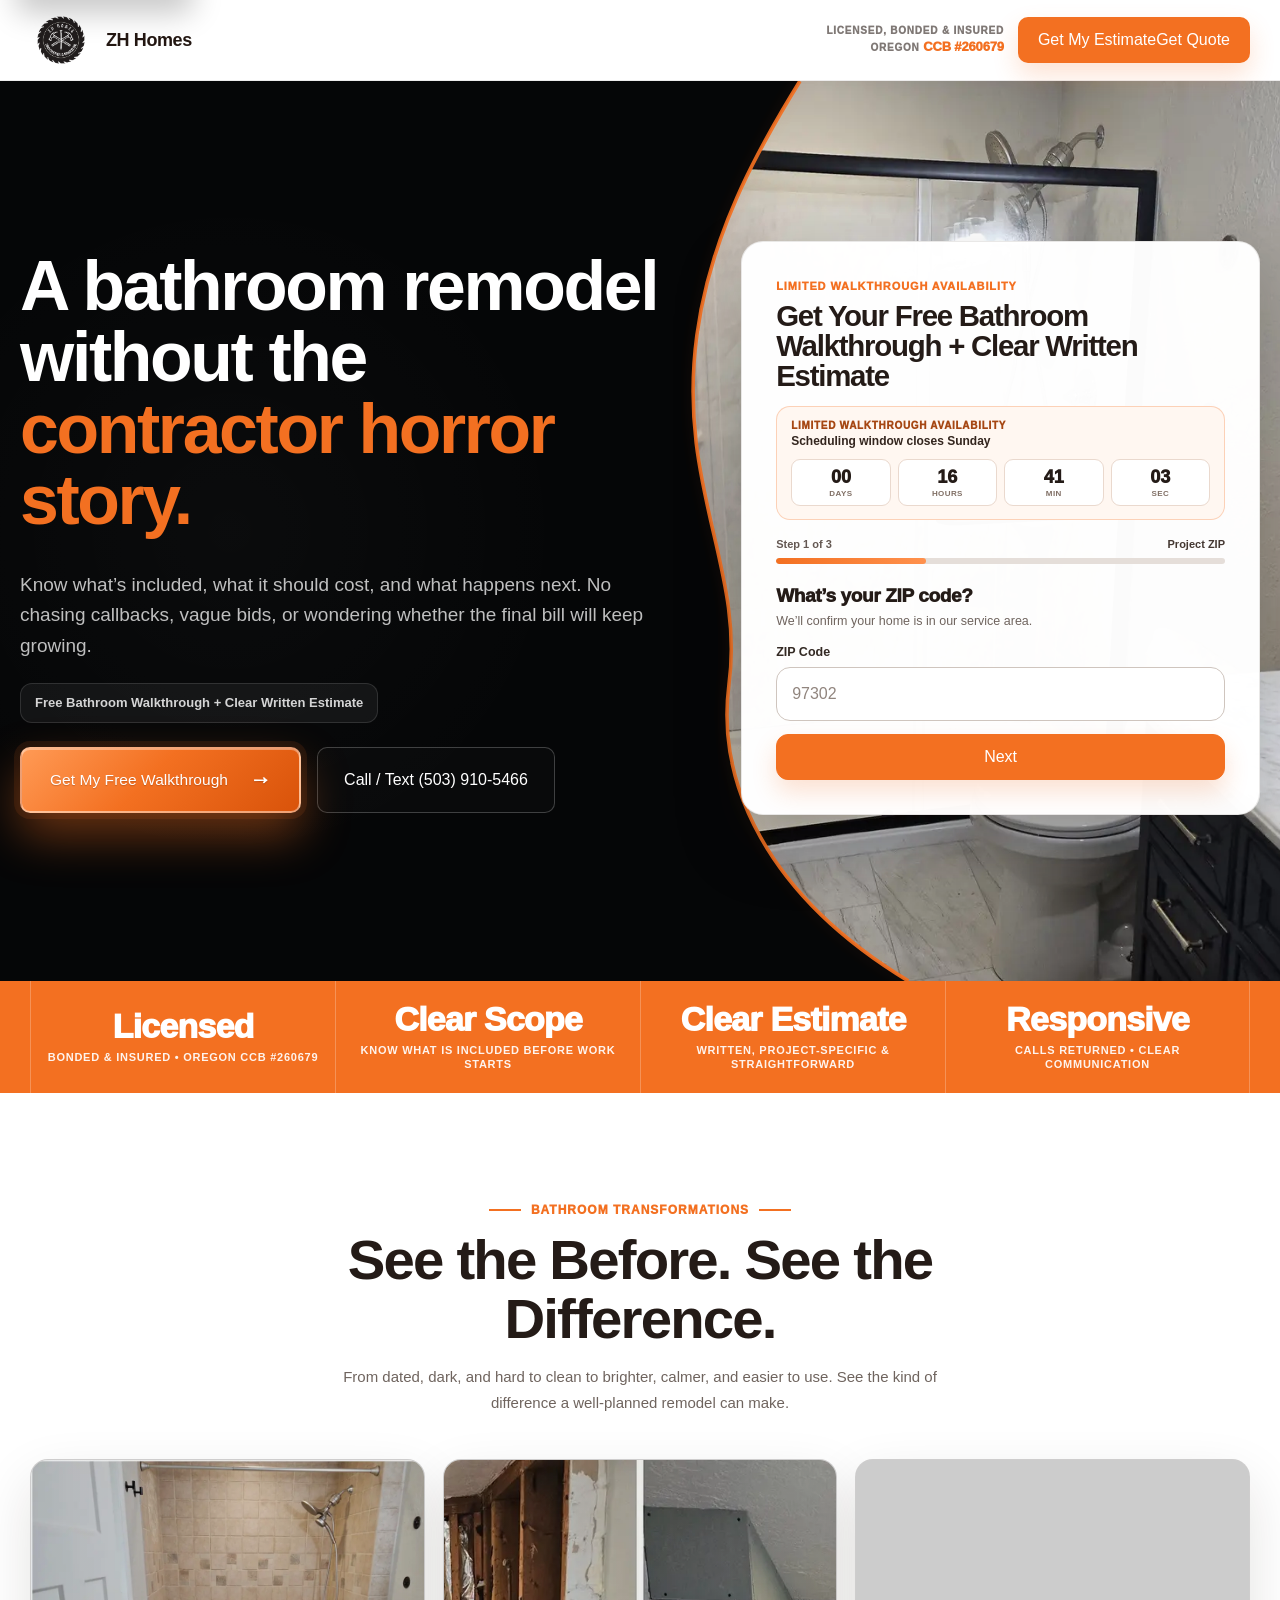
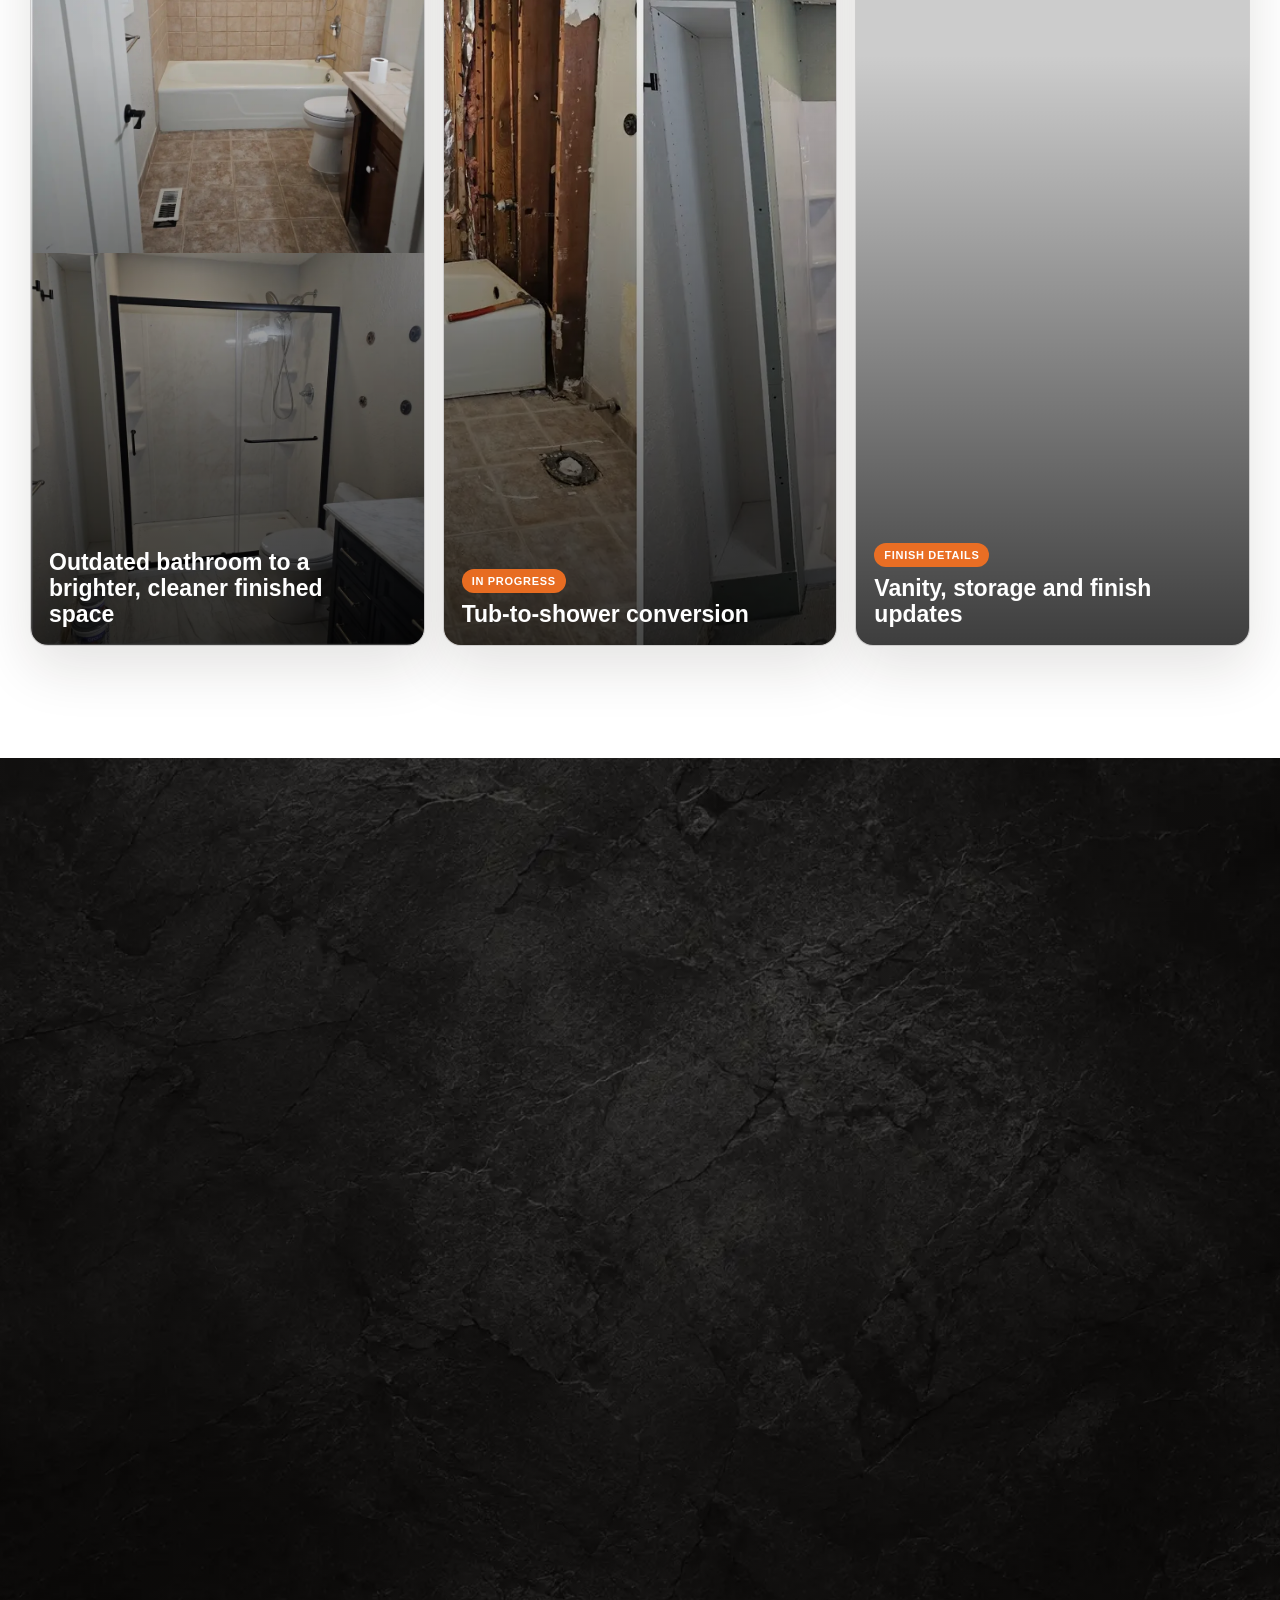
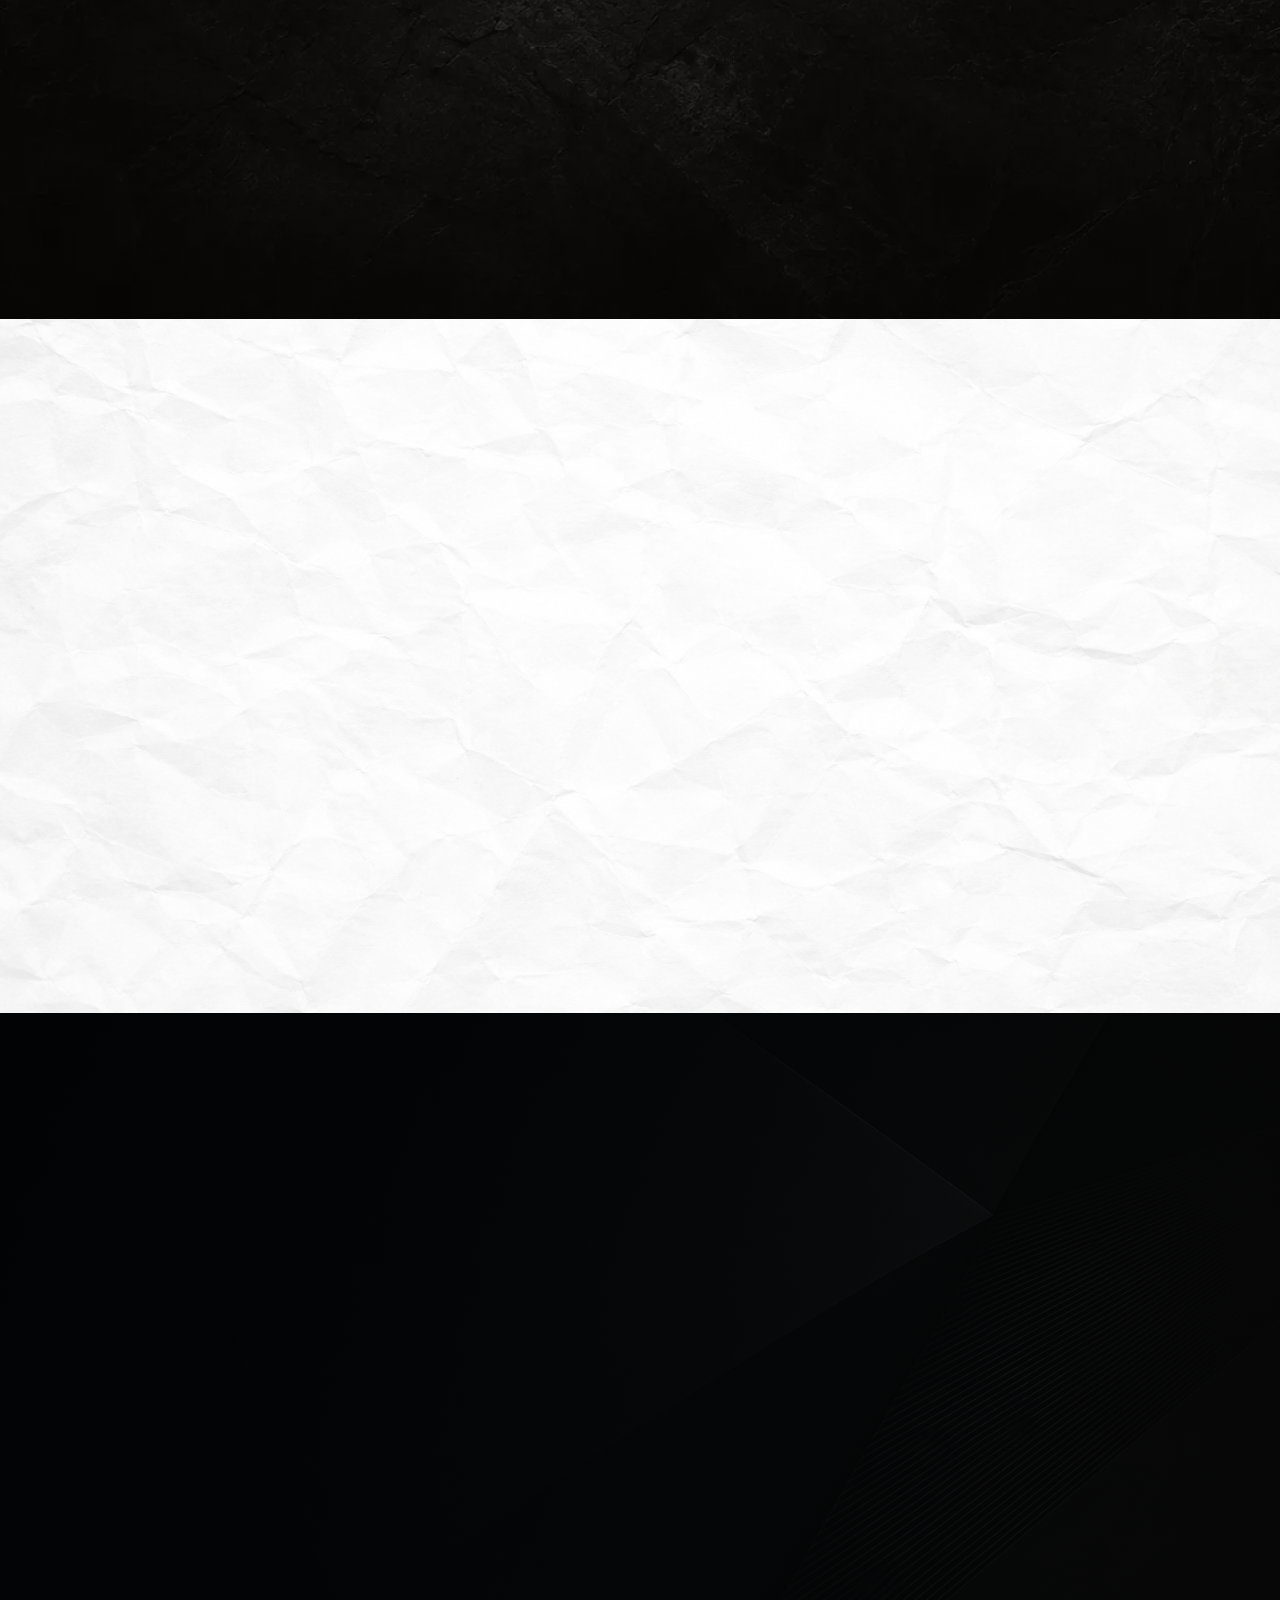
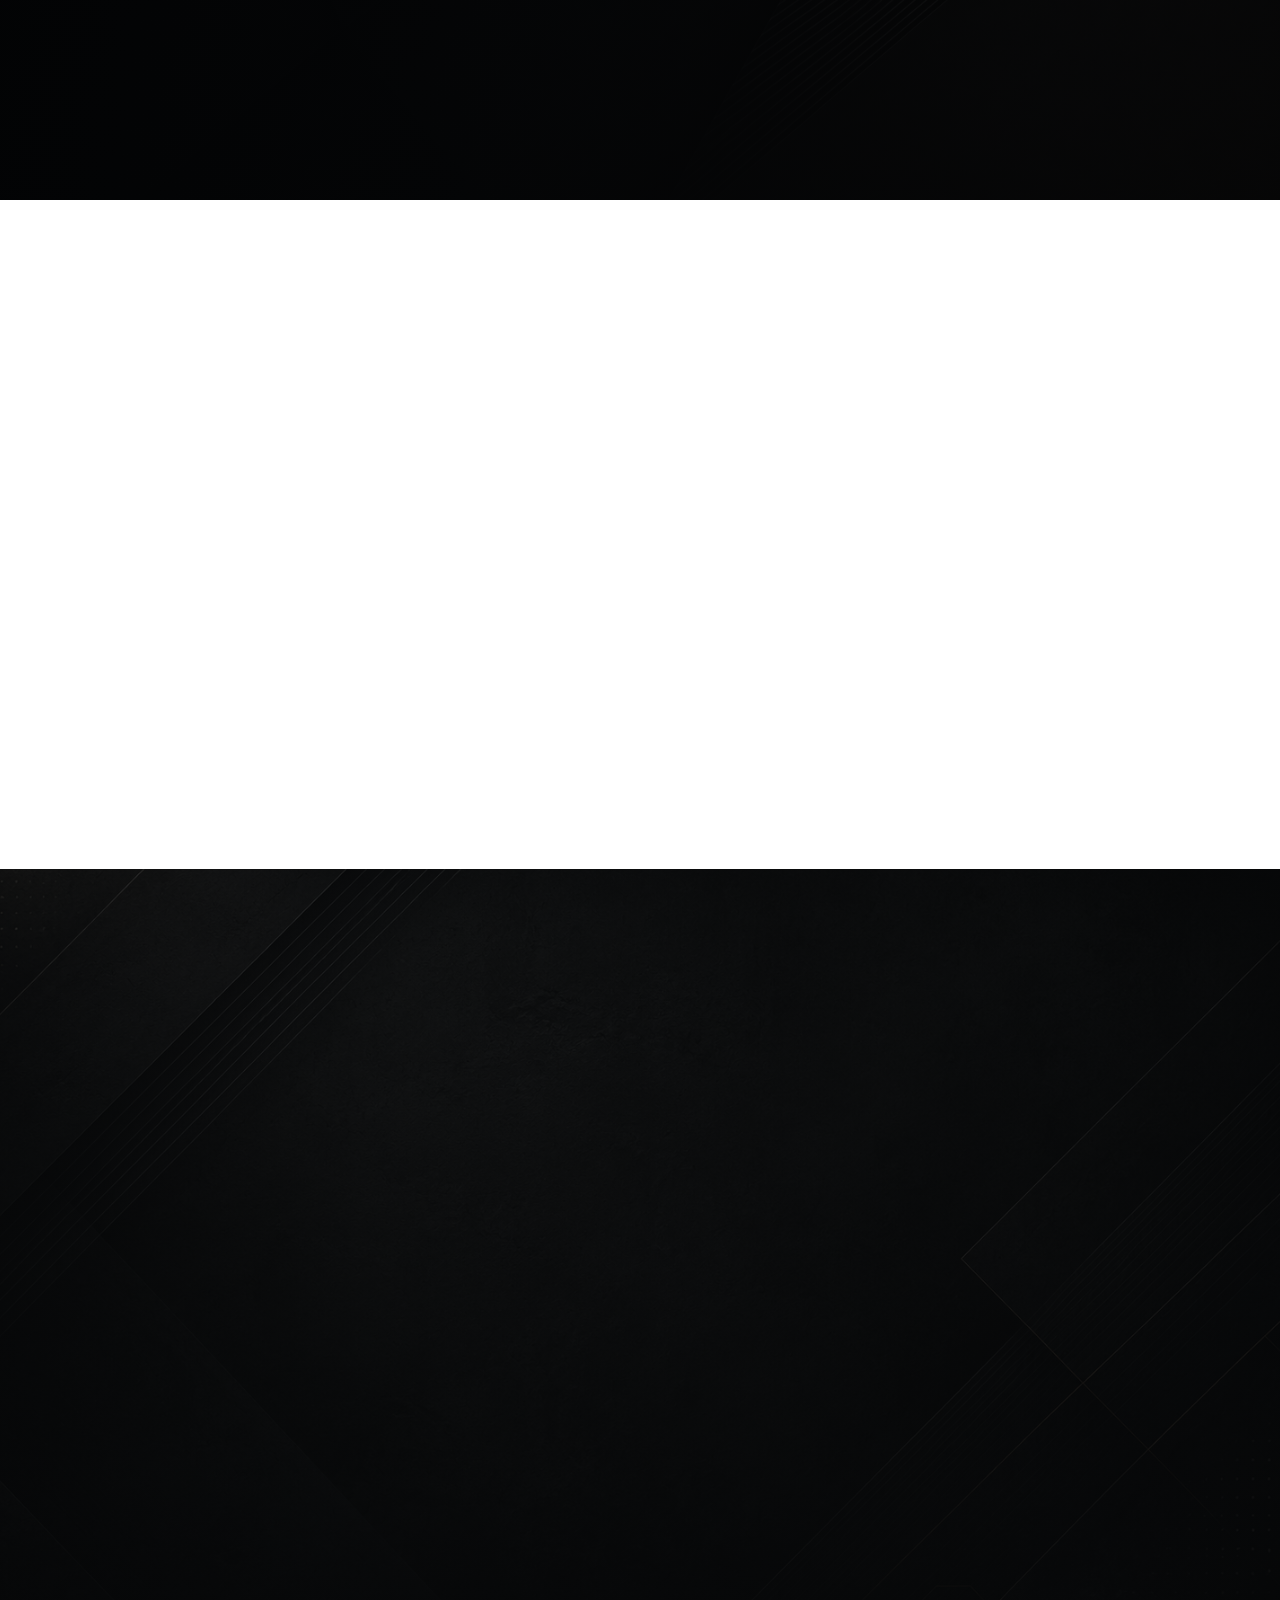
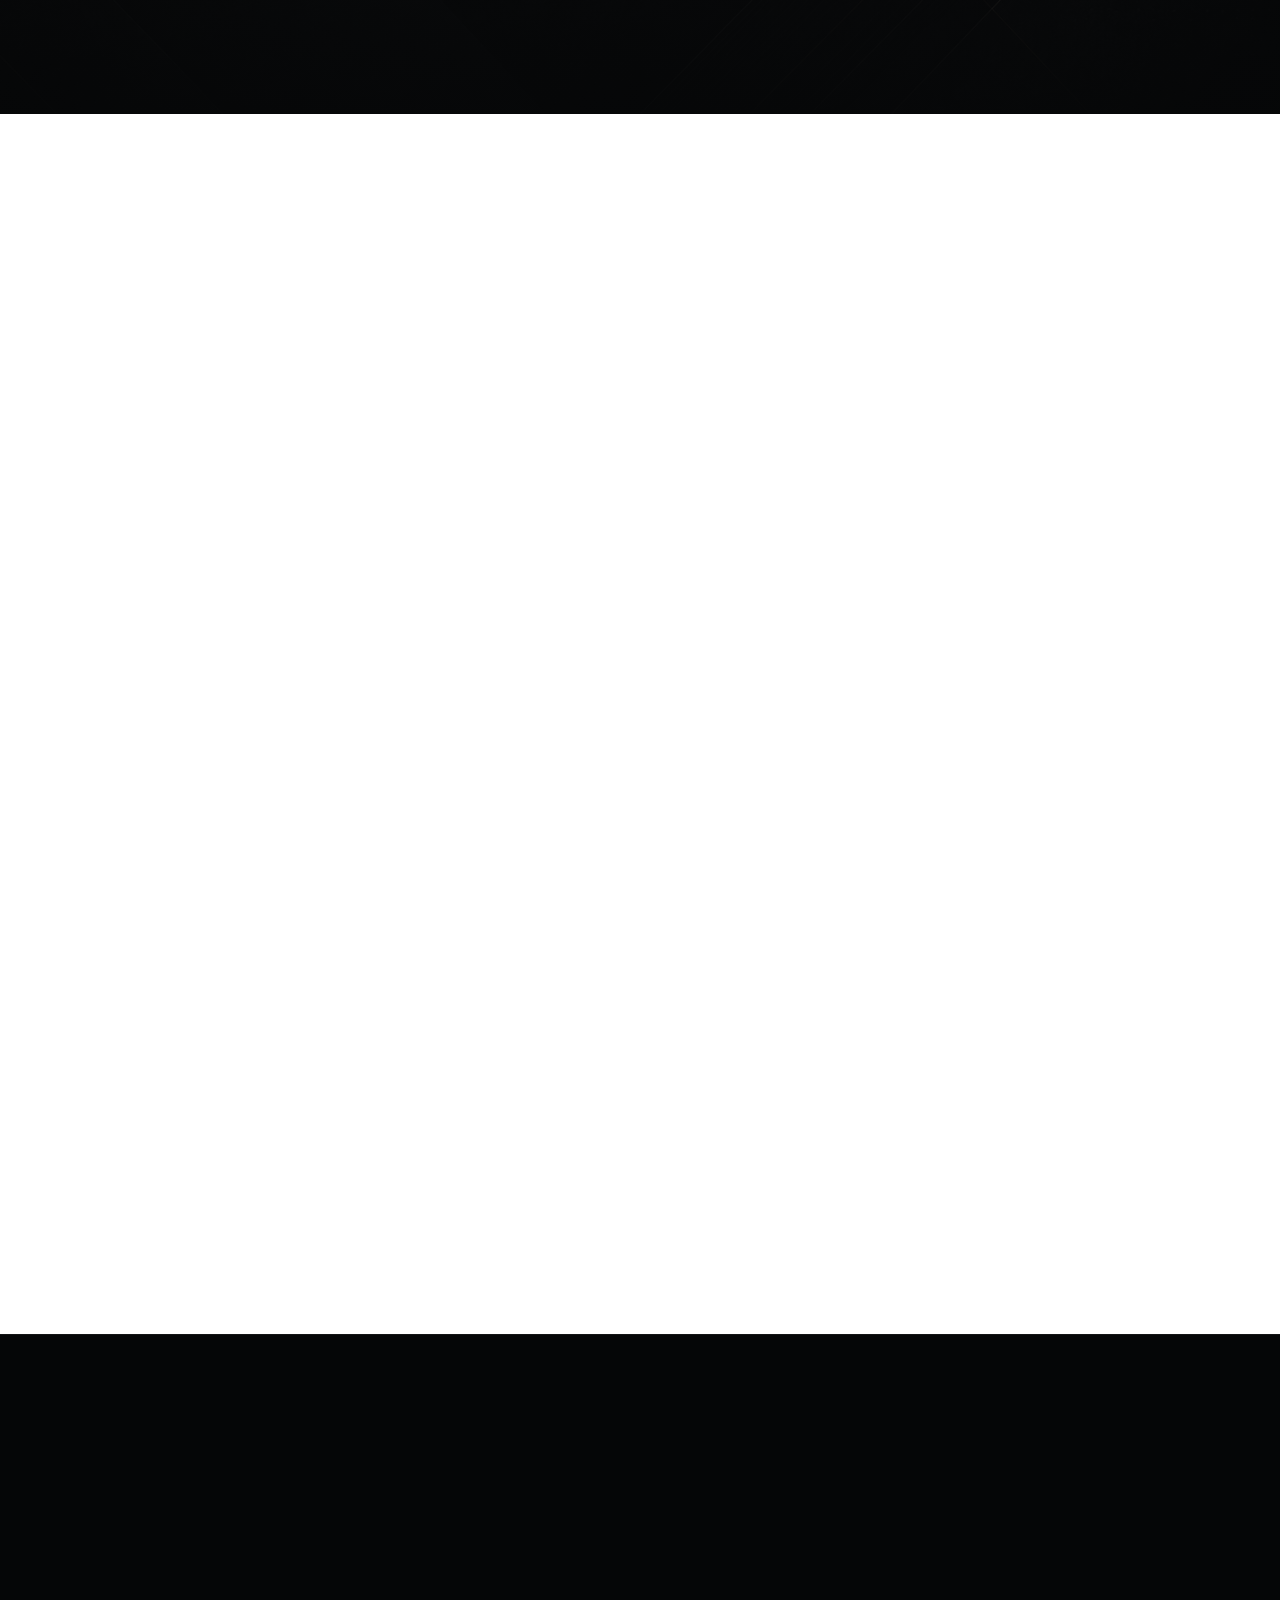
==== bathroom-remodel.html @ 6b586281 "Add files via upload" ====
<!DOCTYPE html>
<html lang="en">
<head>
<meta charset="utf-8"/>
<meta content="width=device-width, initial-scale=1.0" name="viewport"/>
<title>Bathroom Remodel Quote | ZH Homes</title>
<meta content="A bathroom remodel without the contractor horror story. Get a free bathroom walkthrough and a clear written estimate from ZH Homes in Salem, Keizer, Silverton, and nearby Oregon communities." name="description"/>
<link href="https://www.zhhomeco.com/bathroom-remodel.html" rel="canonical"/>
<link href="2.png?v=5" rel="icon" type="image/png"/>
<link href="2.png?v=5" rel="shortcut icon" type="image/png"/>
<link href="2.png?v=5" rel="apple-touch-icon"/>
<link as="image" fetchpriority="high" href="2.png" rel="preload"/>
<link as="image" fetchpriority="high" href="bathroom-hero-1600.webp" rel="preload"/>
<link href="style.css" rel="stylesheet"/>
<link href="deck.css" rel="stylesheet"/>
<link href="bathroom-remodel.css" rel="stylesheet"/>
<meta content="Bathroom Remodel Quote | ZH Homes" property="og:title"/>
<meta content="A bathroom remodel without the contractor horror story. Free bathroom walkthrough plus a clear written estimate." property="og:description"/>
<meta content="website" property="og:type"/>
<meta content="https://www.zhhomeco.com/bathroom-remodel.html" property="og:url"/>
<meta content="https://www.zhhomeco.com/bathroom-after.webp" property="og:image"/>
<style>
html,
body.deck-page {
  margin-top: 0 !important;
  padding-top: 0 !important;
}
.site-header,
.site-header .header-inner {
  background: #ffffff !important;
  box-shadow: none !important;
  filter: none !important;
  border-top: 0 !important;
  margin-top: 0 !important;
}
.site-header::before,
.site-header::after,
.site-header .header-inner::before,
.site-header .header-inner::after {
  content: none !important;
  display: none !important;
  box-shadow: none !important;
}
.mobile-inline-estimate-section {
  display: none;
}
.hero-message-card {
  display: contents;
}
</style>
</head>

<body class="deck-page bathroom-page">
<a class="skip-link" href="#main-content">Skip to main content</a>

<header class="site-header">
  <div class="header-inner">
    <a aria-label="ZH Homes home" class="brand" href="index.html">
      <div aria-hidden="true" class="brand-logo">
        <img alt="ZH Homes logo" decoding="async" fetchpriority="high" height="54" src="2.png" width="112"/>
      </div>
      <div class="brand-text"><strong>ZH Homes</strong></div>
    </a>

    <div aria-label="License and estimate actions" class="header-actions">
      <div aria-label="Licensed, bonded, and insured, Oregon CCB number 260679" class="header-license-badge">
        <span>Licensed, Bonded &amp; Insured</span>
        <strong>
          <span class="mobile-license-word">Licensed, Bonded &amp; Insured</span>
          <span class="license-desktop-word">Oregon </span>CCB #260679
        </strong>
      </div>
      <a class="header-cta" href="#estimate" aria-label="Get a bathroom quote">
        <span class="header-cta-desktop">Get My Estimate</span>
        <span class="header-cta-mobile">Get Quote</span>
      </a>
    </div>
  </div>
</header>

<main id="main-content" tabindex="-1">

<section aria-labelledby="hero-title" class="hero deck-hero bathroom-hero">
  <svg aria-hidden="true" class="hero-kitchen" preserveAspectRatio="none" viewBox="0 0 1440 900">
    <defs>
      <clipPath clipPathUnits="userSpaceOnUse" id="bathroomHeroClip">
        <path d="
          M 900 0
          C 850 72, 799 155, 784 254
          C 761 405, 838 488, 820 604
          C 806 702, 862 814, 1022 900
          L 1440 900
          L 1440 0
          Z
        "></path>
      </clipPath>
    </defs>
    <image clip-path="url(#bathroomHeroClip)" height="900" href="bathroom-hero-1600.webp" preserveAspectRatio="xMidYMid slice" width="1040" x="500" y="0"/>
  </svg>

  <svg aria-hidden="true" class="curve-stroke" preserveAspectRatio="none" viewBox="0 0 1440 900">
    <path d="
      M 900 0
      C 850 72, 799 155, 784 254
      C 761 405, 838 488, 820 604
      C 806 702, 862 814, 1022 900
    "></path>
  </svg>

  <div class="hero-inner">
    <div class="hero-copy">
      <h1 id="hero-title">
        A bathroom remodel without the <span class="accent">contractor horror story.</span>
      </h1>

      <p class="subheadline">
        Know what’s included, what it should cost, and what happens next. No chasing callbacks, vague bids, or wondering whether the final bill will keep growing.
      </p>

      <div class="hero-message-card">
        <h1 class="hero-mobile-title">
          A bathroom remodel without the contractor horror story.
        </h1>
        <p class="subheadline hero-mobile-subheadline">
          Clear scope, clear pricing, calls returned, and attention to the work you do not want to pay twice to fix.
        </p>
      </div>

      <div class="bathroom-offer-line">
        <span>Free Bathroom Walkthrough + Clear Written Estimate</span>
        
      </div>

      <div class="hero-actions">
        <a class="btn btn-primary" href="#estimate">Get My Free Walkthrough</a>
        <a class="btn btn-secondary tracked-call" href="tel:5039105466">Call / Text (503) 910-5466</a>
      </div>

      <div aria-label="Featured customer review" class="hero-inline-review">
        <div class="hero-review-card">
          <div class="hero-review-top"><span class="hero-review-badge">5-Star Review</span></div>
          <p class="hero-review-quote">
            “If you need someone who shows up, gives a professional bid, and gets things done on time and within the agreed bid contract, you need to call and get on their schedule.”
          </p>
          <div class="hero-review-bottom">
            <div class="hero-review-avatar">TB</div>
            <div class="hero-review-author">
              <strong>Tawnya Bacchetti</strong>
              <span>Google Review</span>
            </div>
          </div>
        </div>
      </div>

      <section aria-label="Request your bathroom estimate" class="mobile-inline-estimate-section" id="mobile-estimate">
        <div class="mobile-inline-estimate-inner">
          <div class="contact-form-card deck-form-card mobile-hero-form-card">
            <div class="weekly-offer-countdown compact-countdown" data-four-day-countdown>
              <div class="countdown-copy">
                <span>Limited walkthrough availability</span>
                <strong>Scheduling window closes in</strong>
              </div>
              <div class="countdown-clock" aria-label="Time until the current free walkthrough scheduling window closes">
                <div><strong data-days>00</strong><span>Days</span></div>
                <div><strong data-hours>00</strong><span>Hours</span></div>
                <div><strong data-minutes>00</strong><span>Min</span></div>
                <div><strong data-seconds>00</strong><span>Sec</span></div>
              </div>
            </div>

            <div class="deck-form-heading mobile-hero-form-heading">
              <h3>Get Your Free Bathroom Walkthrough + Clear Written Estimate</h3>
            </div>

            <form class="quote-form deck-multistep-form mobile-hero-estimate-form" data-form-source="Mobile Hero 3-Step Estimate" id="mobileBathroomQuoteForm" novalidate>
              <div aria-hidden="true" class="honeypot">
                <label for="mobileCompanyWebsite">Company Website</label>
                <input autocomplete="off" id="mobileCompanyWebsite" name="companyWebsite" tabindex="-1" type="text"/>
              </div>

              <div class="estimate-progress">
                <div class="estimate-progress-copy">
                  <span data-progress-label>Step 1 of 3</span>
                  <strong data-progress-title>Project ZIP</strong>
                </div>
                <div class="estimate-progress-track"><span data-progress-bar></span></div>
              </div>

              <section class="estimate-step active" data-step="0" data-step-title="Project ZIP">
                <div class="estimate-step-heading">
                  <span>What’s your ZIP code?</span>
                  <p>This helps us confirm that your bathroom is in our service area.</p>
                </div>
                <div class="field">
                  <label for="mobileZip">ZIP Code</label>
                  <input autocomplete="postal-code" id="mobileZip" inputmode="numeric" maxlength="10" name="zipCode" placeholder="97302" required type="text"/>
                </div>
                <div class="estimate-nav single-action">
                  <button class="estimate-next" data-next type="button">Next</button>
                </div>
              </section>

              <section class="estimate-step" data-step="1" data-step-title="Bathroom Project" hidden>
                <div class="estimate-step-heading">
                  <span>What do you want to change?</span>
                  <p>Pick the closest option. You do not need to know every detail yet.</p>
                </div>
                <fieldset class="choice-fieldset">
                  <legend>Bathroom project</legend>
                  <div class="choice-grid bathroom-project-grid">
                    <label class="choice-card"><input name="projectType" required type="radio" value="Full Bathroom Remodel"/><span>Full Remodel</span></label>
                    <label class="choice-card"><input name="projectType" required type="radio" value="Tub-to-Shower Conversion"/><span>Tub-to-Shower</span></label>
                    <label class="choice-card"><input name="projectType" required type="radio" value="Shower / Waterproofing"/><span>Shower / Waterproofing</span></label>
                    <label class="choice-card"><input name="projectType" required type="radio" value="Vanity / Storage Update"/><span>Vanity / Storage</span></label>
                    <label class="choice-card"><input name="projectType" required type="radio" value="Flooring / Lighting / Ventilation"/><span>Floor / Light / Vent</span></label>
                    <label class="choice-card"><input name="projectType" required type="radio" value="Not Sure Yet"/><span>Not Sure Yet</span></label>
                  </div>
                </fieldset>
                <div class="estimate-nav">
                  <button class="estimate-back" data-back type="button">Back</button>
                  <button class="estimate-next" data-next type="button">Next</button>
                </div>
              </section>

              <section class="estimate-step" data-step="2" data-step-title="Contact Information" hidden>
                <div class="estimate-step-heading">
                  <span>Where should we send your estimate details?</span>
                  <p>We’ll contact you to arrange the walkthrough and discuss the bathroom.</p>
                </div>
                <div class="hero-form-row">
                  <div class="field">
                    <label for="mobileFullName">Full Name</label>
                    <input autocomplete="name" id="mobileFullName" name="fullName" placeholder="Your name" required type="text"/>
                  </div>
                  <div class="field">
                    <label for="mobilePhone">Phone Number</label>
                    <input autocomplete="tel" id="mobilePhone" name="phone" placeholder="Your phone number" required type="tel"/>
                  </div>
                </div>
                <div class="field">
                  <label for="mobileEmail">Email</label>
                  <input autocomplete="email" id="mobileEmail" name="email" placeholder="you@example.com" required type="email"/>
                </div>
                <div class="estimate-nav">
                  <button class="estimate-back" data-back type="button">Back</button>
                  <button class="submit-button estimate-submit" type="submit">Get My Free Estimate</button>
                </div>
                <p class="hero-form-assurance">No obligation. No pressure to sign on the spot.</p>
                <div aria-live="polite" class="form-status" data-form-status role="status"></div>
              </section>
            </form>

            <div aria-hidden="true" class="deck-success-overlay" data-success-overlay>
              <div class="deck-success-box">
                <span aria-hidden="true" class="deck-success-check">✓</span>
                <strong>Request Sent</strong>
                <p>Thanks. We’ll follow up about your bathroom walkthrough and written estimate.</p>
              </div>
            </div>
          </div>
        </div>
      </section>

      <div aria-label="Recent bathroom project highlights" class="hero-mobile-collage">
        <div class="hero-mobile-collage-main">
          <img alt="Finished bathroom remodel by ZH Homes" decoding="async" loading="lazy" src="bathroom-after.webp"/>
        </div>
        <div class="hero-mobile-collage-side">
          <div class="hero-mobile-collage-small">
            <img alt="Bathroom remodel detail by ZH Homes" decoding="async" loading="lazy" src="bathroom-vanity.webp"/>
          </div>
        </div>
      </div>
    </div>

    <aside aria-labelledby="hero-form-title" class="hero-quick-card" id="hero-estimate">
      <div class="hero-quick-heading">
        <span>Limited walkthrough availability</span>
        <h2 id="hero-form-title">Get Your Free Bathroom Walkthrough + Clear Written Estimate</h2>
      </div>

      <div class="weekly-offer-countdown" data-weekly-countdown>
        <div class="countdown-copy">
          <span>Limited walkthrough availability</span>
          <strong>Scheduling window closes Sunday</strong>
        </div>
        <div class="countdown-clock" aria-label="Time until this week's scheduling window closes">
          <div><strong data-days>00</strong><span>Days</span></div>
          <div><strong data-hours>00</strong><span>Hours</span></div>
          <div><strong data-minutes>00</strong><span>Min</span></div>
          <div><strong data-seconds>00</strong><span>Sec</span></div>
        </div>
      </div>

      <form class="hero-quick-form deck-multistep-form" data-form-source="Hero 3-Step Estimate" id="heroBathroomQuoteForm" novalidate>
        <div aria-hidden="true" class="honeypot">
          <label for="heroCompanyWebsite">Company Website</label>
          <input autocomplete="off" id="heroCompanyWebsite" name="companyWebsite" tabindex="-1" type="text"/>
        </div>

        <div class="estimate-progress">
          <div class="estimate-progress-copy">
            <span data-progress-label>Step 1 of 3</span>
            <strong data-progress-title>Project ZIP</strong>
          </div>
          <div class="estimate-progress-track"><span data-progress-bar></span></div>
        </div>

        <section class="estimate-step active" data-step="0" data-step-title="Project ZIP">
          <div class="estimate-step-heading">
            <span>What’s your ZIP code?</span>
            <p>We’ll confirm your home is in our service area.</p>
          </div>
          <div class="field">
            <label for="heroZip">ZIP Code</label>
            <input autocomplete="postal-code" id="heroZip" inputmode="numeric" maxlength="10" name="zipCode" placeholder="97302" required type="text"/>
          </div>
          <div class="estimate-nav single-action">
            <button class="estimate-next" data-next type="button">Next</button>
          </div>
        </section>

        <section class="estimate-step" data-step="1" data-step-title="Bathroom Project" hidden>
          <div class="estimate-step-heading">
            <span>What do you want to change?</span>
            <p>Choose the closest option. We can sort out the details during your walkthrough.</p>
          </div>
          <fieldset class="choice-fieldset">
            <legend>Bathroom project</legend>
            <div class="choice-grid bathroom-project-grid">
              <label class="choice-card"><input name="projectType" required type="radio" value="Full Bathroom Remodel"/><span>Full Remodel</span></label>
              <label class="choice-card"><input name="projectType" required type="radio" value="Tub-to-Shower Conversion"/><span>Tub-to-Shower</span></label>
              <label class="choice-card"><input name="projectType" required type="radio" value="Shower / Waterproofing"/><span>Shower / Waterproofing</span></label>
              <label class="choice-card"><input name="projectType" required type="radio" value="Vanity / Storage Update"/><span>Vanity / Storage</span></label>
              <label class="choice-card"><input name="projectType" required type="radio" value="Flooring / Lighting / Ventilation"/><span>Floor / Light / Vent</span></label>
              <label class="choice-card"><input name="projectType" required type="radio" value="Not Sure Yet"/><span>Not Sure Yet</span></label>
            </div>
          </fieldset>
          <div class="estimate-nav">
            <button class="estimate-back" data-back type="button">Back</button>
            <button class="estimate-next" data-next type="button">Next</button>
          </div>
        </section>

        <section class="estimate-step" data-step="2" data-step-title="Contact Information" hidden>
          <div class="estimate-step-heading">
            <span>Where should we reach you?</span>
            <p>We’ll follow up to schedule the walkthrough and explain the next step.</p>
          </div>
          <div class="hero-form-row">
            <div class="field">
              <label for="heroFullName">Full Name</label>
              <input autocomplete="name" id="heroFullName" name="fullName" placeholder="Your name" required type="text"/>
            </div>
            <div class="field">
              <label for="heroPhone">Phone Number</label>
              <input autocomplete="tel" id="heroPhone" name="phone" placeholder="Your phone number" required type="tel"/>
            </div>
          </div>
          <div class="field">
            <label for="heroEmail">Email</label>
            <input autocomplete="email" id="heroEmail" name="email" placeholder="you@example.com" required type="email"/>
          </div>
          <div class="estimate-nav">
            <button class="estimate-back" data-back type="button">Back</button>
            <button class="submit-button estimate-submit" type="submit">Get My Free Estimate</button>
          </div>
          <p class="hero-form-assurance">Free walkthrough. Clear written estimate. No obligation and no pressure to sign.</p>
          <div aria-live="polite" class="form-status" data-form-status role="status"></div>
        </section>
      </form>

      <div aria-hidden="true" class="hero-form-success" data-success-overlay>
        <span aria-hidden="true">✓</span>
        <strong>Request Sent</strong>
        <p>Thanks. We’ll follow up about your bathroom walkthrough and written estimate.</p>
      </div>
    </aside>
  </div>
</section>

<section aria-label="ZH Homes bathroom remodeling trust points" class="quick-stats">
  <div class="quick-stats-inner">
    <div class="stat-box"><div><strong>Licensed</strong><span>Bonded &amp; Insured • Oregon CCB #260679</span></div></div>
    <div class="stat-box"><div><strong>Clear Scope</strong><span>Know What Is Included Before Work Starts</span></div></div>
    <div class="stat-box"><div><strong>Clear Estimate</strong><span>Written, Project-Specific &amp; Straightforward</span></div></div>
    <div class="stat-box"><div><strong>Responsive</strong><span>Calls Returned • Clear Communication</span></div></div>
  </div>
</section>

<section aria-label="Featured customer review" class="hero-review-section">
  <div class="hero-review-card">
    <div class="hero-review-top"><span class="hero-review-badge">5-Star Review</span></div>
    <p class="hero-review-quote">
      “If you need someone who shows up, gives a professional bid, and gets things done on time and within the agreed bid contract, you need to call and get on their schedule.”
    </p>
    <div class="hero-review-bottom">
      <div class="hero-review-avatar">TB</div>
      <div class="hero-review-author"><strong>Tawnya Bacchetti</strong><span>Google Review</span></div>
    </div>
  </div>
</section>

<section aria-labelledby="bathroom-gallery-title" class="deck-project-gallery-section" id="gallery">
  <div class="deck-project-gallery-inner">
    <div class="deck-project-gallery-heading">
      <div class="deck-project-gallery-eyebrow">Bathroom Transformations</div>
      <h2 id="bathroom-gallery-title">See the Before. See the Difference.</h2>
      <p class="bathroom-gallery-subhead">From dated, dark, and hard to clean to brighter, calmer, and easier to use. See the kind of difference a well-planned remodel can make.</p>
    </div>

    <div aria-label="Bathroom remodeling project gallery" class="deck-project-gallery-grid deck-project-gallery-grid-three">
      <figure class="deck-project-gallery-card gallery-before-after bathroom-before-after-card">
        <div class="before-after-split">
          <div class="before-after-panel">
            <img alt="Bathroom before remodeling" decoding="async" loading="lazy" src="bathroom-before.webp"/>
            
          </div>
          <div class="before-after-panel">
            <img alt="Bathroom after remodeling" decoding="async" loading="lazy" src="bathroom-after.webp"/>
            
          </div>
        </div>
        <figcaption><strong>Outdated bathroom to a brighter, cleaner finished space</strong></figcaption>
      </figure>

      <figure class="deck-project-gallery-card gallery-small-left">
        <img alt="Tub to shower conversion in progress" decoding="async" loading="lazy" src="tub-to-shower-progress.webp"/>
        <figcaption><span class="deck-project-tag">In Progress</span><strong>Tub-to-shower conversion</strong></figcaption>
      </figure>

      <figure class="deck-project-gallery-card gallery-large-right">
        <img alt="Bathroom vanity and finish work" decoding="async" loading="lazy" src="bathroom-vanity.webp"/>
        <figcaption><span class="deck-project-tag">Finish Details</span><strong>Vanity, storage and finish updates</strong></figcaption>
      </figure>
    </div>
  </div>
</section>

<section class="services-section" id="services">
  <div class="services-inner">
    <div class="services-top">
      <div class="services-heading">
        <div class="services-eyebrow">Bathrooms We Can Remodel</div>
        <h2>Fix What Makes Your Bathroom Frustrating Every Day</h2>
      </div>
      <a class="services-btn" href="#estimate"><span>Get My Estimate</span></a>
    </div>

    <div class="services-grid">
      <article class="service-card">
        <div class="service-image">
          <div class="service-number">01</div>
          <img alt="Finished full bathroom remodel" decoding="async" loading="lazy" src="bathroom-after.webp"/>
        </div>
        <div class="service-content">
          <div>
            <h3>Full Bathroom Remodels</h3>
            <p>Turn a dated, cramped, hard-to-clean bathroom into a brighter space with a layout, storage, and finishes that work better every day.</p>
          </div>
          <a class="service-link" href="#estimate">Get an Estimate</a>
        </div>
      </article>

      <article class="service-card">
        <div class="service-image">
          <div class="service-number">02</div>
          <img alt="Tub to shower bathroom conversion" class="service-img-2" decoding="async" loading="lazy" src="tub-to-shower-progress.webp"/>
        </div>
        <div class="service-content">
          <div>
            <h3>Tub-to-Shower Conversions</h3>
            <p>Replace a high, awkward tub with a shower that is easier to enter, easier to clean, and better suited to how you use the bathroom.</p>
          </div>
          <a class="service-link" href="#estimate">Get an Estimate</a>
        </div>
      </article>

      <article class="service-card">
        <div class="service-image">
          <div class="service-number">03</div>
          <img alt="Bathroom shower and waterproofing work" class="service-img-3" decoding="async" loading="lazy" src="https://images.pexels.com/photos/6436770/pexels-photo-6436770.jpeg?auto=compress&amp;cs=tinysrgb&amp;w=1200"/>
        </div>
        <div class="service-content">
          <div>
            <h3>Shower &amp; Waterproofing</h3>
            <p>Fix cracked grout, leaks, failed surfaces, and shower problems with attention to the waterproofing and details underneath the finished tile.</p>
          </div>
          <a class="service-link" href="#estimate">Get an Estimate</a>
        </div>
      </article>

      <article class="service-card">
        <div class="service-image">
          <div class="service-number">04</div>
          <img alt="Bathroom vanity and storage" class="service-img-4" decoding="async" loading="lazy" src="https://images.pexels.com/photos/8583805/pexels-photo-8583805.jpeg?auto=compress&amp;cs=tinysrgb&amp;w=1200"/>
        </div>
        <div class="service-content">
          <div>
            <h3>Vanity &amp; Storage Updates</h3>
            <p>Add usable counter space and storage so the bathroom feels less cluttered and the things you use every day actually have a place.</p>
          </div>
          <a class="service-link" href="#estimate">Get an Estimate</a>
        </div>
      </article>

      <article class="service-card">
        <div class="service-image">
          <div class="service-number">05</div>
          <img alt="Bright bathroom with updated flooring, lighting and ventilation" class="service-img-5" decoding="async" loading="lazy" src="https://images.pexels.com/photos/7601106/pexels-photo-7601106.jpeg?auto=compress&amp;cs=tinysrgb&amp;w=1200"/>
        </div>
        <div class="service-content">
          <div>
            <h3>Flooring, Lighting &amp; Ventilation</h3>
            <p>Make a dark, slippery, moisture-prone bathroom feel brighter, safer, and easier to live with through the right finish upgrades.</p>
          </div>
          <a class="service-link" href="#estimate">Get an Estimate</a>
        </div>
      </article>
    </div>
  </div>
</section>

<section class="mission-section" id="work">
  <div class="mission-inner">
    <div class="mission-top">
      <div class="mission-title">
        <div class="mission-eyebrow">The Fears That Stop Homeowners From Remodeling</div>
        <h2>Know the Scope, Price, Timeline, and Who Is Answering the Phone</h2>
      </div>

      <div class="mission-image-box">
        <img alt="Finished ZH Homes bathroom remodel" decoding="async" loading="lazy" src="bathroom-after.webp"/>
      </div>
    </div>

    <div class="mission-strip">
      <div class="mission-stat">
        <strong>Clear Price &amp; Scope</strong>
        <span>Know what is included, what is an allowance, and what could change before demolition starts.</span>
      </div>
      <div class="mission-stat">
        <strong>A Timeline You Can Plan Around</strong>
        <span>Understand the expected sequence, schedule, and bathroom access before the work begins.</span>
      </div>
      <div class="mission-stat">
        <strong>Calls Returned</strong>
        <span>You should not have to chase the contractor you trusted to work inside your home when you have a question.</span>
      </div>
      <div class="mission-stat">
        <strong>Built Right the First Time</strong>
        <span>Waterproofing, plumbing, tile, and finish details deserve more than shortcuts that cost you again later.</span>
      </div>
    </div>
  </div>
</section>

<section class="process-section" id="process">
  <div class="process-inner">
    <div class="process-top">
      <div class="process-eyebrow">From “I Don’t Know Where to Start” to a Clear Next Step</div>
      <h2>Understand the Remodel Before You Commit to It</h2>
      <p>You should understand what needs to happen, what it may cost, and what comes next before you decide to move forward.</p>
    </div>

    <div class="process-steps">
      <div class="process-card">
        <div class="process-number">01</div>
        <div class="process-icon">
          <svg fill="none" viewBox="0 0 24 24"><path d="M6 7H18V17H6V7Z" stroke="currentColor" stroke-width="2"></path><path d="M8 10H16" stroke="currentColor" stroke-linecap="round" stroke-width="2"></path><path d="M8 14H13" stroke="currentColor" stroke-linecap="round" stroke-width="2"></path></svg>
        </div>
        <h3>Tell Us What You Want Changed</h3>
        <p>Start with your ZIP code, the closest project type, and your contact information. You do not need every detail figured out.</p>
      </div>

      <div class="process-card">
        <div class="process-number">02</div>
        <div class="process-icon">
          <svg fill="none" viewBox="0 0 24 24"><path d="M7 3V6" stroke="currentColor" stroke-linecap="round" stroke-width="2"></path><path d="M17 3V6" stroke="currentColor" stroke-linecap="round" stroke-width="2"></path><rect height="15" rx="2" stroke="currentColor" stroke-width="2" width="16" x="4" y="5"></rect><path d="M4 10H20" stroke="currentColor" stroke-width="2"></path></svg>
        </div>
        <h3>Walk Through the Bathroom Together</h3>
        <p>Show us what feels dated, cramped, hard to clean, damaged, or frustrating, and what you want the room to become.</p>
      </div>

      <div class="process-card">
        <div class="process-number">03</div>
        <div class="process-icon">
          <svg fill="none" viewBox="0 0 24 24"><circle cx="12" cy="12" r="8" stroke="currentColor" stroke-width="2"></circle><path d="M12 8V12L15 14" stroke="currentColor" stroke-linecap="round" stroke-linejoin="round" stroke-width="2"></path></svg>
        </div>
        <h3>Talk Through Scope, Timeline &amp; Risks</h3>
        <p>Review layout, plumbing, waterproofing, access, material choices, hidden-condition concerns, and the schedule before work starts.</p>
      </div>

      <div class="process-card">
        <div class="process-number">04</div>
        <div class="process-icon">
          <svg fill="none" viewBox="0 0 24 24"><path d="M4 12L9.5 17.5L20 7" stroke="currentColor" stroke-linecap="round" stroke-linejoin="round" stroke-width="2.4"></path></svg>
        </div>
        <h3>Get the Written Estimate &amp; Decide</h3>
        <p>See the project-specific scope and pricing in writing, ask questions, and decide what to do next without a high-pressure sales pitch.</p>
      </div>
    </div>
  </div>
</section>

<section class="testimonials-section" id="testimonials">
  <div class="testimonials-inner">
    <div class="testimonials-left">
      <div class="testimonials-eyebrow">Customer Reviews</div>
      <h2>Showing Up, Returning Calls, and Sticking to the Bid Matter</h2>
      <p class="testimonials-mobile-subheadline">The things homeowners worry about most are the same things these reviews talk about: communication, a professional bid, fair pricing, and work done right.</p>
      <div class="testimonials-actions">
        <a class="google-reviews-btn" href="https://share.google/Ry8oCcymMj5uCYeah" rel="noopener noreferrer" target="_blank">See Google Reviews</a>
      </div>
    </div>

    <div class="review-carousel deck-review-carousel" id="deckReviewCarousel">
      <button aria-label="Previous review" class="review-arrow prev" type="button">‹</button>
      <button aria-label="Next review" class="review-arrow next" type="button">›</button>

      <article class="review-slide active">
        <div class="review-quote-mark">"</div>
        <div aria-label="5 out of 5 stars" class="review-stars"><span class="review-star-icons">★★★★★</span><span class="review-star-label">Google Review</span></div>
        <p class="review-text">If you need someone who shows up, gives a professional bid, and gets things done on time and within the agreed bid contract, you need to call and get on their schedule. I know he is in high demand, so don’t wait.</p>
        <div class="review-person"><div><strong>Tawnya Bacchetti</strong><span>Google Review</span></div><div class="review-counter">01 / 03</div></div>
      </article>

      <article class="review-slide">
        <div class="review-quote-mark">"</div>
        <div aria-label="5 out of 5 stars" class="review-stars"><span class="review-star-icons">★★★★★</span><span class="review-star-label">Google Review</span></div>
        <p class="review-text">ZH homes replaced our kitchen, lightening, flooring, deck and railing. The owner, Zach, brings creative ideas and suggestions. The work is very well done and prices very reasonable.</p>
        <div class="review-person"><div><strong>Amy Wray</strong><span>Google Review</span></div><div class="review-counter">02 / 03</div></div>
      </article>

      <article class="review-slide">
        <div class="review-quote-mark">"</div>
        <div aria-label="5 out of 5 stars" class="review-stars"><span class="review-star-icons">★★★★★</span><span class="review-star-label">Google Rating</span></div>
        <p class="review-text review-rating-only"><strong>5 out of 5 stars</strong><span>Rating left by Jan Bryant on Google.</span></p>
        <div class="review-person"><div><strong>Jan Bryant</strong><span>Google Rating</span></div><div class="review-counter">03 / 03</div></div>
      </article>

      <div aria-label="Review navigation" class="review-dots">
        <button aria-label="Go to review 1" class="review-dot active" type="button"></button>
        <button aria-label="Go to review 2" class="review-dot" type="button"></button>
        <button aria-label="Go to review 3" class="review-dot" type="button"></button>
      </div>
    </div>
  </div>
</section>

<section class="contact-section deck-estimate-section bathroom-estimate-section" id="estimate">
  <div class="contact-inner">
    <div class="contact-content">
      <div class="contact-eyebrow">Free Bathroom Walkthrough + Clear Written Estimate</div>
      <h2>Know What You’re Getting Into Before You Say Yes</h2>
      <p>
        Tell us where the bathroom is and what you want changed. We’ll follow up to schedule the walkthrough, talk through the scope, and put the estimate in writing so you can make the next decision with clarity.
      </p>

      <ul aria-label="Bathroom estimate information" class="contact-info-list">
        <li class="contact-info-item"><a class="tracked-call" href="tel:5039105466">Call or text: (503) 910-5466</a></li>
        <li class="contact-info-item"><span>Serving Salem, Keizer, Silverton, and nearby communities</span></li>
        <li class="contact-info-item"><span>No obligation. No “sign today” pressure. Get clarity before you decide.</span></li>
      </ul>
    </div>

    <div class="contact-form-card deck-form-card">
      <div class="deck-form-heading">
        <span>Limited walkthrough availability</span>
        <h3>Get Your Free Bathroom Walkthrough</h3>
        <p>ZIP code, project type, contact information. Three quick steps.</p>
      </div>

      <div class="weekly-offer-countdown compact-countdown" data-weekly-countdown>
        <div class="countdown-copy">
          <span>Limited walkthrough availability</span>
          <strong>Scheduling window closes Sunday</strong>
        </div>
        <div class="countdown-clock" aria-label="Time until this week's scheduling window closes">
          <div><strong data-days>00</strong><span>Days</span></div>
          <div><strong data-hours>00</strong><span>Hours</span></div>
          <div><strong data-minutes>00</strong><span>Min</span></div>
          <div><strong data-seconds>00</strong><span>Sec</span></div>
        </div>
      </div>

      <form class="quote-form deck-multistep-form" data-form-source="Full 3-Step Estimate" id="bathroomQuoteForm" novalidate>
        <div aria-hidden="true" class="honeypot">
          <label for="fullCompanyWebsite">Company Website</label>
          <input autocomplete="off" id="fullCompanyWebsite" name="companyWebsite" tabindex="-1" type="text"/>
        </div>

        <div class="estimate-progress">
          <div class="estimate-progress-copy">
            <span data-progress-label>Step 1 of 3</span>
            <strong data-progress-title>Project ZIP</strong>
          </div>
          <div class="estimate-progress-track"><span data-progress-bar></span></div>
        </div>

        <section class="estimate-step active" data-step="0" data-step-title="Project ZIP">
          <div class="estimate-step-heading">
            <span>What’s your ZIP code?</span>
            <p>We’ll confirm your home is in our service area.</p>
          </div>
          <div class="field">
            <label for="fullZip">ZIP Code</label>
            <input autocomplete="postal-code" id="fullZip" inputmode="numeric" maxlength="10" name="zipCode" placeholder="97302" required type="text"/>
          </div>
          <div class="estimate-nav single-action">
            <button class="estimate-next" data-next type="button">Next</button>
          </div>
        </section>

        <section class="estimate-step" data-step="1" data-step-title="Bathroom Project" hidden>
          <div class="estimate-step-heading">
            <span>What do you want to change?</span>
            <p>Choose the closest option. We can sort out the details during your walkthrough. We can sort out the details during the walkthrough.</p>
          </div>
          <fieldset class="choice-fieldset">
            <legend>Bathroom project</legend>
            <div class="choice-grid bathroom-project-grid">
              <label class="choice-card"><input name="projectType" required type="radio" value="Full Bathroom Remodel"/><span>Full Remodel</span></label>
              <label class="choice-card"><input name="projectType" required type="radio" value="Tub-to-Shower Conversion"/><span>Tub-to-Shower</span></label>
              <label class="choice-card"><input name="projectType" required type="radio" value="Shower / Waterproofing"/><span>Shower / Waterproofing</span></label>
              <label class="choice-card"><input name="projectType" required type="radio" value="Vanity / Storage Update"/><span>Vanity / Storage</span></label>
              <label class="choice-card"><input name="projectType" required type="radio" value="Flooring / Lighting / Ventilation"/><span>Floor / Light / Vent</span></label>
              <label class="choice-card"><input name="projectType" required type="radio" value="Not Sure Yet"/><span>Not Sure Yet</span></label>
            </div>
          </fieldset>
          <div class="estimate-nav">
            <button class="estimate-back" data-back type="button">Back</button>
            <button class="estimate-next" data-next type="button">Next</button>
          </div>
        </section>

        <section class="estimate-step" data-step="2" data-step-title="Contact Information" hidden>
          <div class="estimate-step-heading">
            <span>Where should we reach you?</span>
            <p>We’ll follow up to schedule the bathroom walkthrough and explain the next step.</p>
          </div>
          <div class="hero-form-row">
            <div class="field">
              <label for="fullFullName">Full Name</label>
              <input autocomplete="name" id="fullFullName" name="fullName" placeholder="Your name" required type="text"/>
            </div>
            <div class="field">
              <label for="fullPhone">Phone Number</label>
              <input autocomplete="tel" id="fullPhone" name="phone" placeholder="Your phone number" required type="tel"/>
            </div>
          </div>
          <div class="field">
            <label for="fullEmail">Email</label>
            <input autocomplete="email" id="fullEmail" name="email" placeholder="you@example.com" required type="email"/>
          </div>
          <div class="estimate-nav">
            <button class="estimate-back" data-back type="button">Back</button>
            <button class="submit-button estimate-submit" type="submit">Get My Free Estimate</button>
          </div>
          <p class="hero-form-assurance">Free walkthrough. Clear written estimate. No obligation and no pressure to sign.</p>
          <div aria-live="polite" class="form-status" data-form-status role="status"></div>
        </section>
      </form>

      <div aria-hidden="true" class="deck-success-overlay" data-success-overlay>
        <div class="deck-success-box">
          <span aria-hidden="true" class="deck-success-check">✓</span>
          <strong>Request Sent</strong>
          <p>Thanks. We’ll follow up about your bathroom walkthrough and written estimate.</p>
        </div>
      </div>
    </div>
  </div>
</section>

<section class="faq-section" id="faq">
  <div class="faq-inner">
    <div class="faq-top">
      <div class="faq-eyebrow">Bathroom Remodel FAQ</div>
      <h2>The Questions That Usually Stop People From Starting</h2>
      <p>Direct answers about surprise costs, timelines, hidden problems, decisions, pressure, and what happens after you request a walkthrough.</p>
    </div>

    <div class="faq-list">
      <details class="faq-item">
        <summary>How much does a bathroom remodel cost?</summary>
        <p>Pricing depends on the bathroom size, current condition, layout changes, plumbing or electrical work, shower and waterproofing scope, materials, and finish choices. A walkthrough lets ZH Homes price the actual room instead of giving you a generic number that may not match the project.</p>
      </details>

      <details class="faq-item">
        <summary>Will the price change after demolition starts?</summary>
        <p>Hidden conditions can exist in any remodel, especially behind walls or under wet areas. The safer approach is a clear written scope, defined allowances, and approval before additional work moves forward so a surprise condition does not automatically become a surprise charge.</p>
      </details>

      <details class="faq-item">
        <summary>How long will my bathroom be out of use?</summary>
        <p>The timeline depends on project size, material availability, inspections, and what is found after demolition. Before work starts, the schedule and bathroom-access plan should be discussed so your household knows what to expect.</p>
      </details>

      <details class="faq-item">
        <summary>What happens if you find rot, mold, plumbing, or electrical problems?</summary>
        <p>Hidden conditions are documented and discussed before the scope changes. You should understand what was found, why it matters, and what it will cost before additional work moves forward.</p>
      </details>

      <details class="faq-item">
        <summary>Do I need to know exactly what tile, fixtures, or layout I want before I call?</summary>
        <p>No. Many homeowners know what they dislike long before they know the exact solution. Start with what is not working. The walkthrough can help narrow the practical options, tradeoffs, and next decisions without requiring you to design the whole bathroom first.</p>
      </details>

      <details class="faq-item">
        <summary>Do I have to sign anything during the walkthrough?</summary>
        <p>No high-pressure decision should be required just to understand your project. The walkthrough is the starting point for clarifying the bathroom, scope, and estimate so you can review the information and decide what makes sense next.</p>
      </details>

      <details class="faq-item">
        <summary>Are you licensed, bonded, and insured?</summary>
        <p>ZH Homes lists Oregon CCB #260679 and operates as a licensed, bonded, and insured Oregon contractor.</p>
      </details>

      <details class="faq-item">
        <summary>What areas do you serve?</summary>
        <p>ZH Homes serves Salem, Keizer, Silverton, and nearby Oregon communities. Availability outside those areas depends on project scope, location, and the current schedule.</p>
      </details>
    </div>
  </div>
</section>

</main>

<footer class="footer deck-footer">
  <div class="footer-inner">
    <div class="footer-top">
      <div class="footer-brand">
        <strong>ZH Homes</strong>
        <p>Bathroom remodeling with clear communication, straightforward estimates, and work done right for homeowners in Salem, Keizer, and nearby Oregon communities.</p>
      </div>

      <div class="footer-col">
        <h4>Navigation</h4>
        <a href="index.html">Main Website</a>
        <a href="#gallery">Bathroom Work</a>
        <a href="#process">Process</a>
        <a href="#testimonials">Reviews</a>
      </div>

      <div class="footer-col">
        <h4>Bathroom Services</h4>
        <span>Full Bathroom Remodels</span>
        <span>Tub-to-Shower Conversions</span>
        <span>Shower &amp; Waterproofing</span>
        <span>Vanity &amp; Storage</span>
      </div>

      <div class="footer-col">
        <h4>Contact</h4>
        <a class="tracked-call" href="tel:5039105466">(503) 910-5466</a>
        <a href="#estimate">Get a bathroom estimate</a>
        <span>Salem, Oregon</span>
        <span>CCB #260679</span>
      </div>
    </div>

    <div class="footer-bottom">
      <span>© 2026 ZH Homes. All rights reserved.</span>
      <div aria-label="Footer legal links" class="footer-bottom-links">
        <a href="privacy.html">Privacy Policy</a>
        <a href="terms.html">Terms of Service</a>
        <a href="accessibility.html">Accessibility</a>
        <span>Oregon CCB #260679</span>
      </div>
    </div>
  </div>
</footer>

<div aria-label="Quick bathroom estimate actions" class="mobile-cta-bar">
  <a class="cta-quote" href="#estimate">
    <svg aria-hidden="true" fill="none" viewBox="0 0 24 24">
      <path d="M6 3.75H15.25L18 6.5V20.25H6V3.75Z" stroke="currentColor" stroke-linejoin="round" stroke-width="2"></path>
      <path d="M15 4V7H18" stroke="currentColor" stroke-linejoin="round" stroke-width="2"></path>
      <path d="M8.75 11H15.25" stroke="currentColor" stroke-linecap="round" stroke-width="2"></path>
      <path d="M8.75 15H13.25" stroke="currentColor" stroke-linecap="round" stroke-width="2"></path>
    </svg>
    Free Estimate
  </a>

  <a class="cta-call tracked-call" href="tel:5039105466">
    <svg aria-hidden="true" fill="none" viewBox="0 0 24 24">
      <path d="M5 4H9L11 9L8.5 10.5C9.6 12.7 11.3 14.4 13.5 15.5L15 13L20 15V19C20 20.1 19.1 21 18 21C9.7 21 3 14.3 3 6C3 4.9 3.9 4 5 4Z" stroke="currentColor" stroke-linejoin="round" stroke-width="2.2"></path>
    </svg>
    Call / Text
  </a>
</div>

<script>
(function () {
  var heroEstimateButton = document.querySelector('.deck-hero .hero-actions .btn-primary');
  var mobileEstimate = document.getElementById('mobile-estimate');
  if (!heroEstimateButton || !mobileEstimate) return;
  heroEstimateButton.addEventListener('click', function (event) {
    if (!window.matchMedia('(max-width: 767px)').matches) return;
    event.preventDefault();
    mobileEstimate.scrollIntoView({ behavior: 'smooth', block: 'start' });
  });
})();
</script>
<script src="bathroom-remodel.js"></script>
</body>
</html>
---- style.css ----
:root {
      --bg: #060708;
      --text: #ffffff;
      --muted: rgba(255,255,255,0.74);
      --orange: #f37021;
      --orange-dark: #da5d11;
      --brown: #231712;
      --cream: #f8f4ef;
      --section-text: #241814;
      --section-muted: #706762;
    }

    * {
      margin: 0;
      padding: 0;
      box-sizing: border-box;
    }

    html {
      scroll-behavior: smooth;
    }

    body {
      font-family: Arial, Helvetica, sans-serif;
      background: var(--bg);
      color: var(--text);
    }

    a {
      color: inherit;
      text-decoration: none;
    }

    button,
    input,
    textarea,
    select {
      font: inherit;
    }

    .site-header {
      position: sticky;
      top: 0;
      z-index: 50;
      background: rgba(255, 255, 255, 0.96);
      backdrop-filter: blur(14px);
      border-bottom: 1px solid rgba(35,23,18,0.08);
    }

    .header-inner {
      width: min(1220px, calc(100% - 36px));
      min-height: 80px;
      margin: 0 auto;
      display: flex;
      align-items: center;
      justify-content: space-between;
      gap: 26px;
    }

    .brand {
      display: flex;
      align-items: center;
      gap: 14px;
      min-width: max-content;
    }

    .brand-logo {
      width: 92px;
      height: 42px;
      display: grid;
      place-items: center;
      flex: 0 0 auto;
      transform: translateY(-24px);
      overflow: visible;
    }

    .brand-logo img {
      width: 100%;
      height: 100%;
      object-fit: contain;
      object-position: center top;
      display: block;
    }

    .brand-text {
      color: var(--brown);
    }

    .brand-text strong {
      display: block;
      font-size: 18px;
      line-height: 1.02;
      letter-spacing: -0.4px;
    }

    .brand-text small {
      display: block;
      margin-top: 4px;
      font-size: 11px;
      text-transform: uppercase;
      letter-spacing: 1.2px;
      font-weight: 800;
      color: rgba(35,23,18,0.52);
    }

    .nav {
      display: flex;
      align-items: center;
      gap: 24px;
      font-size: 14px;
      font-weight: 800;
      color: rgba(35,23,18,0.88);
    }

    .nav a {
      position: relative;
      padding: 28px 0;
    }

    .nav a::after {
      content: "";
      position: absolute;
      left: 0;
      right: 100%;
      bottom: 19px;
      height: 2px;
      background: var(--orange);
      transition: 0.2s ease;
    }

    .nav a:hover::after {
      right: 0;
    }

    .header-cta {
      min-height: 46px;
      padding: 0 20px;
      display: inline-flex;
      align-items: center;
      justify-content: center;
      border-radius: 10px;
      background: var(--orange);
      color: #fff;
      font-size: 14px;
      font-weight: 900;
      box-shadow: 0 12px 26px rgba(243,112,33,0.20);
      transition: 0.2s ease;
    }

    .header-cta:hover {
      background: var(--orange-dark);
      transform: translateY(-1px);
    }

    .hero {
      position: relative;
      min-height: calc(100vh - 81px);
      overflow: hidden;
      background:
        linear-gradient(90deg, rgba(0,0,0,0.74) 0%, rgba(0,0,0,0.62) 42%, rgba(0,0,0,0.46) 100%),
        url("zh-homes-hero-preload.png") center center / cover no-repeat,
        var(--bg);
      isolation: isolate;
    }

    .hero::before {
      content: "";
      position: absolute;
      inset: 0;
      z-index: -3;
      background:
        radial-gradient(circle at 18% 50%, rgba(255,255,255,0.025), transparent 30%);
      pointer-events: none;
    }

    .hero-kitchen,
    .curve-stroke {
      position: absolute;
      inset: 0;
      width: 100%;
      height: 100%;
      pointer-events: none;
    }

    .hero-kitchen {
      z-index: 0;
    }

    .curve-stroke {
      z-index: 2;
    }

    .curve-stroke path {
      fill: none;
      stroke: var(--orange);
      stroke-width: 4;
      opacity: 0.92;
      filter: drop-shadow(0 0 8px rgba(243,112,33,0.16));
    }

    .hero-inner {
      position: relative;
      z-index: 3;
      width: min(1220px, calc(100% - 36px));
      margin: 0 auto;
      min-height: calc(100vh - 81px);
      display: flex;
      align-items: center;
      padding: 54px 0 86px;
    }

    .hero-copy {
      max-width: 720px;
      padding-top: 8px;
    }

    .eyebrow {
      display: inline-flex;
      align-items: center;
      gap: 14px;
      margin-bottom: 22px;
      color: var(--orange);
      font-size: 12px;
      font-weight: 900;
      text-transform: uppercase;
      letter-spacing: 1.15px;
    }

    .eyebrow::before {
      content: "";
      width: 42px;
      height: 2px;
      background: var(--orange);
      display: inline-block;
    }

    h1 {
      font-size: clamp(48px, 5.45vw, 76px);
      line-height: 1.02;
      letter-spacing: -2.35px;
      font-weight: 750;
      margin-bottom: 34px;
      max-width: 780px;
    }

    h1 .accent {
      color: var(--orange);
    }

    .subheadline {
      max-width: 660px;
      font-size: 19px;
      line-height: 1.6;
      color: var(--muted);
      margin-bottom: 34px;
    }

    .subheadline strong {
      color: #fff;
      font-weight: 800;
    }

    .hero-actions {
      display: flex;
      gap: 16px;
      flex-wrap: wrap;
    }

    .btn {
      min-height: 62px;
      padding: 0 26px;
      display: inline-flex;
      align-items: center;
      justify-content: center;
      gap: 12px;
      border-radius: 10px;
      font-size: 15px;
      font-weight: 900;
      border: 1px solid transparent;
      transition: 0.2s ease;
    }

    .btn-primary {
      background: var(--orange);
      color: #fff;
      box-shadow: 0 16px 32px rgba(243,112,33,0.18);
    }

    .btn-primary:hover {
      background: var(--orange-dark);
      transform: translateY(-2px);
    }

    .btn-secondary {
      background: rgba(255,255,255,0.02);
      color: #fff;
      border-color: rgba(255,255,255,0.22);
    }

    .btn-secondary:hover {
      border-color: var(--orange);
      transform: translateY(-2px);
    }

    .trust-card {
      position: absolute;
      right: clamp(22px, 4vw, 58px);
      bottom: clamp(110px, 12vw, 150px);
      z-index: 4;
      width: min(640px, 43vw);
      display: grid;
      grid-template-columns: 1.02fr 1px 1fr;
      background:
        linear-gradient(90deg, rgba(8,10,12,0.90), rgba(8,10,12,0.76)),
        rgba(8,10,12,0.84);
      border: 1px solid rgba(255,255,255,0.08);
      border-radius: 18px;
      overflow: hidden;
      backdrop-filter: blur(12px);
      box-shadow: 0 24px 50px rgba(0,0,0,0.18);
    }

    .trust-left,
    .trust-right {
      padding: 24px 26px;
    }

    .trust-divider {
      background: rgba(255,255,255,0.10);
      width: 1px;
    }

    .license-label {
      display: inline-flex;
      align-items: center;
      gap: 8px;
      color: var(--orange);
      font-size: 12px;
      font-weight: 950;
      text-transform: uppercase;
      letter-spacing: 0.9px;
      margin-bottom: 14px;
    }

    .license-label::before {
      content: "";
      width: 8px;
      height: 8px;
      background: var(--orange);
      border-radius: 50%;
      box-shadow: 0 0 0 6px rgba(243,112,33,0.14);
    }

    .trust-title {
      color: rgba(255,255,255,0.95);
      font-size: 24px;
      line-height: 1.25;
      font-weight: 900;
      margin-bottom: 12px;
      letter-spacing: -0.5px;
    }

    .trust-copy {
      color: rgba(255,255,255,0.68);
      font-size: 15px;
      line-height: 1.6;
    }

    .trust-list {
      display: grid;
      gap: 14px;
    }

    .trust-item {
      display: grid;
      grid-template-columns: 24px 1fr;
      gap: 12px;
      align-items: start;
      color: rgba(255,255,255,0.88);
    }

    .trust-item svg {
      width: 21px;
      height: 21px;
      color: var(--orange);
      margin-top: 2px;
    }

    .trust-item strong {
      display: block;
      font-size: 16px;
      font-weight: 800;
      line-height: 1.35;
    }

    .trust-item span {
      display: block;
      margin-top: 3px;
      font-size: 13px;
      line-height: 1.45;
      color: rgba(255,255,255,0.56);
    }

    .hero-review-section {
      position: relative;
      z-index: 6;
      background: #fff;
      color: var(--section-text);
      padding: 0 0 48px;
    }

    .hero-review-card {
      width: min(920px, calc(100% - 36px));
      margin: -42px auto 0;
      display: grid;
      grid-template-columns: auto 1fr auto;
      align-items: center;
      gap: 20px;
      padding: 26px 30px;
      border-radius: 18px;
      background: #fff;
      border: 1px solid rgba(35,23,18,0.08);
      border-left: 5px solid var(--orange);
      box-shadow: 0 24px 55px rgba(35,23,18,0.13);
    }

    .hero-review-stars {
      color: var(--orange);
      font-size: 16px;
      letter-spacing: 2px;
      white-space: nowrap;
    }

    .hero-review-quote {
      color: #514842;
      font-size: 16px;
      line-height: 1.65;
      font-weight: 750;
    }

    .hero-review-author {
      display: grid;
      gap: 3px;
      text-align: right;
      min-width: 130px;
    }

    .hero-review-author strong {
      color: var(--brown);
      font-size: 14px;
      font-weight: 950;
      line-height: 1.2;
    }

    .hero-review-author span {
      color: var(--orange);
      font-size: 11px;
      font-weight: 900;
      text-transform: uppercase;
      letter-spacing: 0.65px;
    }

    .quick-stats {
      background: var(--orange);
      color: #fff;
      position: relative;
      z-index: 5;
    }

    .quick-stats-inner {
      width: min(1220px, 100%);
      margin: 0 auto;
      display: grid;
      grid-template-columns: repeat(4, 1fr);
    }

    .stat-box {
      min-height: 112px;
      display: grid;
      place-items: center;
      text-align: center;
      padding: 18px 16px;
      border-left: 1px solid rgba(255,255,255,0.16);
    }

    .stat-box:last-child {
      border-right: 1px solid rgba(255,255,255,0.16);
    }

    .stat-box strong {
      display: block;
      font-size: clamp(22px, 3vw, 34px);
      line-height: 1;
      font-weight: 950;
      letter-spacing: -0.8px;
      margin-bottom: 8px;
    }

    .stat-box span {
      display: block;
      font-size: 11px;
      line-height: 1.25;
      font-weight: 900;
      letter-spacing: 0.75px;
      text-transform: uppercase;
      opacity: 0.92;
    }

    .about-section {
      background: #fff;
      color: var(--section-text);
      padding: 96px 0 104px;
      overflow: hidden;
    }

    .about-inner {
      width: min(1220px, calc(100% - 36px));
      margin: 0 auto;
      display: grid;
      grid-template-columns: 1.06fr 0.94fr;
      gap: clamp(44px, 6vw, 82px);
      align-items: center;
    }

    .about-media {
      position: relative;
      min-height: 552px;
    }

    .photo-stack {
      position: relative;
      height: 552px;
    }

    .photo-main {
      position: absolute;
      left: 0;
      top: 0;
      width: 96%;
      height: 365px;
      border-radius: 14px;
      overflow: hidden;
      box-shadow: 0 28px 48px rgba(0,0,0,0.16);
      background: #ddd;
    }

    .photo-main img,
    .photo-small img {
      width: 100%;
      height: 100%;
      object-fit: cover;
      display: block;
    }

    .photo-main img {
      object-position: 58% center;
    }

    .photo-small {
      position: absolute;
      bottom: 0;
      height: 178px;
      border-radius: 12px;
      overflow: hidden;
      box-shadow: 0 20px 38px rgba(0,0,0,0.14);
      background: #ddd;
    }

    .photo-small.one {
      left: 0;
      width: 46%;
    }

    .photo-small.two {
      left: 50%;
      width: 46%;
    }

    .photo-main::after,
    .photo-small::after {
      content: "";
      position: absolute;
      inset: 0;
      background: linear-gradient(135deg, rgba(243,112,33,0.22), rgba(0,0,0,0.03));
      pointer-events: none;
    }

    .floating-badge {
      position: absolute;
      left: -18px;
      top: 154px;
      width: 112px;
      min-height: 118px;
      border-radius: 11px;
      background: var(--orange);
      color: #fff;
      display: grid;
      place-items: center;
      text-align: center;
      padding: 14px 10px;
      box-shadow: 0 20px 34px rgba(243,112,33,0.25);
      z-index: 4;
    }

    .floating-badge strong {
      display: block;
      font-size: 29px;
      line-height: 1;
      font-weight: 950;
      letter-spacing: -1px;
      margin-bottom: 8px;
    }

    .floating-badge span {
      display: block;
      font-size: 10px;
      line-height: 1.3;
      font-weight: 900;
      letter-spacing: 0.5px;
      text-transform: uppercase;
    }

    .about-content {
      max-width: 590px;
      display: flex;
      flex-direction: column;
      justify-content: center;
    }

    .section-eyebrow,
    .services-eyebrow,
    .mission-eyebrow,
    .area-eyebrow,
    .contact-eyebrow,
    .faq-eyebrow {
      display: inline-flex;
      align-items: center;
      gap: 10px;
      color: var(--orange);
      font-size: 12px;
      font-weight: 950;
      text-transform: uppercase;
      letter-spacing: 1px;
      margin-bottom: 16px;
    }

    .section-eyebrow::before,
    .services-eyebrow::before,
    .mission-eyebrow::before,
    .area-eyebrow::before,
    .contact-eyebrow::before,
    .faq-eyebrow::before {
      content: "";
      width: 34px;
      height: 2px;
      background: var(--orange);
    }

    .about-content h2 {
      font-size: clamp(36px, 3.8vw, 54px);
      line-height: 1.06;
      letter-spacing: -1.8px;
      margin-bottom: 18px;
      color: var(--brown);
    }

    .about-content p {
      color: var(--section-muted);
      font-size: 16px;
      line-height: 1.72;
      margin-bottom: 22px;
    }

    .about-grid {
      display: grid;
      grid-template-columns: 1fr 1fr;
      gap: 14px 24px;
      margin: 24px 0 30px;
    }

    .about-check {
      display: grid;
      grid-template-columns: 20px 1fr;
      gap: 10px;
      align-items: start;
      color: #4e443e;
      font-size: 14px;
      line-height: 1.45;
      font-weight: 750;
    }

    .about-check svg {
      width: 18px;
      height: 18px;
      color: var(--orange);
      margin-top: 1px;
    }

    .about-bottom {
      display: flex;
      align-items: center;
      gap: 28px;
      flex-wrap: wrap;
      margin-top: 4px;
    }

    .about-cta {
      min-height: 54px;
      padding: 0 22px;
      display: inline-flex;
      align-items: center;
      gap: 10px;
      border-radius: 8px;
      background: var(--orange);
      color: #fff;
      font-size: 14px;
      font-weight: 950;
      box-shadow: 0 14px 28px rgba(243,112,33,0.20);
      transition: 0.2s ease;
    }

    .about-cta:hover {
      background: var(--orange-dark);
      transform: translateY(-1px);
    }

    .license-note {
      display: grid;
      gap: 3px;
      text-align: left;
    }

    .license-note strong {
      color: var(--orange);
      font-size: 30px;
      line-height: 1;
      letter-spacing: -1px;
      font-weight: 950;
    }

    .license-note span {
      color: var(--section-muted);
      font-size: 12px;
      font-weight: 850;
      text-transform: uppercase;
      letter-spacing: 0.8px;
    }

    .services-section {
  position: relative;
  background:
    linear-gradient(rgba(10,7,5,0.36), rgba(10,7,5,0.46)),
    url("ChatGPT Image May 14, 2026, 10_21_07 PM (1).webp") center center / cover no-repeat,
    #0a0705;
  padding: 92px 0 104px;
  overflow: hidden;
}

    .services-section::before {
      content: "";
      position: absolute;
      inset: 0;
      background:
        linear-gradient(180deg, rgba(0,0,0,0.02), rgba(0,0,0,0.08)),
        radial-gradient(circle at 82% 20%, rgba(243,112,33,0.08), transparent 34%),
        radial-gradient(circle at 10% 90%, rgba(243,112,33,0.06), transparent 34%);
      pointer-events: none;
    }

    .services-inner {
      position: relative;
      z-index: 2;
      width: min(1220px, calc(100% - 36px));
      margin: 0 auto;
    }

    .services-top {
      display: flex;
      justify-content: space-between;
      align-items: end;
      gap: 30px;
      margin-bottom: 52px;
    }

    .services-heading {
      max-width: 660px;
    }

    .services-heading h2 {
      color: #fff;
      font-size: clamp(34px, 4vw, 54px);
      line-height: 1.08;
      letter-spacing: -1.6px;
      font-weight: 850;
      text-shadow: 0 4px 20px rgba(0,0,0,0.35);
    }

    .services-btn {
      min-height: 48px;
      padding: 0 20px;
      border-radius: 7px;
      background: var(--orange);
      color: #fff;
      display: inline-flex;
      align-items: center;
      gap: 9px;
      font-size: 13px;
      font-weight: 950;
      white-space: nowrap;
      box-shadow: 0 14px 28px rgba(243,112,33,0.20);
      transition: 0.2s ease;
    }

    .services-btn:hover {
      background: var(--orange-dark);
      transform: translateY(-1px);
    }

    .services-grid {
      display: grid;
      grid-template-columns: repeat(3, 1fr);
      gap: 22px;
    }

    .service-card {
      position: relative;
      min-height: 318px;
      background: #fff;
      color: var(--section-text);
      border-radius: 14px;
      overflow: hidden;
      display: grid;
      grid-template-rows: 150px 1fr;
      box-shadow: 0 26px 54px rgba(0,0,0,0.26);
      transition: 0.22s ease;
    }

    .service-card:hover {
      transform: translateY(-6px);
      box-shadow: 0 34px 70px rgba(0,0,0,0.34);
    }

    .service-image {
      position: relative;
      overflow: hidden;
      background: #ddd;
    }

    .service-image img {
      width: 100%;
      height: 100%;
      object-fit: cover;
      display: block;
      transition: 0.35s ease;
    }

    .service-img-2 {
      object-position: center 22%;
    }

    .service-img-3 {
      object-position: center center;
    }

    .service-img-4 {
      object-position: center 34%;
    }

    .service-img-5 {
      object-fit: cover;
      object-position: center center;
      background: #ddd;
      padding: 0;
    }

    .service-card:hover .service-image img {
      transform: scale(1.05);
    }

    .service-image::after {
      content: "";
      position: absolute;
      right: -34px;
      bottom: -1px;
      width: 118px;
      height: 105%;
      background: var(--orange);
      transform: skewX(-15deg);
      transform-origin: bottom right;
    }

    .service-number {
      position: absolute;
      left: 18px;
      top: 18px;
      z-index: 3;
      width: 42px;
      height: 42px;
      border-radius: 50%;
      background: rgba(0,0,0,0.72);
      color: #fff;
      display: grid;
      place-items: center;
      font-size: 13px;
      font-weight: 950;
      border: 1px solid rgba(255,255,255,0.18);
      backdrop-filter: blur(8px);
    }

    .service-content {
      padding: 26px 26px 28px;
      display: flex;
      flex-direction: column;
      justify-content: space-between;
      gap: 18px;
    }

    .service-content h3 {
      font-size: 22px;
      line-height: 1.14;
      letter-spacing: -0.7px;
      color: var(--brown);
      margin-bottom: 10px;
    }

    .service-content p {
      color: var(--section-muted);
      font-size: 14px;
      line-height: 1.65;
    }

    .service-link {
      display: inline-flex;
      align-items: center;
      gap: 8px;
      color: var(--orange);
      font-size: 13px;
      font-weight: 950;
      width: fit-content;
    }

    .mission-section {
      position: relative;
      background:
        url("ChatGPT Image May 14, 2026, 10_06_01 PM.png") center center / cover no-repeat,
        #ffffff;
      color: var(--section-text);
      padding: 92px 0 88px;
      overflow: hidden;
    }

    .mission-section::before {
      content: "";
      position: absolute;
      inset: 0;
      background:
        linear-gradient(90deg, rgba(255,255,255,0.44), rgba(255,255,255,0.70)),
        radial-gradient(circle at 78% 22%, rgba(243,112,33,0.08), transparent 30%);
      pointer-events: none;
    }

    .mission-inner {
      position: relative;
      z-index: 2;
      width: min(1220px, calc(100% - 36px));
      margin: 0 auto;
    }

    .mission-top {
      display: grid;
      grid-template-columns: 0.95fr 1fr;
      gap: clamp(36px, 6vw, 80px);
      align-items: end;
      padding-bottom: 42px;
      border-bottom: 1px solid rgba(35,23,18,0.10);
    }

    .mission-title h2 {
      font-size: clamp(34px, 4vw, 54px);
      line-height: 1.08;
      letter-spacing: -1.7px;
      color: var(--brown);
      max-width: 560px;
    }

    .mission-placeholder-box {
      height: 230px;
      max-width: 520px;
      justify-self: end;
      width: 100%;
      border-radius: 18px;
      background: rgba(255,255,255,0.56);
      border: 1px dashed rgba(35,23,18,0.24);
      box-shadow: 0 20px 48px rgba(35,23,18,0.09);
      display: grid;
      place-items: center;
      text-align: center;
      padding: 28px;
      backdrop-filter: blur(5px);
    }

    .mission-placeholder-box strong {
      display: block;
      color: var(--brown);
      font-size: 23px;
      line-height: 1.2;
      letter-spacing: -0.5px;
      margin-bottom: 8px;
    }

    .mission-placeholder-box span {
      color: var(--section-muted);
      font-size: 13px;
      line-height: 1.5;
      font-weight: 800;
      text-transform: uppercase;
      letter-spacing: 0.6px;
    }

    .mission-image-box {
      height: 230px;
      max-width: 520px;
      justify-self: end;
      width: 100%;
      border-radius: 18px;
      overflow: hidden;
      background: #ddd;
      border: 1px solid rgba(35,23,18,0.10);
      box-shadow: 0 20px 48px rgba(35,23,18,0.12);
    }

    .mission-image-box img {
      width: 100%;
      height: 100%;
      object-fit: cover;
      display: block;
    }

    .mission-strip {
      margin-top: 34px;
      display: grid;
      grid-template-columns: repeat(4, 1fr);
      border: 1px solid rgba(35,23,18,0.10);
      border-radius: 18px;
      overflow: hidden;
      background: rgba(255,255,255,0.72);
      box-shadow: 0 22px 55px rgba(35,23,18,0.07);
      backdrop-filter: blur(8px);
    }

    .mission-stat {
      min-height: 150px;
      padding: 30px 24px;
      display: flex;
      flex-direction: column;
      justify-content: center;
      border-right: 1px solid rgba(35,23,18,0.10);
    }

    .mission-stat:last-child {
      border-right: 0;
    }

    .mission-stat strong {
      font-size: clamp(23px, 2.3vw, 32px);
      line-height: 1.02;
      letter-spacing: -0.9px;
      color: var(--orange);
      margin-bottom: 10px;
      white-space: nowrap;
    }

    .mission-stat span {
      color: var(--section-muted);
      font-size: 13px;
      line-height: 1.45;
      font-weight: 850;
      text-transform: uppercase;
      letter-spacing: 0.55px;
    }

    .gallery-section {
      position: relative;
      background:
        linear-gradient(rgba(6,7,8,0.58), rgba(6,7,8,0.70)),
        url("78f73903-bf75-4edb-a889-85c3273fe3f8.webp") center center / cover no-repeat,
        #060708;
      color: #fff;
      padding: 110px 0 132px;
      overflow: hidden;
    }

    .gallery-section::before {
      content: "";
      position: absolute;
      inset: 0;
      background:
        radial-gradient(circle at 16% 18%, rgba(243,112,33,0.10), transparent 30%),
        radial-gradient(circle at 82% 88%, rgba(243,112,33,0.08), transparent 34%);
      pointer-events: none;
    }

    .gallery-inner {
      position: relative;
      z-index: 2;
      width: min(1220px, calc(100% - 36px));
      margin: 0 auto;
    }

    .gallery-top {
      text-align: center;
      max-width: 780px;
      margin: 0 auto 48px;
    }

    .gallery-eyebrow {
      display: inline-flex;
      align-items: center;
      gap: 10px;
      color: var(--orange);
      font-size: 12px;
      font-weight: 950;
      text-transform: uppercase;
      letter-spacing: 1px;
      margin-bottom: 15px;
    }

    .gallery-eyebrow::before,
    .gallery-eyebrow::after {
      content: "";
      width: 32px;
      height: 2px;
      background: var(--orange);
    }

    .gallery-top h2 {
      font-size: clamp(34px, 4vw, 54px);
      line-height: 1.08;
      letter-spacing: -1.7px;
      color: #fff;
      margin-bottom: 18px;
    }

    .gallery-top p {
      color: rgba(255,255,255,0.68);
      font-size: 16px;
      line-height: 1.65;
      max-width: 620px;
      margin: 0 auto;
    }

    .gallery-grid {
      display: grid;
      grid-template-columns: 1fr 1.12fr 1fr;
      grid-auto-rows: 185px;
      gap: 20px;
      margin-top: 46px;
      grid-auto-flow: dense;
    }

    .gallery-item {
      position: relative;
      border-radius: 16px;
      overflow: hidden;
      background: rgba(255,255,255,0.06);
      box-shadow: 0 24px 52px rgba(0,0,0,0.26);
      isolation: isolate;
      border: 1px solid rgba(255,255,255,0.07);
    }

    .gallery-item.large {
      grid-row: span 2;
    }

    .gallery-item img {
      width: 100%;
      height: 100%;
      object-fit: cover;
      display: block;
      transition: 0.35s ease;
    }

    .gallery-item:hover img {
      transform: scale(1.05);
    }

    .gallery-item::after {
      content: "";
      position: absolute;
      inset: 0;
      background:
        linear-gradient(180deg, rgba(0,0,0,0.00) 28%, rgba(0,0,0,0.66)),
        linear-gradient(135deg, rgba(243,112,33,0.14), transparent 55%);
      z-index: 1;
    }

    .gallery-label {
      position: absolute;
      left: 18px;
      bottom: 18px;
      z-index: 2;
      color: #fff;
    }

    .gallery-label strong {
      display: block;
      font-size: 17px;
      line-height: 1.2;
      font-weight: 950;
      margin-bottom: 4px;
    }

    .gallery-label span {
      display: block;
      font-size: 12px;
      line-height: 1.4;
      color: rgba(255,255,255,0.76);
      font-weight: 800;
    }

    .process-section {
      position: relative;
      background:
        linear-gradient(rgba(255,255,255,0.58), rgba(255,255,255,0.72)),
        url("ChatGPT Image May 15, 2026, 01_46_25 PM.png") center center / cover no-repeat,
        #fff;
      color: var(--section-text);
      padding: 94px 0 108px;
      overflow: hidden;
    }

    .process-inner {
      width: min(1220px, calc(100% - 36px));
      margin: 0 auto;
    }

    .process-top {
      text-align: center;
      max-width: 760px;
      margin: 0 auto 52px;
    }

    .process-eyebrow {
      display: inline-flex;
      align-items: center;
      gap: 10px;
      color: var(--orange);
      font-size: 12px;
      font-weight: 950;
      text-transform: uppercase;
      letter-spacing: 1px;
      margin-bottom: 14px;
    }

    .process-eyebrow::before,
    .process-eyebrow::after {
      content: "";
      width: 32px;
      height: 2px;
      background: var(--orange);
    }

    .process-top h2 {
      font-size: clamp(34px, 4vw, 54px);
      line-height: 1.08;
      letter-spacing: -1.7px;
      color: var(--brown);
      margin-bottom: 14px;
    }

    .process-top p {
      color: var(--section-muted);
      font-size: 16px;
      line-height: 1.7;
      max-width: 620px;
      margin: 0 auto;
    }

    .process-steps {
      position: relative;
      display: grid;
      grid-template-columns: repeat(4, 1fr);
      gap: 22px;
    }

    .process-steps::before {
      display: none;
    }

    .process-card {
      position: relative;
      z-index: 1;
      background: #fff;
      border-radius: 16px;
      padding: 32px 24px 28px;
      color: var(--brown);
      box-shadow: 0 22px 52px rgba(35,23,18,0.10);
      border: 1px solid rgba(35,23,18,0.08);
      text-align: left;
      transition: 0.22s ease;
    }

    .process-card:hover {
      transform: translateY(-5px);
      box-shadow: 0 30px 68px rgba(35,23,18,0.14);
    }

    .process-icon {
      width: 54px;
      height: 54px;
      border-radius: 50%;
      background: var(--orange);
      color: #fff;
      display: grid;
      place-items: center;
      margin-bottom: 22px;
      box-shadow: 0 14px 28px rgba(243,112,33,0.22);
    }

    .process-icon svg {
      width: 26px;
      height: 26px;
    }

    .process-card h3 {
      font-size: 20px;
      line-height: 1.2;
      letter-spacing: -0.5px;
      margin-bottom: 10px;
      font-weight: 950;
    }

    .process-card p {
      color: #5f5954;
      font-size: 14px;
      line-height: 1.6;
      font-weight: 700;
    }

    .process-number {
      position: absolute;
      top: 32px;
      right: 24px;
      color: rgba(243,112,33,0.15);
      font-size: 44px;
      line-height: 1;
      font-weight: 950;
      letter-spacing: -1px;
    }

    .project-cta-section {
      position: relative;
      background: #fff;
      padding: 46px 0 0;
      overflow: hidden;
    }

    .project-cta-wrap {
      width: 100%;
      margin: 0;
      border-radius: 0;
      overflow: hidden;
      box-shadow: 0 16px 34px rgba(243,112,33,0.14);
      display: grid;
      grid-template-columns: minmax(0, 1fr) minmax(300px, 34vw);
      min-height: 172px;
      background: var(--orange);
    }

    .project-cta-content {
      padding: 28px 36px 28px max(36px, calc((100vw - 1220px) / 2));
      display: flex;
      align-items: center;
      gap: 18px;
      color: #fff;
      position: relative;
      z-index: 2;
    }

    .project-cta-icon {
      width: 50px;
      height: 50px;
      border-radius: 50%;
      background: rgba(255,255,255,0.17);
      border: 1px solid rgba(255,255,255,0.25);
      display: grid;
      place-items: center;
      flex: 0 0 auto;
    }

    .project-cta-icon svg {
      width: 24px;
      height: 24px;
    }

    .project-cta-copy {
      width: 100%;
      display: grid;
      grid-template-columns: minmax(0, 1fr);
      gap: 8px;
      align-items: center;
    }

    .project-cta-copy strong {
      display: block;
      grid-column: 1;
      font-size: clamp(24px, 2.4vw, 34px);
      line-height: 1.04;
      letter-spacing: -1px;
      font-weight: 950;
      margin-bottom: 0;
    }

    .project-cta-copy span {
      display: block;
      grid-column: 1;
      color: rgba(255,255,255,0.90);
      font-size: 14px;
      line-height: 1.45;
      font-weight: 800;
      max-width: 560px;
      margin-bottom: 0;
    }

    .project-cta-button {
      min-height: 46px;
      padding: 0 18px;
      border-radius: 9px;
      background: #fff;
      color: var(--orange);
      font-size: 13px;
      font-weight: 950;
      display: inline-flex;
      align-items: center;
      justify-content: center;
      gap: 9px;
      width: fit-content;
      white-space: nowrap;
      box-shadow: 0 10px 22px rgba(0,0,0,0.12);
      transition: 0.2s ease;
      flex: 0 0 auto;
      grid-column: 2;
      grid-row: 1 / span 2;
    }

    .project-cta-button svg {
      width: 16px;
      height: 16px;
      flex: 0 0 auto;
    }

    .project-cta-button:hover {
      transform: translateY(-2px);
      box-shadow: 0 16px 30px rgba(0,0,0,0.16);
    }

    .project-cta-image {
      position: relative;
      min-height: 172px;
      overflow: hidden;
      clip-path: polygon(22% 0, 100% 0, 100% 100%, 0 100%);
      background:
        linear-gradient(135deg, rgba(6,7,8,0.22), rgba(6,7,8,0.02)),
        url("20251222_142814.jpg") center center / contain no-repeat,
        #171310;
    }

    .project-cta-image::before {
      content: "";
      position: absolute;
      inset: 0;
      background: linear-gradient(90deg, rgba(243,112,33,0.14), rgba(0,0,0,0.03));
      pointer-events: none;
    }

    .project-cta-image img {
      display: none;
    }

    .project-cta-image::after {
      content: "";
      position: absolute;
      inset: 0;
      background: linear-gradient(90deg, rgba(243,112,33,0.16), rgba(0,0,0,0.04));
      pointer-events: none;
    }

    .service-area-section {
      position: relative;
      background:
        linear-gradient(rgba(6,7,8,0.78), rgba(6,7,8,0.88)),
        url("ChatGPT Image May 15, 2026, 01_48_05 PM.png") center center / cover no-repeat,
        #060708;
      color: #fff;
      padding: 94px 0 104px;
      overflow: hidden;
    }

    .service-area-section::before {
      content: "";
      position: absolute;
      inset: 0;
      background:
        radial-gradient(circle at 14% 18%, rgba(243,112,33,0.12), transparent 32%),
        radial-gradient(circle at 86% 74%, rgba(243,112,33,0.10), transparent 34%);
      pointer-events: none;
    }

    .service-area-inner {
      position: relative;
      z-index: 2;
      width: min(1220px, calc(100% - 36px));
      margin: 0 auto;
      display: grid;
      grid-template-columns: 0.82fr 1.18fr;
      gap: clamp(36px, 5vw, 68px);
      align-items: stretch;
    }

    .area-content {
      display: flex;
      flex-direction: column;
      justify-content: center;
      padding: 12px 0;
    }

    .area-content h2 {
      color: #fff;
      font-size: clamp(30px, 3.4vw, 46px);
      line-height: 1.08;
      letter-spacing: -1.5px;
      margin-bottom: 16px;
      max-width: 520px;
    }

    .area-content p {
      color: rgba(255,255,255,0.70);
      font-size: 14px;
      line-height: 1.65;
      max-width: 540px;
      margin-bottom: 20px;
    }

    .area-list {
      display: grid;
      grid-template-columns: 1fr 1fr;
      gap: 10px;
      max-width: 530px;
      margin-top: 8px;
    }

    .area-pill {
      min-height: 40px;
      padding: 0 13px;
      border-radius: 10px;
      display: flex;
      align-items: center;
      gap: 10px;
      background: rgba(255,255,255,0.06);
      border: 1px solid rgba(255,255,255,0.10);
      color: rgba(255,255,255,0.88);
      font-size: 12px;
      font-weight: 850;
    }

    .area-pill::before {
      content: "";
      width: 8px;
      height: 8px;
      background: var(--orange);
      border-radius: 50%;
      box-shadow: 0 0 0 5px rgba(243,112,33,0.12);
      flex: 0 0 auto;
    }

    .map-card {
      position: relative;
      min-height: 560px;
      height: 100%;
      border-radius: 22px;
      overflow: hidden;
      background:
        linear-gradient(135deg, rgba(255,255,255,0.08), rgba(255,255,255,0.03)),
        rgba(255,255,255,0.05);
      border: 1px solid rgba(255,255,255,0.10);
      box-shadow: 0 30px 70px rgba(0,0,0,0.24);
    }

    .map-embed {
      position: absolute;
      inset: 0;
      width: 100%;
      height: 100%;
      border: 0;
      display: block;
      filter: grayscale(0.15) contrast(1.02);
    }

    .map-note {
      position: absolute;
      left: 22px;
      right: 22px;
      bottom: 22px;
      padding: 16px 18px;
      border-radius: 16px;
      background: rgba(6,7,8,0.76);
      border: 1px solid rgba(255,255,255,0.10);
      backdrop-filter: blur(10px);
    }

    .map-note strong {
      display: block;
      font-size: 15px;
      margin-bottom: 5px;
      color: #fff;
    }

    .map-note span {
      color: rgba(255,255,255,0.68);
      font-size: 12px;
      line-height: 1.45;
      font-weight: 700;
    }

    .testimonials-section {
      background: #fff;
      color: var(--section-text);
      padding: 102px 0 112px;
      overflow: hidden;
    }

    .testimonials-inner {
      width: min(1220px, calc(100% - 36px));
      margin: 0 auto;
      display: grid;
      grid-template-columns: 0.76fr 1.24fr;
      gap: clamp(34px, 5vw, 70px);
      align-items: center;
    }

    .testimonials-left {
      max-width: 430px;
      padding-top: 4px;
    }

    .testimonials-eyebrow {
      display: inline-flex;
      align-items: center;
      gap: 10px;
      color: var(--orange);
      font-size: 12px;
      font-weight: 950;
      text-transform: uppercase;
      letter-spacing: 1px;
      margin-bottom: 16px;
    }

    .testimonials-eyebrow::before {
      content: "";
      width: 34px;
      height: 2px;
      background: var(--orange);
    }

    .testimonials-left h2 {
      color: var(--brown);
      font-size: clamp(32px, 3.45vw, 48px);
      line-height: 1.08;
      letter-spacing: -1.35px;
      margin-bottom: 18px;
    }

    .testimonials-left p {
      color: var(--section-muted);
      font-size: 15px;
      line-height: 1.72;
    }

    .review-carousel {
      position: relative;
      height: 430px;
      min-height: 430px;
      border-radius: 22px;
      background: linear-gradient(180deg, #ffffff, #fbf8f5);
      border: 1px solid rgba(35,23,18,0.08);
      box-shadow: 0 28px 64px rgba(35,23,18,0.10);
      overflow: hidden;
      padding: 34px 96px 86px;
    }

    .review-slide {
      display: none;
      height: 100%;
      min-height: 0;
      animation: reviewFade 0.35s ease;
    }

    .review-slide.active {
      display: flex;
      flex-direction: column;
    }

    @keyframes reviewFade {
      from {
        opacity: 0;
      }
      to {
        opacity: 1;
      }
    }

    .review-quote-mark {
      width: 62px;
      height: 62px;
      border-radius: 50%;
      background: rgba(243,112,33,0.10);
      color: var(--orange);
      display: grid;
      place-items: center;
      font-size: 38px;
      font-weight: 950;
      margin-bottom: 24px;
    }

    .review-stars {
      color: var(--orange);
      letter-spacing: 2px;
      font-size: 16px;
      margin-bottom: 18px;
    }

    .review-text {
      color: #564c46;
      font-size: 22px;
      line-height: 1.7;
      letter-spacing: -0.35px;
      max-width: 760px;
      margin-bottom: 32px;
    }

    .review-person {
      display: flex;
      align-items: center;
      justify-content: space-between;
      gap: 18px;
      margin-top: auto;
    }

    .review-person strong {
      display: block;
      color: var(--brown);
      font-size: 17px;
      font-weight: 950;
      margin-bottom: 4px;
    }

    .review-person span {
      display: block;
      color: var(--orange);
      font-size: 12px;
      font-weight: 900;
      text-transform: uppercase;
      letter-spacing: 0.6px;
    }

    .review-counter {
      color: rgba(35,23,18,0.42);
      font-size: 14px;
      font-weight: 900;
      letter-spacing: 0.4px;
    }

    .review-arrow {
      position: absolute;
      top: 50%;
      transform: translateY(-50%);
      width: 48px;
      height: 48px;
      border-radius: 50%;
      border: 1px solid rgba(35,23,18,0.12);
      background: #fff;
      color: var(--brown);
      display: grid;
      place-items: center;
      font-size: 26px;
      font-weight: 950;
      box-shadow: 0 14px 30px rgba(35,23,18,0.10);
      cursor: pointer;
      z-index: 4;
      transition: 0.2s ease;
    }

    .review-arrow:hover {
      border-color: rgba(243,112,33,0.26);
      color: var(--orange);
      transform: translateY(-50%) scale(1.03);
    }

    .review-arrow.prev {
      left: 28px;
    }

    .review-arrow.next {
      right: 28px;
    }

    .review-dots {
      position: absolute;
      left: 0;
      right: 0;
      bottom: 28px;
      display: flex;
      align-items: center;
      justify-content: center;
      gap: 10px;
    }

    .review-dot {
      width: 10px;
      height: 10px;
      border-radius: 50%;
      border: 0;
      background: rgba(35,23,18,0.18);
      cursor: pointer;
      transition: 0.2s ease;
    }

    .review-dot.active {
      width: 28px;
      border-radius: 999px;
      background: var(--orange);
    }

    .contact-section {
      position: relative;
      background:
        linear-gradient(rgba(6,7,8,0.76), rgba(6,7,8,0.88)),
        url("ChatGPT Image May 17, 2026, 07_03_43 PM.png") center center / cover no-repeat,
        #060708;
      color: #fff;
      padding: 104px 0 112px;
      overflow: hidden;
    }

    .contact-section::before {
      content: "";
      position: absolute;
      inset: 0;
      background:
        radial-gradient(circle at 12% 30%, rgba(243,112,33,0.12), transparent 30%),
        radial-gradient(circle at 86% 72%, rgba(243,112,33,0.10), transparent 36%);
      pointer-events: none;
    }

    .contact-inner {
      position: relative;
      z-index: 2;
      width: min(1220px, calc(100% - 36px));
      margin: 0 auto;
      display: grid;
      grid-template-columns: 0.78fr 1.22fr;
      gap: clamp(44px, 6vw, 84px);
      align-items: center;
    }

    .contact-content h2 {
      font-size: clamp(36px, 4vw, 56px);
      line-height: 1.05;
      letter-spacing: -1.8px;
      margin-bottom: 18px;
    }

    .contact-content p {
      max-width: 480px;
      color: rgba(255,255,255,0.70);
      font-size: 15px;
      line-height: 1.75;
      margin-bottom: 30px;
    }

    .contact-info-list {
      display: grid;
      gap: 16px;
      margin-bottom: 28px;
    }

    .contact-info-item {
      display: grid;
      grid-template-columns: 42px 1fr;
      gap: 13px;
      align-items: center;
    }

    .contact-info-icon {
      width: 42px;
      height: 42px;
      border-radius: 50%;
      background: rgba(243,112,33,0.14);
      color: var(--orange);
      display: grid;
      place-items: center;
      border: 1px solid rgba(243,112,33,0.22);
    }

    .contact-info-icon svg {
      width: 19px;
      height: 19px;
    }

    .contact-info-item span {
      display: block;
      color: rgba(255,255,255,0.52);
      font-size: 12px;
      font-weight: 850;
      text-transform: uppercase;
      letter-spacing: 0.55px;
      margin-bottom: 3px;
    }

    .contact-info-item strong {
      display: block;
      color: #fff;
      font-size: 15px;
      line-height: 1.35;
    }

    .social-row {
      display: flex;
      align-items: center;
      gap: 10px;
      margin-top: 8px;
    }

    .social-row span {
      color: rgba(255,255,255,0.60);
      font-size: 13px;
      font-weight: 850;
      margin-right: 4px;
    }

    .social-dot {
      width: 34px;
      height: 34px;
      border-radius: 50%;
      background: rgba(255,255,255,0.06);
      border: 1px solid rgba(255,255,255,0.10);
      display: grid;
      place-items: center;
      color: #fff;
      font-size: 12px;
      font-weight: 950;
    }

    .contact-form-card {
      position: relative;
      background: rgba(255,255,255,0.055);
      border: 1px solid rgba(255,255,255,0.10);
      border-radius: 20px;
      padding: 38px;
      box-shadow: 0 30px 70px rgba(0,0,0,0.26);
      backdrop-filter: blur(12px);
      overflow: hidden;
    }

    .contact-form-card::before {
      content: "";
      position: absolute;
      left: 0;
      top: 36px;
      bottom: 36px;
      width: 5px;
      background: var(--orange);
      border-radius: 999px;
    }

    .contact-form-card h3 {
      color: #fff;
      font-size: 27px;
      line-height: 1.1;
      letter-spacing: -0.7px;
      margin-bottom: 10px;
    }

    .contact-form-card > p {
      color: rgba(255,255,255,0.62);
      font-size: 14px;
      line-height: 1.65;
      margin-bottom: 28px;
      max-width: 620px;
    }

    .quote-form {
      display: grid;
      gap: 20px;
    }

    .form-row {
      display: grid;
      grid-template-columns: 1fr 1fr;
      gap: 20px;
    }

    .field label {
      display: block;
      color: rgba(255,255,255,0.62);
      font-size: 12px;
      font-weight: 850;
      margin-bottom: 8px;
    }

    .field input,
    .field select,
    .field textarea {
      width: 100%;
      border: 0;
      border-bottom: 1px solid rgba(255,255,255,0.18);
      background: transparent;
      color: #fff;
      min-height: 42px;
      outline: none;
      resize: vertical;
    }

    .field textarea {
      min-height: 92px;
      padding-top: 8px;
    }

    .field input::placeholder,
    .field textarea::placeholder {
      color: rgba(255,255,255,0.35);
    }

    .field select {
      color: rgba(255,255,255,0.86);
    }

    .field option {
      color: #111;
    }

    .field input[type="file"] {
      border: 1px dashed rgba(255,255,255,0.22);
      border-radius: 10px;
      min-height: auto;
      padding: 14px 16px;
      background: rgba(255,255,255,0.03);
      cursor: pointer;
    }

    .field input[type="file"]::file-selector-button {
      margin-right: 14px;
      border: 0;
      border-radius: 8px;
      padding: 10px 14px;
      background: var(--orange);
      color: #fff;
      font-weight: 900;
      cursor: pointer;
    }

    .field-note {
      display: block;
      margin-top: 8px;
      color: rgba(255,255,255,0.52);
      font-size: 12px;
      line-height: 1.45;
    }

    .file-error {
      display: none;
      margin-top: 8px;
      color: #ffb1b1;
      font-size: 12px;
      font-weight: 800;
    }

    .selected-file-row {
      margin-top: 10px;
      padding: 10px 12px;
      border-radius: 10px;
      background: rgba(255,255,255,0.06);
      border: 1px solid rgba(255,255,255,0.12);
      display: flex;
      align-items: center;
      justify-content: space-between;
      gap: 12px;
      color: rgba(255,255,255,0.82);
      font-size: 12px;
      line-height: 1.35;
    }

    .selected-file-row[hidden] {
      display: none;
    }

    .selected-file-row button {
      width: 26px;
      height: 26px;
      border: 0;
      border-radius: 50%;
      background: rgba(255,255,255,0.10);
      color: #fff;
      display: grid;
      place-items: center;
      cursor: pointer;
      font-size: 18px;
      line-height: 1;
      flex: 0 0 auto;
    }

    .selected-file-row button:hover {
      background: var(--orange);
    }

    .submit-btn {
      margin-top: 8px;
      border: 0;
      min-height: 54px;
      padding: 0 22px;
      width: fit-content;
      border-radius: 8px;
      background: var(--orange);
      color: #fff;
      font-size: 13px;
      font-weight: 950;
      text-transform: uppercase;
      letter-spacing: 0.5px;
      cursor: pointer;
      box-shadow: 0 16px 34px rgba(243,112,33,0.22);
      transition: 0.2s ease;
    }

    .submit-btn:hover {
      background: var(--orange-dark);
      transform: translateY(-2px);
    }

    .faq-section {
      background: #fff;
      color: var(--section-text);
      padding: 96px 0 104px;
    }

    .faq-inner {
      width: min(1050px, calc(100% - 36px));
      margin: 0 auto;
    }

    .faq-top {
      text-align: center;
      max-width: 760px;
      margin: 0 auto 42px;
    }

    .faq-eyebrow {
      justify-content: center;
    }

    .faq-eyebrow::after {
      content: "";
      width: 34px;
      height: 2px;
      background: var(--orange);
    }

    .faq-top h2 {
      color: var(--brown);
      font-size: clamp(34px, 4vw, 52px);
      line-height: 1.08;
      letter-spacing: -1.7px;
      margin-bottom: 14px;
    }

    .faq-top p {
      color: var(--section-muted);
      font-size: 15px;
      line-height: 1.7;
    }

    .faq-list {
      display: grid;
      gap: 14px;
    }

    .faq-item {
      border: 1px solid rgba(35,23,18,0.08);
      border-radius: 16px;
      background: #fff;
      box-shadow: 0 18px 44px rgba(35,23,18,0.06);
      overflow: hidden;
      transition: 0.2s ease;
    }

    .faq-item[open] {
      border-color: rgba(243,112,33,0.22);
      box-shadow: 0 24px 54px rgba(35,23,18,0.09);
    }

    .faq-item summary {
      list-style: none;
      cursor: pointer;
      display: flex;
      align-items: center;
      justify-content: space-between;
      gap: 18px;
      color: var(--brown);
      font-size: 18px;
      line-height: 1.3;
      letter-spacing: -0.4px;
      font-weight: 950;
      padding: 24px 26px;
    }

    .faq-item summary::-webkit-details-marker {
      display: none;
    }

    .faq-item summary::after {
      content: "+";
      width: 30px;
      height: 30px;
      border-radius: 50%;
      background: rgba(243,112,33,0.10);
      color: var(--orange);
      display: grid;
      place-items: center;
      font-size: 22px;
      line-height: 1;
      font-weight: 900;
      flex: 0 0 auto;
      transition: 0.2s ease;
    }

    .faq-item[open] summary::after {
      content: "−";
      background: var(--orange);
      color: #fff;
    }

    .faq-item p {
      color: var(--section-muted);
      font-size: 14px;
      line-height: 1.65;
      padding: 0 26px 24px;
      margin-top: -4px;
    }

    .footer {
      background: #050607;
      color: #fff;
      padding: 72px 0 28px;
      border-top: 1px solid rgba(255,255,255,0.06);
    }

    .footer-inner {
      width: min(1220px, calc(100% - 36px));
      margin: 0 auto;
    }

    .footer-top {
      display: grid;
      grid-template-columns: 1.1fr 0.8fr 0.8fr 0.9fr;
      gap: 42px;
      padding-bottom: 44px;
      border-bottom: 1px solid rgba(255,255,255,0.08);
    }

    .footer-brand strong {
      display: block;
      font-size: 25px;
      letter-spacing: -0.8px;
      margin-bottom: 12px;
    }

    .footer-brand p {
      color: rgba(255,255,255,0.60);
      font-size: 14px;
      line-height: 1.7;
      max-width: 360px;
    }

    .footer-col h4 {
      font-size: 14px;
      text-transform: uppercase;
      letter-spacing: 0.8px;
      margin-bottom: 18px;
      color: #fff;
    }

    .footer-col a,
    .footer-col span {
      display: block;
      color: rgba(255,255,255,0.60);
      font-size: 14px;
      line-height: 1.6;
      margin-bottom: 10px;
    }

    .footer-col a:hover {
      color: var(--orange);
    }

    .footer-bottom {
      padding-top: 26px;
      display: flex;
      align-items: center;
      justify-content: space-between;
      gap: 20px;
      color: rgba(255,255,255,0.46);
      font-size: 13px;
    }



    .hero-mobile-collage {
      display: none;
    }

    .gallery-mobile-carousel {
      display: none;
    }

    .gallery-mobile-stage {
      overflow: hidden;
      border-radius: 18px;
    }

    .gallery-mobile-track {
      display: flex;
      transition: transform 0.35s ease;
      will-change: transform;
    }

    .gallery-mobile-slide {
      min-width: 100%;
      flex: 0 0 100%;
    }

    .gallery-mobile-card {
      background: rgba(255,255,255,0.06);
      border: 1px solid rgba(255,255,255,0.08);
      border-radius: 20px;
      overflow: hidden;
      box-shadow: 0 24px 52px rgba(0,0,0,0.26);
    }

    .gallery-mobile-feature {
      position: relative;
      min-height: 280px;
      overflow: hidden;
      background: rgba(255,255,255,0.04);
    }

    .gallery-mobile-feature img,
    .gallery-mobile-mini img {
      width: 100%;
      height: 100%;
      object-fit: cover;
      display: block;
    }

    .gallery-mobile-feature-split {
      display: grid;
      grid-template-columns: 1fr 1fr;
    }

    .gallery-mobile-split-half {
      position: relative;
      min-height: 280px;
    }

    .gallery-mobile-split-half::after,
    .gallery-mobile-feature-single::after,
    .gallery-mobile-mini::after {
      content: "";
      position: absolute;
      inset: 0;
      background: linear-gradient(180deg, rgba(0,0,0,0.00) 38%, rgba(0,0,0,0.64));
      pointer-events: none;
    }

    .gallery-mobile-split-half::before {
      content: "";
      position: absolute;
      top: 0;
      bottom: 0;
      right: 0;
      width: 1px;
      background: rgba(255,255,255,0.18);
      z-index: 2;
    }

    .gallery-mobile-split-half:last-child::before {
      display: none;
    }

    .gallery-mobile-pill {
      position: absolute;
      left: 14px;
      bottom: 14px;
      z-index: 3;
      display: inline-flex;
      align-items: center;
      min-height: 34px;
      padding: 0 14px;
      border-radius: 999px;
      background: rgba(20,20,20,0.72);
      backdrop-filter: blur(10px);
      color: #fff;
      font-size: 12px;
      font-weight: 900;
      letter-spacing: 0.1px;
      box-shadow: 0 10px 24px rgba(0,0,0,0.18);
    }

    .gallery-mobile-mini-row {
      display: grid;
      grid-template-columns: 1fr 1fr;
      gap: 12px;
      padding: 12px;
      background: rgba(6,7,8,0.42);
    }

    .gallery-mobile-mini {
      position: relative;
      min-height: 144px;
      overflow: hidden;
      border-radius: 16px;
    }

    .gallery-mobile-controls {
      display: flex;
      align-items: center;
      justify-content: center;
      gap: 18px;
      margin-top: 18px;
    }

    .gallery-mobile-arrow {
      width: 46px;
      height: 46px;
      border-radius: 50%;
      border: 1px solid rgba(255,255,255,0.18);
      background: rgba(255,255,255,0.05);
      color: #fff;
      display: grid;
      place-items: center;
      font-size: 24px;
      line-height: 1;
      cursor: pointer;
    }

    .gallery-mobile-dots {
      display: flex;
      align-items: center;
      gap: 8px;
    }

    .gallery-mobile-dot {
      width: 9px;
      height: 9px;
      border-radius: 50%;
      border: 0;
      background: rgba(255,255,255,0.28);
      cursor: pointer;
      transition: 0.2s ease;
    }

    .gallery-mobile-dot.active {
      width: 26px;
      border-radius: 999px;
      background: var(--orange);
    }


    .needs-photo-marker {
      position: relative;
    }

    .needs-photo-overlay {
      position: absolute;
      inset: 0;
      z-index: 8;
      display: flex;
      align-items: center;
      justify-content: center;
      padding: 14px;
      background: rgba(255,255,255,0.66);
      backdrop-filter: blur(1.5px);
      text-align: center;
      transition: opacity 0.2s ease, visibility 0.2s ease;
    }

    .needs-photo-message {
      width: min(250px, calc(100% - 14px));
      padding: 12px 14px;
      border-radius: 12px;
      background: rgba(255,255,255,0.88);
      border: 1px solid rgba(35,23,18,0.10);
      box-shadow: 0 14px 30px rgba(35,23,18,0.12);
      color: var(--brown);
    }

    .needs-photo-message strong {
      display: block;
      margin-bottom: 9px;
      color: var(--brown);
      font-size: 13px;
      line-height: 1.25;
      font-weight: 950;
      letter-spacing: -0.2px;
    }

    .needs-photo-view-btn {
      min-height: 32px;
      padding: 0 12px;
      border: 0;
      border-radius: 999px;
      background: var(--orange);
      color: #fff;
      font-size: 11px;
      line-height: 1;
      font-weight: 950;
      cursor: pointer;
      box-shadow: 0 10px 20px rgba(243,112,33,0.18);
      transition: 0.2s ease;
    }

    .needs-photo-view-btn:hover {
      background: var(--orange-dark);
      transform: translateY(-1px);
    }

    .needs-photo-marker.photo-overlay-hidden .needs-photo-overlay {
      opacity: 0;
      visibility: hidden;
      pointer-events: none;
    }


    .photo-small.one.needs-photo-marker {
      z-index: 3;
    }

    .photo-small.one.needs-photo-marker .needs-photo-overlay {
      align-items: flex-end;
      justify-content: stretch;
      padding: 10px;
      background: rgba(255,255,255,0.36);
    }

    .photo-small.one.needs-photo-marker .needs-photo-message {
      width: 100%;
      max-width: none;
      padding: 10px 12px;
      border-radius: 10px;
      background: rgba(255,255,255,0.88);
    }

    .photo-small.one.needs-photo-marker .needs-photo-message strong {
      font-size: 11px;
      margin-bottom: 8px;
    }

    .photo-small.one.needs-photo-marker .needs-photo-view-btn {
      min-height: 28px;
      padding: 0 10px;
      font-size: 10px;
    }

    .service-image.needs-photo-marker .service-number,
    .gallery-item.needs-photo-marker .gallery-label,
    .gallery-mobile-mini.needs-photo-marker .gallery-mobile-pill {
      z-index: 9;
    }

    @media (max-width: 640px) {
      .needs-photo-overlay {
        padding: 10px;
      }

      .needs-photo-message {
        width: min(230px, calc(100% - 10px));
        padding: 10px 12px;
      }

      .needs-photo-message strong {
        font-size: 12px;
      }

      .needs-photo-view-btn {
        min-height: 30px;
        font-size: 10px;
      }
    }

    /* Mobile sticky CTA bar — hidden by default, shown on mobile */
    .mobile-cta-bar {
      display: none;
    }

    /* Rendering speed helpers */
    .about-section,
    .services-section,
    .mission-section,
    .gallery-section,
    .process-section,
    .project-cta-section,
    .service-area-section,
    .testimonials-section,
    .contact-section,
    .faq-section,
    .footer {
      content-visibility: auto;
      contain-intrinsic-size: 900px;
    }

    @media (prefers-reduced-motion: reduce) {
      *,
      *::before,
      *::after {
        animation-duration: 0.001ms !important;
        animation-iteration-count: 1 !important;
        scroll-behavior: auto !important;
        transition-duration: 0.001ms !important;
      }
    }

    @media (max-width: 1120px) {
      .nav {
        display: none;
      }

      .trust-card {
        width: min(620px, 48vw);
      }

      .services-grid {
        grid-template-columns: repeat(2, 1fr);
      }

      .process-steps {
        grid-template-columns: repeat(2, 1fr);
      }

      .process-steps::before {
        display: none;
      }

      .testimonials-inner,
      .contact-inner {
        grid-template-columns: 1fr;
      }

      .testimonials-left {
        max-width: 720px;
      }

      .footer-top {
        grid-template-columns: 1fr 1fr;
      }
    }

    /* ====================================================================
       MOBILE OPTIMIZATIONS — everything below 950px gets a rebuilt layout
       ==================================================================== */
    @media (max-width: 950px) {
      .service-card:hover,
      .process-card:hover,
      .gallery-item:hover img,
      .service-card:hover .service-image img,
      .btn-primary:hover,
      .btn-secondary:hover,
      .about-cta:hover,
      .services-btn:hover,
      .submit-btn:hover {
        transform: none;
      }

      /* ===== HEADER — clean, compact, with CTA visible ===== */
      .site-header {
        background: rgba(255,255,255,0.98);
      }

      .header-inner {
        width: calc(100% - 24px);
        min-height: 64px;
        gap: 12px;
      }

      .brand-logo {
        width: 72px;
        height: 36px;
        transform: translateY(-16px);
      }

      .brand-text strong {
        font-size: 17px;
      }

      .brand-text small {
        display: none;
      }

      .header-cta {
        min-height: 40px;
        padding: 0 14px;
        font-size: 12px;
        border-radius: 8px;
        box-shadow: 0 6px 14px rgba(243,112,33,0.22);
      }

      /* ===== HERO — full-bleed, no overlapping trust card ===== */
      .hero {
        min-height: auto;
        background:
          linear-gradient(180deg, rgba(0,0,0,0.64) 0%, rgba(0,0,0,0.72) 70%, rgba(0,0,0,0.88) 100%),
          url("zh-homes-hero-preload.png") center center / cover no-repeat,
          var(--bg);
      }

      .hero::before {
        display: none;
      }

      .hero-kitchen,
      .curve-stroke {
        display: none;
      }

      .hero-inner {
        min-height: auto;
        align-items: flex-start;
        padding: 48px 0 44px;
        width: calc(100% - 28px);
      }

      .hero-copy {
        max-width: 100%;
        padding-top: 0;
      }

      .eyebrow {
        margin-bottom: 18px;
        font-size: 11px;
        letter-spacing: 1px;
      }

      .eyebrow::before {
        width: 28px;
      }

      h1 {
        font-size: clamp(38px, 11vw, 54px);
        line-height: 1.02;
        letter-spacing: -1.8px;
        font-weight: 800;
        margin-bottom: 18px;
        max-width: 100%;
      }

      h1 br {
        display: none;
      }

      .subheadline {
        font-size: 15px;
        line-height: 1.55;
        margin-bottom: 38px;
        max-width: 100%;
      }

      .hero-actions {
        flex-direction: column;
        gap: 12px;
      }

      .btn {
        width: 100%;
        min-height: 54px;
        padding: 0 22px;
        font-size: 14px;
        border-radius: 9px;
      }

      /* Trust card becomes a clean stacked card BELOW hero content */
      .trust-card {
        position: relative;
        right: auto;
        bottom: auto;
        width: 100%;
        margin-top: 32px;
        grid-template-columns: 1fr;
        background: rgba(8,10,12,0.86);
        border-radius: 14px;
        box-shadow: 0 16px 36px rgba(0,0,0,0.30);
      }

      .trust-divider {
        width: auto;
        height: 1px;
        background: rgba(255,255,255,0.10);
      }

      .trust-left,
      .trust-right {
        padding: 22px 22px;
      }

      .trust-left {
        padding-bottom: 18px;
      }

      .license-label {
        font-size: 11px;
        margin-bottom: 12px;
      }

      .trust-title {
        font-size: 20px;
        line-height: 1.25;
        margin-bottom: 10px;
      }

      .trust-copy {
        font-size: 14px;
        line-height: 1.55;
      }

      .trust-list {
        gap: 16px;
      }

      .trust-item strong {
        font-size: 15px;
      }

      .trust-item span {
        font-size: 12.5px;
      }

      /* ===== QUICK STATS — 2x2 grid, tighter ===== */
      .quick-stats-inner {
        grid-template-columns: 1fr 1fr;
      }

      .stat-box {
        min-height: 92px;
        padding: 16px 12px;
      }

      .stat-box:nth-child(2n) {
        border-left: 1px solid rgba(255,255,255,0.16);
      }

      .stat-box:nth-child(-n+2) {
        border-bottom: 1px solid rgba(255,255,255,0.16);
      }

      .stat-box strong {
        font-size: 24px;
        margin-bottom: 6px;
      }

      .stat-box span {
        font-size: 10px;
        letter-spacing: 0.6px;
      }

      /* ===== ABOUT — single column, photos as a clean 2-grid + main ===== */
      .about-section {
        padding: 64px 0 70px;
      }

      .about-inner {
        width: calc(100% - 28px);
        grid-template-columns: 1fr;
        gap: 36px;
      }

      .about-content {
        max-width: 100%;
        order: 1;
      }

      .about-media {
        order: 2;
        min-height: auto;
      }

      .photo-stack {
        height: auto;
        display: grid;
        grid-template-columns: 1fr 1fr;
        gap: 8px;
        position: relative;
      }

      .photo-main {
        position: relative;
        left: auto;
        top: auto;
        width: 100%;
        height: 260px;
        grid-column: 1 / -1;
        border-radius: 0;
      }

      .photo-small {
        position: relative;
        left: auto !important;
        bottom: auto;
        width: 100% !important;
        height: 165px;
        border-radius: 0;
      }

      .floating-badge {
        left: 14px;
        top: 14px;
        width: 88px;
        min-height: 88px;
        padding: 10px 8px;
        border-radius: 10px;
        z-index: 5;
      }

      .floating-badge strong {
        font-size: 22px;
        margin-bottom: 4px;
      }

      .floating-badge span {
        font-size: 9px;
      }

      .about-content h2 {
        font-size: 32px;
        letter-spacing: -1.2px;
        line-height: 1.1;
        margin-bottom: 16px;
      }

      .about-content p {
        font-size: 15px;
        line-height: 1.65;
        margin-bottom: 18px;
      }

      .about-grid {
        grid-template-columns: 1fr;
        gap: 12px;
        margin: 20px 0 24px;
      }

      .about-check {
        font-size: 14px;
      }

      .about-bottom {
        flex-direction: column;
        align-items: flex-start;
        gap: 20px;
      }

      .about-cta {
        width: 100%;
        justify-content: center;
        min-height: 52px;
      }

      .license-note strong {
        font-size: 26px;
      }

      /* ===== SERVICES — single column with bigger images ===== */
      .services-section {
        padding: 70px 0 76px;
      }

      .services-inner {
        width: calc(100% - 28px);
      }

      .services-top {
        flex-direction: column;
        align-items: flex-start;
        gap: 22px;
        margin-bottom: 36px;
      }

      .services-heading h2 {
        font-size: 30px;
        letter-spacing: -1.2px;
        line-height: 1.12;
      }

      .services-btn {
        width: 100%;
        justify-content: center;
        min-height: 50px;
      }

      .services-grid {
        grid-template-columns: 1fr;
        gap: 16px;
      }

      .service-card {
        grid-template-rows: 200px 1fr;
        min-height: auto;
        border-radius: 14px;
      }

      .service-content {
        padding: 22px 22px 24px;
      }

      .service-content h3 {
        font-size: 20px;
      }

      .service-content p {
        font-size: 14px;
      }

      /* ===== MISSION — stacked, image above stats grid ===== */
      .mission-section {
        padding: 64px 0 68px;
      }

      .mission-inner {
        width: calc(100% - 28px);
      }

      .mission-top {
        grid-template-columns: 1fr;
        gap: 28px;
        padding-bottom: 30px;
      }

      .mission-title h2 {
        font-size: 30px;
        letter-spacing: -1.2px;
        line-height: 1.12;
      }

      .mission-image-box,
      .mission-placeholder-box {
        height: 200px;
        max-width: 100%;
        justify-self: stretch;
      }

      .mission-strip {
        grid-template-columns: 1fr 1fr;
        margin-top: 26px;
        border-radius: 14px;
      }

      .mission-stat {
        min-height: 110px;
        padding: 20px 16px;
        border-right: 1px solid rgba(35,23,18,0.10);
        border-bottom: 1px solid rgba(35,23,18,0.10);
      }

      .mission-stat:nth-child(2n) {
        border-right: 0;
      }

      .mission-stat:nth-last-child(-n+2) {
        border-bottom: 0;
      }

      .mission-stat strong {
        font-size: 21px;
        letter-spacing: -0.7px;
        margin-bottom: 6px;
        white-space: nowrap;
      }

      .mission-stat span {
        font-size: 11px;
        line-height: 1.35;
        letter-spacing: 0.4px;
      }

      /* ===== GALLERY — single column, full-width images ===== */
      .gallery-section {
        padding: 68px 0 76px;
      }

      .gallery-inner {
        width: calc(100% - 28px);
      }

      .gallery-top {
        margin-bottom: 32px;
      }

      .gallery-top h2 {
        font-size: 30px;
        letter-spacing: -1.2px;
        line-height: 1.12;
        margin-bottom: 14px;
      }

      .gallery-top p {
        font-size: 14.5px;
        line-height: 1.6;
      }

      .gallery-eyebrow::before,
      .gallery-eyebrow::after {
        width: 24px;
      }

      .gallery-grid {
        grid-template-columns: 1fr;
        grid-auto-rows: 220px;
        gap: 14px;
        margin-top: 30px;
      }

      .gallery-item.large {
        grid-row: span 1;
      }

      .gallery-item {
        border-radius: 14px;
      }

      .gallery-label {
        left: 16px;
        bottom: 16px;
      }

      .gallery-label strong {
        font-size: 16px;
      }

      .gallery-label span {
        font-size: 11.5px;
      }

      /* ===== PROCESS — vertical timeline feel ===== */
      .process-section {
        padding: 66px 0 74px;
      }

      .process-inner {
        width: calc(100% - 28px);
      }

      .process-top {
        margin-bottom: 32px;
      }

      .process-top h2 {
        font-size: 30px;
        letter-spacing: -1.2px;
        line-height: 1.12;
      }

      .process-top p {
        font-size: 14.5px;
      }

      .process-eyebrow::before,
      .process-eyebrow::after {
        width: 24px;
      }

      .process-steps {
        grid-template-columns: 1fr;
        gap: 14px;
      }

      .process-card {
        padding: 24px 22px 22px;
        border-radius: 14px;
        display: grid;
        grid-template-columns: 54px 1fr;
        grid-template-rows: auto auto;
        gap: 4px 18px;
        align-items: start;
      }

      .process-icon {
        grid-row: 1 / 3;
        margin-bottom: 0;
        width: 50px;
        height: 50px;
      }

      .process-icon svg {
        width: 24px;
        height: 24px;
      }

      .process-card h3 {
        grid-column: 2;
        font-size: 18px;
        margin-bottom: 6px;
        padding-right: 50px;
      }

      .process-card p {
        grid-column: 2;
        font-size: 13.5px;
      }

      .process-number {
        top: 22px;
        right: 20px;
        font-size: 32px;
      }

      /* ===== PROJECT CTA — compact text with diagonal image ===== */
      .project-cta-section {
        padding: 44px 0 0;
      }

      .project-cta-wrap {
        grid-template-columns: 1fr;
        min-height: auto;
      }

      .project-cta-content {
        width: calc(100% - 28px);
        margin: 0 auto;
        padding: 22px 0;
        flex-direction: row;
        align-items: center;
        gap: 14px;
      }

      .project-cta-icon {
        width: 44px;
        height: 44px;
        display: grid;
      }

      .project-cta-icon svg {
        width: 22px;
        height: 22px;
      }

      .project-cta-copy {
        grid-template-columns: 1fr;
        align-items: flex-start;
        gap: 9px;
      }

      .project-cta-copy strong {
        grid-column: 1;
        font-size: 25px;
        letter-spacing: -1px;
        margin-bottom: 0;
        white-space: normal;
      }

      .project-cta-copy span {
        grid-column: 1;
        font-size: 14px;
        margin-bottom: 0;
        max-width: 620px;
      }

      .project-cta-button {
        grid-column: 1;
        grid-row: auto;
        width: 100%;
        min-height: 48px;
        padding: 0 22px;
        margin-top: 2px;
      }

      .project-cta-image {
        display: none;
      }

      /* ===== SERVICE AREA — content above map ===== */
      .service-area-section {
        padding: 64px 0 72px;
      }

      .service-area-inner {
        width: calc(100% - 28px);
        grid-template-columns: 1fr;
        gap: 32px;
      }

      .area-content {
        padding: 0;
      }

      .area-content h2 {
        font-size: 28px;
        letter-spacing: -1px;
        line-height: 1.14;
        margin-bottom: 14px;
      }

      .area-content p {
        font-size: 14px;
        line-height: 1.6;
        margin-bottom: 18px;
      }

      .area-list {
        grid-template-columns: 1fr 1fr;
        gap: 8px;
        max-width: 100%;
      }

      .area-pill {
        min-height: 38px;
        padding: 0 12px;
        font-size: 12px;
      }

      .map-card {
        min-height: 380px;
        height: 380px;
        border-radius: 16px;
      }

      .map-note {
        left: 14px;
        right: 14px;
        bottom: 14px;
        padding: 14px 14px;
        border-radius: 12px;
      }

      .map-note strong {
        font-size: 14px;
      }

      .map-note span {
        font-size: 11.5px;
      }

      /* ===== TESTIMONIALS — single column, redesigned mobile carousel ===== */
      .testimonials-section {
        padding: 64px 0 72px;
      }

      .testimonials-inner {
        width: calc(100% - 28px);
        grid-template-columns: 1fr;
        gap: 30px;
      }

      .testimonials-left {
        max-width: 100%;
      }

      .testimonials-left h2 {
        font-size: 28px;
        letter-spacing: -1px;
        line-height: 1.14;
        margin-bottom: 14px;
      }

      .testimonials-left p {
        font-size: 14.5px;
        line-height: 1.65;
      }

      .review-carousel {
        height: 410px;
        min-height: 410px;
        padding: 26px 22px 78px;
        border-radius: 16px;
      }

      .review-quote-mark {
        width: 48px;
        height: 48px;
        font-size: 30px;
        margin-bottom: 16px;
      }

      .review-stars {
        font-size: 14px;
        margin-bottom: 14px;
      }

      .review-text {
        font-size: 16px;
        line-height: 1.6;
        margin-bottom: 22px;
      }

      .review-person {
        flex-direction: column;
        align-items: flex-start;
        gap: 12px;
      }

      .review-person strong {
        font-size: 15px;
      }

      .review-counter {
        font-size: 12px;
      }

      .review-arrow {
        width: 40px;
        height: 40px;
        font-size: 22px;
        top: auto;
        bottom: 22px;
        transform: none;
      }

      .review-arrow:hover {
        transform: scale(1.03);
      }

      .review-arrow.prev {
        left: 20px;
      }

      .review-arrow.next {
        right: 20px;
      }

      .review-dots {
        bottom: 32px;
      }

      .hero-review-section {
        padding: 0 0 34px;
      }

      .hero-review-card {
        width: calc(100% - 28px);
        margin: -34px auto 0;
        grid-template-columns: 1fr;
        gap: 12px;
        padding: 22px 20px;
        border-radius: 16px;
      }

      .hero-review-quote {
        font-size: 14.5px;
        line-height: 1.6;
      }

      .hero-review-author {
        text-align: left;
      }

      /* ===== CONTACT — form first feel, clean spacing ===== */
      .contact-section {
        padding: 64px 0 80px;
      }

      .contact-inner {
        width: calc(100% - 28px);
        grid-template-columns: 1fr;
        gap: 34px;
      }

      .contact-content h2 {
        font-size: 32px;
        letter-spacing: -1.3px;
        line-height: 1.08;
        margin-bottom: 14px;
      }

      .contact-content p {
        font-size: 14.5px;
        line-height: 1.65;
        margin-bottom: 24px;
        max-width: 100%;
      }

      .contact-info-list {
        gap: 14px;
        margin-bottom: 22px;
      }

      .contact-info-icon {
        width: 40px;
        height: 40px;
      }

      .contact-info-item strong {
        font-size: 14.5px;
      }

      .contact-form-card {
        padding: 28px 22px;
        border-radius: 16px;
      }

      .contact-form-card::before {
        top: 28px;
        bottom: 28px;
      }

      .contact-form-card h3 {
        font-size: 24px;
      }

      .contact-form-card > p {
        font-size: 13.5px;
        margin-bottom: 22px;
      }

      .quote-form {
        gap: 18px;
      }

      .form-row {
        grid-template-columns: 1fr;
        gap: 18px;
      }

      .field input,
      .field select,
      .field textarea {
        font-size: 16px; /* Prevents iOS zoom on focus */
        min-height: 44px;
      }

      .submit-btn {
        width: 100%;
        min-height: 54px;
      }

      /* ===== FAQ — tighter padding ===== */
      .faq-section {
        padding: 64px 0 72px;
      }

      .faq-inner {
        width: calc(100% - 28px);
      }

      .faq-top {
        margin-bottom: 30px;
      }

      .faq-top h2 {
        font-size: 28px;
        letter-spacing: -1px;
        line-height: 1.14;
      }

      .faq-top p {
        font-size: 14px;
      }

      .faq-eyebrow::after {
        width: 24px;
      }

      .faq-item {
        border-radius: 12px;
      }

      .faq-item summary {
        font-size: 15.5px;
        padding: 20px 22px;
        gap: 14px;
      }

      .faq-item summary::after {
        width: 26px;
        height: 26px;
        font-size: 18px;
      }

      .faq-item p {
        font-size: 13.5px;
        padding: 0 22px 20px;
      }

      /* ===== FOOTER — clean stacked, with bottom padding for sticky bar ===== */
      .footer {
        padding: 56px 0 110px; /* Extra bottom padding for sticky mobile bar */
      }

      .footer-inner {
        width: calc(100% - 28px);
      }

      .footer-top {
        grid-template-columns: 1fr 1fr;
        gap: 30px 24px;
        padding-bottom: 32px;
      }

      .footer-brand {
        grid-column: 1 / -1;
      }

      .footer-brand strong {
        font-size: 22px;
      }

      .footer-brand p {
        font-size: 13.5px;
      }

      .footer-col h4 {
        font-size: 13px;
        margin-bottom: 14px;
      }

      .footer-col a,
      .footer-col span {
        font-size: 13.5px;
        margin-bottom: 8px;
      }

      .footer-bottom {
        flex-direction: column;
        align-items: flex-start;
        gap: 8px;
        padding-top: 22px;
        font-size: 12px;
      }

      /* ===== STICKY MOBILE CTA BAR — call + text always accessible ===== */
      .mobile-cta-bar {
        display: grid;
        grid-template-columns: 1fr 1fr;
        gap: 10px;
        position: fixed;
        left: 12px;
        right: 12px;
        bottom: 12px;
        z-index: 60;
        padding: 10px;
        background: rgba(8,10,12,0.94);
        border: 1px solid rgba(255,255,255,0.08);
        border-radius: 14px;
        backdrop-filter: blur(14px);
        box-shadow: 0 14px 34px rgba(0,0,0,0.40);
      }

      .mobile-cta-bar a {
        min-height: 48px;
        display: inline-flex;
        align-items: center;
        justify-content: center;
        gap: 8px;
        border-radius: 10px;
        font-size: 14px;
        font-weight: 950;
        letter-spacing: 0.2px;
      }

      .mobile-cta-bar a svg {
        width: 16px;
        height: 16px;
      }

      .mobile-cta-bar .cta-call {
        background: var(--orange);
        color: #fff;
        box-shadow: 0 6px 14px rgba(243,112,33,0.30);
      }

      .mobile-cta-bar .cta-quote {
        background: rgba(255,255,255,0.08);
        color: #fff;
        border: 1px solid rgba(255,255,255,0.18);
      }


      /* ===== FINAL MOBILE CLEANUP PASS ===== */
      /* Cut the crowded trust/stats blocks from the mobile hero. */
      .trust-card,
      .quick-stats {
        display: none;
      }

      .hero-inner {
        padding: 42px 0 42px;
      }

      .hero-actions {
        display: grid;
        grid-template-columns: 1fr;
        gap: 12px;
        margin-bottom: 18px;
      }

      .hero-mobile-collage {
        display: grid;
        grid-template-columns: 1.15fr 0.85fr;
        gap: 10px;
        margin-top: 8px;
      }

      .hero-mobile-collage-main,
      .hero-mobile-collage-small {
        position: relative;
        overflow: hidden;
        border-radius: 14px;
        background: rgba(255,255,255,0.08);
        box-shadow: 0 16px 36px rgba(0,0,0,0.24);
      }

      .hero-mobile-collage-main {
        min-height: 230px;
      }

      .hero-mobile-collage-side {
        display: grid;
        gap: 10px;
      }

      .hero-mobile-collage-small {
        min-height: 110px;
      }

      .hero-mobile-collage img {
        width: 100%;
        height: 100%;
        object-fit: cover;
        display: block;
      }

      /* About mobile order: headline, subheadline, photos, bullets, CTA. */
      .about-inner {
        display: flex;
        flex-direction: column;
        gap: 24px;
      }

      .about-content {
        display: contents;
      }

      .about-content .section-eyebrow {
        order: 1;
        margin-bottom: -10px;
      }

      .about-content h2 {
        order: 2;
        margin-bottom: -8px;
      }

      .about-content p {
        display: none;
      }

      .about-content p:first-of-type {
        order: 3;
        display: block;
        color: var(--section-muted);
        font-size: 15px;
        line-height: 1.68;
        margin: 0;
      }

      .about-media {
        order: 4;
        width: calc(100% + 28px);
        margin-left: -14px;
        margin-right: -14px;
      }

      .license-note,
      .floating-badge {
        display: none;
      }

      .about-grid {
        order: 5;
        margin: 0;
      }

      .about-bottom {
        order: 6;
        width: 100%;
        margin-top: 0;
      }

      .about-cta {
        width: 100%;
        justify-content: center;
      }

      /* Mobile gallery becomes a horizontal carousel instead of a long stack. */
      .gallery-grid {
        display: none;
      }

      .gallery-mobile-carousel {
        display: block;
        margin-top: 26px;
      }

      /* Keep the project CTA compact on small screens. */
      .project-cta-content {
        width: calc(100% - 28px);
        padding: 22px 0;
        background: transparent;
      }

      .project-cta-icon {
        display: grid;
      }

      .project-cta-copy {
        flex: 1;
        min-width: 0;
      }

      .project-cta-copy strong {
        font-size: 24px;
      }

      .project-cta-button {
        width: 100%;
      }

      /* Move the testimonial intro paragraph below the review box on mobile. */
      .testimonials-inner {
        display: flex;
        flex-direction: column;
      }

      .testimonials-left {
        display: contents;
      }

      .testimonials-eyebrow {
        order: 1;
      }

      .testimonials-left h2 {
        order: 2;
      }

      .review-carousel {
        order: 3;
      }

      .testimonials-left p {
        display: none;
      }

      /* Contact mobile order: headline, subheadline, quote form, contact info, follow row. */
      .contact-inner {
        display: flex;
        flex-direction: column;
        gap: 24px;
      }

      .contact-content {
        display: contents;
      }

      .contact-eyebrow {
        order: 1;
        margin-bottom: -8px;
      }

      .contact-content h2 {
        order: 2;
      }

      .contact-content p {
        order: 3;
        margin-bottom: 0;
      }

      .contact-form-card {
        order: 4;
      }

      .contact-info-list {
        order: 5;
        margin: 0;
        padding: 18px;
        border-radius: 16px;
        background: rgba(255,255,255,0.055);
        border: 1px solid rgba(255,255,255,0.10);
      }

      .social-row {
        order: 6;
        margin-top: -8px;
        padding: 0 2px;
      }

    }

    @media (max-width: 460px) {
      .header-inner {
        gap: 8px;
      }

      .hero-mobile-collage {
        grid-template-columns: 1fr;
      }

      .hero-mobile-collage-main {
        min-height: 200px;
      }

      .hero-mobile-collage-side {
        grid-template-columns: 1fr 1fr;
      }

      .brand-text strong {
        font-size: 16px;
      }

      .header-cta {
        padding: 0 12px;
        font-size: 11.5px;
      }

      .hero-inner {
        padding: 40px 0 36px;
      }

      h1 {
        font-size: clamp(34px, 10vw, 46px);
        letter-spacing: -1.5px;
      }

      .subheadline {
        font-size: 14.5px;
      }

      .trust-left,
      .trust-right {
        padding: 20px 18px;
      }

      .trust-title {
        font-size: 19px;
      }

      .quick-stats-inner {
        grid-template-columns: 1fr 1fr;
      }

      .stat-box {
        min-height: 84px;
        padding: 14px 10px;
      }

      .stat-box strong {
        font-size: 22px;
      }

      .stat-box span {
        font-size: 9.5px;
      }

      .about-content h2,
      .services-heading h2,
      .mission-title h2,
      .gallery-top h2,
      .process-top h2 {
        font-size: 27px;
        letter-spacing: -1px;
      }

      .photo-main {
        height: 200px;
      }

      .photo-small {
        height: 120px;
      }

      .review-carousel {
        padding: 22px 18px 74px;
      }

      .review-arrow {
        width: 38px;
        height: 38px;
        font-size: 20px;
      }

      .review-arrow.prev {
        left: 16px;
      }

      .review-arrow.next {
        right: 16px;
      }

      .contact-form-card {
        padding: 24px 18px;
      }
    }

    /* ===== V7 MOBILE-ONLY HERO + ABOUT TWEAKS ===== */
    @media (max-width: 950px) {
      .hero {
        background:
          radial-gradient(circle at 18% 18%, rgba(243,112,33,0.10), transparent 26%),
          linear-gradient(180deg, #0a0d10 0%, #12171d 62%, #0d1014 100%) !important;
        overflow: visible;
      }

      .hero::before {
        display: none;
      }

      .hero::after {
        content: "";
        position: absolute;
        right: -58px;
        top: 170px;
        width: 72%;
        height: 280px;
        background: linear-gradient(135deg, #ff7f1f 0%, #f37021 100%);
        clip-path: polygon(26% 0, 100% 0, 100% 88%, 0 88%);
        border-radius: 26px 0 0 26px;
        z-index: 0;
        box-shadow: 0 24px 54px rgba(243,112,33,0.18);
      }

      .hero-kitchen,
      .curve-stroke {
        display: none;
      }

      .hero-inner {
        position: relative;
        z-index: 2;
        min-height: auto;
        align-items: flex-start;
        padding: 42px 0 34px;
        width: calc(100% - 28px);
      }

      .hero-copy {
        max-width: 100%;
      }

      .eyebrow {
        margin-bottom: 18px;
        font-size: 11px;
      }

      h1 {
        font-size: clamp(40px, 12vw, 56px);
        line-height: 0.98;
        letter-spacing: -1.8px;
        margin-bottom: 18px;
        max-width: 100%;
      }

      h1 br {
        display: none;
      }

      .subheadline {
        font-size: 15px;
        line-height: 1.58;
        margin-bottom: 26px;
        max-width: 100%;
      }

      .hero-actions {
        display: grid;
        grid-template-columns: 1fr;
        gap: 12px;
        margin-bottom: 0;
      }

      .btn {
        min-height: 56px;
        border-radius: 12px;
      }

      .btn-primary {
        box-shadow: 0 16px 30px rgba(243,112,33,0.18);
      }

      .btn-secondary {
        background: rgba(255,255,255,0.04);
        border-color: rgba(243,112,33,0.45);
      }

      .hero-mobile-collage {
        display: block;
        width: calc(100% - 34px);
        max-width: 330px;
        margin: 26px 0 0 auto;
        position: relative;
        z-index: 2;
      }

      .hero-mobile-collage-main {
        position: relative;
        overflow: hidden;
        border-radius: 24px 0 24px 24px;
        min-height: 270px;
        background: rgba(255,255,255,0.08);
        box-shadow: 0 26px 44px rgba(0,0,0,0.34);
      }

      .hero-mobile-collage-main::after {
        content: "";
        position: absolute;
        inset: 0;
        background: linear-gradient(180deg, rgba(255,255,255,0.00), rgba(0,0,0,0.08));
        pointer-events: none;
      }

      .hero-mobile-collage-side {
        display: none;
      }

      .hero-mobile-collage img {
        width: 100%;
        height: 100%;
        object-fit: cover;
        object-position: center center;
        display: block;
      }

      .quick-stats {
        background: transparent;
        padding: 0 0 18px;
        margin-top: -4px;
        z-index: 5;
      }

      .quick-stats-inner {
        width: calc(100% - 28px);
        grid-template-columns: 1fr 1fr;
        background: linear-gradient(135deg, #08131a 0%, #0b1820 52%, #071017 100%);
        border-radius: 22px;
        overflow: hidden;
        border: 1px solid rgba(255,255,255,0.08);
        box-shadow: 0 22px 44px rgba(0,0,0,0.26);
      }

      .stat-box {
        min-height: 120px;
        padding: 20px 16px;
        border-left: 0;
        border-right: 1px solid rgba(255,255,255,0.10);
        border-bottom: 1px solid rgba(255,255,255,0.10);
      }

      .stat-box:nth-child(2n) {
        border-right: 0;
      }

      .stat-box:nth-last-child(-n+2) {
        border-bottom: 0;
      }

      .stat-box:last-child {
        border-right: 0;
      }

      .stat-box strong {
        font-size: 20px;
        margin-bottom: 7px;
      }

      .stat-box span {
        font-size: 10px;
        line-height: 1.3;
      }

      .about-media {
        width: 100%;
        margin-left: 0;
        margin-right: 0;
      }

      .photo-stack {
        height: auto;
        display: grid;
        grid-template-columns: 1fr 1fr;
        gap: 12px;
      }

      .photo-main {
        position: relative;
        left: auto;
        top: auto;
        width: 100%;
        height: 240px;
        grid-column: 1 / -1;
        border-radius: 22px;
      }

      .photo-small {
        position: relative;
        left: auto !important;
        bottom: auto;
        width: 100% !important;
        height: 146px;
        border-radius: 18px;
      }

      .floating-badge {
        left: 14px;
        top: 14px;
        width: 88px;
        min-height: 90px;
        padding: 10px 8px;
        border-radius: 12px;
        z-index: 5;
      }
    }

    @media (max-width: 620px) {
      .quick-stats-inner {
        grid-template-columns: 1fr 1fr;
      }

      .hero::after {
        top: 198px;
        width: 76%;
        height: 250px;
      }

      .hero-mobile-collage {
        width: calc(100% - 44px);
        max-width: 300px;
      }

      .photo-main {
        height: 214px;
      }

      .photo-small {
        height: 128px;
      }
    }


    .hero-mobile-title,
    .hero-mobile-subheadline,
    .hero-quick-gallery,
    .testimonials-mobile-subheadline {
      display: none;
    }

    /* ===== V10 MOBILE REQUESTS: mobile hero copy, quick swipe gallery, one-by-one project carousel, testimonial subheadline ===== */
    .about-kicker {
      margin: -6px 0 16px;
      color: var(--orange) !important;
      font-size: 14px !important;
      line-height: 1.45 !important;
      font-weight: 900;
      letter-spacing: -0.1px;
    }

    @media (max-width: 950px) {
      .hero {
        min-height: auto;
        background:
          linear-gradient(180deg, rgba(6,7,8,0.68) 0%, rgba(6,7,8,0.76) 45%, rgba(6,7,8,0.90) 100%),
          url("874d1223-50ee-45da-a0dd-12cf574aed49 (1).webp") center center / cover no-repeat,
          #060708 !important;
        overflow: hidden;
      }

      .hero::before,
      .hero::after,
      .hero-kitchen,
      .curve-stroke {
        display: none !important;
        content: none !important;
      }

      .hero-inner {
        min-height: 690px;
        padding: 44px 0 52px;
      }

      .hero-copy {
        position: relative;
        z-index: 3;
        max-width: 100%;
      }

      .hero-copy > h1:not(.hero-mobile-title),
      .hero-copy > .subheadline:not(.hero-mobile-subheadline) {
        display: none !important;
      }

      .hero-mobile-title {
        display: block;
        max-width: 430px;
        margin: 0 0 28px;
        color: #fff;
        font-size: clamp(40px, 12vw, 58px);
        line-height: 1;
        letter-spacing: -1.9px;
        font-weight: 900;
      }

      .hero-mobile-subheadline {
        display: block;
        max-width: 390px;
        margin: 0 0 52px;
        color: rgba(255,255,255,0.78);
        font-size: 15px;
        line-height: 1.58;
        font-weight: 700;
      }

      .hero-mobile-collage {
        display: none !important;
      }

      .hero-actions {
        width: 100%;
        max-width: 100%;
        margin-top: 0;
        gap: 14px;
      }

      .hero-actions .btn {
        width: 100%;
        justify-content: center;
        min-height: 58px;
      }

      .hero-quick-gallery {
        display: none !important;
      }

      .hero-quick-gallery {
        display: block;
        margin-top: 34px;
        width: min(390px, 100%);
      }

      .hero-quick-gallery-head {
        display: flex;
        align-items: center;
        justify-content: space-between;
        gap: 12px;
        margin-bottom: 12px;
        color: rgba(255,255,255,0.84);
        font-size: 12px;
        font-weight: 900;
        text-transform: uppercase;
        letter-spacing: 0.8px;
      }

      .hero-quick-gallery-head span:last-child {
        color: var(--orange);
        font-size: 11px;
        letter-spacing: 0.5px;
      }

      .hero-quick-gallery-track {
        display: flex;
        gap: 12px;
        overflow-x: auto;
        scroll-snap-type: x mandatory;
        -webkit-overflow-scrolling: touch;
        padding: 0 18px 12px 0;
        scrollbar-width: none;
      }

      .hero-quick-gallery-track::-webkit-scrollbar {
        display: none;
      }

      .hero-quick-gallery-card {
        position: relative;
        flex: 0 0 78%;
        min-height: 156px;
        border-radius: 18px;
        overflow: hidden;
        scroll-snap-align: start;
        background: rgba(255,255,255,0.06);
        border: 1px solid rgba(255,255,255,0.10);
        box-shadow: 0 20px 42px rgba(0,0,0,0.28);
      }

      .hero-quick-gallery-card img {
        width: 100%;
        height: 156px;
        object-fit: cover;
        display: block;
      }

      .hero-quick-gallery-card::after {
        content: "";
        position: absolute;
        inset: 0;
        background: linear-gradient(180deg, rgba(0,0,0,0.00) 42%, rgba(0,0,0,0.62));
        pointer-events: none;
      }

      .hero-quick-gallery-card span {
        position: absolute;
        left: 12px;
        bottom: 12px;
        z-index: 2;
        min-height: 30px;
        padding: 0 12px;
        display: inline-flex;
        align-items: center;
        border-radius: 999px;
        background: rgba(6,7,8,0.70);
        color: #fff;
        font-size: 11px;
        font-weight: 900;
        backdrop-filter: blur(10px);
      }

      .about-content .about-kicker {
        display: block !important;
        order: 3;
        margin: -10px 0 0;
        color: #5f5954 !important;
        font-size: 14px !important;
        line-height: 1.55 !important;
        font-weight: 850;
      }

      .about-media {
        order: 4;
      }

      .about-grid {
        order: 5;
      }

      .about-bottom {
        order: 6;
      }

      .gallery-mobile-carousel {
        display: block;
        max-width: calc(100% - 8px);
        margin: 30px auto 0;
      }

      .gallery-mobile-fixed {
        display: none !important;
      }

      .gallery-mobile-stage {
        margin-top: 0;
        overflow: hidden;
        border-radius: 22px;
      }

      .gallery-mobile-slide {
        padding: 0 2px;
      }

      .gallery-mobile-single {
        display: block;
      }

      .gallery-mobile-single .gallery-mobile-mini {
        min-height: 360px;
        border-radius: 22px;
        background: rgba(255,255,255,0.06);
        border: 1px solid rgba(255,255,255,0.08);
        box-shadow: 0 22px 50px rgba(0,0,0,0.28);
      }

      .gallery-mobile-single .gallery-mobile-mini img {
        height: 360px;
      }

      .gallery-mobile-pill {
        left: 14px;
        bottom: 14px;
        min-height: 34px;
        padding: 0 14px;
        font-size: 11.5px;
      }

      .gallery-mobile-controls {
        margin-top: 18px;
      }

      .testimonials-mobile-subheadline {
        display: block;
        margin-top: 12px;
        color: var(--section-muted);
        font-size: 14px;
        line-height: 1.6;
        font-weight: 750;
      }
    }

    @media (max-width: 460px) {
      .hero-inner {
        min-height: 650px;
        padding: 40px 0 64px;
      }

      .hero-mobile-title {
        max-width: 365px;
        font-size: clamp(39px, 12.8vw, 52px);
        letter-spacing: -1.75px;
      }

      .hero-mobile-subheadline {
        max-width: 345px;
        margin-bottom: 50px;
        font-size: 14.5px;
      }

      .review-carousel {
        height: 440px;
        min-height: 440px;
      }

      .hero-quick-gallery-card {
        flex-basis: 82%;
        min-height: 144px;
      }

      .hero-quick-gallery-card img {
        height: 144px;
      }

      .gallery-mobile-carousel {
        max-width: calc(100% - 4px);
      }

      .gallery-mobile-single .gallery-mobile-mini {
        min-height: 315px;
        border-radius: 20px;
      }

      .gallery-mobile-single .gallery-mobile-mini img {
        height: 315px;
      }

      .gallery-mobile-pill {
        left: 12px;
        right: 12px;
        bottom: 12px;
        justify-content: center;
        text-align: center;
        font-size: 10.8px;
      }
    }

    /* ===== FINAL MOBILE-ONLY CTA WIDTH FIX ===== */
    @media (max-width: 950px) {
      .hero-copy {
        width: 100%;
        max-width: 100% !important;
      }

      .hero-actions {
        width: 100% !important;
        max-width: none !important;
        display: grid;
        grid-template-columns: 1fr;
      }

      .hero-actions .btn {
        width: 100% !important;
        max-width: none !important;
        justify-content: center;
      }

      .hero-mobile-title,
      .hero-mobile-subheadline {
        max-width: 100% !important;
      }
    }



    /* ===== FINAL POLISH: mobile review, CTA image cover, contact bullets ===== */
    .project-cta-image {
      background:
        linear-gradient(135deg, rgba(6,7,8,0.16), rgba(6,7,8,0.00)),
        url("20251222_142814.jpg") center center / cover no-repeat,
        #171310 !important;
    }

    .contact-info-list {
      gap: 12px;
    }

    .contact-info-item {
      position: relative;
      display: block;
      padding-left: 19px;
    }

    .contact-info-item::before {
      content: "";
      position: absolute;
      left: 0;
      top: 8px;
      width: 7px;
      height: 7px;
      border-radius: 50%;
      background: var(--orange);
      box-shadow: 0 0 0 5px rgba(243,112,33,0.12);
    }

    .contact-info-icon,
    .contact-info-item span {
      display: none !important;
    }

    .contact-info-item strong {
      color: rgba(255,255,255,0.92);
      font-size: 15px;
      line-height: 1.45;
      font-weight: 850;
    }

    .hero-review-section {
      display: none;
    }

    @media (max-width: 950px) {
      .hero-mobile-title {
        margin-bottom: 14px !important;
      }

      .hero-mobile-subheadline {
        margin-bottom: 46px !important;
      }

      .hero-review-section {
        display: block;
        background: #fff;
        padding: 30px 0 42px;
      }

      .hero-review-card {
        width: calc(100% - 28px);
        margin: 0 auto;
        grid-template-columns: 1fr;
        gap: 12px;
        padding: 24px 22px 22px;
        border-radius: 20px;
        background: linear-gradient(135deg, #11100e 0%, #1d1713 100%);
        border: 1px solid rgba(255,255,255,0.08);
        border-left: 0;
        box-shadow: 0 22px 46px rgba(35,23,18,0.22);
        overflow: hidden;
      }

      .hero-review-card::before {
        content: "";
        position: absolute;
        left: 0;
        right: 0;
        top: 0;
        height: 4px;
        background: var(--orange);
      }

      .hero-review-stars {
        font-size: 14px;
        letter-spacing: 2px;
      }

      .hero-review-quote {
        color: rgba(255,255,255,0.88);
        font-size: 15px;
        line-height: 1.62;
        font-weight: 750;
      }

      .hero-review-author {
        text-align: left;
        min-width: 0;
      }

      .hero-review-author strong {
        color: #fff;
      }

      .hero-review-author span {
        color: var(--orange);
      }
    }


    /* ===== FINAL MOBILE POLISH OVERRIDES ===== */
    .service-area-inner {
      grid-template-rows: auto auto;
      align-items: center;
    }

    .service-area-inner > .area-content {
      grid-column: 1;
      grid-row: 1;
    }

    .service-area-inner > .map-card {
      grid-column: 2;
      grid-row: 1 / span 2;
    }

    .service-area-inner > .area-list {
      grid-column: 1;
      grid-row: 2;
      align-self: start;
      margin-top: -26px;
    }

    .contact-info-list {
      display: grid;
      gap: 14px;
      margin-bottom: 28px;
    }

    .contact-info-item {
      position: relative !important;
      display: block !important;
      padding: 0 0 0 20px !important;
      background: transparent !important;
      border: 0 !important;
      box-shadow: none !important;
      border-radius: 0 !important;
    }

    .contact-info-item::before {
      content: "";
      position: absolute;
      left: 0;
      top: 8px;
      width: 7px;
      height: 7px;
      border-radius: 50%;
      background: var(--orange);
      box-shadow: 0 0 0 5px rgba(243,112,33,0.12);
    }

    .contact-info-icon,
    .contact-info-item span {
      display: none !important;
    }

    .contact-info-item strong {
      color: rgba(255,255,255,0.94) !important;
      font-size: 15px;
      line-height: 1.5;
      font-weight: 850;
    }

    .hero-review-section {
      display: none;
    }

    @media (max-width: 950px) {
      .hero-copy {
        text-align: center !important;
        margin-left: auto;
        margin-right: auto;
      }

      .hero-copy .eyebrow {
        justify-content: center;
      }

      .hero-copy .eyebrow::before {
        display: none;
      }

      .hero-mobile-title,
      .hero-copy h1 {
        text-align: center !important;
        margin-left: auto;
        margin-right: auto;
      }

      .hero-mobile-subheadline,
      .hero-copy .subheadline {
        text-align: center !important;
        margin-left: auto;
        margin-right: auto;
        max-width: 92%;
      }

      .hero-actions {
        width: 100%;
      }

      .hero-mobile-collage {
        margin-left: auto !important;
        margin-right: auto !important;
      }

      .hero-review-section {
        display: block !important;
        background: #fff;
        padding: 34px 0 46px !important;
      }

      .hero-review-card {
        position: relative;
        width: calc(100% - 28px);
        margin: 0 auto;
        display: block;
        padding: 23px 21px 22px;
        border-radius: 24px;
        background:
          radial-gradient(circle at 14% 0%, rgba(243,112,33,0.22), transparent 34%),
          linear-gradient(145deg, #0a0c0e 0%, #17110e 62%, #0b0d0f 100%);
        border: 1px solid rgba(255,255,255,0.10);
        border-left: 0;
        box-shadow: 0 24px 54px rgba(35,23,18,0.26);
        overflow: hidden;
        color: #fff;
      }

      .hero-review-card::before {
        content: "";
        position: absolute;
        inset: 0;
        background:
          linear-gradient(135deg, rgba(255,255,255,0.10), rgba(255,255,255,0.00) 42%),
          linear-gradient(90deg, var(--orange), transparent 42%);
        opacity: 0.42;
        pointer-events: none;
      }

      .hero-review-card::after {
        content: "\201C";
        position: absolute;
        right: 18px;
        top: 40px;
        color: rgba(243,112,33,0.18);
        font-size: 110px;
        line-height: 1;
        font-weight: 950;
        pointer-events: none;
      }

      .hero-review-top,
      .hero-review-quote,
      .hero-review-bottom {
        position: relative;
        z-index: 2;
      }

      .hero-review-top {
        display: flex;
        align-items: center;
        justify-content: space-between;
        gap: 12px;
        margin-bottom: 18px;
      }

      .hero-review-badge {
        display: inline-flex;
        align-items: center;
        min-height: 30px;
        padding: 0 12px;
        border-radius: 999px;
        background: rgba(255,255,255,0.08);
        border: 1px solid rgba(255,255,255,0.12);
        color: rgba(255,255,255,0.84);
        font-size: 10px;
        line-height: 1;
        font-weight: 950;
        letter-spacing: 0.75px;
        text-transform: uppercase;
      }

      .hero-review-stars {
        color: var(--orange);
        font-size: 14px;
        letter-spacing: 1.7px;
        white-space: nowrap;
      }

      .hero-review-quote {
        color: rgba(255,255,255,0.92);
        font-size: 16px;
        line-height: 1.72;
        letter-spacing: -0.15px;
        font-weight: 750;
        margin: 0 0 21px;
      }

      .hero-review-bottom {
        display: flex;
        align-items: center;
        gap: 12px;
        padding-top: 16px;
        border-top: 1px solid rgba(255,255,255,0.10);
      }

      .hero-review-avatar {
        width: 42px;
        height: 42px;
        border-radius: 50%;
        display: grid;
        place-items: center;
        background: var(--orange);
        color: #fff;
        font-size: 12px;
        font-weight: 950;
        letter-spacing: 0.4px;
        flex: 0 0 auto;
        box-shadow: 0 12px 24px rgba(243,112,33,0.20);
      }

      .hero-review-author {
        display: grid;
        gap: 3px;
        text-align: left !important;
        min-width: 0;
      }

      .hero-review-author strong {
        color: #fff;
        font-size: 14px;
        line-height: 1.2;
        font-weight: 950;
      }

      .hero-review-author span {
        color: rgba(255,255,255,0.58);
        font-size: 10.5px;
        line-height: 1.2;
        font-weight: 900;
        letter-spacing: 0.8px;
        text-transform: uppercase;
      }

      .service-area-inner {
        grid-template-columns: 1fr !important;
        grid-template-rows: auto auto auto;
        gap: 24px !important;
      }

      .service-area-inner > .area-content {
        grid-column: 1;
        grid-row: 1;
      }

      .service-area-inner > .map-card {
        grid-column: 1;
        grid-row: 2;
        margin-top: 2px;
      }

      .service-area-inner > .area-list {
        grid-column: 1;
        grid-row: 3;
        margin-top: 0;
      }
    }

    @media (max-width: 520px) {
      .hero-review-card {
        padding: 22px 18px 20px;
        border-radius: 22px;
      }

      .hero-review-top {
        align-items: flex-start;
        flex-direction: column;
        gap: 10px;
      }

      .hero-review-quote {
        font-size: 15px;
        line-height: 1.68;
      }
    }



    /* ===== FINAL CONTACT + FEATURED REVIEW CLEANUP ===== */
    @media (max-width: 950px) {
      .hero-review-card::before {
        display: none !important;
        content: none !important;
      }
    }

    .contact-info-list {
      list-style: none !important;
      padding: 0 !important;
      margin: 0 0 28px !important;
      display: grid !important;
      gap: 12px !important;
      background: transparent !important;
      border: 0 !important;
      box-shadow: none !important;
    }

    .contact-info-item {
      position: relative !important;
      display: block !important;
      padding: 0 0 0 20px !important;
      margin: 0 !important;
      background: transparent !important;
      border: 0 !important;
      box-shadow: none !important;
      border-radius: 0 !important;
      min-height: auto !important;
    }

    .contact-info-item::before {
      content: "" !important;
      position: absolute !important;
      left: 0 !important;
      top: 9px !important;
      width: 7px !important;
      height: 7px !important;
      border-radius: 50% !important;
      background: var(--orange) !important;
      box-shadow: 0 0 0 5px rgba(243,112,33,0.12) !important;
    }

    .contact-info-icon,
    .contact-info-item svg,
    .contact-info-item > div {
      display: none !important;
    }

    .contact-info-item a,
    .contact-info-item span {
      display: inline !important;
      color: rgba(255,255,255,0.94) !important;
      font-size: 15px !important;
      line-height: 1.5 !important;
      font-weight: 850 !important;
      text-transform: none !important;
      letter-spacing: 0 !important;
      margin: 0 !important;
      background: transparent !important;
      border: 0 !important;
      box-shadow: none !important;
      text-decoration: none !important;
    }

    .contact-info-item a:hover {
      color: var(--orange) !important;
    }



    /* ===== MOBILE HERO LOWERING + CTA VISIBILITY FIX ===== */
    @media (max-width: 950px) {
      .hero {
        min-height: calc(100svh - 58px) !important;
      }

      .hero-inner {
        min-height: calc(100svh - 58px) !important;
        padding: clamp(96px, 13svh, 128px) 0 48px !important;
        align-items: flex-start !important;
      }

      .hero-copy {
        transform: translateY(18px);
      }

      .hero-mobile-title {
        margin-bottom: 18px !important;
      }

      .hero-mobile-subheadline {
        margin-bottom: 28px !important;
      }

      .hero-actions {
        display: grid !important;
        grid-template-columns: 1fr !important;
        gap: 12px !important;
        margin-top: 0 !important;
        margin-bottom: 0 !important;
      }

      .hero-actions .btn {
        width: 100% !important;
        min-height: 56px !important;
        justify-content: center !important;
      }

      .mobile-cta-bar {
        display: grid;
        opacity: 0;
        transform: translateY(18px);
        pointer-events: none;
        transition: opacity 0.22s ease, transform 0.22s ease;
      }

      body.hero-cta-visible .mobile-cta-bar {
        opacity: 1;
        transform: translateY(0);
        pointer-events: auto;
      }
    }


    /* ===== MOBILE HERO REVIEW INSIDE HERO + SMOOTHER STICKY CTA ===== */
    .hero-inline-review {
      display: none;
    }

    @media (max-width: 950px) {
      .hero {
        min-height: calc(106svh - 58px) !important;
      }

      .hero-inner {
        min-height: calc(106svh - 58px) !important;
        padding: clamp(116px, 15.5svh, 150px) 0 34px !important;
        align-items: flex-start !important;
      }

      .hero-copy {
        transform: translateY(24px) !important;
      }

      .hero-mobile-title {
        margin-bottom: 18px !important;
      }

      .hero-mobile-subheadline {
        margin-bottom: 30px !important;
      }

      .hero-actions {
        margin-bottom: 0 !important;
      }

      .hero-inline-review {
        display: block;
        width: 100%;
        margin: 20px auto 0;
      }

      .hero-inline-review .hero-review-card {
        width: 100%;
        margin: 0 auto;
        max-width: 440px;
        padding: 18px 18px 17px;
        border-radius: 20px;
        box-shadow: 0 20px 46px rgba(0,0,0,0.30);
      }

      .hero-inline-review .hero-review-top {
        margin-bottom: 12px;
      }

      .hero-inline-review .hero-review-badge {
        min-height: 27px;
        padding: 0 10px;
        font-size: 9.5px;
      }

      .hero-inline-review .hero-review-stars {
        font-size: 13px;
      }

      .hero-inline-review .hero-review-quote {
        font-size: 14px;
        line-height: 1.58;
        margin-bottom: 15px;
      }

      .hero-inline-review .hero-review-bottom {
        padding-top: 12px;
      }

      .hero-inline-review .hero-review-avatar {
        width: 38px;
        height: 38px;
      }

      .hero-review-section {
        display: none !important;
      }

      .mobile-cta-bar {
        display: grid;
        opacity: 0;
        visibility: hidden;
        transform: translateY(22px);
        pointer-events: none;
        transition:
          opacity 0.48s ease,
          transform 0.48s cubic-bezier(0.22, 1, 0.36, 1),
          visibility 0s linear 0.48s;
        will-change: opacity, transform;
      }

      body.hero-cta-visible .mobile-cta-bar {
        opacity: 1;
        visibility: visible;
        transform: translateY(0);
        pointer-events: auto;
        transition:
          opacity 0.48s ease,
          transform 0.48s cubic-bezier(0.22, 1, 0.36, 1),
          visibility 0s;
      }
    }

    @media (max-width: 520px) {
      .hero-inline-review .hero-review-card {
        max-width: 100%;
        padding: 17px 16px 16px;
      }

      .hero-inline-review .hero-review-top {
        flex-direction: row;
        align-items: center;
        gap: 10px;
      }

      .hero-inline-review .hero-review-quote {
        font-size: 13.5px;
      }
    }


    /* ===== MOBILE REVIEW SPACING + SLOW DELAYED STICKY CTA ===== */
    @media (max-width: 950px) {
      .hero {
        min-height: calc(110svh - 58px) !important;
      }

      .hero-inner {
        min-height: calc(110svh - 58px) !important;
        padding-bottom: 58px !important;
      }

      .hero-inline-review {
        margin-top: 36px !important;
      }

      .hero-inline-review .hero-review-card {
        background:
          radial-gradient(circle at 12% 0%, rgba(243,112,33,0.14), transparent 34%),
          linear-gradient(145deg, rgba(4,5,6,0.98) 0%, rgba(12,10,9,0.98) 58%, rgba(4,5,6,0.98) 100%) !important;
        border: 1px solid rgba(255,255,255,0.16) !important;
        box-shadow:
          0 26px 58px rgba(0,0,0,0.46),
          0 0 0 1px rgba(243,112,33,0.08) inset !important;
      }

      .hero-inline-review .hero-review-badge {
        background: rgba(255,255,255,0.11) !important;
        border-color: rgba(255,255,255,0.18) !important;
      }

      .hero-inline-review .hero-review-quote {
        color: rgba(255,255,255,0.94) !important;
      }

      .mobile-cta-bar {
        opacity: 0 !important;
        visibility: hidden !important;
        transform: translateY(26px) !important;
        pointer-events: none !important;
        transition:
          opacity 1.25s ease,
          transform 1.25s cubic-bezier(0.16, 1, 0.3, 1),
          visibility 0s linear 1.25s !important;
        will-change: opacity, transform;
      }

      body.hero-cta-visible .mobile-cta-bar {
        opacity: 1 !important;
        visibility: visible !important;
        transform: translateY(0) !important;
        pointer-events: auto !important;
        transition:
          opacity 1.25s ease,
          transform 1.25s cubic-bezier(0.16, 1, 0.3, 1),
          visibility 0s !important;
      }
    }

    @media (max-width: 520px) {
      .hero-inline-review {
        margin-top: 34px !important;
      }
    }



    /* ===== FINAL REQUESTED SPACING + MOBILE ABOUT CHECKMARK FIX ===== */
    /* Adds a little more breathing room before the footer starts. */
    .faq-section {
      padding-bottom: 132px !important;
    }

    @media (max-width: 950px) {
      /* Keep the featured review lower inside the mobile hero. */
      .hero {
        min-height: calc(114svh - 58px) !important;
      }

      .hero-inner {
        min-height: calc(114svh - 58px) !important;
        padding-bottom: 76px !important;
      }

      .hero-inline-review {
        margin-top: 58px !important;
      }

      /* About Us checkmarks: mobile only, locked to the left. */
      .about-grid {
        width: 100% !important;
        justify-items: start !important;
        align-items: start !important;
        text-align: left !important;
      }

      .about-check {
        width: 100% !important;
        grid-template-columns: 20px minmax(0, 1fr) !important;
        justify-content: start !important;
        justify-items: start !important;
        align-items: start !important;
        text-align: left !important;
      }

      .about-check svg {
        justify-self: start !important;
        margin-left: 0 !important;
      }

      .about-check span,
      .about-check strong {
        text-align: left !important;
      }

      .faq-section {
        padding-bottom: 98px !important;
      }
    }

    @media (max-width: 520px) {
      .hero-inline-review {
        margin-top: 54px !important;
      }
    }

    /* No emoji/symbol rating text */
    .hero-review-stars,
    .review-stars {
      letter-spacing: 0.55px;
      font-size: 12px;
      font-weight: 950;
      text-transform: uppercase;
    }


    /* ===== ABOUT US IMAGE STACK FIX: keeps the fireplace image below the top image ===== */
    #about .photo-stack {
      position: relative;
      height: 552px;
      display: block;
    }

    #about .photo-main {
      position: absolute;
      left: 0;
      top: 0;
      width: 96%;
      height: 365px;
      grid-column: auto;
      grid-row: auto;
      border-radius: 14px;
      z-index: 1;
    }

    #about .photo-small.one {
      position: absolute;
      left: 0 !important;
      right: auto !important;
      top: auto !important;
      bottom: 0 !important;
      width: 46% !important;
      height: 178px;
      grid-column: auto;
      grid-row: auto;
      border-radius: 12px;
      z-index: 2;
      display: block;
    }

    #about .photo-small.two {
      position: absolute;
      left: 50% !important;
      right: auto !important;
      top: auto !important;
      bottom: 0 !important;
      width: 46% !important;
      height: 178px;
      grid-column: auto;
      grid-row: auto;
      border-radius: 12px;
      z-index: 2;
      display: block;
    }

    #about .photo-small.one.needs-photo-marker .needs-photo-overlay {
      align-items: center;
      justify-content: center;
      padding: 10px;
      background: rgba(255,255,255,0.58);
    }

    #about .photo-small.one.needs-photo-marker .needs-photo-message {
      width: min(230px, calc(100% - 12px));
      padding: 10px 12px;
      border-radius: 10px;
    }

    #about .photo-small.one.needs-photo-marker .needs-photo-message strong {
      font-size: 11px;
      margin-bottom: 8px;
    }

    #about .photo-small.one.needs-photo-marker .needs-photo-view-btn {
      min-height: 28px;
      padding: 0 10px;
      font-size: 10px;
    }

    @media (max-width: 900px) {
      #about .photo-stack {
        height: auto;
        display: grid;
        grid-template-columns: 1fr 1fr;
        gap: 12px;
      }

      #about .photo-main {
        position: relative;
        left: auto;
        top: auto;
        width: 100%;
        height: 240px;
        grid-column: 1 / -1;
        grid-row: 1;
        border-radius: 22px;
      }

      #about .photo-small.one {
        position: relative;
        left: auto !important;
        right: auto !important;
        top: auto !important;
        bottom: auto !important;
        width: 100% !important;
        height: 146px;
        grid-column: 1;
        grid-row: 2;
        border-radius: 18px;
      }

      #about .photo-small.two {
        position: relative;
        left: auto !important;
        right: auto !important;
        top: auto !important;
        bottom: auto !important;
        width: 100% !important;
        height: 146px;
        grid-column: 2;
        grid-row: 2;
        border-radius: 18px;
      }
    }

    @media (max-width: 480px) {
      #about .photo-main {
        height: 214px;
      }

      #about .photo-small.one,
      #about .photo-small.two {
        height: 128px;
      }
    }

    /* ===== TRUST BADGE IN HEADER + IMAGE EXPAND LIGHTBOX ===== */
    .header-actions {
      display: inline-flex;
      align-items: center;
      justify-content: flex-end;
      gap: 14px;
      min-width: max-content;
    }

    .header-license-badge {
      display: grid;
      gap: 3px;
      text-align: right;
      line-height: 1.08;
      color: var(--brown);
      white-space: nowrap;
    }

    .header-license-badge span {
      color: rgba(35,23,18,0.58);
      font-size: 10px;
      font-weight: 950;
      letter-spacing: 0.78px;
      text-transform: uppercase;
    }

    .header-license-badge strong {
      color: var(--orange);
      font-size: 13px;
      font-weight: 950;
      letter-spacing: -0.15px;
    }

    .mobile-license-word {
      display: none;
    }

    .image-expandable {
      position: relative;
    }

    .expand-photo-btn {
      position: absolute;
      top: 12px;
      right: 12px;
      z-index: 12;
      min-height: 34px;
      padding: 0 12px;
      border: 1px solid rgba(255,255,255,0.22);
      border-radius: 999px;
      background: rgba(6,7,8,0.68);
      color: #fff;
      display: inline-flex;
      align-items: center;
      justify-content: center;
      gap: 6px;
      font-size: 11px;
      line-height: 1;
      font-weight: 950;
      letter-spacing: 0.2px;
      cursor: pointer;
      backdrop-filter: blur(10px);
      box-shadow: 0 10px 22px rgba(0,0,0,0.20);
      transition: 0.2s ease;
    }

    .expand-photo-btn:hover {
      background: var(--orange);
      border-color: rgba(255,255,255,0.34);
      transform: translateY(-1px);
    }

    .expand-photo-btn span[aria-hidden="true"] {
      font-size: 13px;
      line-height: 1;
    }

    .image-lightbox {
      position: fixed;
      inset: 0;
      z-index: 200;
      display: grid;
      place-items: center;
      padding: 24px;
      background: rgba(0,0,0,0.84);
      opacity: 0;
      visibility: hidden;
      pointer-events: none;
      transition: opacity 0.2s ease, visibility 0.2s ease;
    }

    .image-lightbox.is-open {
      opacity: 1;
      visibility: visible;
      pointer-events: auto;
    }

    .image-lightbox[hidden] {
      display: none;
    }

    .lightbox-inner {
      position: relative;
      width: min(1120px, 100%);
      max-height: 88vh;
      display: grid;
      gap: 12px;
    }

    .lightbox-image-wrap {
      position: relative;
      border-radius: 18px;
      overflow: hidden;
      background: #111;
      box-shadow: 0 30px 90px rgba(0,0,0,0.42);
      border: 1px solid rgba(255,255,255,0.12);
    }

    .lightbox-image-wrap img {
      width: 100%;
      max-height: 78vh;
      object-fit: contain;
      display: block;
      background: #111;
    }


    .lightbox-close {
      position: absolute;
      top: -14px;
      right: -14px;
      z-index: 2;
      width: 42px;
      height: 42px;
      border: 0;
      border-radius: 50%;
      background: var(--orange);
      color: #fff;
      display: grid;
      place-items: center;
      font-size: 26px;
      line-height: 1;
      font-weight: 600;
      cursor: pointer;
      box-shadow: 0 16px 34px rgba(0,0,0,0.30);
    }

    body.lightbox-open {
      overflow: hidden;
    }

    @media (max-width: 1120px) {
      .header-license-badge span {
        font-size: 9px;
        letter-spacing: 0.55px;
      }

      .header-license-badge strong {
        font-size: 12px;
      }
    }

    @media (max-width: 950px) {
      .header-actions {
        gap: 8px;
      }

      .header-license-badge {
        padding: 7px 9px;
        border-radius: 999px;
        border: 1px solid rgba(35,23,18,0.08);
        background: rgba(248,244,239,0.74);
        text-align: center;
      }

      .header-license-badge span {
        display: none;
      }

      .header-license-badge strong {
        display: grid;
        gap: 1px;
        font-size: 10px;
        line-height: 1.08;
        letter-spacing: -0.05px;
      }

      .license-desktop-word {
        display: none;
      }

      .mobile-license-word {
        display: block !important;
        font-size: 8.8px;
        line-height: 1.05;
        letter-spacing: 0.08px;
      }

      .expand-photo-btn {
        top: 10px;
        right: 10px;
        min-height: 34px;
        padding: 0 11px;
        font-size: 11px;
        background: rgba(6,7,8,0.74);
      }

      .image-lightbox {
        padding: 14px;
      }

      .lightbox-inner {
        max-height: 88svh;
      }

      .lightbox-image-wrap {
        border-radius: 16px;
      }

      .lightbox-image-wrap img {
        max-height: 76svh;
      }

      .lightbox-close {
        top: 10px;
        right: 10px;
        width: 40px;
        height: 40px;
      }
    }

    @media (max-width: 390px) {
      .header-license-badge {
        padding: 6px 7px;
      }

      .header-license-badge strong {
        font-size: 9px;
      }

      .mobile-license-word {
        font-size: 8px;
      }

      .header-cta {
        padding: 0 11px !important;
      }
    }

/* ===== FINAL REVIEW FIXES ===== */

.hero-review-badge {
  display: inline-flex;
  align-items: center;
  justify-content: center;
  min-height: 30px;
  padding: 0 12px;
  border-radius: 999px;
  background: rgba(243,112,33,0.10);
  color: var(--orange);
  font-size: 11px;
  line-height: 1;
  font-weight: 950;
  letter-spacing: 0.75px;
  text-transform: uppercase;
  white-space: nowrap;
}

.testimonials-actions {
  margin-top: 24px;
}

.google-reviews-btn {
  min-height: 50px;
  padding: 0 20px;
  display: inline-flex;
  align-items: center;
  justify-content: center;
  border-radius: 9px;
  background: var(--orange);
  color: #fff;
  font-size: 14px;
  font-weight: 950;
  box-shadow: 0 14px 28px rgba(243,112,33,0.20);
  transition: 0.2s ease;
}

.google-reviews-btn:hover {
  background: var(--orange-dark);
  transform: translateY(-1px);
}

.review-stars {
  display: flex;
  align-items: center;
  gap: 12px;
  color: var(--orange);
  margin-bottom: 20px;
  letter-spacing: normal;
  font-size: inherit;
}

.review-star-icons {
  color: var(--orange);
  font-size: 17px;
  letter-spacing: 2px;
  line-height: 1;
}

.review-star-label {
  min-height: 27px;
  padding: 0 10px;
  display: inline-flex;
  align-items: center;
  border-radius: 999px;
  background: rgba(243,112,33,0.10);
  color: var(--orange);
  font-size: 11px;
  font-weight: 950;
  text-transform: uppercase;
  letter-spacing: 0.7px;
}

.review-rating-only {
  display: grid;
  gap: 8px;
}

.review-rating-only strong {
  display: block;
  color: var(--brown);
  font-size: clamp(24px, 3vw, 34px);
  line-height: 1.1;
  letter-spacing: -0.8px;
}

.review-rating-only span {
  display: block;
  color: var(--section-muted);
  font-size: 15px;
  line-height: 1.55;
  font-weight: 750;
}

@media (max-width: 950px) {
  .testimonials-actions {
    order: 4;
    width: 100%;
    margin-top: 0;
  }

  .google-reviews-btn {
    width: 100%;
  }

  .review-carousel {
    width: 100% !important;
    max-width: none !important;
    height: 440px !important;
    min-height: 440px !important;
    padding: 24px 22px 86px !important;
    border-radius: 16px;
  }

  .review-slide.active {
    display: grid !important;
    grid-template-rows: auto auto minmax(0, 1fr) auto;
    height: 100%;
    min-height: 0;
  }

  .review-quote-mark {
    width: 48px;
    height: 48px;
    font-size: 30px;
    margin: 0 0 16px;
  }

  .review-stars {
    margin: 0 0 18px;
    gap: 10px;
  }

  .review-star-icons {
    font-size: 15px;
  }

  .review-star-label {
    min-height: 25px;
    font-size: 10px;
    padding: 0 9px;
  }

  .review-text {
    max-width: 100%;
    font-size: 16px;
    line-height: 1.6;
    margin: 0;
    align-self: start;
  }

  .review-text.review-rating-only {
    min-height: 0 !important;
    margin: 0 !important;
    align-content: start;
  }

  .review-text.review-rating-only strong {
    font-size: 26px;
    line-height: 1.12;
  }

  .review-text.review-rating-only span {
    font-size: 15px;
    line-height: 1.55;
  }

  .review-person {
    align-self: end;
    margin: 0 0 8px;
    flex-direction: column;
    align-items: flex-start;
    gap: 7px;
  }

  .review-counter {
    font-size: 12px;
  }

  .review-arrow {
    bottom: 20px;
  }

  .review-dots {
    bottom: 30px;
  }

  .hero-review-top {
    justify-content: flex-start;
  }

  .hero-review-badge {
    min-height: 30px;
    padding: 0 12px;
    background: rgba(255,255,255,0.08);
    border: 1px solid rgba(255,255,255,0.12);
    color: rgba(255,255,255,0.84);
    font-size: 10px;
  }
}

@media (max-width: 460px) {
  .review-carousel {
    width: 100% !important;
    height: 440px !important;
    min-height: 440px !important;
  }
}

/* ===== FINAL DESKTOP ALIGNMENT + HERO REVIEW LABEL ===== */

.hero-review-badge,
.hero-inline-review .hero-review-badge {
  display: inline-block !important;
  min-height: auto !important;
  padding: 0 !important;
  border: 0 !important;
  border-radius: 0 !important;
  background: transparent !important;
  color: var(--orange) !important;
  font-size: 16px !important;
  line-height: 1 !important;
  font-weight: 900 !important;
  letter-spacing: 2px !important;
  text-transform: none !important;
  white-space: nowrap !important;
}

@media (max-width: 950px) {
  .hero-review-badge,
  .hero-inline-review .hero-review-badge {
    font-size: 13px !important;
  }
}

@media (min-width: 951px) {
  .review-slide.active {
    display: grid !important;
    grid-template-rows: 62px 42px minmax(0, 1fr) auto;
    height: 100%;
    min-height: 0;
  }

  .review-quote-mark {
    margin-bottom: 0 !important;
  }

  .review-stars {
    align-self: start;
    margin-bottom: 0 !important;
  }

  .review-text {
    align-self: start;
    margin: 0 !important;
  }

  .review-text.review-rating-only {
    align-content: start;
  }

  .review-person {
    align-self: start;
    margin-top: 18px !important;
    transform: none !important;
  }
}

/* Desktop-only: keep the review author row from overlapping the review text.
   Mobile review layout and Google Reviews link are intentionally untouched. */
@media (min-width: 951px) {
  .review-carousel {
    height: 455px;
    min-height: 455px;
  }

  .review-slide.active {
    grid-template-rows: 62px 42px minmax(175px, auto) auto !important;
  }

  .review-person {
    margin-top: 18px !important;
    transform: none !important;
  }
}

/* ===== DESKTOP PROJECT GALLERY FIX =====
   Keeps the mobile carousel untouched. The desktop gallery now uses a clean
   3-column / 2-row grid instead of the old masonry layout. */
@media (min-width: 951px) {
  .gallery-grid {
    display: grid !important;
    grid-template-columns: repeat(3, minmax(0, 1fr)) !important;
    grid-auto-rows: 240px !important;
    grid-auto-flow: row !important;
    align-items: stretch !important;
    gap: 20px !important;
  }

  .gallery-item,
  .gallery-item.large {
    grid-column: auto !important;
    grid-row: auto !important;
    min-height: 0 !important;
  }

  .gallery-item img {
    width: 100% !important;
    height: 100% !important;
    object-fit: cover !important;
    display: block !important;
  }
}
/* Add this near your other contact/form CSS */
.contact-solicitation-note {
  margin-top: 18px;
  color: rgba(255,255,255,0.66);
  font-size: 13px;
  line-height: 1.55;
  max-width: 540px;
}

.form-status {
  min-height: 22px;
  margin-top: 14px;
  color: rgba(255,255,255,0.76);
  font-size: 13px;
  line-height: 1.45;
  font-weight: 800;
}

.form-status.success {
  color: #c8ffd2;
}

.form-status.error {
  color: #ffd0d0;
}

.submit-btn:disabled {
  opacity: 0.7;
  cursor: not-allowed;
}

/* Final quote form, favicon-support, and scroll fixes */
#contact {
  scroll-margin-top: 112px;
}

.footer-bottom-links {
  display: inline-flex;
  align-items: center;
  justify-content: flex-end;
  gap: 18px;
  flex-wrap: wrap;
}

.footer-bottom-links a {
  color: rgba(255,255,255,0.62);
  font-weight: 850;
  transition: 0.2s ease;
}

.footer-bottom-links a:hover {
  color: var(--orange);
}

.contact-form-card.quote-success-active .quote-form {
  opacity: 0.16;
  filter: blur(1.5px);
  pointer-events: none;
  transition: opacity 0.22s ease, filter 0.22s ease;
}

.quote-success-overlay {
  position: absolute;
  inset: 0;
  z-index: 8;
  display: grid;
  place-items: center;
  padding: 28px;
  background: rgba(0,0,0,0.42);
  opacity: 0;
  visibility: hidden;
  pointer-events: none;
  transition: opacity 0.24s ease, visibility 0.24s ease;
}

.contact-form-card.quote-success-active .quote-success-overlay {
  opacity: 1;
  visibility: visible;
}

.quote-success-box {
  width: min(320px, 100%);
  min-height: 230px;
  display: grid;
  place-items: center;
  text-align: center;
  gap: 12px;
  padding: 30px 24px;
  border-radius: 22px;
  background: rgba(255,255,255,0.96);
  color: #15351f;
  box-shadow: 0 28px 70px rgba(0,0,0,0.28);
  transform: translateY(10px) scale(0.94);
}

.contact-form-card.quote-success-active .quote-success-box {
  animation: quoteSuccessPop 0.48s cubic-bezier(.2,.9,.25,1.18) forwards;
}

.quote-success-check {
  width: 82px;
  height: 82px;
  border-radius: 50%;
  display: grid;
  place-items: center;
  background: #19a84a;
  color: #fff;
  box-shadow: 0 16px 32px rgba(25,168,74,0.30);
}

.quote-success-check svg {
  width: 46px;
  height: 46px;
}

.quote-success-box strong {
  display: block;
  color: #14351e;
  font-size: 24px;
  line-height: 1.1;
  font-weight: 950;
  letter-spacing: -0.5px;
}

.quote-success-box span {
  display: block;
  color: rgba(20,53,30,0.72);
  font-size: 14px;
  line-height: 1.45;
  font-weight: 750;
}

@keyframes quoteSuccessPop {
  0% {
    opacity: 0;
    transform: translateY(12px) scale(0.90);
  }
  70% {
    opacity: 1;
    transform: translateY(0) scale(1.03);
  }
  100% {
    opacity: 1;
    transform: translateY(0) scale(1);
  }
}

@media (max-width: 950px) {
  #contact {
    scroll-margin-top: 96px;
  }

  .footer-bottom-links {
    justify-content: center;
  }
}

/* Accessibility and legal-update helpers */
.skip-link {
  position: fixed;
  left: 16px;
  top: 16px;
  z-index: 9999;
  padding: 12px 16px;
  border-radius: 10px;
  background: var(--orange);
  color: #fff;
  font-weight: 950;
  transform: translateY(-140%);
  transition: transform 0.18s ease;
  box-shadow: 0 14px 30px rgba(0,0,0,0.22);
}

.skip-link:focus,
.skip-link:focus-visible {
  transform: translateY(0);
  outline: 3px solid #fff;
  outline-offset: 3px;
}

#main-content:focus {
  outline: none;
}

a:focus-visible,
button:focus-visible,
input:focus-visible,
textarea:focus-visible,
select:focus-visible,
summary:focus-visible {
  outline: 3px solid var(--orange);
  outline-offset: 4px;
}

.footer-bottom-links {
  row-gap: 8px;
}

@media (prefers-reduced-motion: reduce) {
  html {
    scroll-behavior: auto;
  }

  *,
  *::before,
  *::after {
    animation-duration: 0.001ms !important;
    animation-iteration-count: 1 !important;
    scroll-behavior: auto !important;
    transition-duration: 0.001ms !important;
  }
}

/* Final mobile input zoom fix: keeps pinch zoom available but stops iPhone auto-zoom on form focus. */
@media (max-width: 950px) {
  input,
  select,
  textarea,
  button {
    font-size: 16px !important;
  }

  .field input,
  .field select,
  .field textarea,
  .submit-btn {
    font-size: 16px !important;
  }
}

html {
  -webkit-text-size-adjust: 100%;
}

/* Small rendering performance boost for below-the-fold sections. */
.about-section,
.services-section,
.mission-section,
.gallery-section,
.process-section,
.project-cta-section,
.service-area-section,
.testimonials-section,
.contact-section,
.faq-section {
  content-visibility: auto;
  contain-intrinsic-size: 800px;
}
---- deck.css ----
/*
  ZH Homes deck landing page
  Complete replacement stylesheet for decks.html.
  This file loads after style.css and keeps the shared site components while
  applying deck-specific layouts, forms, gallery styling, and responsive rules.
*/

:root {
  --deck-orange: #f37021;
  --deck-orange-dark: #cf5611;
  --deck-ink: #241b17;
  --deck-muted: #6f645e;
  --deck-line: #ddd4cd;
  --deck-cream: #f7f3ef;
  --deck-card: #ffffff;
  --deck-black: #050607;
  --deck-shadow: 0 28px 68px rgba(20, 12, 8, 0.22);
}

.deck-page {
  overflow-x: hidden;
}

.deck-page.deck-image-modal-open {
  overflow: hidden;
}

.deck-page main > section {
  margin-top: 0 !important;
  margin-bottom: 0 !important;
}

.deck-page a,
.deck-page button,
.deck-page input,
.deck-page select,
.deck-page textarea {
  font: inherit;
}

/* Header */
.deck-page .site-header .header-inner {
  width: min(1220px, calc(100% - 36px));
}

/* Hero */
.deck-hero {
  min-height: max(900px, calc(100svh - 78px));
  overflow: hidden;
}

.deck-hero .hero-inner {
  position: relative;
  z-index: 5;
  display: grid;
  grid-template-columns: minmax(0, 0.95fr) minmax(430px, 0.75fr);
  gap: clamp(38px, 5vw, 78px);
  align-items: center;
  width: min(1280px, calc(100% - 40px));
  min-height: max(900px, calc(100svh - 78px));
  margin: 0 auto;
  padding: 76px 0 82px;
}

.deck-hero .hero-copy {
  width: 100%;
  max-width: 680px;
}

.deck-hero .hero-copy > h1:not(.hero-mobile-title) {
  max-width: 690px;
}

.deck-hero .subheadline {
  max-width: 640px;
}

.deck-hero .hero-actions {
  margin-bottom: 0;
}

.deck-hero .hero-inline-review {
  margin-top: 28px;
}

/* Hero estimate card */
.hero-quick-card {
  position: relative;
  z-index: 8;
  width: 100%;
  max-width: 540px;
  max-height: min(760px, calc(100svh - 132px));
  overflow-y: auto;
  justify-self: end;
  padding: clamp(24px, 3vw, 34px);
  color: var(--deck-ink);
  background: rgba(255, 255, 255, 0.985);
  border: 1px solid rgba(45, 29, 21, 0.1);
  border-radius: 22px;
  box-shadow: var(--deck-shadow);
  scrollbar-width: thin;
  scrollbar-color: rgba(243, 112, 33, 0.45) transparent;
}

.hero-quick-card::-webkit-scrollbar {
  width: 8px;
}

.hero-quick-card::-webkit-scrollbar-thumb {
  background: rgba(243, 112, 33, 0.42);
  border-radius: 99px;
}

.hero-quick-heading {
  margin-bottom: 20px;
}

.hero-quick-heading > span,
.deck-form-heading > span {
  display: inline-flex;
  align-items: center;
  gap: 8px;
  margin-bottom: 9px;
  color: var(--deck-orange);
  font-size: 11px;
  font-weight: 950;
  letter-spacing: 0.9px;
  text-transform: uppercase;
}

.hero-quick-heading h2 {
  margin: 0;
  color: var(--deck-ink);
  font-size: clamp(27px, 2.5vw, 38px);
  line-height: 1.03;
  letter-spacing: -1.25px;
}

.honeypot {
  position: absolute !important;
  left: -10000px !important;
  top: auto !important;
  width: 1px !important;
  height: 1px !important;
  overflow: hidden !important;
  opacity: 0 !important;
  pointer-events: none !important;
}

/* Multi-step forms */
.deck-multistep-form {
  position: relative;
  color: var(--deck-ink);
}

.deck-multistep-form [hidden] {
  display: none !important;
}

.estimate-progress {
  margin-bottom: 21px;
}

.estimate-progress-copy {
  display: flex;
  justify-content: space-between;
  align-items: center;
  gap: 16px;
  margin-bottom: 8px;
  color: #645852;
  font-size: 11px;
  font-weight: 800;
}

.estimate-progress-copy strong {
  color: #443832;
  font-size: 11px;
  font-weight: 900;
  text-align: right;
}

.estimate-progress-track {
  height: 6px;
  overflow: hidden;
  background: #e5ded9;
  border-radius: 999px;
}

.estimate-progress-track > span {
  display: block;
  width: 20%;
  height: 100%;
  background: linear-gradient(90deg, var(--deck-orange), #ff914d);
  border-radius: inherit;
  transition: width 220ms ease;
}

.estimate-step {
  animation: estimateStepIn 180ms ease;
}

@keyframes estimateStepIn {
  from {
    opacity: 0;
    transform: translateY(5px);
  }

  to {
    opacity: 1;
    transform: translateY(0);
  }
}

.estimate-step-heading {
  margin-bottom: 17px;
}

.estimate-step-heading > span {
  display: block;
  margin-bottom: 5px;
  color: var(--deck-ink);
  font-size: 19px;
  font-weight: 950;
  line-height: 1.15;
  letter-spacing: -0.35px;
}

.estimate-step-heading p {
  margin: 0;
  color: var(--deck-muted);
  font-size: 12.5px;
  line-height: 1.5;
}

.hero-form-row {
  display: grid;
  grid-template-columns: 1fr 1fr;
  gap: 12px;
}

.deck-multistep-form .field {
  margin-bottom: 13px;
}

.deck-multistep-form .field label,
.choice-fieldset legend {
  display: block;
  margin-bottom: 7px;
  color: #332923;
  font-size: 12.5px;
  font-weight: 900;
  line-height: 1.25;
}

.choice-fieldset legend span,
.optional-label {
  color: #8c7f77;
  font-weight: 700;
}

.deck-multistep-form input[type="text"],
.deck-multistep-form input[type="email"],
.deck-multistep-form input[type="tel"],
.deck-multistep-form select,
.deck-multistep-form textarea {
  display: block;
  width: 100%;
  min-height: 54px;
  padding: 13px 15px;
  color: #211a16 !important;
  background: #fff !important;
  border: 1px solid #cfc5be !important;
  border-radius: 14px;
  outline: none;
  box-shadow: none !important;
  caret-color: #211a16;
}

.deck-multistep-form input::placeholder,
.deck-multistep-form textarea::placeholder {
  color: #91857e !important;
  opacity: 1;
}

.deck-multistep-form select option {
  color: #211a16;
  background: #fff;
}

.deck-multistep-form textarea {
  min-height: 104px;
  resize: vertical;
  line-height: 1.45;
}

.deck-multistep-form input:focus,
.deck-multistep-form select:focus,
.deck-multistep-form textarea:focus {
  border-color: var(--deck-orange) !important;
  box-shadow: 0 0 0 3px rgba(243, 112, 33, 0.15) !important;
}

.deck-multistep-form .field-invalid {
  border-color: #b42318 !important;
  box-shadow: 0 0 0 3px rgba(180, 35, 24, 0.1) !important;
}

.choice-fieldset {
  min-width: 0;
  margin: 0 0 16px;
  padding: 0;
  border: 0;
}

.choice-grid {
  display: grid;
  grid-template-columns: repeat(2, minmax(0, 1fr));
  gap: 9px;
}

.material-choice-grid,
.feature-choice-grid,
.budget-choice-grid {
  grid-template-columns: repeat(2, minmax(0, 1fr));
}

.contact-choice-grid {
  grid-template-columns: repeat(3, minmax(0, 1fr));
}

.choice-card {
  position: relative;
  display: flex;
  min-width: 0;
  cursor: pointer;
}

.choice-card input {
  position: absolute;
  width: 1px;
  height: 1px;
  opacity: 0;
  pointer-events: none;
}

.choice-card span {
  display: flex;
  align-items: center;
  justify-content: center;
  width: 100%;
  min-height: 45px;
  padding: 9px 11px;
  color: #3f342e;
  background: #faf8f6;
  border: 1px solid #d8cec7;
  border-radius: 12px;
  font-size: 12px;
  font-weight: 850;
  line-height: 1.25;
  text-align: center;
  transition: border-color 150ms ease, background 150ms ease, color 150ms ease,
    transform 150ms ease;
}

.choice-card:hover span {
  border-color: rgba(243, 112, 33, 0.55);
  transform: translateY(-1px);
}

.choice-card input:checked + span {
  color: #9f3e08;
  background: #fff0e6;
  border-color: var(--deck-orange);
  box-shadow: inset 0 0 0 1px var(--deck-orange);
}

.choice-card input:focus-visible + span {
  outline: 3px solid rgba(243, 112, 33, 0.25);
  outline-offset: 2px;
}

.campaign-confirmation {
  display: grid;
  grid-template-columns: 19px 1fr;
  gap: 10px;
  align-items: start;
  margin: 4px 0 18px;
  padding: 12px 13px;
  color: #4c403a;
  background: #f8f5f2;
  border: 1px solid #ddd3cc;
  border-radius: 10px;
  font-size: 11.5px;
  font-weight: 750;
  line-height: 1.45;
}

.campaign-confirmation input {
  width: 17px;
  height: 17px;
  margin-top: 1px;
  accent-color: var(--deck-orange);
}

.estimate-nav {
  display: grid;
  grid-template-columns: minmax(105px, 0.38fr) minmax(0, 1fr);
  gap: 10px;
  margin-top: 5px;
}

.estimate-nav.single-action {
  grid-template-columns: 1fr;
}

.estimate-back,
.estimate-next,
.estimate-submit {
  min-height: 46px;
  padding: 11px 17px;
  border-radius: 12px;
  font-size: 13px;
  font-weight: 950;
  cursor: pointer;
  transition: transform 150ms ease, background 150ms ease, border-color 150ms ease;
}

.estimate-back {
  color: #493d37;
  background: #fff;
  border: 1px solid #cfc5be;
}

.estimate-next,
.estimate-submit {
  color: #fff;
  background: var(--deck-orange);
  border: 1px solid var(--deck-orange);
  box-shadow: 0 12px 25px rgba(243, 112, 33, 0.2);
}

.estimate-back:hover,
.estimate-next:hover,
.estimate-submit:hover {
  transform: translateY(-1px);
}

.estimate-next:hover,
.estimate-submit:hover {
  background: var(--deck-orange-dark);
  border-color: var(--deck-orange-dark);
}

.estimate-submit {
  width: 100%;
}

.estimate-submit:disabled {
  opacity: 0.65;
  cursor: wait;
}

.estimate-upload-field input[type="file"] {
  width: 100%;
  padding: 8px;
  color: #5a4e47;
  background: #f8f5f2 !important;
  border: 1px solid #d3c9c2 !important;
  border-radius: 12px;
  font-size: 11px;
}

.estimate-upload-field input[type="file"]::file-selector-button {
  min-height: 36px;
  margin-right: 10px;
  padding: 7px 13px;
  color: #fff;
  background: #2b211d;
  border: 0;
  border-radius: 7px;
  font-weight: 900;
  cursor: pointer;
}

.field-note,
.file-error {
  display: block;
  margin-top: 6px;
  font-size: 10.5px;
  line-height: 1.4;
}

.field-note {
  color: #81746d;
}

.file-error,
.form-status.error {
  color: #b42318;
}

.selected-file-row {
  display: flex;
  justify-content: space-between;
  align-items: center;
  gap: 10px;
  margin-top: 8px;
  padding: 9px 11px;
  color: #2f4939;
  background: #eef7f1;
  border: 1px solid #d7e8dc;
  border-radius: 8px;
  font-size: 11px;
  font-weight: 750;
}

.selected-file-row button {
  flex: 0 0 auto;
  color: #9d2018;
  background: transparent;
  border: 0;
  font-size: 19px;
  cursor: pointer;
}

.hero-form-assurance {
  margin: 10px 0 0;
  color: #7b6e67;
  font-size: 10.5px;
  line-height: 1.4;
  text-align: center;
}

.form-status {
  min-height: 18px;
  margin-top: 8px;
  color: #4b403a;
  font-size: 11px;
  font-weight: 800;
  text-align: center;
}

.form-status.success {
  color: #1f7a45;
}

.hero-form-success,
.deck-success-overlay {
  position: absolute;
  inset: 0;
  z-index: 15;
  display: none;
  place-items: center;
  padding: 26px;
  color: var(--deck-ink);
  background: rgba(255, 255, 255, 0.985);
  border-radius: inherit;
  text-align: center;
}

.hero-form-success.active,
.deck-success-overlay.active {
  display: grid;
}

.hero-form-success > span,
.deck-success-check {
  display: grid;
  place-items: center;
  width: 64px;
  height: 64px;
  margin: 0 auto 14px;
  color: #fff;
  background: #24814b;
  border-radius: 50%;
  font-size: 30px;
  font-weight: 950;
}

.hero-form-success strong,
.deck-success-box strong {
  display: block;
  margin-bottom: 7px;
  color: var(--deck-ink);
  font-size: 24px;
}

.hero-form-success p,
.deck-success-box p {
  max-width: 330px;
  margin: 0;
  color: var(--deck-muted);
  font-size: 13px;
  line-height: 1.5;
}

/* About and service images */
.about-single-photo {
  position: relative;
  height: 560px;
  overflow: hidden;
  background: #d8d0c9;
  border-radius: 24px;
  box-shadow: 0 28px 65px rgba(35, 23, 18, 0.14);
}

.about-single-photo img {
  display: block;
  width: 100%;
  height: 100%;
  object-fit: cover;
  object-position: center;
}

.services-section .service-image img {
  object-fit: cover;
}

.services-section .service-img-4 {
  object-position: center 55%;
}

.services-section .service-img-5 {
  object-position: center 48%;
}

/* Orange trust strip */
.deck-page .quick-stats {
  color: #fff !important;
  background: var(--deck-orange) !important;
  border: 0 !important;
}

.deck-page .quick-stats-inner {
  width: min(1220px, 100%);
}

.deck-page .quick-stats .stat-box {
  border-left: 1px solid rgba(255, 255, 255, 0.24) !important;
}

.deck-page .quick-stats .stat-box:last-child {
  border-right: 1px solid rgba(255, 255, 255, 0.24) !important;
}

.deck-page .quick-stats .stat-box strong,
.deck-page .quick-stats .stat-box span {
  color: #fff !important;
}

/* Featured review strip */
.hero-review-section {
  padding: 68px 0 !important;
  color: #fff !important;
  background: linear-gradient(135deg, #050607, #15100d 58%, #08090a) !important;
}

.hero-review-section .hero-review-card {
  max-width: min(1220px, calc(100% - 36px));
  margin: 0 auto;
  background: rgba(255, 255, 255, 0.06);
  border: 1px solid rgba(255, 255, 255, 0.1);
  box-shadow: 0 24px 52px rgba(0, 0, 0, 0.25);
}

.hero-review-section .hero-review-quote,
.hero-review-section .hero-review-author strong,
.hero-review-section .hero-review-author span {
  color: #fff !important;
}

/* Project gallery */
.deck-project-gallery-section {
  position: relative;
  margin: 0 !important;
  padding: 104px 0 112px;
  color: var(--deck-ink) !important;
  background: #fff !important;
  border: 0;
  overflow: hidden;
}

.deck-project-gallery-section::before {
  display: none !important;
}

.deck-project-gallery-inner {
  position: relative;
  z-index: 2;
  width: min(1220px, calc(100% - 36px));
  margin: 0 auto;
}

.deck-project-gallery-heading {
  max-width: 760px;
  margin: 0 auto 44px;
  text-align: center;
}

.deck-project-gallery-eyebrow {
  display: inline-flex;
  align-items: center;
  gap: 10px;
  margin-bottom: 14px;
  color: var(--deck-orange);
  font-size: 12px;
  font-weight: 950;
  letter-spacing: 1px;
  text-transform: uppercase;
}

.deck-project-gallery-eyebrow::before,
.deck-project-gallery-eyebrow::after {
  content: "";
  width: 32px;
  height: 2px;
  background: var(--deck-orange);
}

.deck-project-gallery-heading h2 {
  margin: 0 0 16px;
  color: var(--deck-ink) !important;
  font-size: clamp(36px, 4.4vw, 58px);
  line-height: 1.04;
  letter-spacing: -1.8px;
}

.deck-project-gallery-heading p {
  max-width: 650px;
  margin: 0 auto;
  color: var(--deck-muted);
  font-size: 15px;
  line-height: 1.7;
}

.deck-project-gallery-grid {
  display: grid;
  grid-template-columns: repeat(3, minmax(0, 1fr));
  gap: 18px;
}

.deck-project-gallery-grid-four {
  display: grid;
  grid-template-columns: repeat(3, minmax(0, 1fr));
  grid-template-rows: 300px 300px;
  gap: 20px;
}

.deck-project-gallery-card {
  position: relative;
  min-height: 260px;
  overflow: hidden;
  background: #ddd;
  border: 1px solid rgba(35, 23, 18, 0.08);
  border-radius: 18px;
  box-shadow: 0 22px 55px rgba(35, 23, 18, 0.12);
}

.deck-project-gallery-grid-four .deck-project-gallery-card {
  min-height: 0;
}

.deck-project-gallery-grid-four .gallery-large-left {
  grid-column: 1 / span 2;
  grid-row: 1;
}

.deck-project-gallery-grid-four .gallery-small-right {
  grid-column: 3;
  grid-row: 1;
}

.deck-project-gallery-grid-four .gallery-small-left {
  grid-column: 1;
  grid-row: 2;
}

.deck-project-gallery-grid-four .gallery-large-right {
  grid-column: 2 / span 2;
  grid-row: 2;
}

.deck-project-gallery-card img {
  display: block;
  width: 100%;
  height: 100%;
  object-fit: cover;
  transition: transform 350ms ease;
}

.deck-project-gallery-card:hover img {
  transform: scale(1.04);
}

.deck-project-gallery-card::after {
  content: "";
  position: absolute;
  inset: 0;
  background: linear-gradient(180deg, rgba(0, 0, 0, 0.08) 25%, rgba(0, 0, 0, 0.72));
  pointer-events: none;
}

.deck-project-gallery-card figcaption {
  position: absolute;
  left: 18px;
  right: 18px;
  bottom: 18px;
  z-index: 2;
  display: grid;
  grid-template-columns: minmax(0, 1fr) auto;
  grid-template-areas:
    "tag button"
    "title button";
  gap: 5px 14px;
  align-items: end;
  color: #fff;
}

.deck-project-tag {
  grid-area: tag;
  justify-self: start;
  display: inline-flex;
  margin-bottom: 3px;
  padding: 6px 10px;
  color: #fff;
  background: rgba(243, 112, 33, 0.94);
  border-radius: 999px;
  font-size: 11px;
  font-weight: 900;
  letter-spacing: 0.7px;
  text-transform: uppercase;
}

.deck-project-gallery-card strong {
  grid-area: title;
  display: block;
  font-size: 23px;
  line-height: 1.14;
}

.deck-gallery-view-button {
  grid-area: button;
  align-self: end;
  min-width: 76px;
  min-height: 42px;
  padding: 9px 16px;
  color: #fff;
  background: rgba(10, 10, 10, 0.72);
  border: 1px solid rgba(255, 255, 255, 0.5);
  border-radius: 999px;
  font-size: 12px;
  font-weight: 950;
  letter-spacing: 0.35px;
  cursor: pointer;
  backdrop-filter: blur(10px);
  transition: transform 160ms ease, background 160ms ease, border-color 160ms ease;
}

.deck-gallery-view-button:hover {
  background: var(--deck-orange);
  border-color: var(--deck-orange);
  transform: translateY(-2px);
}

.deck-gallery-view-button:focus-visible {
  outline: 3px solid rgba(255, 255, 255, 0.75);
  outline-offset: 3px;
}

.deck-project-gallery-cta {
  display: flex;
  justify-content: center;
  margin-top: 38px;
}

/* Services section */
.deck-page .services-section {
  position: relative;
  color: #fff !important;
  background:
    linear-gradient(rgba(10, 7, 5, 0.36), rgba(10, 7, 5, 0.46)),
    url("ChatGPT Image May 14, 2026, 10_21_07 PM (1).webp") center center / cover no-repeat,
    #0a0705 !important;
}

.deck-page .services-section::before {
  content: "";
  position: absolute;
  inset: 0;
  display: block !important;
  background:
    linear-gradient(180deg, rgba(0, 0, 0, 0.02), rgba(0, 0, 0, 0.08)),
    radial-gradient(circle at 82% 20%, rgba(243, 112, 33, 0.08), transparent 34%),
    radial-gradient(circle at 10% 90%, rgba(243, 112, 33, 0.06), transparent 34%);
  pointer-events: none;
}

.deck-page .services-heading h2,
.deck-page .services-heading p,
.deck-page .services-eyebrow,
.deck-page .services-btn span {
  color: #fff !important;
}

.deck-page .services-btn {
  border-color: rgba(255, 255, 255, 0.16) !important;
}

/* Why choose ZH Homes */
.deck-page .mission-section {
  position: relative;
  color: var(--deck-ink) !important;
  background:
    url("ChatGPT Image May 14, 2026, 10_06_01 PM.png") center center / cover no-repeat,
    #fff !important;
}

.deck-page .mission-section::before {
  content: "";
  position: absolute;
  inset: 0;
  display: block !important;
  background:
    linear-gradient(90deg, rgba(255, 255, 255, 0.44), rgba(255, 255, 255, 0.7)),
    radial-gradient(circle at 78% 22%, rgba(243, 112, 33, 0.08), transparent 30%);
  pointer-events: none;
}

.deck-page .mission-inner {
  position: relative;
  z-index: 2;
}

.deck-page .mission-title h2 {
  color: var(--deck-ink) !important;
}

/* Dark four-step process section */
.deck-page .process-section {
  position: relative;
  isolation: isolate;
  margin: 0 !important;
  padding: 102px 0 112px !important;
  color: #fff !important;
  background:
    linear-gradient(110deg, rgba(2, 3, 4, 0.96), rgba(4, 5, 6, 0.88) 48%, rgba(7, 7, 7, 0.78)),
    url("ChatGPT Image Jul 21, 2026, 01_27_28 PM.png") center center / cover no-repeat,
    #050607 !important;
  border: 0 !important;
  overflow: hidden;
}

.deck-page .process-section::before {
  content: "";
  position: absolute;
  inset: 0;
  z-index: -2;
  display: block !important;
  background:
    radial-gradient(circle at 14% 18%, rgba(243, 112, 33, 0.18), transparent 31%),
    radial-gradient(circle at 88% 82%, rgba(243, 112, 33, 0.13), transparent 35%),
    linear-gradient(180deg, rgba(0, 0, 0, 0.08), rgba(0, 0, 0, 0.5));
  pointer-events: none;
}

.deck-page .process-section::after {
  content: "";
  position: absolute;
  inset: 0;
  z-index: -1;
  opacity: 0.08;
  background-image:
    linear-gradient(rgba(255, 255, 255, 0.08) 1px, transparent 1px),
    linear-gradient(90deg, rgba(255, 255, 255, 0.08) 1px, transparent 1px);
  background-size: 64px 64px;
  pointer-events: none;
}

.deck-page .process-inner {
  position: relative;
  z-index: 2;
}

.deck-page .process-eyebrow {
  color: var(--deck-orange) !important;
}

.deck-page .process-top h2,
.deck-page .process-card h3 {
  color: #fff !important;
}

.deck-page .process-top h2 {
  text-shadow: 0 3px 20px rgba(0, 0, 0, 0.28);
}

.deck-page .process-top p,
.deck-page .process-card p {
  color: rgba(255, 255, 255, 0.72) !important;
}

.deck-page .process-steps {
  border: 0 !important;
}

.deck-page .process-card {
  color: #fff !important;
  background: linear-gradient(180deg, rgba(17, 17, 17, 0.88), rgba(8, 8, 8, 0.82)) !important;
  border: 1px solid rgba(255, 255, 255, 0.12) !important;
  box-shadow: 0 24px 58px rgba(0, 0, 0, 0.36) !important;
  backdrop-filter: blur(8px);
}

.deck-page .process-card:hover {
  border-color: rgba(243, 112, 33, 0.42) !important;
  box-shadow: 0 28px 68px rgba(0, 0, 0, 0.44) !important;
}

.deck-page .process-number {
  color: rgba(255, 255, 255, 0.22) !important;
}

.deck-page .process-icon {
  color: #fff !important;
  background: var(--deck-orange) !important;
  border-color: transparent !important;
  box-shadow: 0 12px 26px rgba(243, 112, 33, 0.22);
}

.process-section-cta {
  display: flex;
  justify-content: center;
  margin-top: 42px;
}

/* Orange project callout */
.deck-page .project-cta-section {
  display: block;
  min-height: 0 !important;
  height: auto !important;
  margin: 0 !important;
  padding: 0 !important;
  background: var(--deck-orange) !important;
  border: 0 !important;
  line-height: normal;
}

.deck-page .project-cta-section::before,
.deck-page .project-cta-section::after,
.deck-page .project-cta-wrap::before,
.deck-page .project-cta-wrap::after {
  display: none !important;
  content: none !important;
}

.deck-page .project-cta-wrap {
  width: 100% !important;
  max-width: none !important;
  margin: 0 !important;
  border: 0 !important;
  border-radius: 0 !important;
  box-shadow: none !important;
}

.deck-page .project-cta-image {
  background:
    linear-gradient(90deg, rgba(243, 112, 33, 0.1), rgba(0, 0, 0, 0.1)),
    url("https://images.pexels.com/photos/12700434/pexels-photo-12700434.jpeg?auto=compress&cs=tinysrgb&w=1200") center 48% / cover no-repeat !important;
}

.deck-page .project-cta-section + .service-area-section,
.deck-page .process-section + .project-cta-section {
  margin-top: 0 !important;
  border-top: 0 !important;
}

/* Reviews */
.deck-review-carousel {
  min-width: 0;
}

.deck-review-carousel .review-rating-only {
  display: grid;
  gap: 8px;
}

.deck-review-carousel .review-rating-only strong {
  color: #564c46;
  font-size: clamp(24px, 3vw, 36px);
  line-height: 1.2;
}

.deck-review-carousel .review-rating-only span {
  color: #786c65;
  font-size: 15px;
}

.testimonials-actions {
  display: flex;
  flex-wrap: wrap;
  gap: 12px;
}

.deck-review-estimate-btn {
  color: #fff !important;
  background: var(--deck-orange) !important;
  border-color: var(--deck-orange) !important;
}

.deck-review-estimate-btn:hover {
  background: var(--deck-orange-dark) !important;
  border-color: var(--deck-orange-dark) !important;
}

.deck-page .testimonials-section,
.deck-page .faq-section {
  background: #fff !important;
}

/* Full estimate section */
.deck-estimate-section {
  margin-top: 0 !important;
  border-top: 0 !important;
}

.deck-estimate-section .contact-inner {
  align-items: center;
}

.deck-form-card {
  position: relative;
  overflow: hidden;
  color: var(--deck-ink) !important;
  background: #fff !important;
  border: 1px solid rgba(255, 255, 255, 0.15) !important;
  box-shadow: 0 30px 72px rgba(0, 0, 0, 0.28) !important;
}

.deck-form-heading {
  margin-bottom: 22px;
}

.deck-form-heading h3 {
  margin: 0 0 7px;
  color: var(--deck-ink) !important;
  font-size: clamp(28px, 3vw, 42px);
  line-height: 1.05;
  letter-spacing: -1.1px;
}

.deck-form-heading p {
  max-width: 620px;
  margin: 0;
  color: var(--deck-muted) !important;
  font-size: 13px;
  line-height: 1.5;
}

.deck-estimate-section .contact-info-item {
  display: flex !important;
  grid-template-columns: 1fr !important;
  gap: 12px !important;
}

.deck-estimate-section .contact-info-item::before {
  content: "";
  flex: 0 0 auto;
  width: 8px;
  height: 8px;
  margin-top: 7px;
  margin-right: 2px;
  background: var(--deck-orange);
  border-radius: 50%;
  box-shadow: 0 0 0 5px rgba(243, 112, 33, 0.12);
}

.deck-estimate-section .contact-info-item a,
.deck-estimate-section .contact-info-item span {
  color: #fff !important;
}

/* Footer */
.deck-page .footer-top {
  grid-template-columns: 1.3fr 0.7fr 0.7fr 0.8fr !important;
  gap: 54px !important;
}

.deck-footer-contact a {
  color: inherit;
  text-decoration: none;
}

.deck-footer-contact a:hover {
  color: var(--deck-orange);
}

/* Image viewer modal */
.deck-image-modal[hidden] {
  display: none !important;
}

.deck-image-modal {
  position: fixed;
  inset: 0;
  z-index: 10000;
  display: grid;
  place-items: center;
  padding: 24px;
}

.deck-image-modal-backdrop {
  position: absolute;
  inset: 0;
  background: rgba(0, 0, 0, 0.9);
  backdrop-filter: blur(8px);
  cursor: zoom-out;
}

.deck-image-modal-dialog {
  position: relative;
  z-index: 2;
  width: min(1100px, 96vw);
  max-height: 92vh;
  padding: 14px;
  overflow: auto;
  background: #111;
  border: 1px solid rgba(255, 255, 255, 0.16);
  border-radius: 18px;
  box-shadow: 0 36px 100px rgba(0, 0, 0, 0.65);
}

.deck-image-modal-image {
  display: block;
  width: 100%;
  max-height: calc(92vh - 92px);
  object-fit: contain;
  background: #080808;
  border-radius: 12px;
}

.deck-image-modal-caption {
  margin: 12px 50px 2px 4px;
  color: rgba(255, 255, 255, 0.82);
  font-size: 14px;
  font-weight: 750;
  line-height: 1.4;
}

.deck-image-modal-close {
  position: absolute;
  top: 24px;
  right: 24px;
  z-index: 3;
  display: grid;
  place-items: center;
  width: 44px;
  height: 44px;
  padding: 0;
  color: #fff;
  background: rgba(0, 0, 0, 0.72);
  border: 1px solid rgba(255, 255, 255, 0.5);
  border-radius: 50%;
  font-size: 30px;
  line-height: 1;
  cursor: pointer;
  backdrop-filter: blur(10px);
  transition: background 150ms ease, transform 150ms ease;
}

.deck-image-modal-close:hover {
  background: var(--deck-orange);
  transform: scale(1.04);
}

.deck-image-modal-close:focus-visible {
  outline: 3px solid #fff;
  outline-offset: 3px;
}

/* Graceful image fallback */
.deck-page img[src^="https://images.pexels.com"] {
  background: #d8d0c9;
}

/* Responsive */
@media (max-width: 1120px) {
  .deck-hero .hero-inner {
    grid-template-columns: minmax(0, 1fr) minmax(390px, 0.78fr);
    gap: 32px;
    width: min(100% - 30px, 1120px);
  }

  .hero-quick-card {
    max-width: 500px;
  }
}

@media (max-width: 950px) {
  .deck-hero {
    min-height: auto;
  }

  .deck-hero .hero-inner {
    display: grid;
    grid-template-columns: 1fr;
    min-height: auto;
    padding: 64px 0 82px;
  }

  .deck-hero .hero-copy {
    max-width: 760px;
  }

  .hero-quick-card {
    display: none !important;
  }

  .about-single-photo {
    height: 470px;
  }

  .deck-project-gallery-section {
    padding: 84px 0 92px;
  }

  .deck-page .process-section {
    padding: 84px 0 92px !important;
  }

  .deck-project-gallery-grid-four {
    grid-template-columns: repeat(2, minmax(0, 1fr));
    grid-template-rows: 260px 260px;
  }

  .deck-project-gallery-grid-four .gallery-large-left,
  .deck-project-gallery-grid-four .gallery-small-right,
  .deck-project-gallery-grid-four .gallery-small-left,
  .deck-project-gallery-grid-four .gallery-large-right {
    grid-column: auto;
    grid-row: auto;
  }

  .deck-page .footer-top {
    grid-template-columns: repeat(2, minmax(0, 1fr)) !important;
  }
}

@media (max-width: 700px) {
  .deck-hero .hero-inner {
    width: calc(100% - 24px);
    padding: 48px 0 68px;
  }

  .hero-quick-card {
    padding: 22px 17px;
    border-radius: 17px;
  }

  .hero-quick-heading h2 {
    font-size: 29px;
  }

  .hero-form-row,
  .choice-grid,
  .material-choice-grid,
  .feature-choice-grid,
  .budget-choice-grid {
    grid-template-columns: 1fr;
  }

  .contact-choice-grid {
    grid-template-columns: repeat(3, minmax(0, 1fr));
  }

  .estimate-nav {
    grid-template-columns: 0.42fr 1fr;
  }

  .choice-card span {
    justify-content: flex-start;
    min-height: 44px;
    text-align: left;
  }

  .contact-choice-grid .choice-card span {
    justify-content: center;
    text-align: center;
  }

  .about-single-photo {
    height: 380px;
    border-radius: 18px;
  }

  .deck-project-gallery-section {
    padding: 72px 0 80px;
  }

  .deck-project-gallery-grid,
  .deck-project-gallery-grid-four {
    grid-template-columns: 1fr;
    grid-template-rows: none;
  }

  .deck-project-gallery-grid-four .deck-project-gallery-card {
    min-height: 270px;
  }

  .deck-project-gallery-card figcaption {
    grid-template-columns: 1fr;
    grid-template-areas:
      "tag"
      "title"
      "button";
  }

  .deck-gallery-view-button {
    justify-self: start;
    margin-top: 8px;
  }

  .deck-project-gallery-cta,
  .process-section-cta {
    margin-top: 30px;
  }

  .deck-project-gallery-cta .btn,
  .process-section-cta .about-cta {
    width: 100%;
    justify-content: center;
    text-align: center;
  }

  .deck-page .process-section {
    padding: 72px 0 80px !important;
    background-position: center center !important;
  }

  .deck-review-carousel {
    height: 480px !important;
    min-height: 480px !important;
    padding: 30px 54px 76px !important;
  }

  .deck-review-carousel .review-arrow.prev {
    left: 10px;
  }

  .deck-review-carousel .review-arrow.next {
    right: 10px;
  }

  .deck-review-carousel .review-text {
    font-size: 17px !important;
    line-height: 1.55 !important;
  }

  .deck-page .project-cta-image {
    display: none !important;
  }

  .deck-page .quick-stats-inner {
    grid-template-columns: repeat(2, 1fr);
  }

  .deck-page .quick-stats .stat-box:nth-child(odd) {
    border-left: 0 !important;
  }

  .deck-page .quick-stats .stat-box:nth-child(n + 3) {
    border-top: 1px solid rgba(255, 255, 255, 0.24) !important;
  }

  .deck-page .quick-stats .stat-box:last-child {
    border-right: 0 !important;
  }

  .deck-page .footer-top {
    grid-template-columns: 1fr !important;
  }

  .deck-image-modal {
    padding: 10px;
  }

  .deck-image-modal-dialog {
    width: 100%;
    padding: 8px;
    border-radius: 14px;
  }

  .deck-image-modal-close {
    top: 16px;
    right: 16px;
    width: 40px;
    height: 40px;
  }

  .deck-image-modal-caption {
    margin: 10px 48px 4px 4px;
    font-size: 13px;
  }
}

@media (max-width: 430px) {
  .contact-choice-grid {
    grid-template-columns: 1fr;
  }

  .estimate-nav,
  .estimate-nav.final-nav {
    grid-template-columns: 1fr;
  }

  .estimate-back {
    order: 2;
  }

  .estimate-progress-copy {
    align-items: flex-start;
  }

  .estimate-progress-copy strong {
    max-width: 45%;
  }

  .deck-review-carousel {
    padding-right: 44px !important;
    padding-left: 44px !important;
  }

  .deck-project-gallery-card strong {
    font-size: 20px;
  }
}

@media (prefers-reduced-motion: reduce) {
  .estimate-step,
  .estimate-progress-track > span,
  .choice-card span,
  .estimate-back,
  .estimate-next,
  .estimate-submit,
  .deck-project-gallery-card img,
  .deck-gallery-view-button,
  .deck-image-modal-close {
    animation: none !important;
    transition: none !important;
  }
}

/* ==========================================================
   V10 MOBILE, FORM, CAROUSEL, AND FOOTER FIXES
   ========================================================== */

/* Remove inherited decorative lines and pseudo-elements from form bubbles. */
.deck-page .deck-multistep-form .choice-card,
.deck-page .deck-multistep-form .choice-card span {
  position: relative;
  overflow: hidden;
  background-image: none !important;
  text-decoration: none !important;
}

.deck-page .deck-multistep-form .choice-card::before,
.deck-page .deck-multistep-form .choice-card::after,
.deck-page .deck-multistep-form .choice-card span::before,
.deck-page .deck-multistep-form .choice-card span::after,
.deck-page .deck-multistep-form .choice-grid::before,
.deck-page .deck-multistep-form .choice-grid::after {
  display: none !important;
  content: none !important;
  border: 0 !important;
  background: none !important;
  box-shadow: none !important;
}

.deck-page .deck-multistep-form .choice-card input {
  position: absolute !important;
  width: 1px !important;
  height: 1px !important;
  margin: -1px !important;
  padding: 0 !important;
  overflow: hidden !important;
  clip: rect(0 0 0 0) !important;
  clip-path: inset(50%) !important;
  white-space: nowrap !important;
  border: 0 !important;
  opacity: 0 !important;
  appearance: none !important;
}

.deck-page .deck-multistep-form .choice-card span {
  isolation: isolate;
  box-shadow: none;
}

.deck-page .deck-multistep-form .choice-card input:checked + span {
  box-shadow: inset 0 0 0 1px var(--deck-orange) !important;
}

/* The removed fields stay removed even before JavaScript finishes loading. */
.deck-page .deck-multistep-form fieldset:has(input[name="contactPreference"]),
.deck-page .deck-multistep-form .campaign-confirmation {
  display: none !important;
}

/* Mobile deck-service carousel controls. Hidden on desktop. */
.services-carousel-controls {
  display: none;
}

@media (max-width: 950px) {
  /* Keep the trust badge in the header, remove the extra estimate button. */
  .deck-page .site-header .header-cta {
    display: none !important;
  }

  .deck-page .site-header .header-actions {
    display: flex !important;
    justify-content: flex-end !important;
    margin-left: auto !important;
  }

  .deck-page .site-header .header-license-badge {
    display: flex !important;
    flex-direction: column;
    align-items: flex-end;
    justify-content: center;
    max-width: 230px;
  }

  /* Use one review after the hero and trust strip instead of showing it twice. */
  .deck-page .deck-hero .hero-inline-review {
    display: none !important;
  }

  .deck-page .deck-hero .hero-inner {
    padding-bottom: 34px;
  }

  .deck-page .quick-stats {
    margin-top: 0 !important;
  }

  .deck-page .hero-review-section {
    margin: 0 !important;
    padding: 46px 0 !important;
  }

  .deck-page .hero-review-section .hero-review-card {
    width: calc(100% - 24px);
    max-width: 760px;
    margin: 0 auto;
  }

  .deck-page .deck-project-gallery-section {
    padding-top: 68px;
  }
}

@media (max-width: 700px) {
  .deck-page .site-header .header-inner {
    width: calc(100% - 20px) !important;
    gap: 8px !important;
  }

  .deck-page .site-header .brand-logo img {
    width: auto;
    max-width: 88px;
    height: 43px;
  }

  .deck-page .site-header .header-license-badge {
    max-width: 185px;
    padding: 7px 9px !important;
    text-align: right;
  }

  .deck-page .site-header .header-license-badge span,
  .deck-page .site-header .header-license-badge strong {
    font-size: 9px !important;
    line-height: 1.2 !important;
  }

  .deck-page .hero-review-section {
    padding: 40px 0 !important;
  }

  .deck-page .hero-review-section .hero-review-card {
    padding: 24px 20px !important;
    border-radius: 16px;
  }

  .deck-page .deck-project-gallery-section {
    padding-top: 58px;
  }

  /* Swipeable service carousel on mobile. */
  .deck-page .services-section {
    overflow: hidden;
  }

  .deck-page .services-section .services-inner {
    width: min(100% - 24px, 1220px) !important;
    overflow: visible;
  }

  .deck-page .services-section .services-grid {
    display: flex !important;
    gap: 14px !important;
    width: 100%;
    margin: 0;
    padding: 4px 10vw 18px 0;
    overflow-x: auto;
    overflow-y: hidden;
    scroll-snap-type: x mandatory;
    scroll-padding-left: 0;
    overscroll-behavior-inline: contain;
    scrollbar-width: none;
    -webkit-overflow-scrolling: touch;
  }

  .deck-page .services-section .services-grid::-webkit-scrollbar {
    display: none;
  }

  .deck-page .services-section .service-card {
    flex: 0 0 min(84vw, 355px) !important;
    width: min(84vw, 355px) !important;
    min-width: min(84vw, 355px) !important;
    scroll-snap-align: start;
    scroll-snap-stop: always;
  }

  .services-carousel-controls {
    display: grid;
    grid-template-columns: 44px minmax(0, 1fr) 44px;
    gap: 12px;
    align-items: center;
    width: min(360px, 100%);
    margin: 16px auto 0;
  }

  .services-carousel-arrow {
    display: grid;
    place-items: center;
    width: 44px;
    height: 44px;
    padding: 0;
    color: #fff;
    background: rgba(255, 255, 255, 0.08);
    border: 1px solid rgba(255, 255, 255, 0.2);
    border-radius: 50%;
    font-size: 28px;
    line-height: 1;
    cursor: pointer;
  }

  .services-carousel-arrow:disabled {
    opacity: 0.35;
    cursor: default;
  }

  .services-carousel-dots {
    display: flex;
    justify-content: center;
    align-items: center;
    gap: 7px;
  }

  .services-carousel-dot {
    width: 8px;
    height: 8px;
    padding: 0;
    background: rgba(255, 255, 255, 0.34);
    border: 0;
    border-radius: 999px;
    cursor: pointer;
    transition: width 160ms ease, background 160ms ease;
  }

  .services-carousel-dot.active {
    width: 24px;
    background: var(--deck-orange);
  }

  /* Split the footer into balanced columns instead of one long left stack. */
  .deck-page .footer-top {
    grid-template-columns: repeat(2, minmax(0, 1fr)) !important;
    gap: 32px 22px !important;
    align-items: start;
  }

  .deck-page .footer-brand {
    grid-column: 1 / -1;
    max-width: 520px;
  }

  .deck-page .footer-col {
    min-width: 0;
  }

  .deck-page .footer-col a,
  .deck-page .footer-col span {
    overflow-wrap: anywhere;
  }

  .deck-page .footer-bottom {
    align-items: flex-start !important;
    gap: 18px !important;
  }

  .deck-page .footer-bottom-links {
    display: grid !important;
    grid-template-columns: repeat(2, minmax(0, 1fr));
    gap: 10px 18px !important;
    width: 100%;
  }
}

@media (max-width: 430px) {
  .deck-page .site-header .header-license-badge {
    max-width: 165px;
  }

  .deck-page .footer-top {
    grid-template-columns: repeat(2, minmax(0, 1fr)) !important;
    gap: 28px 16px !important;
  }

  .deck-page .footer-col h4 {
    font-size: 13px;
  }

  .deck-page .footer-col a,
  .deck-page .footer-col span {
    font-size: 12px;
  }
}

/* ==========================================================
   V11 MOBILE HEADER, HERO, REVIEW, CAROUSEL, AND STICKY CTA
   ========================================================== */

/* Keep the ZH Homes mark centered and crop the transparent right side
   of the source image on both desktop and mobile. */
.deck-page .site-header .brand-logo {
  transform: none !important;
}

@media (min-width: 951px) {
  .deck-page .site-header .brand-logo {
    flex: 0 0 62px !important;
    width: 62px !important;
    height: 62px !important;
    margin: 0 !important;
    overflow: hidden !important;
  }

  .deck-page .site-header .brand-logo img {
    display: block !important;
    width: 128px !important;
    max-width: none !important;
    height: 62px !important;
    object-fit: contain !important;
    object-position: left center !important;
  }

  .deck-page .mobile-cta-bar {
    display: none !important;
  }
}

@media (max-width: 950px) {
  /* ---------- Compact, balanced mobile header ---------- */
  .deck-page .site-header {
    position: sticky;
    top: 0;
    z-index: 120;
    background: rgba(255, 255, 255, 0.98) !important;
    border-bottom: 1px solid rgba(35, 23, 18, 0.09);
    backdrop-filter: blur(14px);
  }

  .deck-page .site-header .header-inner {
    display: flex !important;
    align-items: center !important;
    justify-content: space-between !important;
    width: calc(100% - 24px) !important;
    min-height: 74px !important;
    margin: 0 auto !important;
    padding: 7px 0 !important;
    gap: 12px !important;
  }

  .deck-page .site-header .brand {
    display: flex !important;
    flex: 1 1 auto;
    align-items: center !important;
    min-width: 0 !important;
    gap: 10px !important;
  }

  /* Crop the transparent right side of 2.png so the round mark is large. */
  .deck-page .site-header .brand-logo {
    flex: 0 0 54px !important;
    width: 54px !important;
    height: 54px !important;
    margin: 0 !important;
    overflow: hidden !important;
    transform: none !important;
  }

  .deck-page .site-header .brand-logo img {
    display: block !important;
    width: 112px !important;
    max-width: none !important;
    height: 54px !important;
    object-fit: contain !important;
    object-position: left center !important;
  }

  .deck-page .site-header .brand-text {
    min-width: 0;
  }

  .deck-page .site-header .brand-text strong {
    color: var(--deck-ink) !important;
    font-size: 17px !important;
    line-height: 1.05 !important;
    letter-spacing: -0.35px !important;
    white-space: nowrap;
  }

  .deck-page .site-header .header-cta {
    display: none !important;
  }

  .deck-page .site-header .header-actions {
    display: flex !important;
    flex: 0 0 auto !important;
    align-items: center !important;
    min-width: 0 !important;
    margin-left: auto !important;
  }

  .deck-page .site-header .header-license-badge {
    display: grid !important;
    grid-template-columns: 1fr !important;
    align-items: center !important;
    justify-items: start !important;
    width: auto !important;
    max-width: none !important;
    min-width: 0 !important;
    margin: 0 !important;
    padding: 8px 11px !important;
    color: var(--deck-ink) !important;
    background: #faf8f5 !important;
    border: 1px solid rgba(35, 23, 18, 0.12) !important;
    border-radius: 999px !important;
    box-shadow: none !important;
    text-align: left !important;
    overflow: visible !important;
  }

  .deck-page .site-header .header-license-badge > span {
    display: block !important;
    margin: 0 0 2px !important;
    color: #675c55 !important;
    font-size: 8.5px !important;
    font-weight: 950 !important;
    line-height: 1.05 !important;
    letter-spacing: 0.45px !important;
    text-transform: uppercase !important;
    white-space: nowrap !important;
  }

  .deck-page .site-header .header-license-badge > strong {
    display: block !important;
    margin: 0 !important;
    color: var(--deck-orange) !important;
    font-size: 9px !important;
    font-weight: 950 !important;
    line-height: 1.05 !important;
    letter-spacing: 0.3px !important;
    white-space: nowrap !important;
  }

  .deck-page .site-header .header-license-badge .mobile-license-word,
  .deck-page .site-header .header-license-badge .license-desktop-word {
    display: none !important;
  }

  /* ---------- Rebuilt mobile hero ---------- */
  .deck-page .deck-hero {
    position: relative;
    min-height: auto !important;
    background:
      linear-gradient(180deg, rgba(4, 5, 6, 0.46), rgba(4, 5, 6, 0.84)),
      url("874d1223-50ee-45da-a0dd-12cf574aed49 (1).webp") center center / cover no-repeat,
      #08090a !important;
    overflow: hidden !important;
  }

  .deck-page .deck-hero::after {
    content: "";
    position: absolute;
    inset: 0;
    z-index: 1;
    background:
      radial-gradient(circle at 78% 18%, rgba(243, 112, 33, 0.15), transparent 32%),
      linear-gradient(90deg, rgba(0, 0, 0, 0.12), transparent 60%);
    pointer-events: none;
  }

  .deck-page .deck-hero .hero-kitchen,
  .deck-page .deck-hero .curve-stroke,
  .deck-page .deck-hero .hero-mobile-collage {
    display: none !important;
  }

  .deck-page .deck-hero .hero-inner {
    position: relative !important;
    z-index: 3 !important;
    display: block !important;
    width: min(100% - 28px, 760px) !important;
    min-height: 0 !important;
    margin: 0 auto !important;
    padding: 86px 0 72px !important;
  }

  .deck-page .deck-hero .hero-copy {
    width: 100% !important;
    max-width: none !important;
    padding: 0 !important;
  }

  .deck-page .deck-hero .hero-copy > h1:not(.hero-mobile-title),
  .deck-page .deck-hero .hero-copy > .subheadline:not(.hero-mobile-subheadline) {
    display: none !important;
  }

  .deck-page .deck-hero .hero-mobile-title {
    display: block !important;
    max-width: 650px !important;
    margin: 0 0 18px !important;
    color: #fff !important;
    font-size: clamp(38px, 10.6vw, 58px) !important;
    font-weight: 800 !important;
    line-height: 1.01 !important;
    letter-spacing: -1.8px !important;
    text-wrap: balance;
  }

  .deck-page .deck-hero .hero-mobile-subheadline {
    display: block !important;
    max-width: 580px !important;
    margin: 0 0 25px !important;
    color: rgba(255, 255, 255, 0.82) !important;
    font-size: 16px !important;
    line-height: 1.55 !important;
  }

  .deck-page .deck-hero .hero-actions {
    display: grid !important;
    grid-template-columns: minmax(0, 1fr) minmax(0, 1fr) !important;
    gap: 11px !important;
    width: 100% !important;
    margin: 0 !important;
  }

  .deck-page .deck-hero .hero-actions .btn {
    width: 100% !important;
    min-height: 60px !important;
    padding: 0 16px !important;
    border-radius: 13px !important;
    font-size: 13.5px !important;
    font-weight: 950 !important;
    text-align: center;
    transform: translateZ(0);
  }

  .deck-page .deck-hero .hero-actions .btn-primary {
    color: #fff !important;
    background: linear-gradient(135deg, #ff812f, var(--deck-orange)) !important;
    border: 1px solid rgba(255, 255, 255, 0.24) !important;
    box-shadow: 0 18px 38px rgba(243, 112, 33, 0.38) !important;
  }

  .deck-page .deck-hero .hero-actions .btn-secondary {
    color: #241b17 !important;
    background: rgba(255, 255, 255, 0.97) !important;
    border: 1px solid #fff !important;
    box-shadow: 0 16px 34px rgba(0, 0, 0, 0.28) !important;
  }

  .deck-page .services-section .services-btn {
    display: none !important;
  }

  /* Put the real five-star review back inside the hero on mobile. */
  .deck-page .deck-hero .hero-inline-review {
    display: block !important;
    width: 100% !important;
    margin: 42px 0 0 !important;
    padding: 0 !important;
  }

  .deck-page .deck-hero .hero-inline-review .hero-review-card {
    display: block !important;
    width: 100% !important;
    margin: 0 !important;
    padding: 19px 18px !important;
    color: #fff !important;
    background: rgba(7, 8, 9, 0.68) !important;
    border: 1px solid rgba(255, 255, 255, 0.16) !important;
    border-left: 4px solid var(--deck-orange) !important;
    border-radius: 15px !important;
    box-shadow: 0 18px 38px rgba(0, 0, 0, 0.28) !important;
    backdrop-filter: blur(10px);
  }

  .deck-page .deck-hero .hero-review-top {
    margin: 0 0 9px !important;
  }

  .deck-page .deck-hero .hero-review-badge {
    color: var(--deck-orange) !important;
    font-size: 10px !important;
    font-weight: 950 !important;
    letter-spacing: 0.75px !important;
    text-transform: uppercase !important;
  }

  .deck-page .deck-hero .hero-review-quote {
    margin: 0 !important;
    color: rgba(255, 255, 255, 0.9) !important;
    font-size: 14px !important;
    font-weight: 700 !important;
    line-height: 1.55 !important;
  }

  .deck-page .deck-hero .hero-review-bottom {
    display: flex !important;
    align-items: center !important;
    gap: 10px !important;
    margin-top: 13px !important;
  }

  .deck-page .deck-hero .hero-review-avatar {
    display: grid !important;
    place-items: center !important;
    width: 34px !important;
    height: 34px !important;
    flex: 0 0 34px !important;
    color: #fff !important;
    background: var(--deck-orange) !important;
    border-radius: 50% !important;
    font-size: 10px !important;
    font-weight: 950 !important;
  }

  .deck-page .deck-hero .hero-review-author {
    display: grid !important;
    gap: 2px !important;
    min-width: 0 !important;
    text-align: left !important;
  }

  .deck-page .deck-hero .hero-review-author strong {
    color: #fff !important;
    font-size: 12px !important;
  }

  .deck-page .deck-hero .hero-review-author span {
    color: rgba(255, 255, 255, 0.62) !important;
    font-size: 10px !important;
  }

  /* The same review exists as its own desktop strip. Hide only that duplicate
     on mobile, which also removes the oversized gap. */
  .deck-page .hero-review-section {
    display: none !important;
  }

  .deck-page .quick-stats {
    margin: 0 !important;
  }

  /* ---------- Mobile service carousel ---------- */
  .deck-page .services-section .services-grid {
    scroll-snap-type: x mandatory !important;
    scroll-behavior: smooth;
    touch-action: pan-x pan-y;
  }

  .deck-page .services-section .service-card {
    scroll-snap-align: center !important;
  }

  /* ---------- Quote/call bar appears only after the hero ---------- */
  .deck-page .mobile-cta-bar {
    position: fixed !important;
    left: 12px !important;
    right: 12px !important;
    bottom: max(12px, env(safe-area-inset-bottom)) !important;
    z-index: 160 !important;
    display: grid !important;
    grid-template-columns: 1fr 1fr !important;
    gap: 10px !important;
    width: auto !important;
    min-height: 58px !important;
    padding: 0 !important;
    overflow: visible !important;
    background: transparent !important;
    border: 0 !important;
    border-radius: 0 !important;
    box-shadow: none !important;
    opacity: 0 !important;
    visibility: hidden !important;
    pointer-events: none !important;
    transform: translateY(30px) scale(0.97) !important;
    transition:
      transform 620ms cubic-bezier(0.16, 1, 0.3, 1),
      opacity 500ms ease,
      visibility 0s linear 620ms !important;
    backdrop-filter: none !important;
  }

  .deck-page .mobile-cta-bar.is-visible {
    opacity: 1 !important;
    visibility: visible !important;
    pointer-events: auto !important;
    transform: translateY(0) scale(1) !important;
    transition:
      transform 620ms cubic-bezier(0.16, 1, 0.3, 1),
      opacity 500ms ease,
      visibility 0s linear 0s !important;
  }

  .deck-page .mobile-cta-bar > a {
    display: flex !important;
    align-items: center !important;
    justify-content: center !important;
    gap: 8px !important;
    min-width: 0 !important;
    min-height: 58px !important;
    padding: 0 12px !important;
    border-radius: 14px !important;
    font-size: 13px !important;
    font-weight: 950 !important;
    line-height: 1.1 !important;
    text-align: center !important;
  }

  .deck-page .mobile-cta-bar .cta-quote {
    color: #fff !important;
    background: linear-gradient(135deg, #ff812f, var(--deck-orange)) !important;
    border: 1px solid rgba(255, 255, 255, 0.20) !important;
    box-shadow: 0 16px 34px rgba(243, 112, 33, 0.34) !important;
  }

  .deck-page .mobile-cta-bar .cta-call {
    color: #fff !important;
    background: #121314 !important;
    border: 1px solid rgba(255, 255, 255, 0.16) !important;
    box-shadow: 0 16px 34px rgba(0, 0, 0, 0.30) !important;
  }

  .deck-page .mobile-cta-bar svg {
    width: 20px !important;
    height: 20px !important;
    flex: 0 0 20px !important;
  }

  .deck-page.sticky-cta-visible {
    padding-bottom: 84px;
  }
}

@media (max-width: 700px) {
  .deck-page .deck-hero .hero-inner {
    width: calc(100% - 24px) !important;
    padding-top: 78px !important;
    padding-bottom: 64px !important;
  }

  .deck-page .deck-hero .hero-actions {
    grid-template-columns: 1fr !important;
  }

  .deck-page .services-section .services-grid {
    padding-right: 8vw !important;
  }

  .deck-page .services-section .service-card {
    flex-basis: min(86vw, 360px) !important;
    width: min(86vw, 360px) !important;
    min-width: min(86vw, 360px) !important;
  }
}

@media (max-width: 430px) {
  .deck-page .site-header .header-inner {
    width: calc(100% - 18px) !important;
    gap: 8px !important;
  }

  .deck-page .site-header .brand {
    gap: 7px !important;
  }

  .deck-page .site-header .brand-logo {
    flex-basis: 48px !important;
    width: 48px !important;
    height: 48px !important;
  }

  .deck-page .site-header .brand-logo img {
    width: 100px !important;
    height: 48px !important;
  }

  .deck-page .site-header .brand-text strong {
    font-size: 15px !important;
  }

  .deck-page .site-header .header-license-badge {
    padding: 7px 9px !important;
  }

  .deck-page .site-header .header-license-badge > span {
    font-size: 7.6px !important;
    letter-spacing: 0.25px !important;
  }

  .deck-page .site-header .header-license-badge > strong {
    font-size: 8.2px !important;
  }

  .deck-page .deck-hero .hero-mobile-title {
    font-size: clamp(36px, 11vw, 48px) !important;
  }
}

@media (prefers-reduced-motion: reduce) {
  .deck-page .mobile-cta-bar,
  .deck-page .mobile-cta-bar.is-visible {
    transition: none !important;
  }
}


/* V12: image enlargement controls intentionally removed. */
.deck-gallery-view-button,
.deck-image-modal {
  display: none !important;
}


/* ==========================================================
   V13 STRONGER PRIMARY DECK-ESTIMATE CTA
   ========================================================== */
.deck-page .deck-hero .hero-actions .btn-primary {
  position: relative;
  isolation: isolate;
  overflow: hidden;
  min-height: 66px !important;
  padding-right: 28px !important;
  padding-left: 28px !important;
  color: #fff !important;
  background: linear-gradient(135deg, #ff9a55 0%, #f37021 46%, #d9530a 100%) !important;
  border: 2px solid rgba(255, 255, 255, 0.42) !important;
  box-shadow:
    0 22px 48px rgba(243, 112, 33, 0.43),
    0 0 0 6px rgba(243, 112, 33, 0.10),
    inset 0 1px 0 rgba(255, 255, 255, 0.34) !important;
  font-size: 15.5px !important;
  letter-spacing: 0.05px;
  text-shadow: 0 1px 1px rgba(96, 31, 0, 0.28);
}

.deck-page .deck-hero .hero-actions .btn-primary::after {
  content: "→";
  position: relative;
  z-index: 2;
  margin-left: 10px;
  font-size: 21px;
  font-weight: 950;
  line-height: 1;
  transition: transform 180ms ease;
}

.deck-page .deck-hero .hero-actions .btn-primary::before {
  content: "";
  position: absolute;
  inset: -2px;
  z-index: -1;
  background: linear-gradient(110deg, transparent 25%, rgba(255, 255, 255, 0.30) 48%, transparent 70%);
  transform: translateX(-120%);
  transition: transform 520ms ease;
}

.deck-page .deck-hero .hero-actions .btn-primary:hover {
  transform: translateY(-3px) scale(1.015) !important;
  box-shadow:
    0 28px 58px rgba(243, 112, 33, 0.50),
    0 0 0 7px rgba(243, 112, 33, 0.12),
    inset 0 1px 0 rgba(255, 255, 255, 0.38) !important;
}

.deck-page .deck-hero .hero-actions .btn-primary:hover::before {
  transform: translateX(120%);
}

.deck-page .deck-hero .hero-actions .btn-primary:hover::after {
  transform: translateX(3px);
}

.deck-page .deck-hero .hero-actions .btn-primary:focus-visible {
  outline: 4px solid rgba(255, 255, 255, 0.94) !important;
  outline-offset: 4px !important;
}

/* Keep the five-card services layout balanced after removing Outdoor Features. */
@media (min-width: 951px) {
  .deck-page .services-section .services-grid {
    align-items: stretch;
  }

  .deck-page .services-section .service-card:nth-child(4),
  .deck-page .services-section .service-card:nth-child(5) {
    min-height: 100%;
  }
}

@media (max-width: 950px) {
  .deck-page .deck-hero .hero-actions .btn-primary {
    min-height: 68px !important;
    font-size: 15px !important;
    box-shadow:
      0 22px 46px rgba(243, 112, 33, 0.48),
      0 0 0 5px rgba(243, 112, 33, 0.12),
      inset 0 1px 0 rgba(255, 255, 255, 0.34) !important;
  }
}

@media (prefers-reduced-motion: reduce) {
  .deck-page .deck-hero .hero-actions .btn-primary,
  .deck-page .deck-hero .hero-actions .btn-primary::before,
  .deck-page .deck-hero .hero-actions .btn-primary::after {
    transition: none !important;
  }
}

/* ==========================================================
   V14 REQUESTED HEADER AND WHY-CHOOSE FIT FIXES
   ========================================================== */

/* Keep the logo container clean and vertically centered. */
.deck-page .site-header .brand,
.deck-page .site-header .brand-logo,
.deck-page .site-header .brand-logo::before,
.deck-page .site-header .brand-logo::after,
.deck-page .site-header .brand-logo img {
  background: transparent !important;
  background-image: none !important;
  border: 0 !important;
  box-shadow: none !important;
}

.deck-page .site-header .brand-logo {
  transform: none !important;
}

.deck-page .site-header .brand-logo img {
  display: block !important;
  filter: none !important;
}

/* Let every Why Choose ZH Homes item wrap naturally instead of clipping. */
.deck-page .mission-strip {
  align-items: stretch;
}

.deck-page .mission-stat {
  min-width: 0;
  height: auto !important;
  min-height: 168px;
  overflow: visible !important;
}

.deck-page .mission-stat strong {
  max-width: 100%;
  white-space: normal !important;
  overflow-wrap: anywhere;
}

.deck-page .mission-stat span {
  display: block;
  max-width: 100%;
  overflow-wrap: anywhere;
  word-break: normal;
  line-height: 1.45;
}

@media (max-width: 950px) {
  .deck-page .mission-stat {
    min-height: 0;
  }
}

/* ==========================================================
   V14 FORM QUALIFICATION FIELD VISIBILITY FIX
   These required fields must remain visible and selectable.
   ========================================================== */
.deck-page .deck-multistep-form fieldset:has(input[name="contactPreference"]) {
  display: block !important;
}

.deck-page .deck-multistep-form .campaign-confirmation {
  display: grid !important;
}

/* ==========================================================
   V15 SIMPLE MOBILE HERO - REFERENCE LAYOUT
   Phone-only override. Desktop and the rest of the page stay unchanged.
   ========================================================== */
@media (max-width: 767px) {
  .deck-page .deck-hero {
    position: relative !important;
    min-height: calc(100svh - 74px) !important;
    background:
      linear-gradient(180deg, rgba(4, 5, 6, 0.12) 0%, rgba(4, 5, 6, 0.20) 42%, rgba(4, 5, 6, 0.50) 100%),
      url("874d1223-50ee-45da-a0dd-12cf574aed49 (1).webp") center center / cover no-repeat,
      #08090a !important;
    overflow: hidden !important;
  }

  .deck-page .deck-hero::after {
    content: "" !important;
    position: absolute !important;
    inset: 0 !important;
    z-index: 1 !important;
    display: block !important;
    background: linear-gradient(180deg, transparent 46%, rgba(0, 0, 0, 0.18) 100%) !important;
    pointer-events: none !important;
  }

  .deck-page .deck-hero .hero-kitchen,
  .deck-page .deck-hero .curve-stroke,
  .deck-page .deck-hero .hero-mobile-collage,
  .deck-page .deck-hero .hero-inline-review,
  .deck-page .hero-review-section,
  .deck-page .deck-hero .mobile-inline-estimate-section {
    display: none !important;
  }

  .deck-page .deck-hero .hero-inner {
    position: relative !important;
    z-index: 3 !important;
    display: block !important;
    width: calc(100% - 20px) !important;
    min-height: calc(100svh - 74px) !important;
    margin: 0 auto !important;
    padding: 0 !important;
  }

  .deck-page .deck-hero .hero-copy {
    display: flex !important;
    flex-direction: column !important;
    justify-content: flex-end !important;
    width: 100% !important;
    max-width: none !important;
    min-height: calc(100svh - 74px) !important;
    padding: 0 0 clamp(72px, 11svh, 104px) !important;
    box-sizing: border-box !important;
  }

  .deck-page .deck-hero .hero-copy > h1:not(.hero-mobile-title),
  .deck-page .deck-hero .hero-copy > .subheadline:not(.hero-mobile-subheadline) {
    display: none !important;
  }

  .deck-page .deck-hero .hero-message-card {
    display: block !important;
    width: 100% !important;
    max-width: none !important;
    margin: 0 0 12px !important;
    padding: 18px 17px 17px !important;
    box-sizing: border-box !important;
    color: #fff !important;
    background: rgba(5, 6, 7, 0.70) !important;
    border: 1px solid rgba(255, 255, 255, 0.15) !important;
    border-radius: 15px !important;
    box-shadow: 0 14px 32px rgba(0, 0, 0, 0.27) !important;
    backdrop-filter: blur(7px) !important;
    -webkit-backdrop-filter: blur(7px) !important;
  }

  .deck-page .deck-hero .hero-mobile-title {
    display: block !important;
    max-width: none !important;
    margin: 0 0 10px !important;
    color: #fff !important;
    font-size: clamp(30px, 8.6vw, 38px) !important;
    font-weight: 800 !important;
    line-height: 1.02 !important;
    letter-spacing: -1.1px !important;
    text-wrap: balance !important;
  }

  .deck-page .deck-hero .hero-mobile-title .accent {
    color: inherit !important;
  }

  .deck-page .deck-hero .hero-mobile-subheadline {
    display: block !important;
    max-width: none !important;
    margin: 0 !important;
    color: rgba(255, 255, 255, 0.88) !important;
    font-size: 14.5px !important;
    font-weight: 500 !important;
    line-height: 1.48 !important;
  }

  .deck-page .deck-hero .hero-actions {
    display: block !important;
    grid-template-columns: 1fr !important;
    width: 100% !important;
    margin: 0 !important;
  }

  .deck-page .deck-hero .hero-actions .btn-secondary {
    display: none !important;
  }

  .deck-page .deck-hero .hero-actions .btn-primary {
    position: relative !important;
    isolation: auto !important;
    display: flex !important;
    align-items: center !important;
    justify-content: center !important;
    width: 100% !important;
    min-height: 58px !important;
    padding: 0 18px !important;
    overflow: visible !important;
    color: #fff !important;
    background: var(--deck-orange) !important;
    border: 0 !important;
    border-radius: 13px !important;
    box-shadow: 0 10px 24px rgba(0, 0, 0, 0.24) !important;
    font-size: 14.5px !important;
    font-weight: 900 !important;
    letter-spacing: 0 !important;
    text-shadow: none !important;
    transform: none !important;
  }

  .deck-page .deck-hero .hero-actions .btn-primary::before,
  .deck-page .deck-hero .hero-actions .btn-primary::after {
    content: none !important;
    display: none !important;
  }

  .deck-page .deck-hero .hero-actions .btn-primary:hover,
  .deck-page .deck-hero .hero-actions .btn-primary:active {
    background: var(--deck-orange-dark) !important;
    box-shadow: 0 10px 24px rgba(0, 0, 0, 0.24) !important;
    transform: none !important;
  }
}

/* ==========================================================
   V16 MOBILE HERO POSITION + ONE-PAGE HERO FORM
   Mobile only. Desktop remains unchanged.
   ========================================================== */
@media (max-width: 767px) {
  /* Move the message substantially higher while keeping the deck photo visible. */
  .deck-page .deck-hero {
    min-height: auto !important;
  }

  .deck-page .deck-hero .hero-inner {
    min-height: 0 !important;
    padding: 0 !important;
  }

  .deck-page .deck-hero .hero-copy {
    display: flex !important;
    flex-direction: column !important;
    justify-content: flex-start !important;
    min-height: 0 !important;
    padding: clamp(250px, 40svh, 390px) 0 42px !important;
  }

  .deck-page .deck-hero .hero-message-card {
    margin-bottom: 12px !important;
  }

  /* Two restrained orange emphasis points in the headline. */
  .deck-page .deck-hero .hero-mobile-title .hero-mobile-accent {
    color: var(--deck-orange) !important;
  }

  /* Keep the simple one-button reference layout. */
  .deck-page .deck-hero .hero-actions {
    margin-bottom: 0 !important;
  }

  .deck-page .deck-hero .hero-actions .btn-primary {
    min-height: 56px !important;
    box-shadow: 0 9px 20px rgba(0, 0, 0, 0.22) !important;
  }

  /* Restore a compact one-page form below the CTA. */
  .deck-page .deck-hero .mobile-inline-estimate-section {
    display: block !important;
    width: 100% !important;
    margin: 14px 0 0 !important;
    padding: 0 !important;
    scroll-margin-top: 88px;
  }

  .deck-page .deck-hero .mobile-inline-estimate-inner {
    width: 100% !important;
    max-width: none !important;
    margin: 0 !important;
    padding: 0 !important;
  }

  .deck-page .deck-hero .mobile-hero-form-card {
    position: relative !important;
    width: 100% !important;
    margin: 0 !important;
    padding: 20px 17px 18px !important;
    overflow: hidden !important;
    color: #fff !important;
    background: rgba(5, 6, 7, 0.78) !important;
    border: 1px solid rgba(255, 255, 255, 0.15) !important;
    border-radius: 15px !important;
    box-shadow: 0 14px 32px rgba(0, 0, 0, 0.27) !important;
    backdrop-filter: blur(8px) !important;
    -webkit-backdrop-filter: blur(8px) !important;
  }

  .deck-page .deck-hero .mobile-hero-form-heading {
    margin: 0 0 16px !important;
  }

  .deck-page .deck-hero .mobile-hero-form-heading h3 {
    margin: 0 0 6px !important;
    color: #fff !important;
    font-size: 22px !important;
    font-weight: 850 !important;
    line-height: 1.08 !important;
    letter-spacing: -0.55px !important;
  }

  .deck-page .deck-hero .mobile-hero-form-heading p {
    margin: 0 !important;
    color: rgba(255, 255, 255, 0.72) !important;
    font-size: 12.5px !important;
    line-height: 1.45 !important;
  }

  .deck-page .deck-hero .mobile-hero-estimate-form,
  .deck-page .deck-hero .mobile-hero-estimate-form .estimate-step,
  .deck-page .deck-hero .mobile-hero-estimate-form .field {
    width: 100% !important;
    box-sizing: border-box !important;
  }

  .deck-page .deck-hero .mobile-hero-estimate-form .estimate-step {
    animation: none !important;
  }

  .deck-page .deck-hero .mobile-hero-estimate-form .field {
    margin: 0 0 11px !important;
  }

  .deck-page .deck-hero .mobile-hero-estimate-form .field label {
    display: block !important;
    width: 100% !important;
    margin: 0 0 6px !important;
    color: rgba(255, 255, 255, 0.90) !important;
    font-size: 12px !important;
    font-weight: 800 !important;
    text-align: left !important;
  }

  .deck-page .deck-hero .mobile-hero-estimate-form input[type="text"],
  .deck-page .deck-hero .mobile-hero-estimate-form input[type="email"],
  .deck-page .deck-hero .mobile-hero-estimate-form input[type="tel"],
  .deck-page .deck-hero .mobile-hero-estimate-form select {
    display: block !important;
    width: 100% !important;
    min-height: 50px !important;
    padding: 11px 13px !important;
    color: #211a16 !important;
    background: rgba(255, 255, 255, 0.98) !important;
    border: 1px solid rgba(255, 255, 255, 0.92) !important;
    border-radius: 10px !important;
    box-shadow: none !important;
    font-size: 14px !important;
    text-align: left !important;
  }

  .deck-page .deck-hero .mobile-hero-estimate-form input:focus,
  .deck-page .deck-hero .mobile-hero-estimate-form select:focus {
    border-color: var(--deck-orange) !important;
    box-shadow: 0 0 0 3px rgba(243, 112, 33, 0.20) !important;
  }

  .deck-page .deck-hero .mobile-hero-submit-wrap {
    display: block !important;
    margin: 4px 0 0 !important;
  }

  .deck-page .deck-hero .mobile-hero-estimate-form .estimate-submit {
    width: 100% !important;
    min-height: 54px !important;
    padding: 0 14px !important;
    color: #fff !important;
    background: var(--deck-orange) !important;
    border: 0 !important;
    border-radius: 10px !important;
    box-shadow: none !important;
    font-size: 13.5px !important;
    font-weight: 900 !important;
  }

  .deck-page .deck-hero .mobile-hero-estimate-form .estimate-submit:hover,
  .deck-page .deck-hero .mobile-hero-estimate-form .estimate-submit:active {
    background: var(--deck-orange-dark) !important;
    transform: none !important;
  }

  .deck-page .deck-hero .mobile-hero-estimate-form .hero-form-assurance {
    margin: 9px 0 0 !important;
    color: rgba(255, 255, 255, 0.62) !important;
    font-size: 10.5px !important;
    line-height: 1.4 !important;
    text-align: center !important;
  }

  .deck-page .deck-hero .mobile-hero-estimate-form .form-status {
    min-height: 0 !important;
    margin: 7px 0 0 !important;
    color: rgba(255, 255, 255, 0.88) !important;
  }

  .deck-page .deck-hero .mobile-hero-form-card .deck-success-overlay {
    color: var(--deck-ink) !important;
    background: rgba(255, 255, 255, 0.985) !important;
  }
}

@media (max-width: 430px) {
  .deck-page .deck-hero .hero-copy {
    padding-top: clamp(220px, 37svh, 335px) !important;
  }

  .deck-page .deck-hero .hero-mobile-title {
    font-size: clamp(29px, 8.8vw, 36px) !important;
  }
}

/* ==========================================================
   V17 REQUESTED MOBILE HERO + ONE-PAGE FORM REFINEMENTS
   Only the requested hero/form behavior is changed here.
   ========================================================== */

/* All estimate forms are now one-page forms. Keep the desktop white-card look. */
.deck-page .one-page-deck-form .estimate-step,
.deck-page .mobile-hero-estimate-form .estimate-step {
  animation: none !important;
}

.deck-page .one-page-deck-form .estimate-nav.single-action,
.deck-page .mobile-hero-estimate-form .estimate-nav.single-action {
  margin-top: 6px;
}

@media (max-width: 767px) {
  /* Move the mobile hero content noticeably higher. */
  .deck-page .deck-hero .hero-copy {
    min-height: 0 !important;
    padding: clamp(120px, 19svh, 195px) 0 48px !important;
  }

  /* Slightly larger, lighter/translucent message box. */
  .deck-page .deck-hero .hero-message-card {
    width: 100% !important;
    margin: 0 0 14px !important;
    padding: 23px 20px 21px !important;
    background: rgba(5, 6, 7, 0.48) !important;
    border: 1px solid rgba(255, 255, 255, 0.16) !important;
    border-radius: 16px !important;
    box-shadow: 0 14px 30px rgba(0, 0, 0, 0.22) !important;
    backdrop-filter: blur(6px) !important;
    -webkit-backdrop-filter: blur(6px) !important;
  }

  /* Entire mobile headline is white again. */
  .deck-page .deck-hero .hero-mobile-title,
  .deck-page .deck-hero .hero-mobile-title span,
  .deck-page .deck-hero .hero-mobile-title .hero-mobile-accent,
  .deck-page .deck-hero .hero-mobile-title .accent {
    color: #fff !important;
  }

  .deck-page .deck-hero .hero-mobile-title {
    font-size: clamp(31px, 9vw, 39px) !important;
    line-height: 1.03 !important;
  }

  .deck-page .deck-hero .hero-mobile-subheadline {
    color: rgba(255, 255, 255, 0.90) !important;
  }

  /* Mobile flow: offer card, then the estimate form directly below it. */
  .deck-page .deck-hero .hero-actions {
    display: none !important;
  }

  .deck-page .deck-hero .mobile-inline-estimate-section {
    margin: 18px 0 0 !important;
    scroll-margin-top: 90px !important;
  }

  /* Mobile form now visually matches the clean desktop white form. */
  .deck-page .deck-hero .mobile-hero-form-card {
    width: 100% !important;
    margin: 0 !important;
    padding: 24px 19px 20px !important;
    color: var(--deck-ink) !important;
    background: rgba(255, 255, 255, 0.985) !important;
    border: 1px solid rgba(45, 29, 21, 0.10) !important;
    border-radius: 18px !important;
    box-shadow: 0 24px 54px rgba(0, 0, 0, 0.24) !important;
    backdrop-filter: none !important;
    -webkit-backdrop-filter: none !important;
  }

  .deck-page .deck-hero .mobile-hero-form-heading {
    margin: 0 0 20px !important;
  }

  .deck-page .deck-hero .mobile-hero-form-heading h3 {
    margin: 0 0 7px !important;
    color: var(--deck-ink) !important;
    font-size: 27px !important;
    font-weight: 900 !important;
    line-height: 1.05 !important;
    letter-spacing: -0.8px !important;
  }

  .deck-page .deck-hero .mobile-hero-form-heading p {
    margin: 0 !important;
    color: var(--deck-muted) !important;
    font-size: 13px !important;
    line-height: 1.5 !important;
  }

  .deck-page .deck-hero .mobile-hero-estimate-form .hero-form-row {
    grid-template-columns: 1fr !important;
    gap: 0 !important;
  }

  .deck-page .deck-hero .mobile-hero-estimate-form .field {
    margin: 0 0 13px !important;
  }

  .deck-page .deck-hero .mobile-hero-estimate-form .field label {
    margin: 0 0 7px !important;
    color: #332923 !important;
    font-size: 12.5px !important;
    font-weight: 900 !important;
  }

  .deck-page .deck-hero .mobile-hero-estimate-form input[type="text"],
  .deck-page .deck-hero .mobile-hero-estimate-form input[type="email"],
  .deck-page .deck-hero .mobile-hero-estimate-form input[type="tel"],
  .deck-page .deck-hero .mobile-hero-estimate-form select {
    min-height: 54px !important;
    padding: 13px 15px !important;
    color: #211a16 !important;
    background: #fff !important;
    border: 1px solid #cfc5be !important;
    border-radius: 14px !important;
    box-shadow: none !important;
    font-size: 14px !important;
  }

  .deck-page .deck-hero .mobile-hero-estimate-form input:focus,
  .deck-page .deck-hero .mobile-hero-estimate-form select:focus {
    border-color: var(--deck-orange) !important;
    box-shadow: 0 0 0 3px rgba(243, 112, 33, 0.15) !important;
  }

  .deck-page .deck-hero .mobile-hero-estimate-form .estimate-submit {
    min-height: 52px !important;
    padding: 11px 17px !important;
    color: #fff !important;
    background: var(--deck-orange) !important;
    border: 1px solid var(--deck-orange) !important;
    border-radius: 12px !important;
    box-shadow: 0 12px 25px rgba(243, 112, 33, 0.20) !important;
    font-size: 13.5px !important;
    font-weight: 950 !important;
  }

  .deck-page .deck-hero .mobile-hero-estimate-form .hero-form-assurance {
    margin: 10px 0 0 !important;
    color: #7b6e67 !important;
    font-size: 10.5px !important;
  }

  .deck-page .deck-hero .mobile-hero-estimate-form .form-status {
    color: #4b403a !important;
  }
}

@media (max-width: 430px) {
  .deck-page .deck-hero .hero-copy {
    padding-top: clamp(112px, 18svh, 178px) !important;
  }
}
---- bathroom-remodel.css ----
/*
  Bathroom campaign override.
  The page intentionally inherits the full decks.html layout from style.css + deck.css.
  This file changes only bathroom imagery, offer elements, and small campaign-specific details.
*/

:root {
  --bath-orange: #f37021;
  --bath-ink: #241b17;
}

/* Prevent the base site hero from leaking the old deck/home background through. */
.bathroom-page .bathroom-hero {
  background: #050607 !important;
}

/* Bathroom hero image is supplied by the clipped SVG on desktop. */
.bathroom-page .bathroom-hero .hero-kitchen image {
  filter: saturate(0.96) contrast(1.02);
}

.bathroom-offer-line {
  display: flex;
  flex-wrap: wrap;
  align-items: center;
  gap: 8px 12px;
  width: fit-content;
  max-width: 640px;
  margin: -12px 0 24px;
  padding: 10px 14px;
  color: rgba(255,255,255,.82);
  background: rgba(255,255,255,.055);
  border: 1px solid rgba(255,255,255,.12);
  border-radius: 12px;
  font-size: 13px;
  line-height: 1.35;
}

.bathroom-offer-line span {
  font-weight: 800;
}

.bathroom-offer-line strong {
  color: #fff;
  font-weight: 950;
}

.bathroom-offer-line strong::before {
  content: "•";
  margin-right: 10px;
  color: var(--bath-orange);
}

.weekly-offer-countdown {
  margin: 0 0 18px;
  padding: 13px 14px;
  background: #fff7f1;
  border: 1px solid rgba(243,112,33,.28);
  border-radius: 14px;
}

.countdown-copy {
  display: grid;
  gap: 2px;
  margin-bottom: 10px;
}

.countdown-copy > span {
  color: #a64713;
  font-size: 10px;
  font-weight: 950;
  letter-spacing: .7px;
  text-transform: uppercase;
}

.countdown-copy > strong {
  color: #33251e;
  font-size: 12px;
  line-height: 1.35;
  font-weight: 900;
}

.countdown-clock {
  display: grid;
  grid-template-columns: repeat(4, 1fr);
  gap: 7px;
}

.countdown-clock > div {
  min-width: 0;
  padding: 8px 5px 7px;
  text-align: center;
  background: #fff;
  border: 1px solid #ead9ce;
  border-radius: 9px;
}

.countdown-clock strong {
  display: block;
  color: #241b17;
  font-size: 18px;
  line-height: 1;
  font-weight: 950;
  font-variant-numeric: tabular-nums;
}

.countdown-clock span {
  display: block;
  margin-top: 4px;
  color: #806f65;
  font-size: 8px;
  line-height: 1;
  font-weight: 900;
  letter-spacing: .4px;
  text-transform: uppercase;
}

.compact-countdown {
  margin-bottom: 17px;
}

.bathroom-project-grid {
  grid-template-columns: repeat(2, minmax(0, 1fr));
}

.bathroom-gallery-subhead {
  max-width: 680px;
  margin: 12px auto 0;
  color: #776a63;
  font-size: 15px;
  line-height: 1.6;
  text-align: center;
}

/* Keep bathroom photos framed consistently inside the deck-page gallery system. */
.bathroom-page .deck-project-gallery-card img,
.bathroom-page .service-image img,
.bathroom-page .mission-image-box img {
  object-fit: cover;
}

.bathroom-page .gallery-large-left img {
  object-position: center center;
}

.bathroom-page .gallery-small-right img {
  object-position: center center;
}

/* Keep form progress at three steps. */
.bathroom-page .estimate-progress-track > span {
  width: 33.333%;
}

/* Make the 3-step card slightly easier to scan than the original long deck form. */
.bathroom-page .hero-quick-card {
  overflow-y: visible;
  max-height: none;
}

.bathroom-page .hero-quick-heading {
  margin-bottom: 14px;
}

.bathroom-page .hero-quick-heading h2 {
  font-size: clamp(27px, 2.3vw, 36px);
}

.bathroom-page .hero-quick-card .estimate-step-heading {
  margin-bottom: 14px;
}

@media (max-width: 950px) {
  /*
    deck.css changes the hero composition on mobile.
    Explicitly paint a bathroom image so the original site's deck background can never appear.
  */
  .bathroom-page .bathroom-hero {
    background:
      linear-gradient(180deg, rgba(3,4,5,.30) 0%, rgba(3,4,5,.70) 52%, #050607 100%),
      url("bathroom-hero-960.webp") center 24% / cover no-repeat !important;
  }

  .bathroom-page .bathroom-offer-line {
    margin: 4px 0 18px;
  }

  .bathroom-page .bathroom-offer-line strong::before {
    display: none;
  }
}

@media (max-width: 767px) {
  .bathroom-page .bathroom-hero {
    background:
      linear-gradient(180deg, rgba(3,4,5,.18) 0%, rgba(3,4,5,.58) 36%, #050607 67%, #050607 100%),
      url("bathroom-hero-960.webp") center top / 100% auto no-repeat !important;
  }

  .bathroom-offer-line {
    width: 100%;
    margin: 8px 0 18px;
    padding: 10px 12px;
    gap: 3px;
  }

  .bathroom-offer-line span,
  .bathroom-offer-line strong {
    width: 100%;
  }

  .weekly-offer-countdown {
    padding: 11px;
  }

  .countdown-clock {
    gap: 5px;
  }

  .countdown-clock strong {
    font-size: 16px;
  }

  .bathroom-project-grid {
    grid-template-columns: repeat(2, minmax(0, 1fr));
  }

  .bathroom-project-grid .choice-card span {
    min-height: 48px;
    padding: 8px 7px;
    font-size: 11px;
  }

  .bathroom-gallery-subhead {
    margin-top: 10px;
    font-size: 13px;
  }
}

@media (max-width: 420px) {
  .countdown-copy > strong {
    font-size: 11px;
  }

  .countdown-clock span {
    font-size: 7px;
  }
}


/* ==========================================================
   FINAL MOBILE QUOTE-CARD CLEANUP
   Preserve the ZH Homes deck-derived design, reduce visual noise.
   ========================================================== */
@media (max-width: 767px) {
  /* Bring the headline/form cluster higher under the header. */
  .bathroom-page .deck-hero .hero-copy {
    padding-top: clamp(190px, 31svh, 305px) !important;
  }

  .bathroom-page .deck-hero .hero-mobile-title {
    font-size: clamp(34px, 9.3vw, 42px) !important;
    line-height: .99 !important;
    letter-spacing: -1.25px !important;
  }

  /* Keep the form hierarchy simple: availability -> offer -> question -> action -> progress. */
  .bathroom-page .mobile-hero-estimate-form {
    display: flex !important;
    flex-direction: column !important;
  }

  .bathroom-page .mobile-hero-estimate-form .estimate-step {
    order: 1 !important;
  }

  .bathroom-page .mobile-hero-estimate-form .estimate-progress {
    order: 2 !important;
    margin: 13px 0 0 !important;
  }

  .bathroom-page .mobile-hero-estimate-form .estimate-progress-copy {
    justify-content: center !important;
    margin-bottom: 7px !important;
  }

  .bathroom-page .mobile-hero-estimate-form .estimate-progress-copy strong {
    display: none !important;
  }

  .bathroom-page .mobile-hero-estimate-form .estimate-progress-copy span {
    color: rgba(255,255,255,.70) !important;
    font-size: 10px !important;
    font-weight: 850 !important;
    letter-spacing: .35px !important;
    text-transform: uppercase !important;
  }

  .bathroom-page .mobile-hero-estimate-form .estimate-progress-track {
    height: 4px !important;
    background: rgba(255,255,255,.16) !important;
  }

  .bathroom-page .mobile-hero-estimate-form .estimate-step-heading {
    margin-bottom: 12px !important;
  }

  .bathroom-page .mobile-hero-estimate-form .estimate-step-heading > span {
    margin-bottom: 0 !important;
    color: #fff !important;
    font-size: 20px !important;
    line-height: 1.12 !important;
  }

  .bathroom-page .mobile-hero-estimate-form .estimate-step-heading p {
    display: none !important;
  }

  .bathroom-page .mobile-hero-form-heading {
    margin-bottom: 15px !important;
  }

  .bathroom-page .mobile-hero-form-heading h3 {
    font-size: 21px !important;
    line-height: 1.08 !important;
    letter-spacing: -.45px !important;
  }

  .bathroom-page .mobile-hero-form-card .weekly-offer-countdown {
    margin-bottom: 13px !important;
    padding: 10px !important;
  }

  .bathroom-page .mobile-hero-form-card .countdown-copy {
    margin-bottom: 8px !important;
  }

  .bathroom-page .mobile-hero-form-card .countdown-copy > strong {
    font-size: 11px !important;
  }

  .bathroom-page .mobile-hero-estimate-form .estimate-nav {
    margin-top: 2px !important;
  }

  .bathroom-page .mobile-hero-estimate-form .estimate-next,
  .bathroom-page .mobile-hero-estimate-form .estimate-submit {
    min-height: 50px !important;
  }

  /* Transformation card: photos tell the story without extra labels. */
  .bathroom-page .bathroom-before-after-card .before-after-chip,
  .bathroom-page .bathroom-before-after-card .deck-project-tag {
    display: none !important;
  }
}
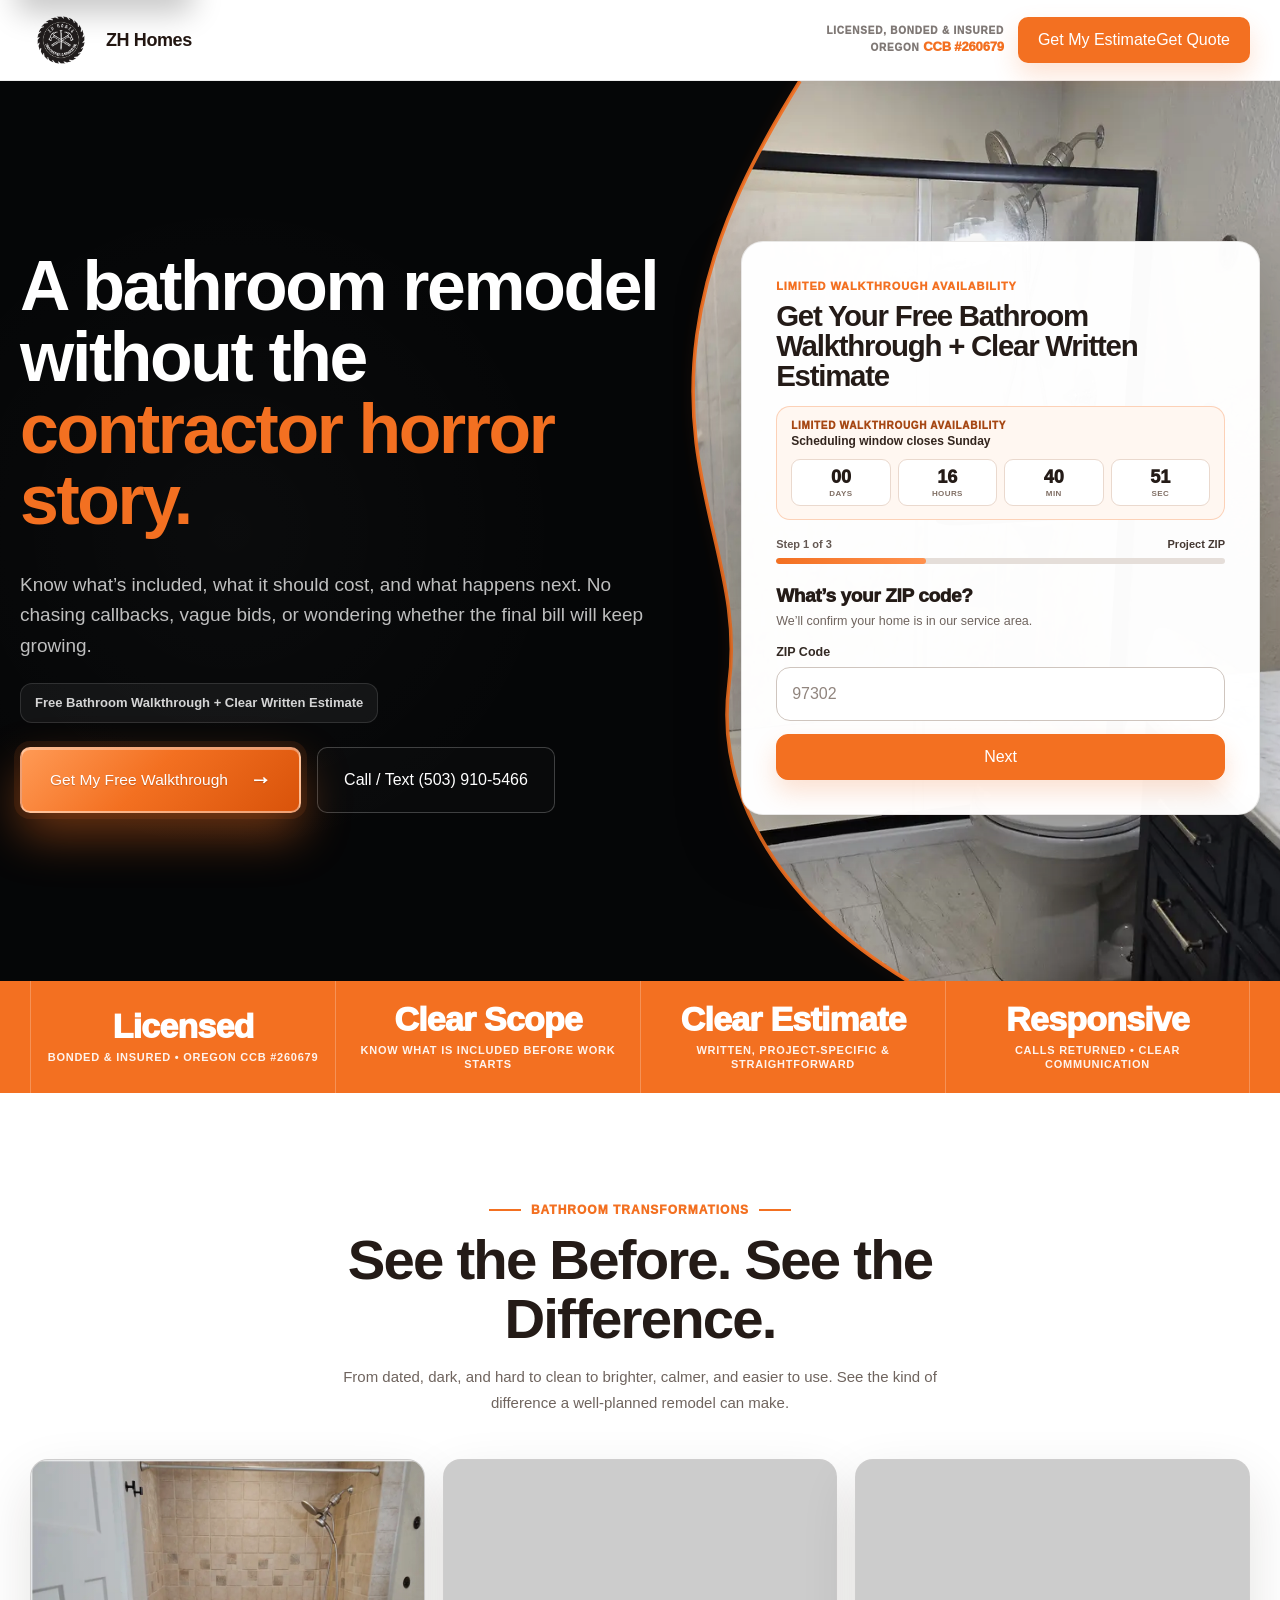
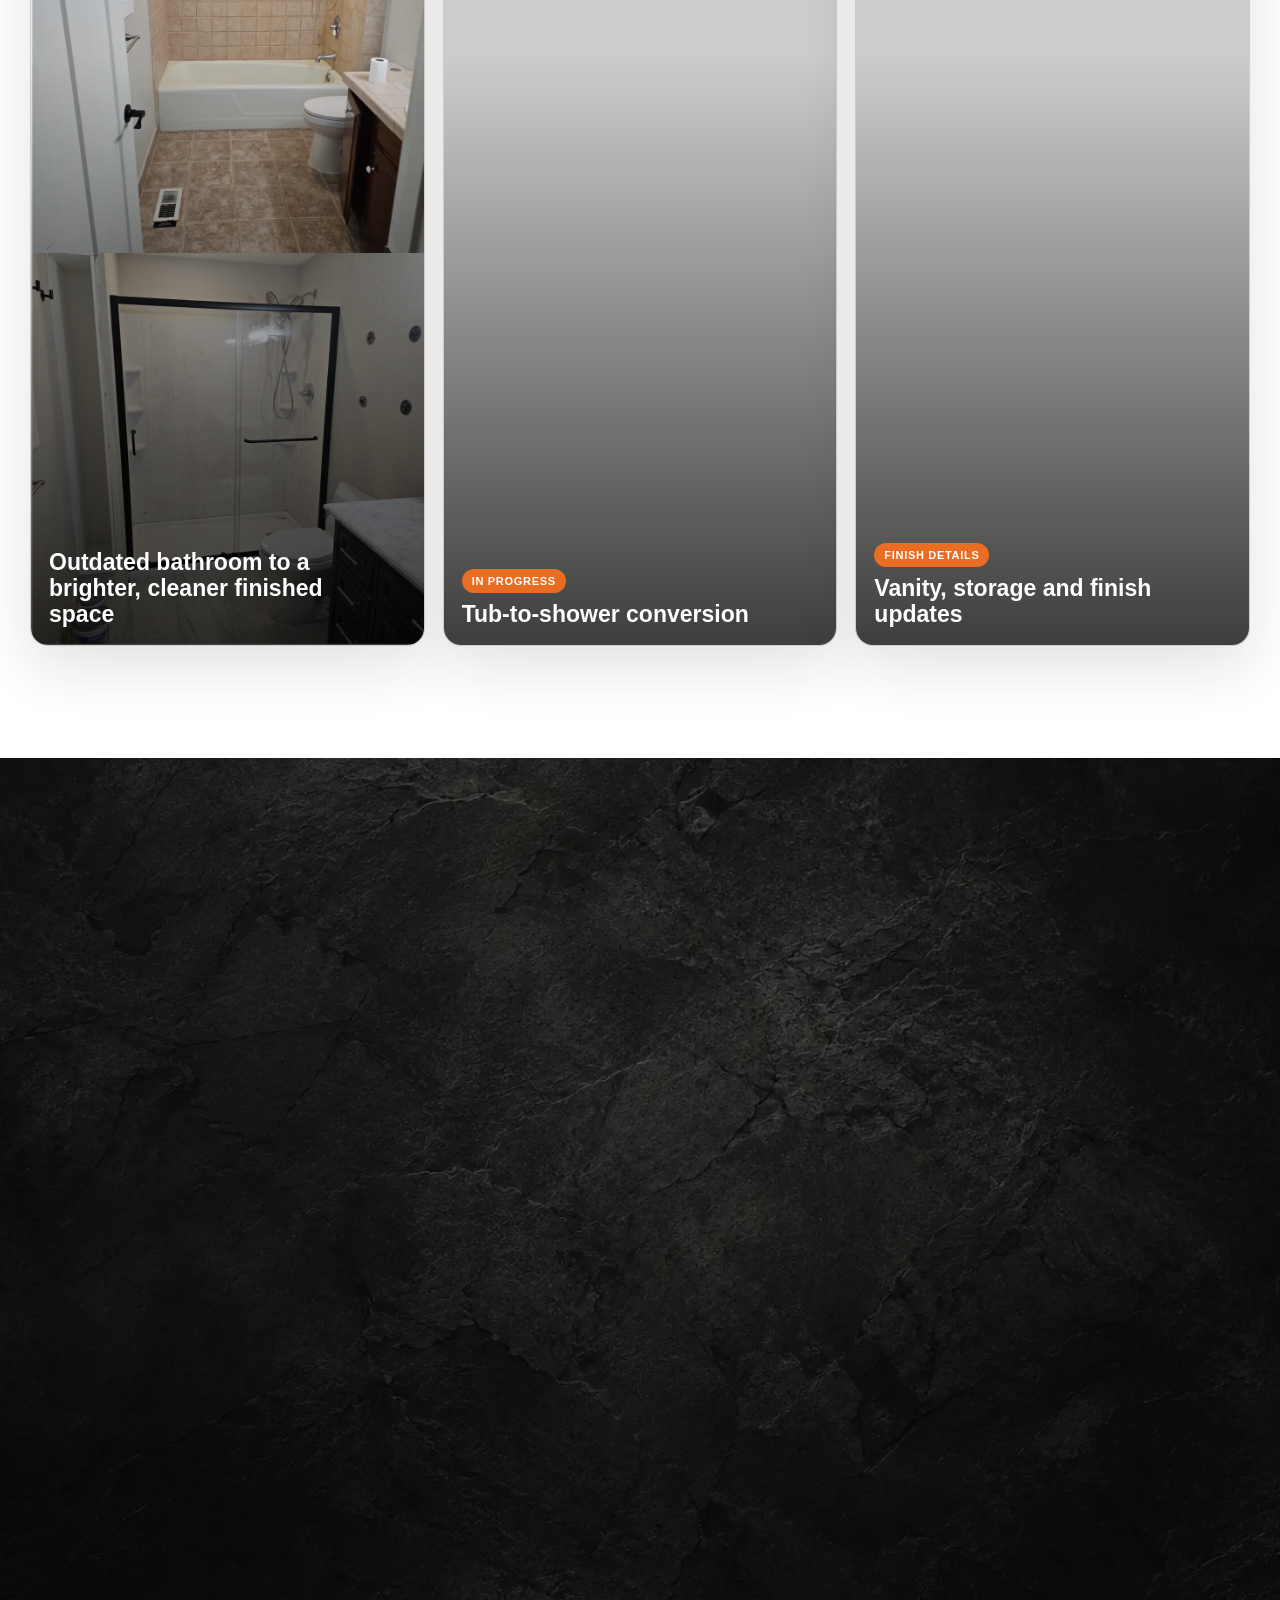
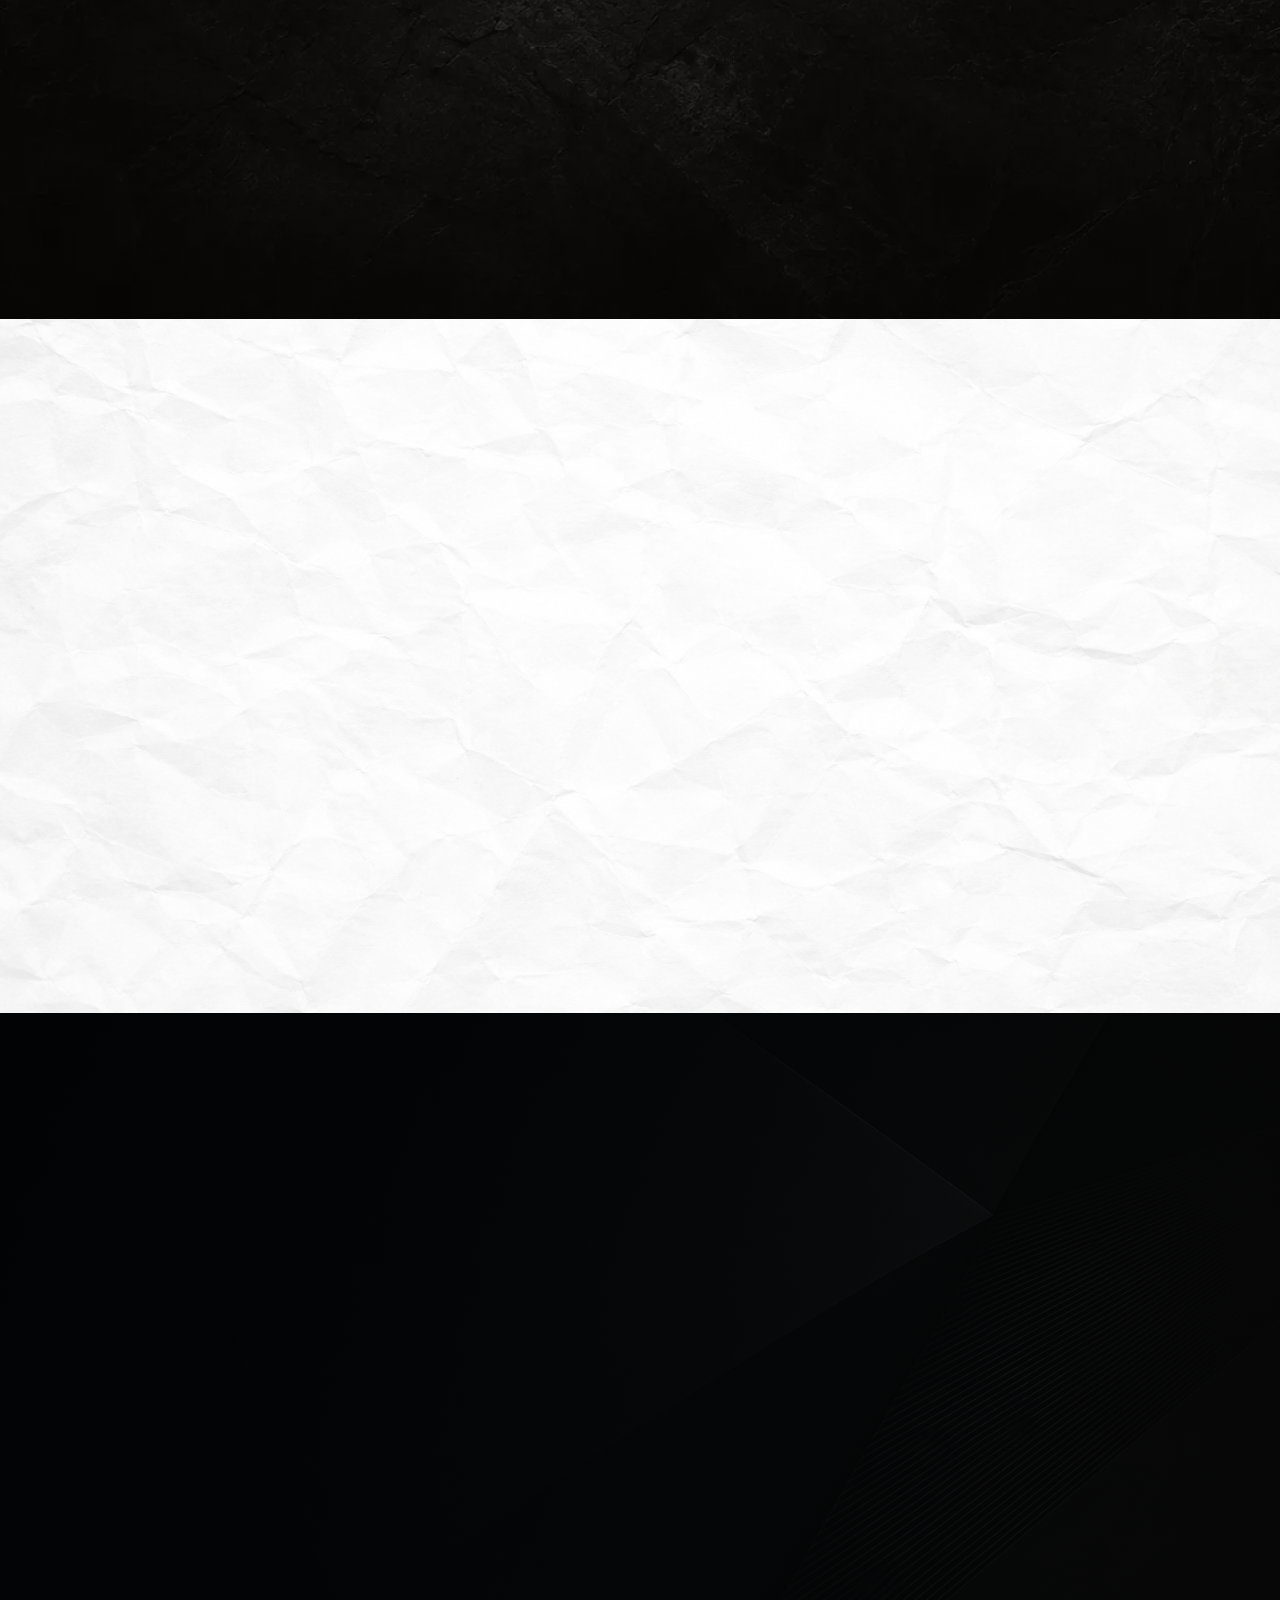
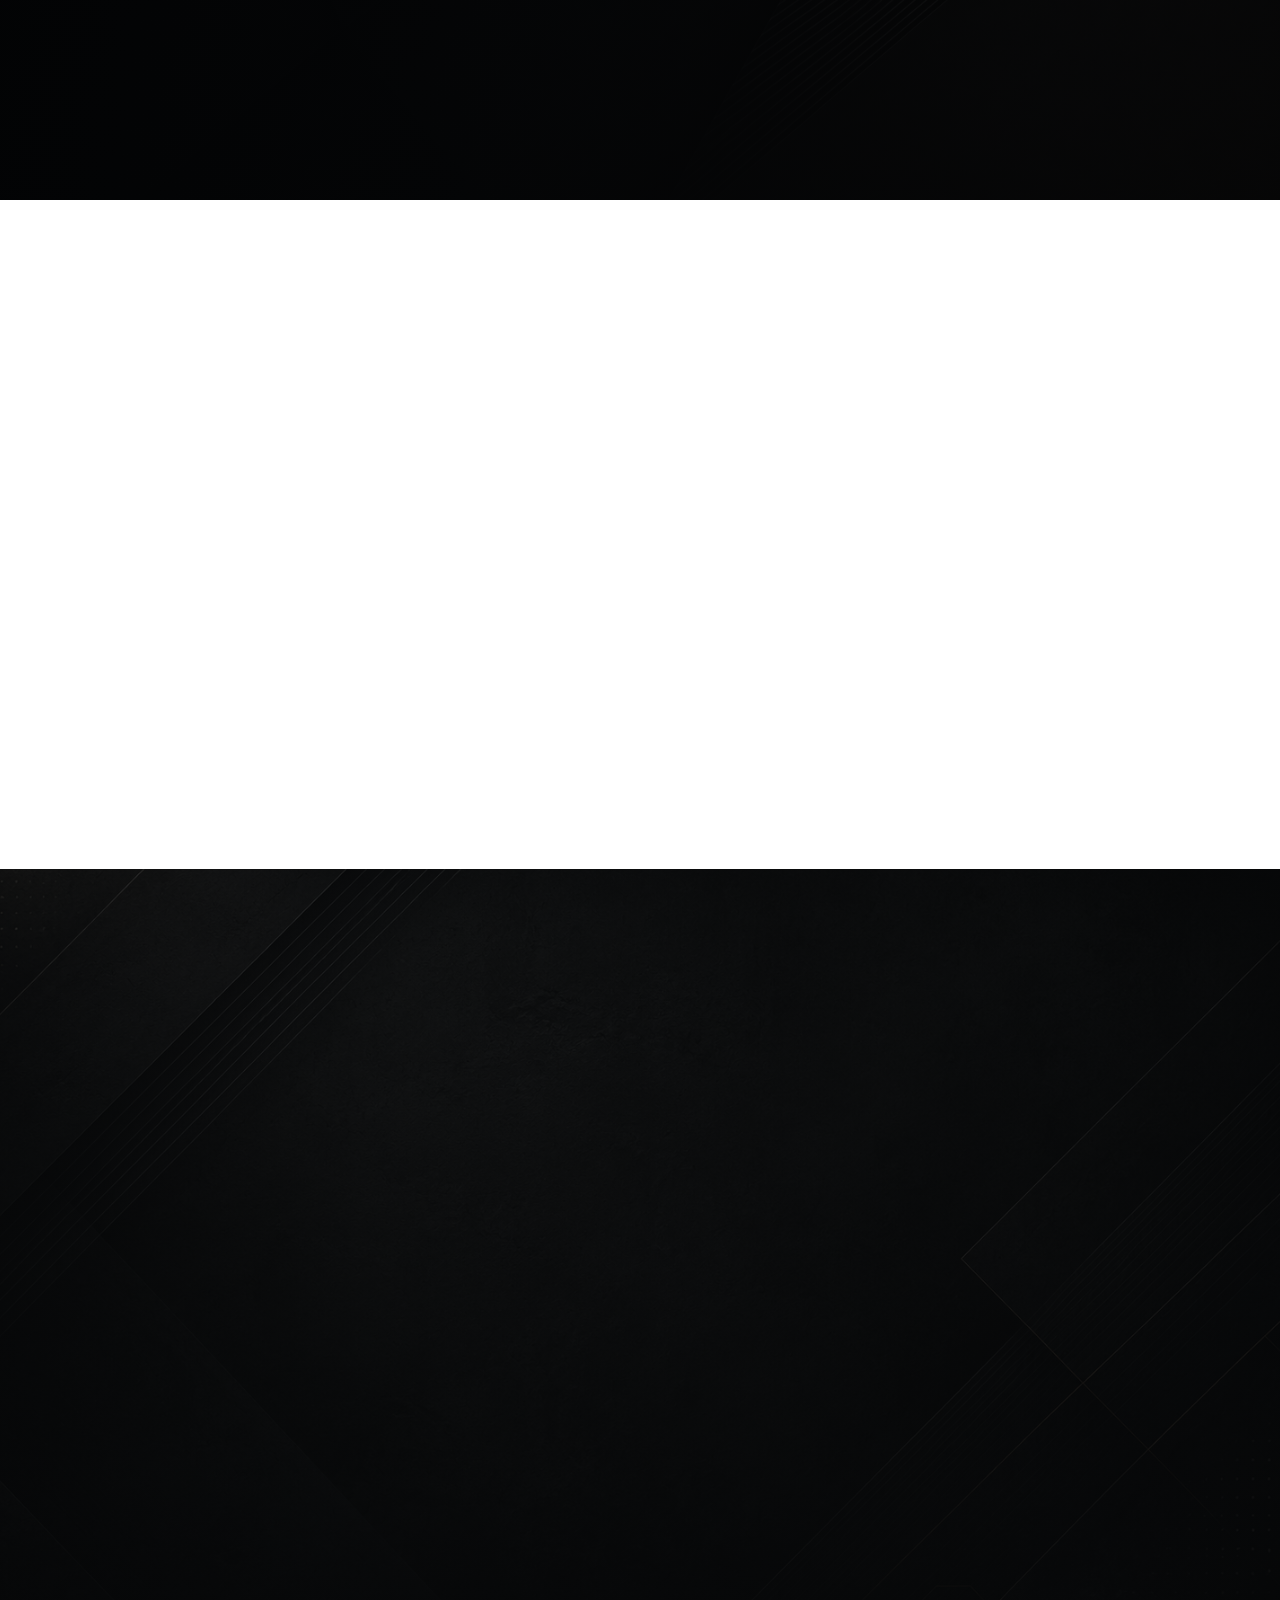
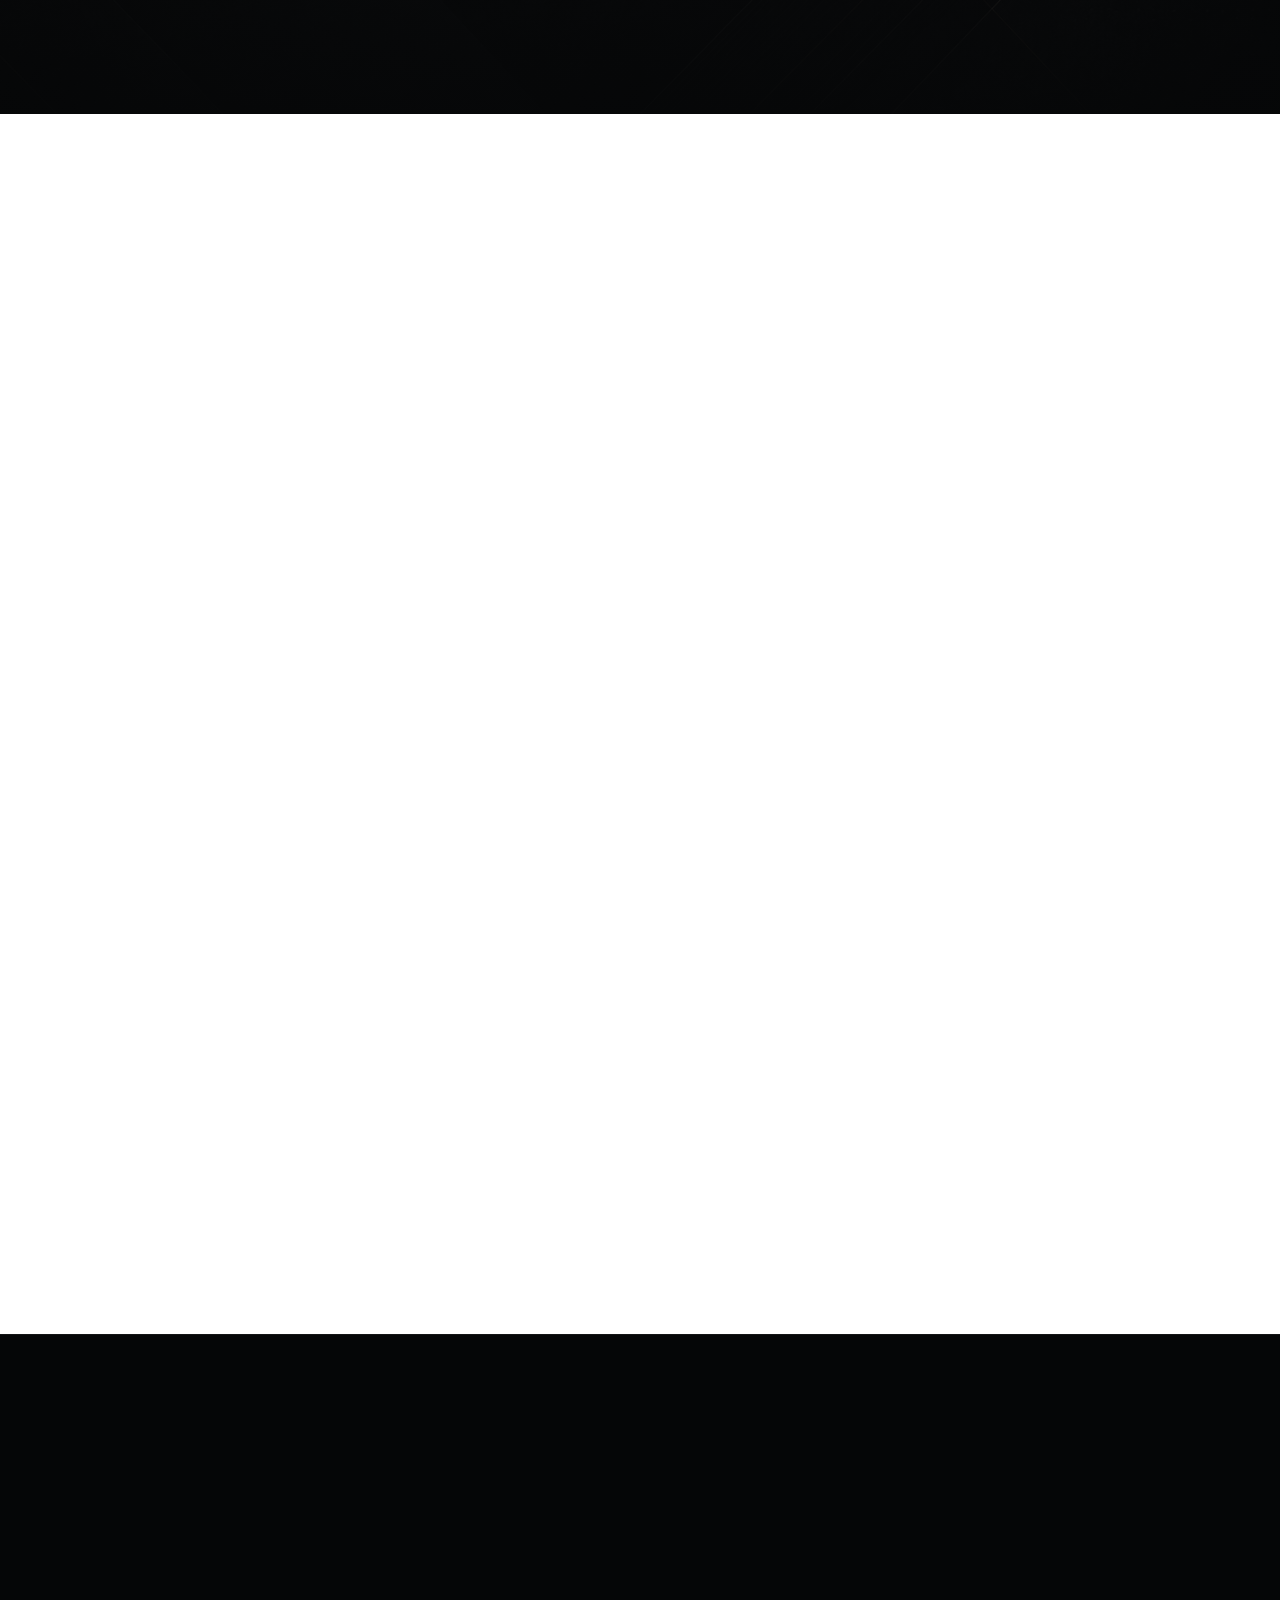
==== commit 09ec15dd: "Add files via upload" ====
--- a/bathroom-remodel.html
+++ b/bathroom-remodel.html
@@ -178,10 +178,15 @@
                 <input autocomplete="off" id="mobileCompanyWebsite" name="companyWebsite" tabindex="-1" type="text"/>
               </div>
 
-              <div class="estimate-progress">
+              <div class="estimate-progress mobile-step-progress">
                 <div class="estimate-progress-copy">
                   <span data-progress-label>Step 1 of 3</span>
                   <strong data-progress-title>Project ZIP</strong>
+                </div>
+                <div class="mobile-step-numbers" aria-label="Quote form progress">
+                  <span class="active" data-progress-step="0"><b>1</b><small>ZIP</small></span>
+                  <span data-progress-step="1"><b>2</b><small>Project</small></span>
+                  <span data-progress-step="2"><b>3</b><small>Contact</small></span>
                 </div>
                 <div class="estimate-progress-track"><span data-progress-bar></span></div>
               </div>
--- a/bathroom-remodel.css
+++ b/bathroom-remodel.css
@@ -354,3 +354,201 @@
     display: none !important;
   }
 }
+
+
+/* ==========================================================
+   MOBILE TOP-SECTION FINAL FIX
+   Mobile-only. Desktop remains unchanged.
+   ========================================================== */
+@media (max-width: 767px) {
+  .bathroom-page .site-header .header-license-badge {
+    display: none !important;
+  }
+
+  .bathroom-page .site-header .header-actions {
+    display: flex !important;
+    flex: 0 0 auto !important;
+    align-items: center !important;
+    margin-left: auto !important;
+  }
+
+  .bathroom-page .site-header .header-cta {
+    display: inline-flex !important;
+    align-items: center !important;
+    justify-content: center !important;
+    min-height: 42px !important;
+    padding: 0 15px !important;
+    color: #fff !important;
+    background: var(--bath-orange) !important;
+    border: 0 !important;
+    border-radius: 10px !important;
+    box-shadow: 0 8px 20px rgba(243, 112, 33, 0.22) !important;
+    font-size: 12.5px !important;
+    font-weight: 950 !important;
+    line-height: 1 !important;
+    white-space: nowrap !important;
+  }
+
+  .bathroom-page .header-cta-desktop {
+    display: none !important;
+  }
+
+  .bathroom-page .header-cta-mobile {
+    display: inline !important;
+  }
+
+  /* Remove the duplicate offer strip between hero message and CTA. */
+  .bathroom-page .bathroom-offer-line {
+    display: none !important;
+  }
+
+  /* Move the hero and form substantially higher. */
+  .bathroom-page .deck-hero .hero-copy {
+    padding-top: clamp(118px, 18svh, 175px) !important;
+    padding-bottom: 34px !important;
+  }
+
+  .bathroom-page .deck-hero .hero-message-card {
+    margin-bottom: 10px !important;
+  }
+
+  .bathroom-page .deck-hero .mobile-inline-estimate-section {
+    margin-top: 10px !important;
+  }
+
+  .bathroom-page .mobile-hero-form-card {
+    padding: 16px 15px 15px !important;
+  }
+
+  .bathroom-page .mobile-hero-form-card .compact-countdown {
+    margin: 0 0 9px !important;
+    padding: 9px !important;
+  }
+
+  .bathroom-page .mobile-hero-form-card .countdown-copy {
+    margin-bottom: 7px !important;
+  }
+
+  .bathroom-page .mobile-hero-form-heading {
+    margin: 0 0 9px !important;
+  }
+
+  .bathroom-page .mobile-hero-form-heading h3 {
+    margin: 0 !important;
+    font-size: 20px !important;
+    line-height: 1.08 !important;
+    letter-spacing: -0.4px !important;
+  }
+
+  /* Progress sits ABOVE the question and clearly shows all three steps. */
+  .bathroom-page .mobile-hero-estimate-form {
+    display: block !important;
+  }
+
+  .bathroom-page .mobile-hero-estimate-form .estimate-progress {
+    margin: 0 0 9px !important;
+  }
+
+  .bathroom-page .mobile-hero-estimate-form .estimate-progress-copy {
+    display: flex !important;
+    justify-content: space-between !important;
+    align-items: center !important;
+    margin-bottom: 6px !important;
+  }
+
+  .bathroom-page .mobile-hero-estimate-form .estimate-progress-copy span {
+    color: rgba(255,255,255,.78) !important;
+    font-size: 10px !important;
+    font-weight: 900 !important;
+    letter-spacing: .35px !important;
+    text-transform: uppercase !important;
+  }
+
+  .bathroom-page .mobile-hero-estimate-form .estimate-progress-copy strong {
+    display: none !important;
+  }
+
+  .bathroom-page .mobile-step-numbers {
+    display: grid !important;
+    grid-template-columns: repeat(3, 1fr) !important;
+    gap: 7px !important;
+    margin-bottom: 6px !important;
+  }
+
+  .bathroom-page .mobile-step-numbers > span {
+    display: grid !important;
+    grid-template-columns: 24px minmax(0, 1fr) !important;
+    gap: 5px !important;
+    align-items: center !important;
+    min-width: 0 !important;
+    color: rgba(255,255,255,.52) !important;
+  }
+
+  .bathroom-page .mobile-step-numbers b {
+    display: grid !important;
+    place-items: center !important;
+    width: 24px !important;
+    height: 24px !important;
+    border: 1px solid rgba(255,255,255,.22) !important;
+    border-radius: 50% !important;
+    font-size: 10px !important;
+    font-weight: 950 !important;
+  }
+
+  .bathroom-page .mobile-step-numbers small {
+    min-width: 0 !important;
+    overflow: hidden !important;
+    font-size: 9px !important;
+    font-weight: 850 !important;
+    text-overflow: ellipsis !important;
+    white-space: nowrap !important;
+  }
+
+  .bathroom-page .mobile-step-numbers > span.active {
+    color: #fff !important;
+  }
+
+  .bathroom-page .mobile-step-numbers > span.active b,
+  .bathroom-page .mobile-step-numbers > span.complete b {
+    color: #fff !important;
+    background: var(--bath-orange) !important;
+    border-color: var(--bath-orange) !important;
+  }
+
+  .bathroom-page .mobile-step-numbers > span.complete {
+    color: rgba(255,255,255,.72) !important;
+  }
+
+  .bathroom-page .mobile-hero-estimate-form .estimate-progress-track {
+    height: 4px !important;
+    background: rgba(255,255,255,.14) !important;
+  }
+
+  .bathroom-page .mobile-hero-estimate-form .estimate-step-heading {
+    margin: 0 0 8px !important;
+  }
+
+  .bathroom-page .mobile-hero-estimate-form .estimate-step-heading > span {
+    margin: 0 !important;
+    color: #fff !important;
+    font-size: 20px !important;
+    line-height: 1.1 !important;
+  }
+
+  .bathroom-page .mobile-hero-estimate-form .estimate-step-heading p {
+    display: none !important;
+  }
+
+  .bathroom-page .mobile-hero-estimate-form .field {
+    margin-bottom: 9px !important;
+  }
+
+  .bathroom-page .mobile-hero-estimate-form .estimate-nav {
+    margin-top: 0 !important;
+  }
+
+  .bathroom-page .mobile-hero-estimate-form .estimate-next,
+  .bathroom-page .mobile-hero-estimate-form .estimate-submit {
+    min-height: 49px !important;
+  }
+}
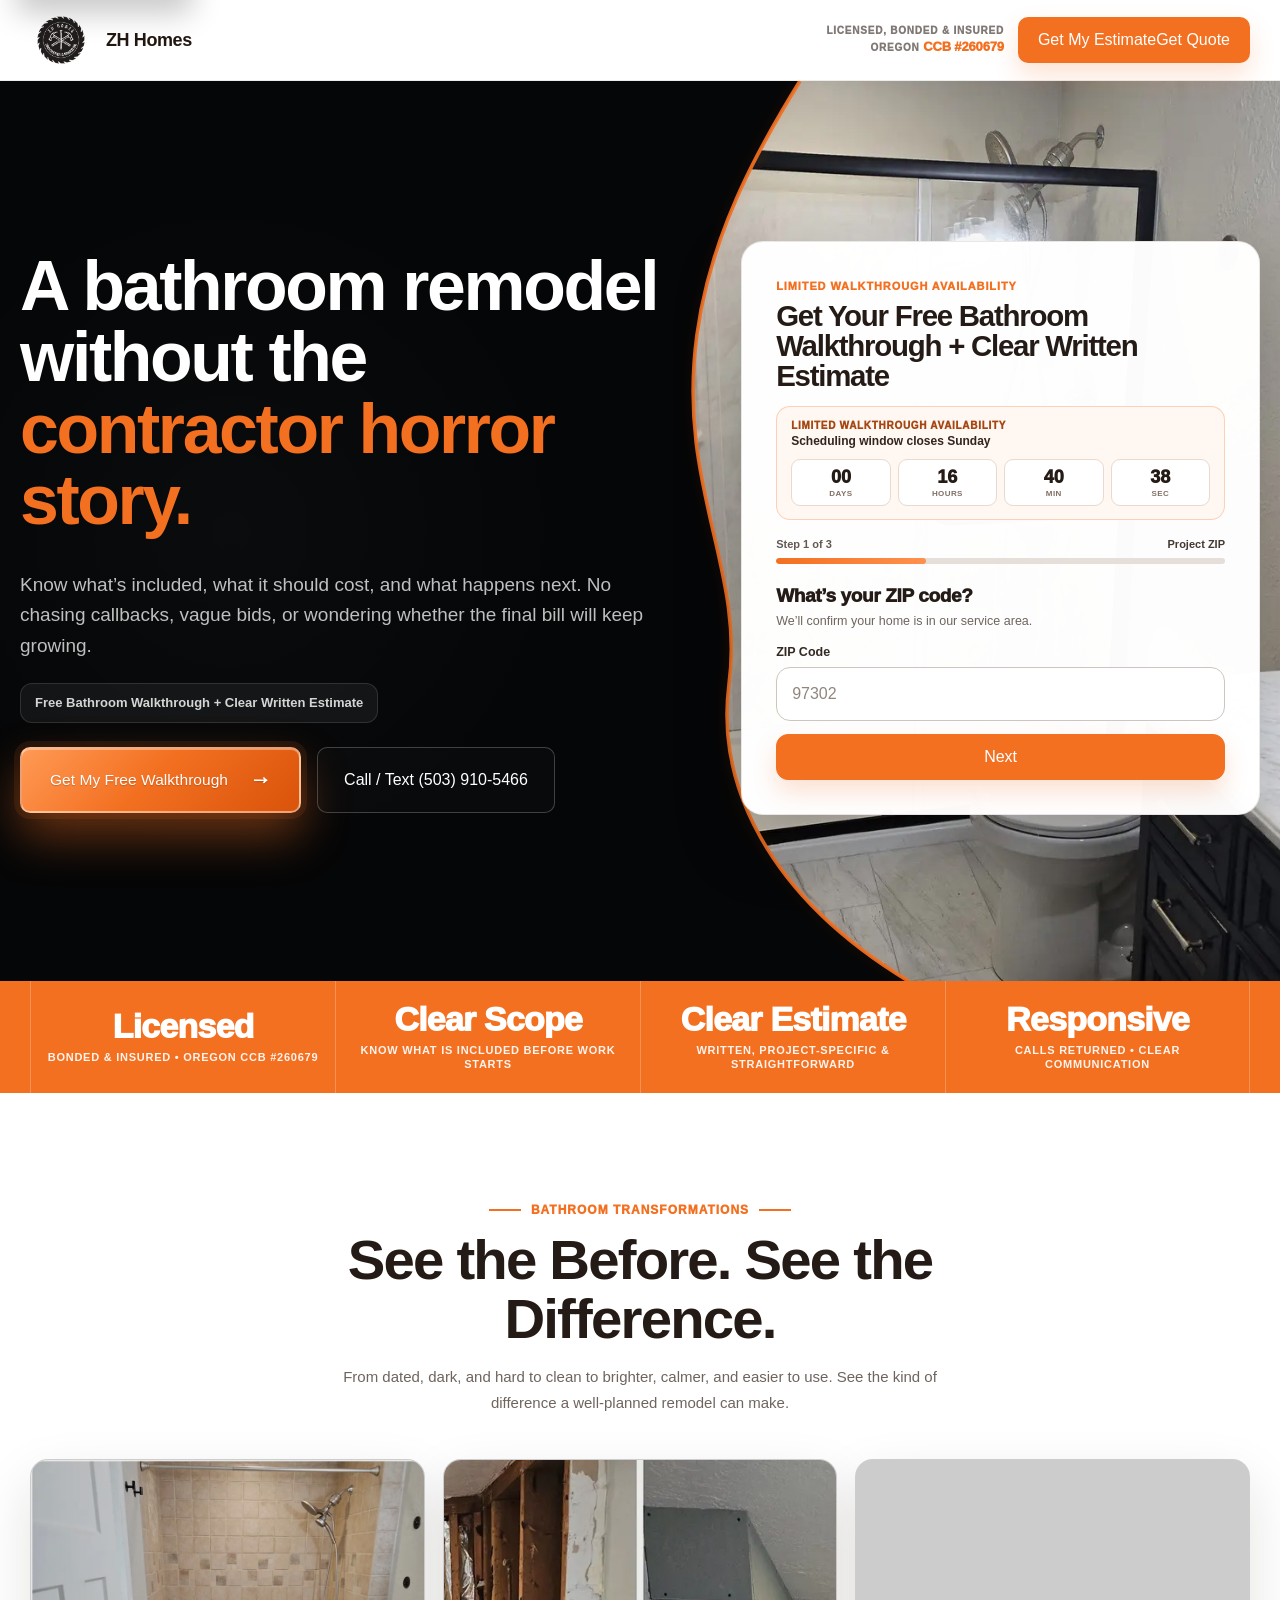
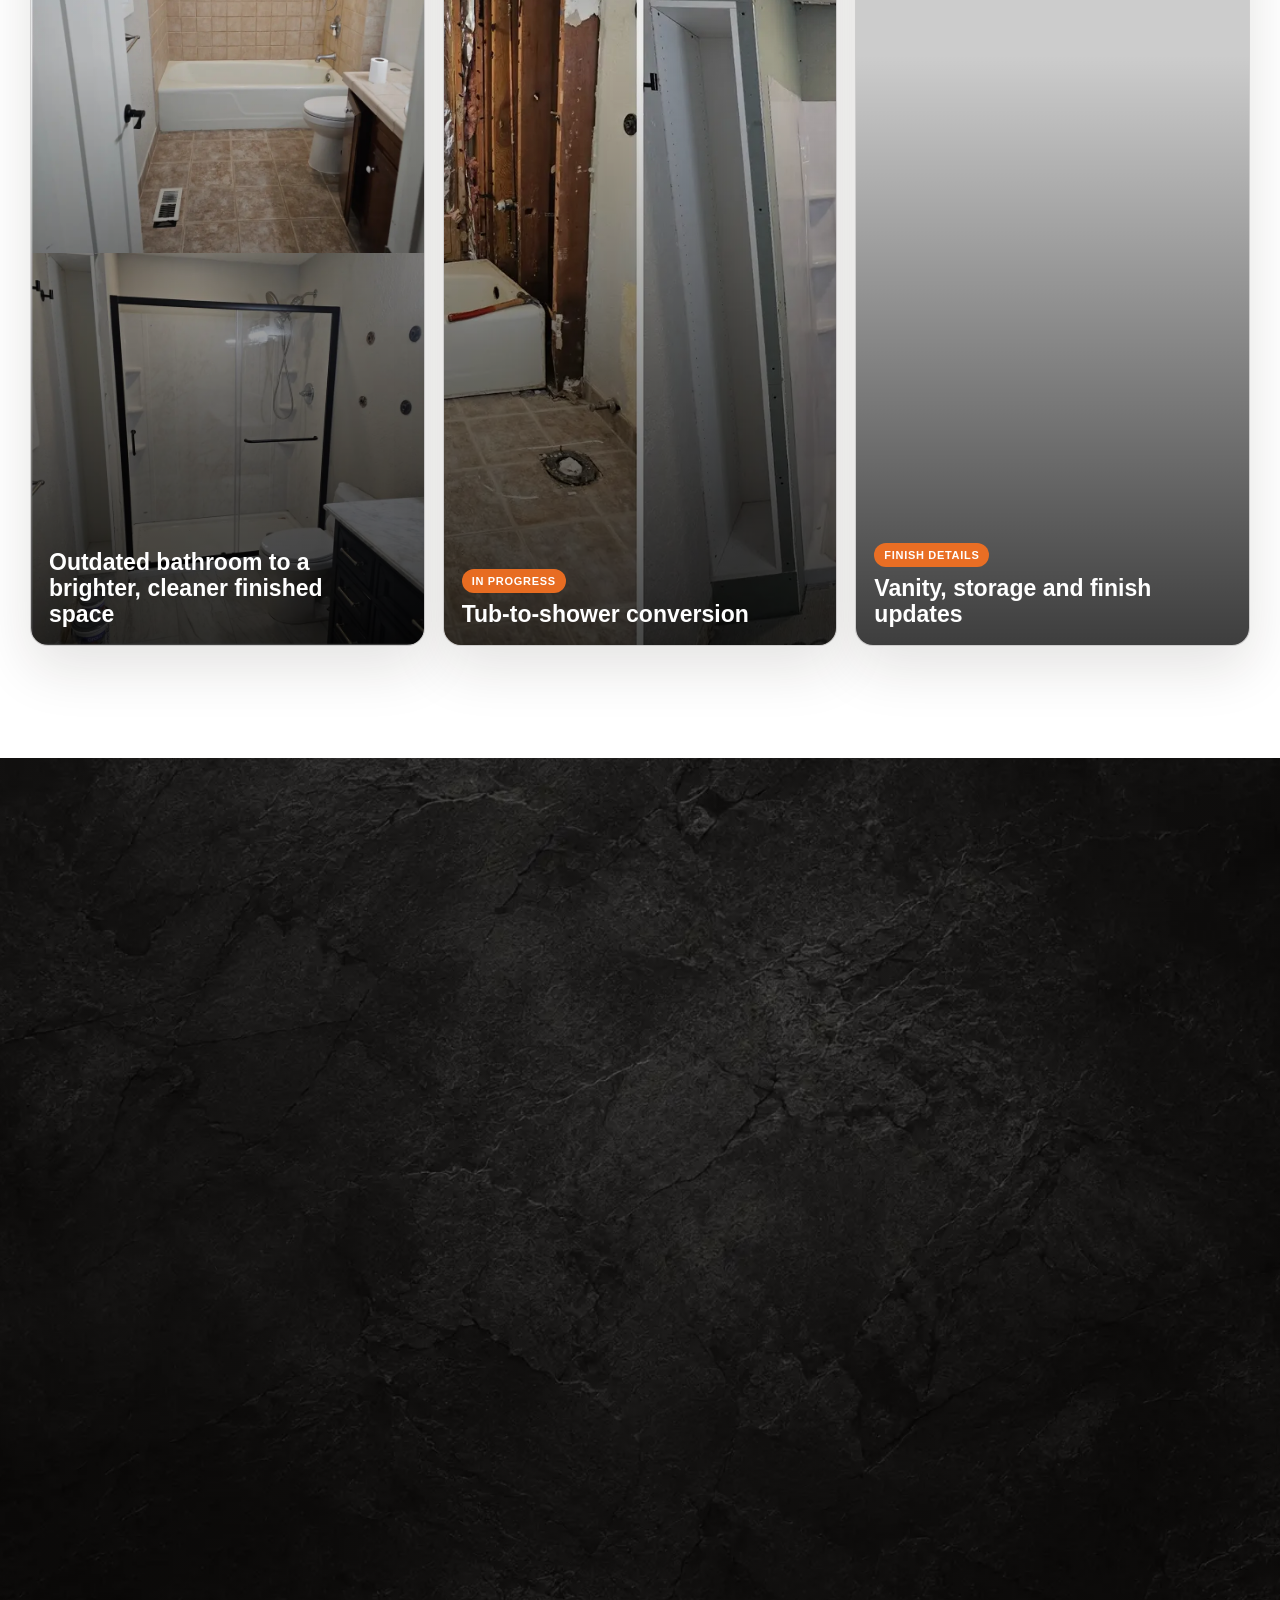
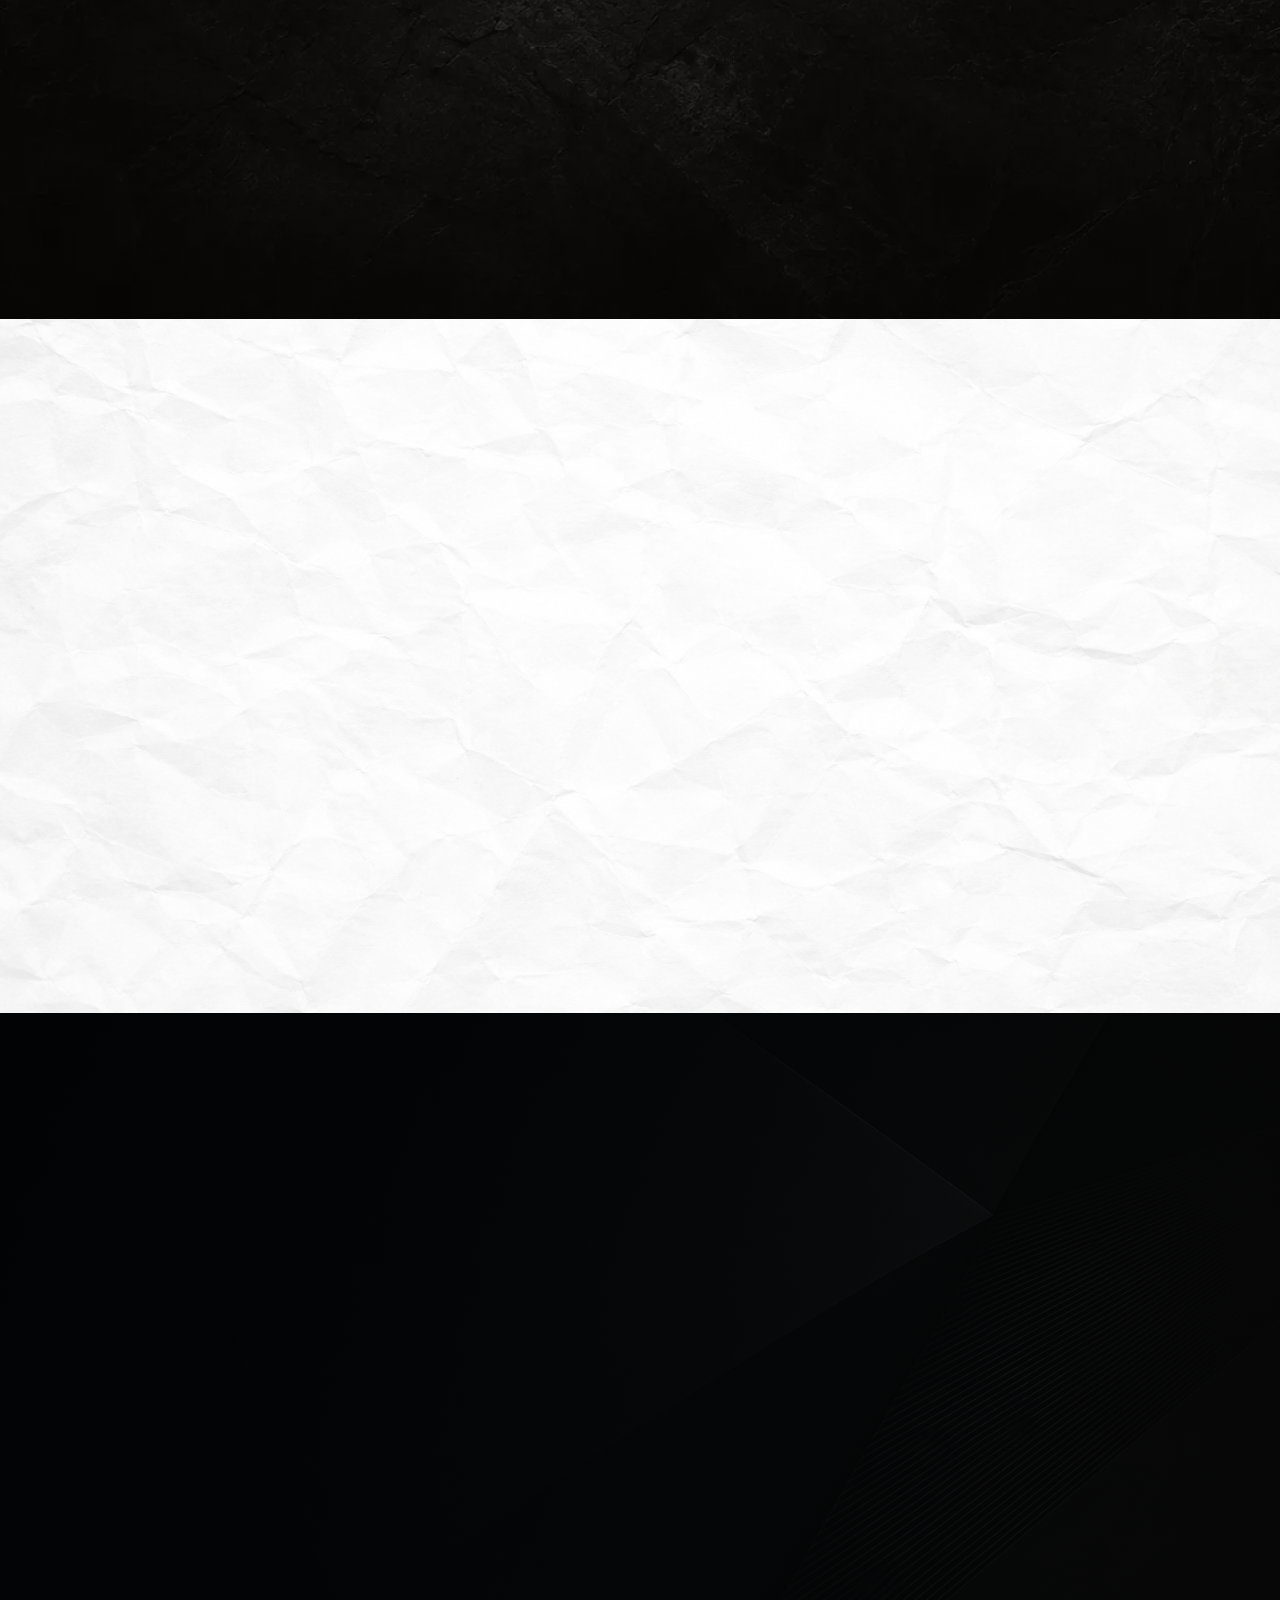
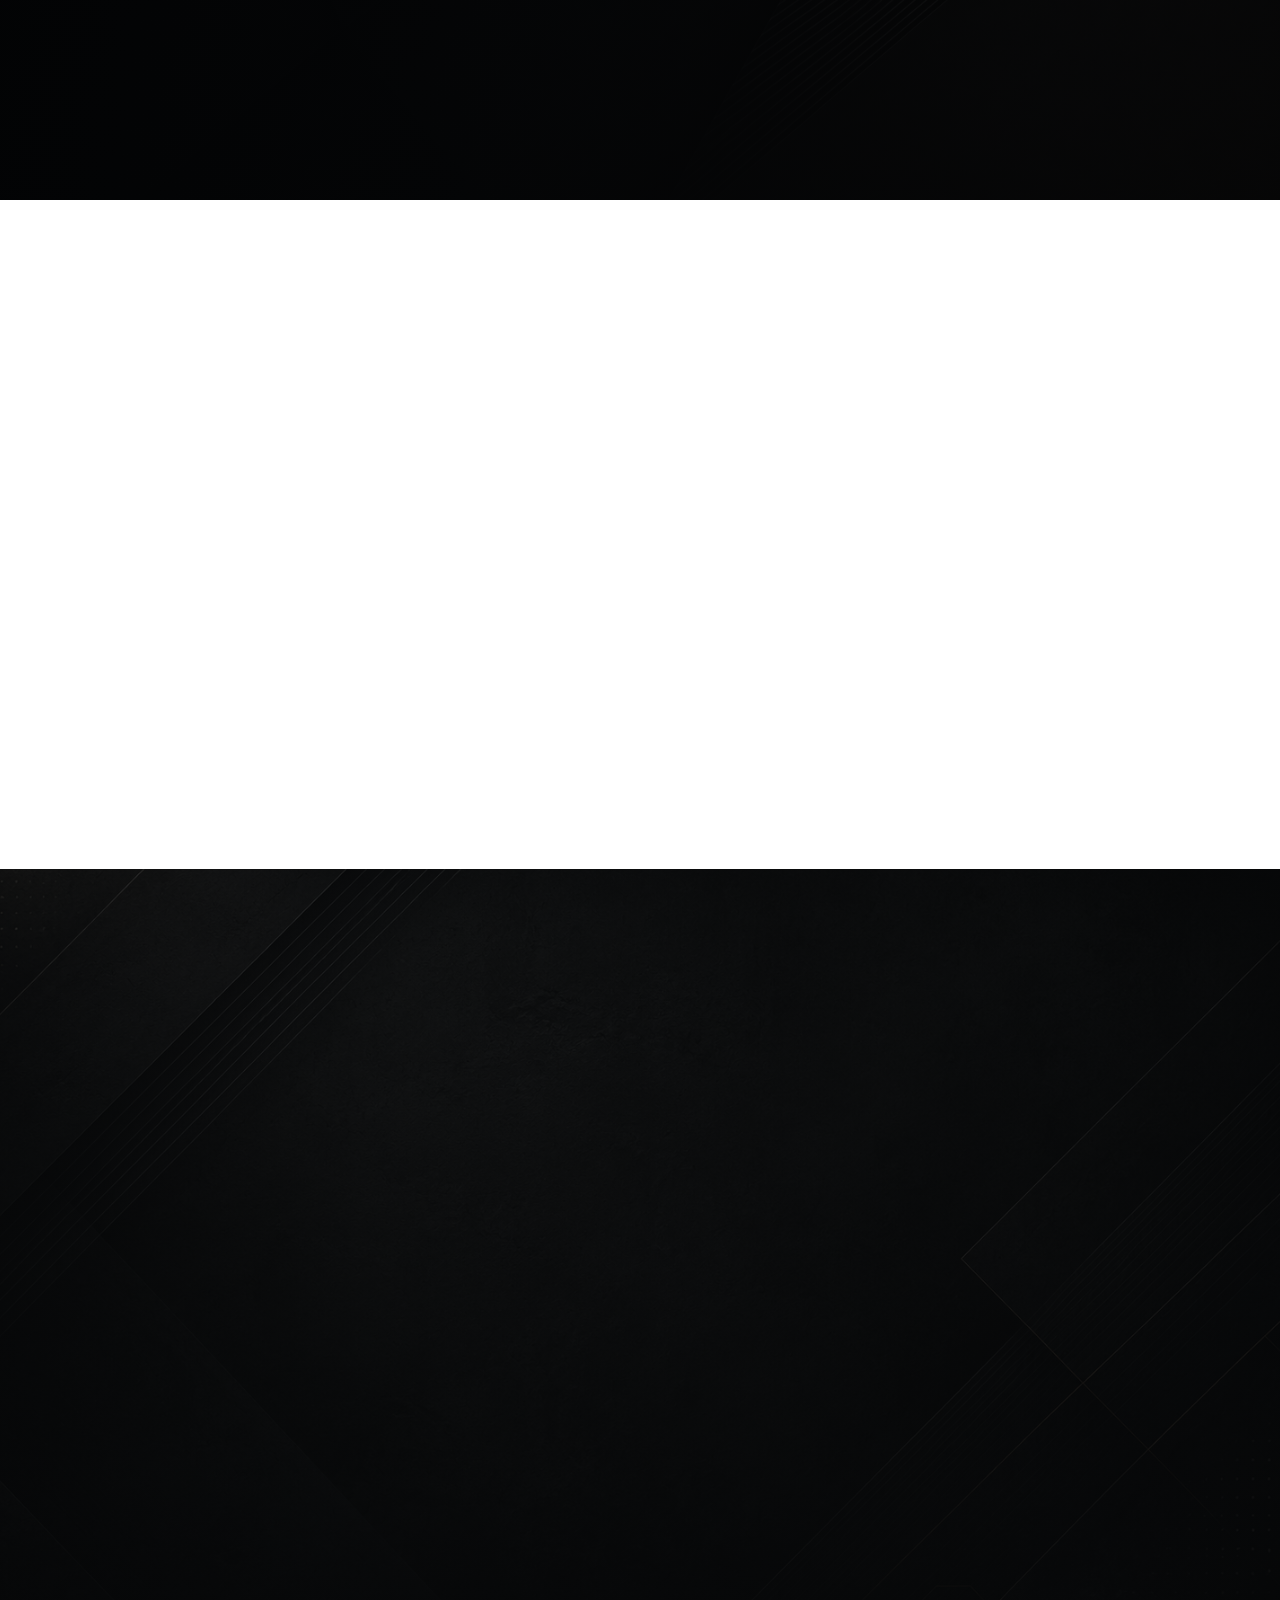
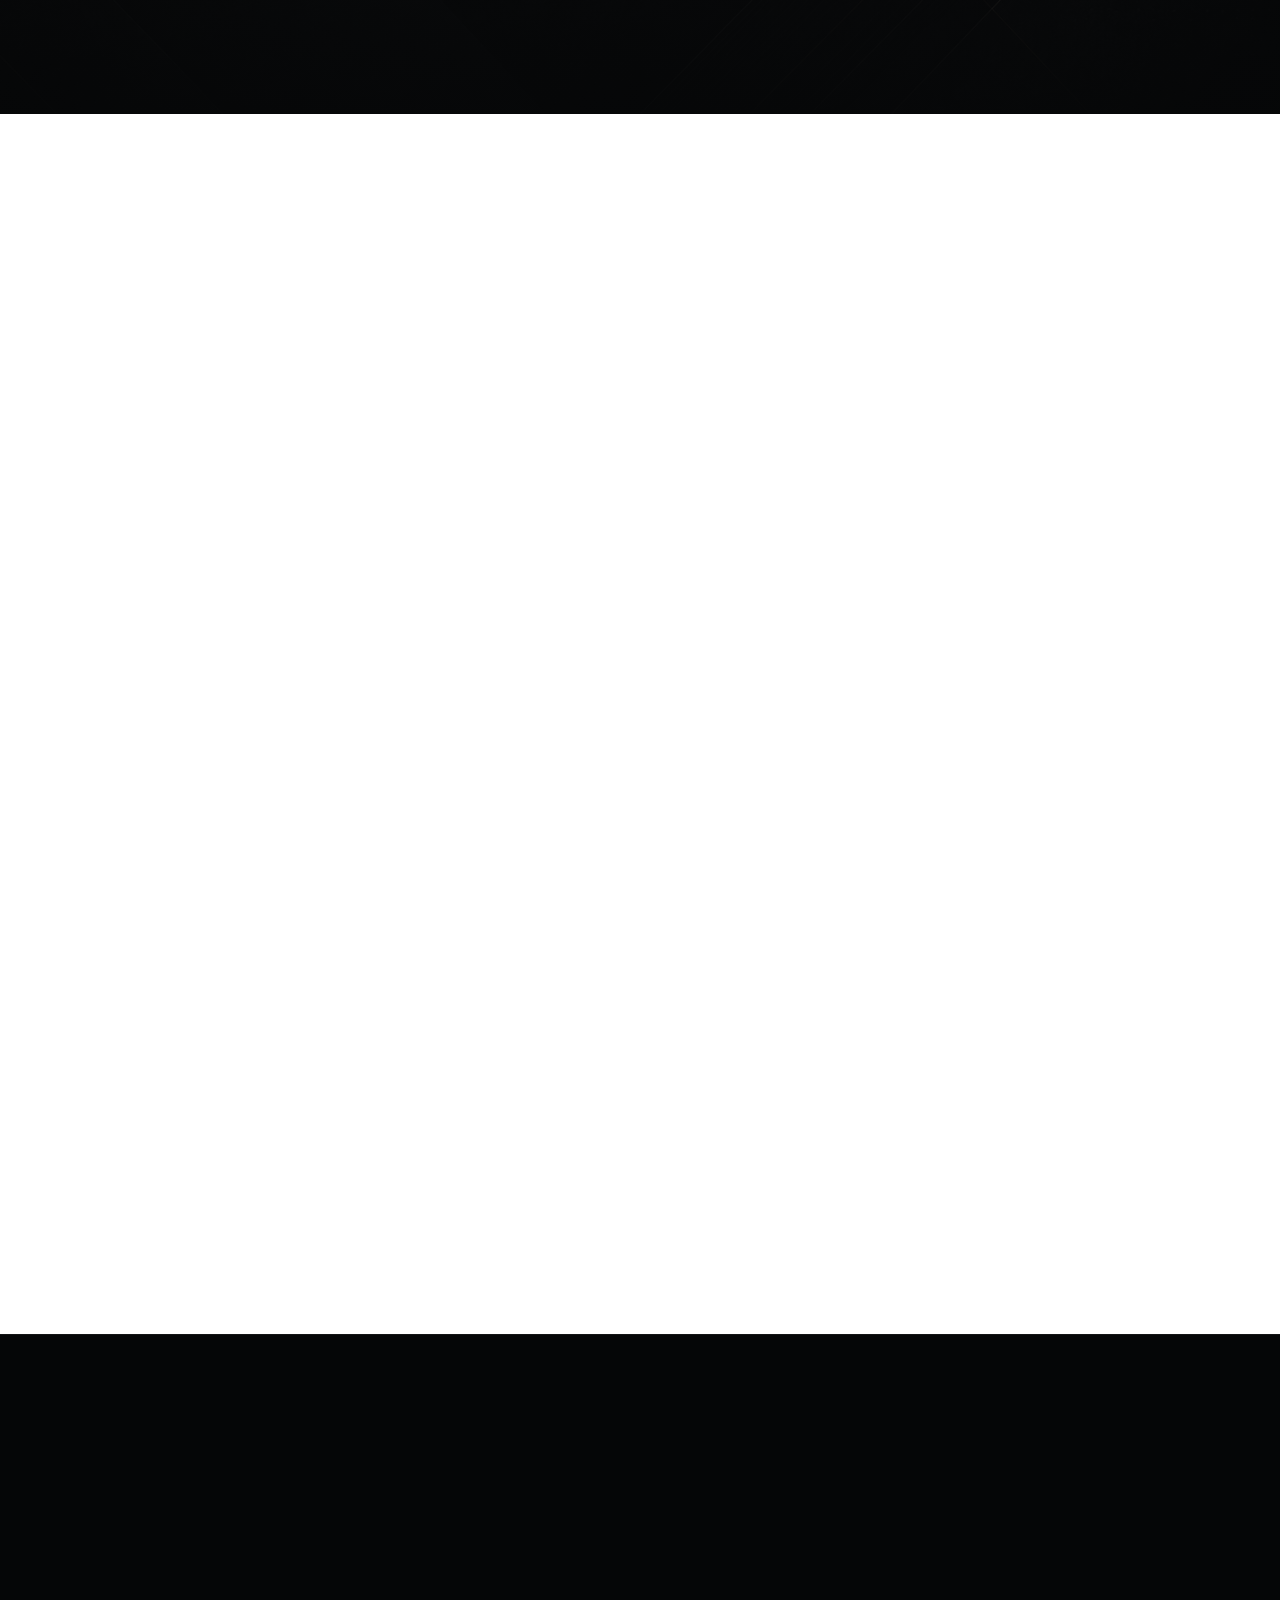
==== commit 7fd74b19: "Add files via upload" ====
--- a/bathroom-remodel.html
+++ b/bathroom-remodel.html
@@ -118,9 +118,6 @@
       </p>
 
       <div class="hero-message-card">
-        <h1 class="hero-mobile-title">
-          A bathroom remodel without the contractor horror story.
-        </h1>
         <p class="subheadline hero-mobile-subheadline">
           Clear scope, clear pricing, calls returned, and attention to the work you do not want to pay twice to fix.
         </p>
@@ -644,6 +641,65 @@
         <div class="review-person"><div><strong>Jan Bryant</strong><span>Google Rating</span></div><div class="review-counter">03 / 03</div></div>
       </article>
 
+
+      <!--
+        Incoming real-review slots.
+        These are intentionally inside <template>, so they are NOT rendered
+        to visitors. Replace the bracketed fields with genuine customer review
+        text/name, then move each <article> above the review-dots block.
+      -->
+      <template id="incomingBathroomReviewSlots">
+        <article class="review-slide">
+          <div class="review-quote-mark">"</div>
+          <div aria-label="5 out of 5 stars" class="review-stars">
+            <span class="review-star-icons">★★★★★</span>
+            <span class="review-star-label">Google Review</span>
+          </div>
+          <p class="review-text">[PASTE REAL REVIEW 4 TEXT]</p>
+          <div class="review-person"><div><strong>[REAL CUSTOMER NAME 4]</strong><span>Google Review</span></div><div class="review-counter">04 / 08</div></div>
+        </article>
+
+        <article class="review-slide">
+          <div class="review-quote-mark">"</div>
+          <div aria-label="5 out of 5 stars" class="review-stars">
+            <span class="review-star-icons">★★★★★</span>
+            <span class="review-star-label">Google Review</span>
+          </div>
+          <p class="review-text">[PASTE REAL REVIEW 5 TEXT]</p>
+          <div class="review-person"><div><strong>[REAL CUSTOMER NAME 5]</strong><span>Google Review</span></div><div class="review-counter">05 / 08</div></div>
+        </article>
+
+        <article class="review-slide">
+          <div class="review-quote-mark">"</div>
+          <div aria-label="5 out of 5 stars" class="review-stars">
+            <span class="review-star-icons">★★★★★</span>
+            <span class="review-star-label">Google Review</span>
+          </div>
+          <p class="review-text">[PASTE REAL REVIEW 6 TEXT]</p>
+          <div class="review-person"><div><strong>[REAL CUSTOMER NAME 6]</strong><span>Google Review</span></div><div class="review-counter">06 / 08</div></div>
+        </article>
+
+        <article class="review-slide">
+          <div class="review-quote-mark">"</div>
+          <div aria-label="5 out of 5 stars" class="review-stars">
+            <span class="review-star-icons">★★★★★</span>
+            <span class="review-star-label">Google Review</span>
+          </div>
+          <p class="review-text">[PASTE REAL REVIEW 7 TEXT]</p>
+          <div class="review-person"><div><strong>[REAL CUSTOMER NAME 7]</strong><span>Google Review</span></div><div class="review-counter">07 / 08</div></div>
+        </article>
+
+        <article class="review-slide">
+          <div class="review-quote-mark">"</div>
+          <div aria-label="5 out of 5 stars" class="review-stars">
+            <span class="review-star-icons">★★★★★</span>
+            <span class="review-star-label">Google Review</span>
+          </div>
+          <p class="review-text">[PASTE REAL REVIEW 8 TEXT]</p>
+          <div class="review-person"><div><strong>[REAL CUSTOMER NAME 8]</strong><span>Google Review</span></div><div class="review-counter">08 / 08</div></div>
+        </article>
+      </template>
+
       <div aria-label="Review navigation" class="review-dots">
         <button aria-label="Go to review 1" class="review-dot active" type="button"></button>
         <button aria-label="Go to review 2" class="review-dot" type="button"></button>
--- a/bathroom-remodel.css
+++ b/bathroom-remodel.css
@@ -552,3 +552,50 @@
     min-height: 49px !important;
   }
 }
+
+
+/* ==========================================================
+   FORM SPAM HONEYPOT — HARD HIDE
+   Kept in the markup for spam filtering, never visible to visitors.
+   ========================================================== */
+.bathroom-page .honeypot,
+.bathroom-page .honeypot label,
+.bathroom-page .honeypot input {
+  position: fixed !important;
+  top: -10000px !important;
+  left: -10000px !important;
+  width: 1px !important;
+  height: 1px !important;
+  min-width: 1px !important;
+  min-height: 1px !important;
+  margin: 0 !important;
+  padding: 0 !important;
+  overflow: hidden !important;
+  clip: rect(0 0 0 0) !important;
+  clip-path: inset(50%) !important;
+  white-space: nowrap !important;
+  border: 0 !important;
+  opacity: 0 !important;
+  pointer-events: none !important;
+  z-index: -1 !important;
+}
+
+
+/* One semantic hero H1 on all breakpoints. */
+@media (max-width: 767px) {
+  .bathroom-page .deck-hero #hero-title {
+    display: block !important;
+    max-width: none !important;
+    margin: 0 0 10px !important;
+    color: #fff !important;
+    font-size: clamp(30px, 8.6vw, 38px) !important;
+    font-weight: 800 !important;
+    line-height: 1.02 !important;
+    letter-spacing: -1.1px !important;
+    text-wrap: balance !important;
+  }
+
+  .bathroom-page .deck-hero #hero-title .accent {
+    color: inherit !important;
+  }
+}
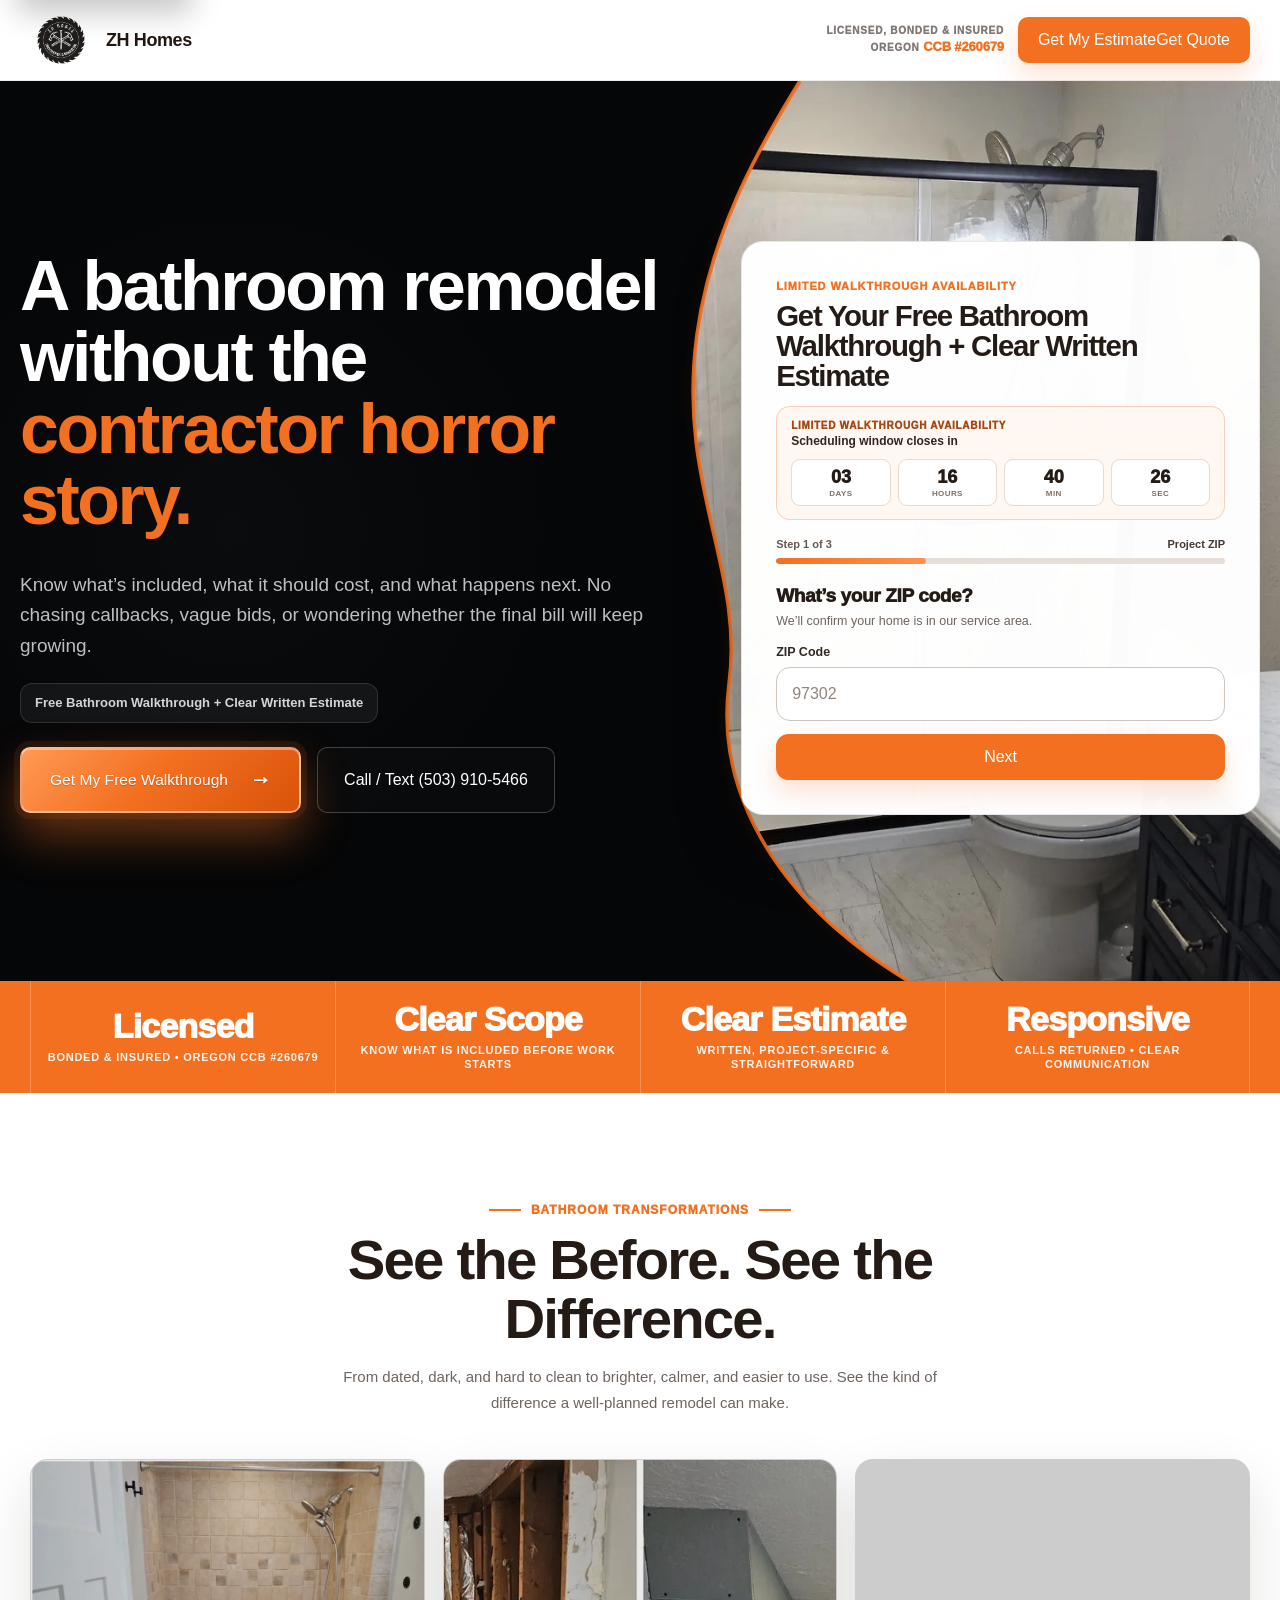
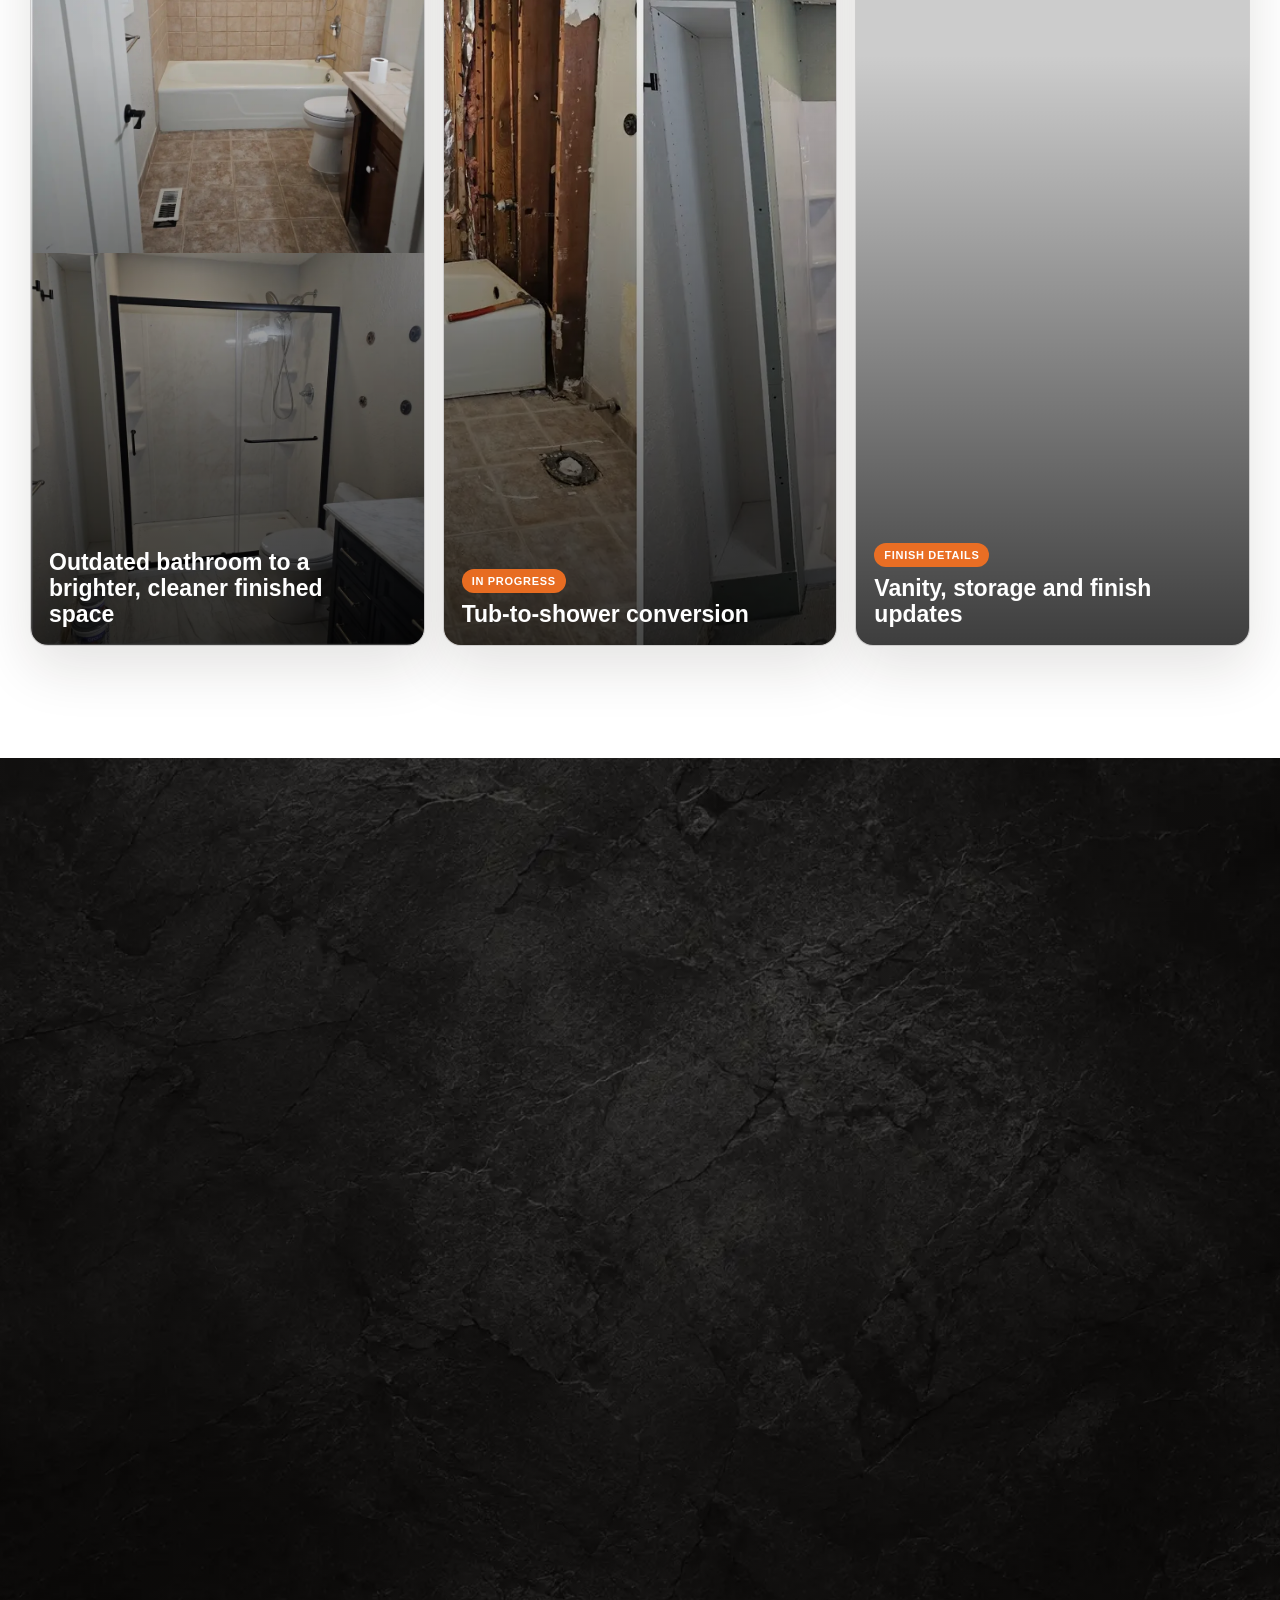
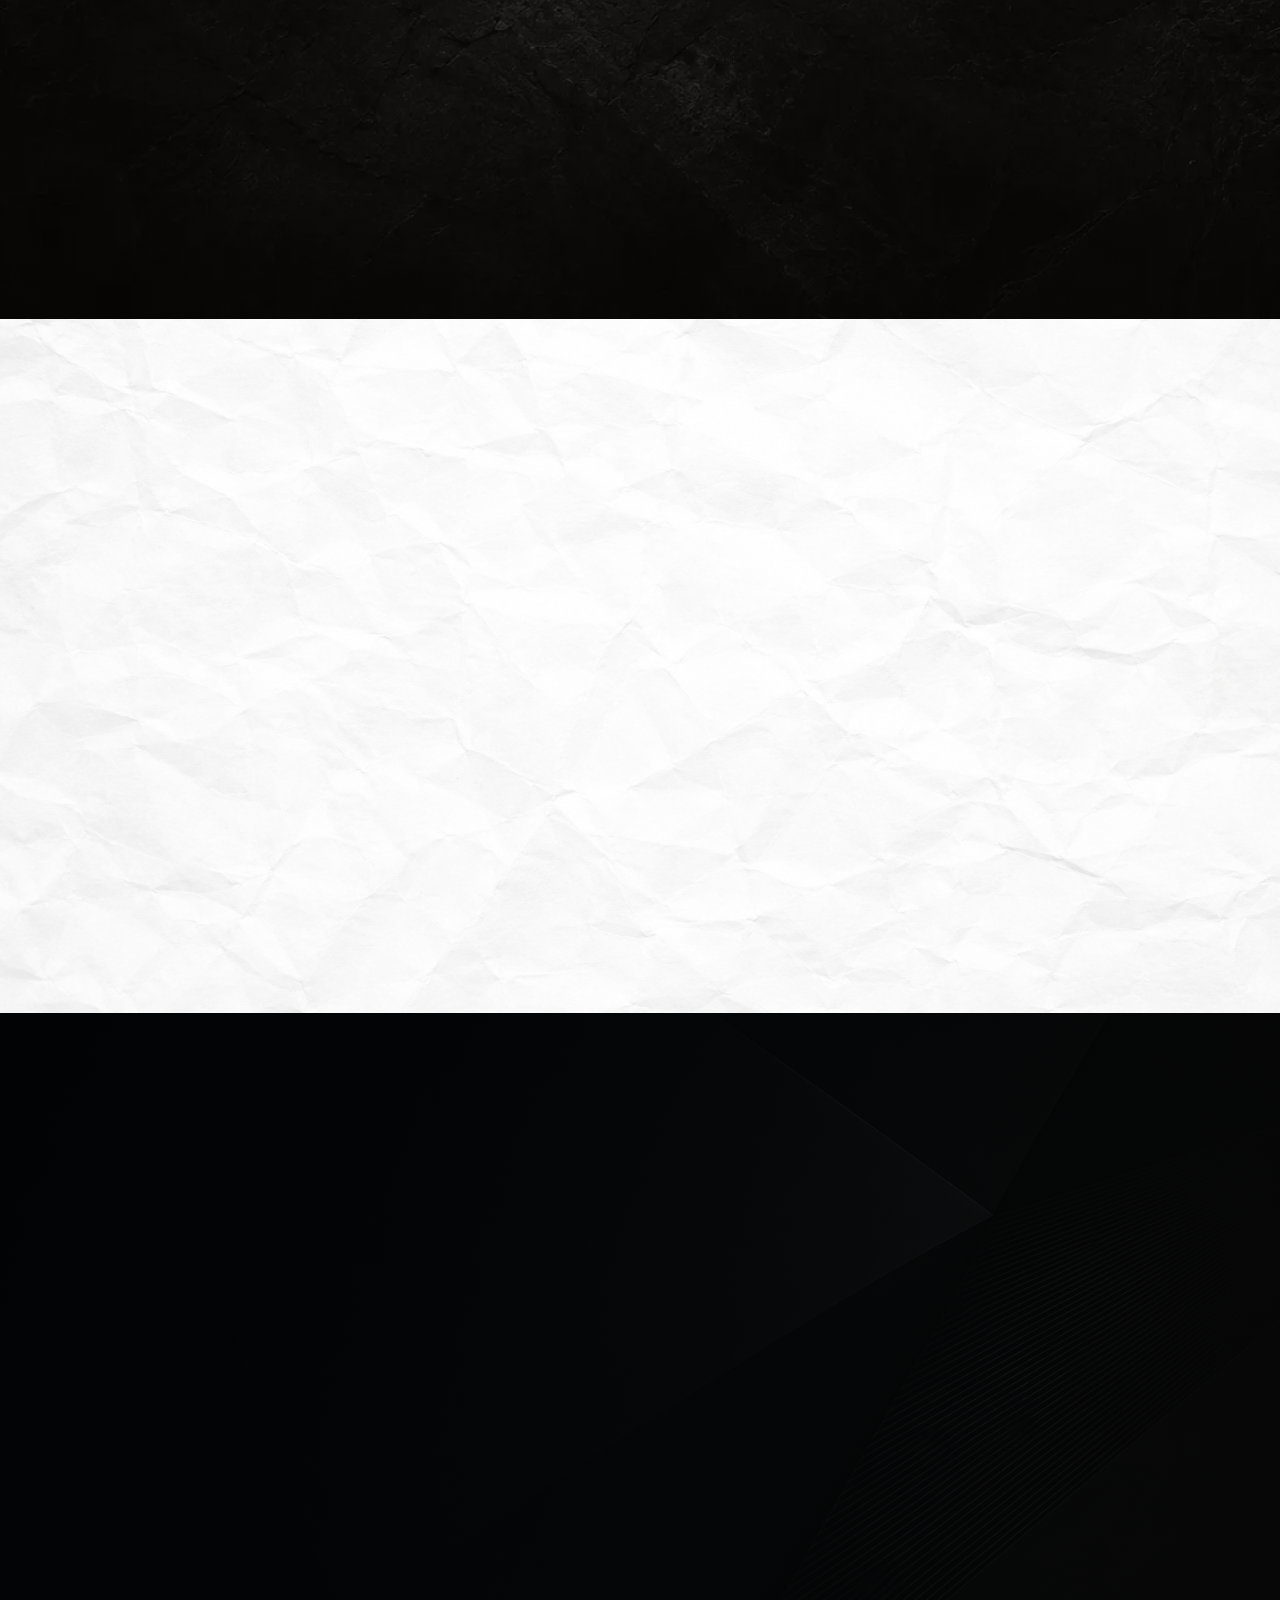
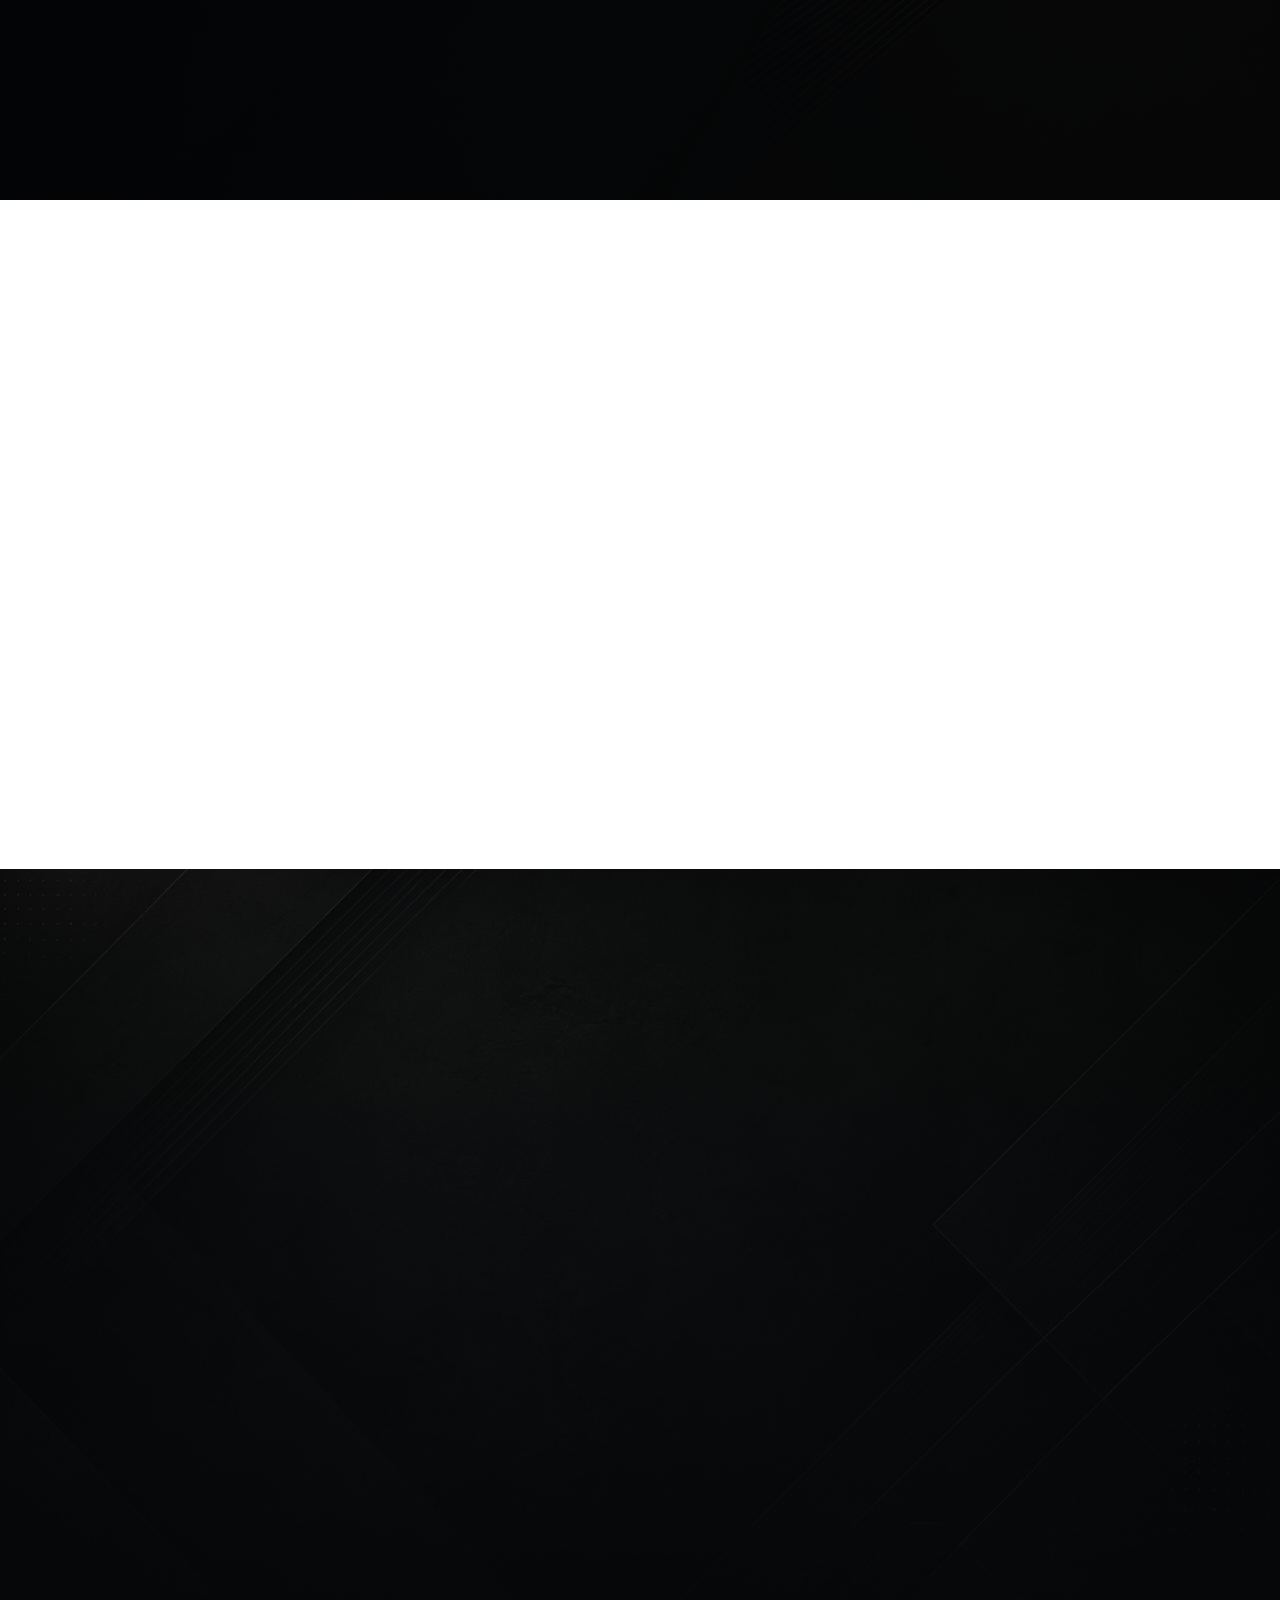
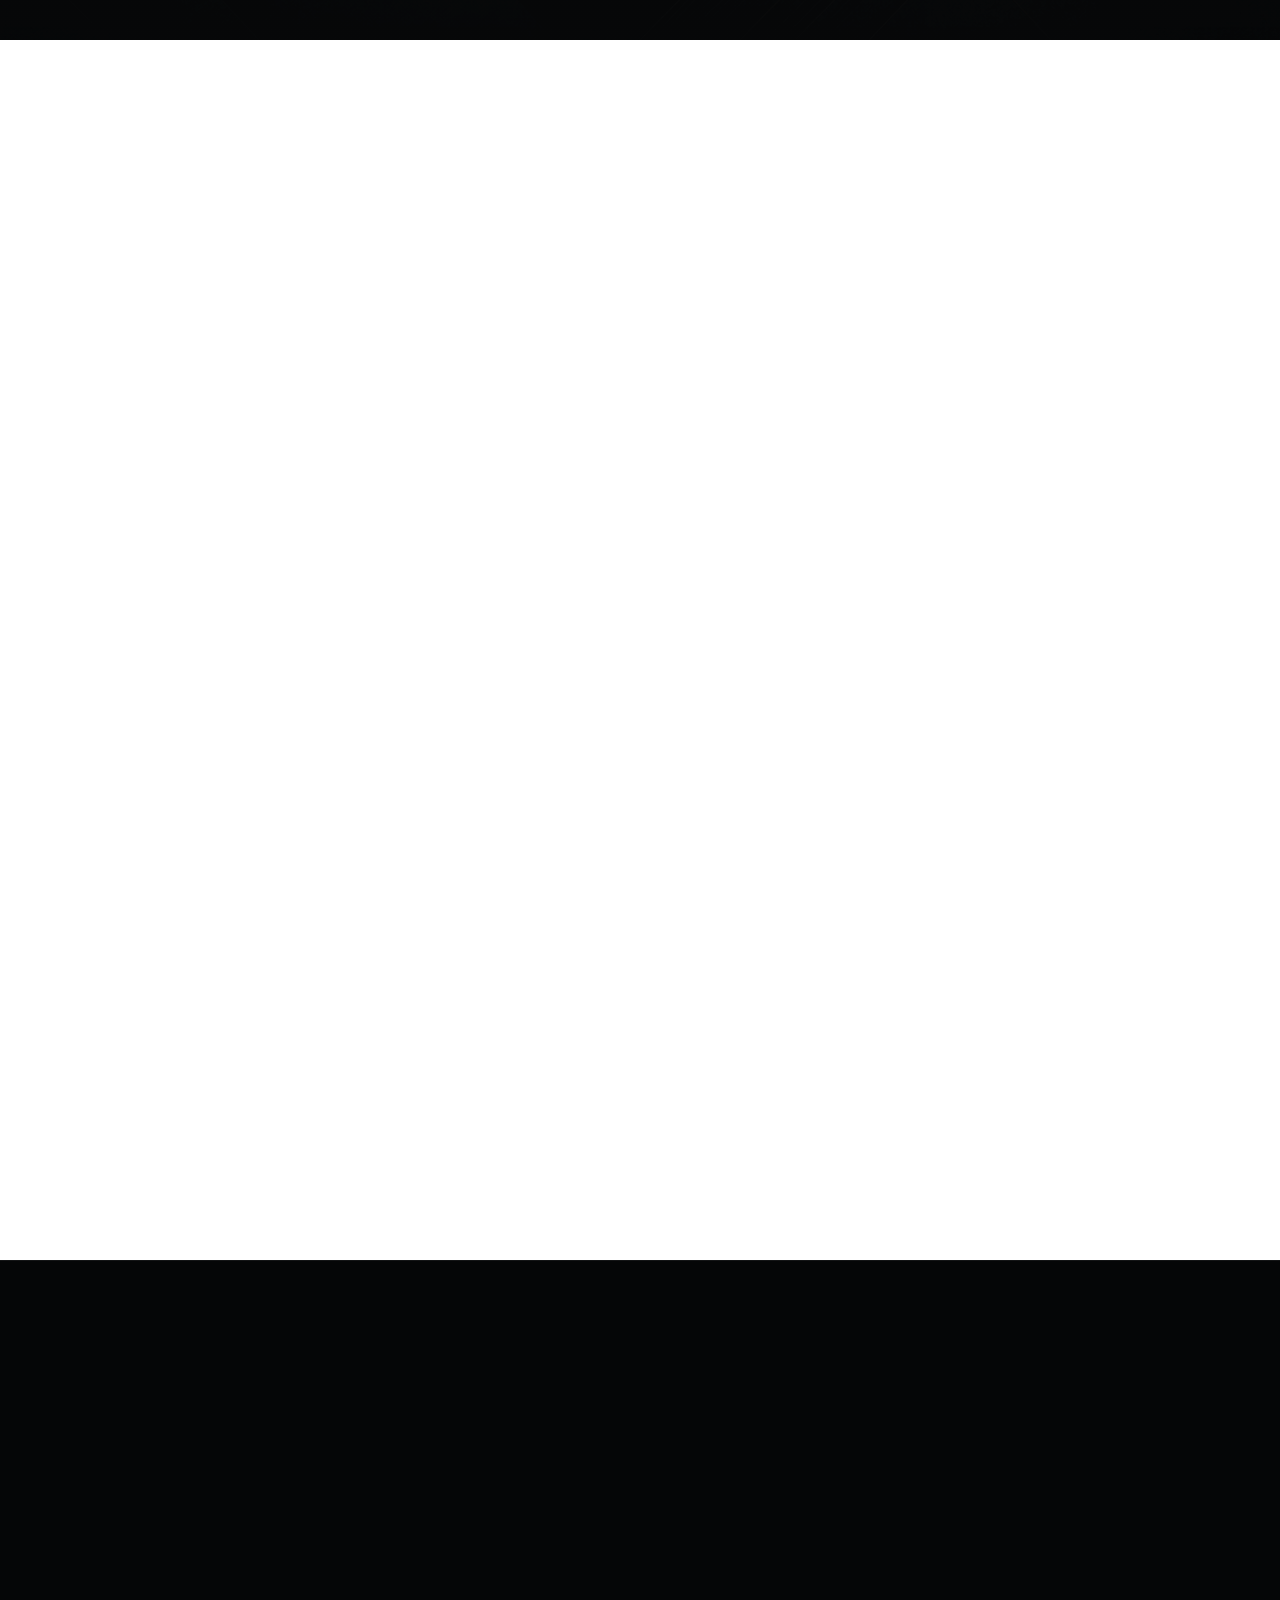
==== commit 5b2f3a74: "Add files via upload" ====
--- a/bathroom-remodel.html
+++ b/bathroom-remodel.html
@@ -109,19 +109,18 @@
 
   <div class="hero-inner">
     <div class="hero-copy">
-      <h1 id="hero-title">
-        A bathroom remodel without the <span class="accent">contractor horror story.</span>
-      </h1>
+      <div class="hero-message-card">
+        <h1 class="hero-mobile-title" id="hero-title">
+          A bathroom remodel without the <span class="accent">contractor horror story.</span>
+        </h1>
+        <p class="subheadline hero-mobile-subheadline">
+          Clear scope, clear pricing, calls returned, and attention to the work you do not want to pay twice to fix.
+        </p>
+      </div>
 
       <p class="subheadline">
         Know what’s included, what it should cost, and what happens next. No chasing callbacks, vague bids, or wondering whether the final bill will keep growing.
       </p>
-
-      <div class="hero-message-card">
-        <p class="subheadline hero-mobile-subheadline">
-          Clear scope, clear pricing, calls returned, and attention to the work you do not want to pay twice to fix.
-        </p>
-      </div>
 
       <div class="bathroom-offer-line">
         <span>Free Bathroom Walkthrough + Clear Written Estimate</span>
@@ -281,12 +280,12 @@
         <h2 id="hero-form-title">Get Your Free Bathroom Walkthrough + Clear Written Estimate</h2>
       </div>
 
-      <div class="weekly-offer-countdown" data-weekly-countdown>
+      <div class="weekly-offer-countdown" data-four-day-countdown>
         <div class="countdown-copy">
           <span>Limited walkthrough availability</span>
-          <strong>Scheduling window closes Sunday</strong>
-        </div>
-        <div class="countdown-clock" aria-label="Time until this week's scheduling window closes">
+          <strong>Scheduling window closes in</strong>
+        </div>
+        <div class="countdown-clock" aria-label="Time until the current walkthrough scheduling window closes">
           <div><strong data-days>00</strong><span>Days</span></div>
           <div><strong data-hours>00</strong><span>Hours</span></div>
           <div><strong data-minutes>00</strong><span>Min</span></div>
@@ -624,86 +623,97 @@
         <div class="review-quote-mark">"</div>
         <div aria-label="5 out of 5 stars" class="review-stars"><span class="review-star-icons">★★★★★</span><span class="review-star-label">Google Review</span></div>
         <p class="review-text">If you need someone who shows up, gives a professional bid, and gets things done on time and within the agreed bid contract, you need to call and get on their schedule. I know he is in high demand, so don’t wait.</p>
-        <div class="review-person"><div><strong>Tawnya Bacchetti</strong><span>Google Review</span></div><div class="review-counter">01 / 03</div></div>
+        <div class="review-person"><div><strong>Tawnya Bacchetti</strong><span>Google Review</span></div><div class="review-counter">01 / 08</div></div>
       </article>
 
       <article class="review-slide">
         <div class="review-quote-mark">"</div>
         <div aria-label="5 out of 5 stars" class="review-stars"><span class="review-star-icons">★★★★★</span><span class="review-star-label">Google Review</span></div>
         <p class="review-text">ZH homes replaced our kitchen, lightening, flooring, deck and railing. The owner, Zach, brings creative ideas and suggestions. The work is very well done and prices very reasonable.</p>
-        <div class="review-person"><div><strong>Amy Wray</strong><span>Google Review</span></div><div class="review-counter">02 / 03</div></div>
+        <div class="review-person"><div><strong>Amy Wray</strong><span>Google Review</span></div><div class="review-counter">02 / 08</div></div>
       </article>
 
       <article class="review-slide">
         <div class="review-quote-mark">"</div>
         <div aria-label="5 out of 5 stars" class="review-stars"><span class="review-star-icons">★★★★★</span><span class="review-star-label">Google Rating</span></div>
         <p class="review-text review-rating-only"><strong>5 out of 5 stars</strong><span>Rating left by Jan Bryant on Google.</span></p>
-        <div class="review-person"><div><strong>Jan Bryant</strong><span>Google Rating</span></div><div class="review-counter">03 / 03</div></div>
-      </article>
-
-
-      <!--
-        Incoming real-review slots.
-        These are intentionally inside <template>, so they are NOT rendered
-        to visitors. Replace the bracketed fields with genuine customer review
-        text/name, then move each <article> above the review-dots block.
-      -->
-      <template id="incomingBathroomReviewSlots">
-        <article class="review-slide">
-          <div class="review-quote-mark">"</div>
-          <div aria-label="5 out of 5 stars" class="review-stars">
-            <span class="review-star-icons">★★★★★</span>
-            <span class="review-star-label">Google Review</span>
-          </div>
-          <p class="review-text">[PASTE REAL REVIEW 4 TEXT]</p>
-          <div class="review-person"><div><strong>[REAL CUSTOMER NAME 4]</strong><span>Google Review</span></div><div class="review-counter">04 / 08</div></div>
-        </article>
-
-        <article class="review-slide">
-          <div class="review-quote-mark">"</div>
-          <div aria-label="5 out of 5 stars" class="review-stars">
-            <span class="review-star-icons">★★★★★</span>
-            <span class="review-star-label">Google Review</span>
-          </div>
-          <p class="review-text">[PASTE REAL REVIEW 5 TEXT]</p>
-          <div class="review-person"><div><strong>[REAL CUSTOMER NAME 5]</strong><span>Google Review</span></div><div class="review-counter">05 / 08</div></div>
-        </article>
-
-        <article class="review-slide">
-          <div class="review-quote-mark">"</div>
-          <div aria-label="5 out of 5 stars" class="review-stars">
-            <span class="review-star-icons">★★★★★</span>
-            <span class="review-star-label">Google Review</span>
-          </div>
-          <p class="review-text">[PASTE REAL REVIEW 6 TEXT]</p>
-          <div class="review-person"><div><strong>[REAL CUSTOMER NAME 6]</strong><span>Google Review</span></div><div class="review-counter">06 / 08</div></div>
-        </article>
-
-        <article class="review-slide">
-          <div class="review-quote-mark">"</div>
-          <div aria-label="5 out of 5 stars" class="review-stars">
-            <span class="review-star-icons">★★★★★</span>
-            <span class="review-star-label">Google Review</span>
-          </div>
-          <p class="review-text">[PASTE REAL REVIEW 7 TEXT]</p>
-          <div class="review-person"><div><strong>[REAL CUSTOMER NAME 7]</strong><span>Google Review</span></div><div class="review-counter">07 / 08</div></div>
-        </article>
-
-        <article class="review-slide">
-          <div class="review-quote-mark">"</div>
-          <div aria-label="5 out of 5 stars" class="review-stars">
-            <span class="review-star-icons">★★★★★</span>
-            <span class="review-star-label">Google Review</span>
-          </div>
-          <p class="review-text">[PASTE REAL REVIEW 8 TEXT]</p>
-          <div class="review-person"><div><strong>[REAL CUSTOMER NAME 8]</strong><span>Google Review</span></div><div class="review-counter">08 / 08</div></div>
-        </article>
-      </template>
+        <div class="review-person"><div><strong>Jan Bryant</strong><span>Google Rating</span></div><div class="review-counter">03 / 08</div></div>
+      </article>
+
+      <article class="review-slide">
+        <div class="review-quote-mark">"</div>
+        <div aria-label="5 out of 5 stars" class="review-stars">
+          <span class="review-star-icons">★★★★★</span>
+          <span class="review-star-label">Google Review</span>
+        </div>
+        <p class="review-text">We'd gotten quotes from two other contractors who never returned calls after the bid. ZH Homes was the opposite — every question got answered same day, and they walked us through the schedule before anything got torn out. That alone made the decision easy.</p>
+        <div class="review-person">
+          <div><strong>Danielle Marsh</strong><span>Google Review</span></div>
+          <div class="review-counter">04 / 08</div>
+        </div>
+      </article>
+
+      <article class="review-slide">
+        <div class="review-quote-mark">"</div>
+        <div aria-label="5 out of 5 stars" class="review-stars">
+          <span class="review-star-icons">★★★★★</span>
+          <span class="review-star-label">Google Review</span>
+        </div>
+        <p class="review-text">The written estimate actually matched the final bill, which apparently isn't normal in this industry. They flagged an allowance for tile up front instead of surprising us later, and the one hidden issue they found (old subfloor damage) was explained and priced before they touched it.</p>
+        <div class="review-person">
+          <div><strong>Kevin Ostrander</strong><span>Google Review</span></div>
+          <div class="review-counter">05 / 08</div>
+        </div>
+      </article>
+
+      <article class="review-slide">
+        <div class="review-quote-mark">"</div>
+        <div aria-label="5 out of 5 stars" class="review-stars">
+          <span class="review-star-icons">★★★★★</span>
+          <span class="review-star-label">Google Review</span>
+        </div>
+        <p class="review-text">They found some water damage behind our old tub surround that we had no idea about. Instead of just running up the bill, they showed us photos, explained what it meant, and gave us options before doing anything. Felt handled honestly instead of taken advantage of.</p>
+        <div class="review-person">
+          <div><strong>Renee Castellano</strong><span>Google Review</span></div>
+          <div class="review-counter">06 / 08</div>
+        </div>
+      </article>
+
+      <article class="review-slide">
+        <div class="review-quote-mark">"</div>
+        <div aria-label="5 out of 5 stars" class="review-stars">
+          <span class="review-star-icons">★★★★★</span>
+          <span class="review-star-label">Google Review</span>
+        </div>
+        <p class="review-text">Converted our tub to a walk-in shower. The waterproofing and tile work look genuinely clean — no shortcuts anywhere you can see or feel. Six months in and everything still looks brand new.</p>
+        <div class="review-person">
+          <div><strong>Marcus Feldman</strong><span>Google Review</span></div>
+          <div class="review-counter">07 / 08</div>
+        </div>
+      </article>
+
+      <article class="review-slide">
+        <div class="review-quote-mark">"</div>
+        <div aria-label="5 out of 5 stars" class="review-stars">
+          <span class="review-star-icons">★★★★★</span>
+          <span class="review-star-label">Google Review</span>
+        </div>
+        <p class="review-text">No pushy sales pitch during the walkthrough, which we'd expected. They gave us the estimate, let us sit with it for a week, and were still just as responsive when we called back ready to move forward.</p>
+        <div class="review-person">
+          <div><strong>Sarah Whitcomb</strong><span>Google Review</span></div>
+          <div class="review-counter">08 / 08</div>
+        </div>
+      </article>
 
       <div aria-label="Review navigation" class="review-dots">
         <button aria-label="Go to review 1" class="review-dot active" type="button"></button>
         <button aria-label="Go to review 2" class="review-dot" type="button"></button>
         <button aria-label="Go to review 3" class="review-dot" type="button"></button>
+        <button aria-label="Go to review 4" class="review-dot" type="button"></button>
+        <button aria-label="Go to review 5" class="review-dot" type="button"></button>
+        <button aria-label="Go to review 6" class="review-dot" type="button"></button>
+        <button aria-label="Go to review 7" class="review-dot" type="button"></button>
+        <button aria-label="Go to review 8" class="review-dot" type="button"></button>
       </div>
     </div>
   </div>
@@ -726,18 +736,17 @@
     </div>
 
     <div class="contact-form-card deck-form-card">
-      <div class="deck-form-heading">
+      <div class="hero-quick-heading">
         <span>Limited walkthrough availability</span>
-        <h3>Get Your Free Bathroom Walkthrough</h3>
-        <p>ZIP code, project type, contact information. Three quick steps.</p>
-      </div>
-
-      <div class="weekly-offer-countdown compact-countdown" data-weekly-countdown>
+        <h2 id="bottom-form-title">Get Your Free Bathroom Walkthrough + Clear Written Estimate</h2>
+      </div>
+
+      <div class="weekly-offer-countdown" data-four-day-countdown>
         <div class="countdown-copy">
           <span>Limited walkthrough availability</span>
-          <strong>Scheduling window closes Sunday</strong>
-        </div>
-        <div class="countdown-clock" aria-label="Time until this week's scheduling window closes">
+          <strong>Scheduling window closes in</strong>
+        </div>
+        <div class="countdown-clock" aria-label="Time until the current walkthrough scheduling window closes">
           <div><strong data-days>00</strong><span>Days</span></div>
           <div><strong data-hours>00</strong><span>Hours</span></div>
           <div><strong data-minutes>00</strong><span>Min</span></div>
@@ -745,7 +754,7 @@
         </div>
       </div>
 
-      <form class="quote-form deck-multistep-form" data-form-source="Full 3-Step Estimate" id="bathroomQuoteForm" novalidate>
+      <form class="hero-quick-form deck-multistep-form" data-form-source="Full 3-Step Estimate" id="bathroomQuoteForm" novalidate>
         <div aria-hidden="true" class="honeypot">
           <label for="fullCompanyWebsite">Company Website</label>
           <input autocomplete="off" id="fullCompanyWebsite" name="companyWebsite" tabindex="-1" type="text"/>
@@ -776,7 +785,7 @@
         <section class="estimate-step" data-step="1" data-step-title="Bathroom Project" hidden>
           <div class="estimate-step-heading">
             <span>What do you want to change?</span>
-            <p>Choose the closest option. We can sort out the details during your walkthrough. We can sort out the details during the walkthrough.</p>
+            <p>Choose the closest option. We can sort out the details during your walkthrough.</p>
           </div>
           <fieldset class="choice-fieldset">
             <legend>Bathroom project</legend>
@@ -798,7 +807,7 @@
         <section class="estimate-step" data-step="2" data-step-title="Contact Information" hidden>
           <div class="estimate-step-heading">
             <span>Where should we reach you?</span>
-            <p>We’ll follow up to schedule the bathroom walkthrough and explain the next step.</p>
+            <p>We’ll follow up to schedule the walkthrough and explain the next step.</p>
           </div>
           <div class="hero-form-row">
             <div class="field">
@@ -823,12 +832,10 @@
         </section>
       </form>
 
-      <div aria-hidden="true" class="deck-success-overlay" data-success-overlay>
-        <div class="deck-success-box">
-          <span aria-hidden="true" class="deck-success-check">✓</span>
-          <strong>Request Sent</strong>
-          <p>Thanks. We’ll follow up about your bathroom walkthrough and written estimate.</p>
-        </div>
+      <div aria-hidden="true" class="hero-form-success" data-success-overlay>
+        <span aria-hidden="true">✓</span>
+        <strong>Request Sent</strong>
+        <p>Thanks. We’ll follow up about your bathroom walkthrough and written estimate.</p>
       </div>
     </div>
   </div>
--- a/bathroom-remodel.css
+++ b/bathroom-remodel.css
@@ -554,10 +554,8 @@
 }
 
 
-/* ==========================================================
-   FORM SPAM HONEYPOT — HARD HIDE
-   Kept in the markup for spam filtering, never visible to visitors.
-   ========================================================== */
+/* FORM HONEYPOT HARD HIDE
+   Required for spam filtering; never visible to visitors. */
 .bathroom-page .honeypot,
 .bathroom-page .honeypot label,
 .bathroom-page .honeypot input {
@@ -581,21 +579,18 @@
 }
 
 
-/* One semantic hero H1 on all breakpoints. */
-@media (max-width: 767px) {
-  .bathroom-page .deck-hero #hero-title {
+/* SINGLE HERO H1 DESKTOP PRESERVATION */
+@media (min-width: 768px) {
+  .bathroom-page .hero-message-card {
+    display: contents !important;
+  }
+
+  .bathroom-page .hero-message-card #hero-title {
     display: block !important;
-    max-width: none !important;
-    margin: 0 0 10px !important;
-    color: #fff !important;
-    font-size: clamp(30px, 8.6vw, 38px) !important;
-    font-weight: 800 !important;
-    line-height: 1.02 !important;
-    letter-spacing: -1.1px !important;
-    text-wrap: balance !important;
-  }
-
-  .bathroom-page .deck-hero #hero-title .accent {
-    color: inherit !important;
-  }
-}
+    max-width: 690px !important;
+  }
+
+  .bathroom-page .hero-message-card .hero-mobile-subheadline {
+    display: none !important;
+  }
+}
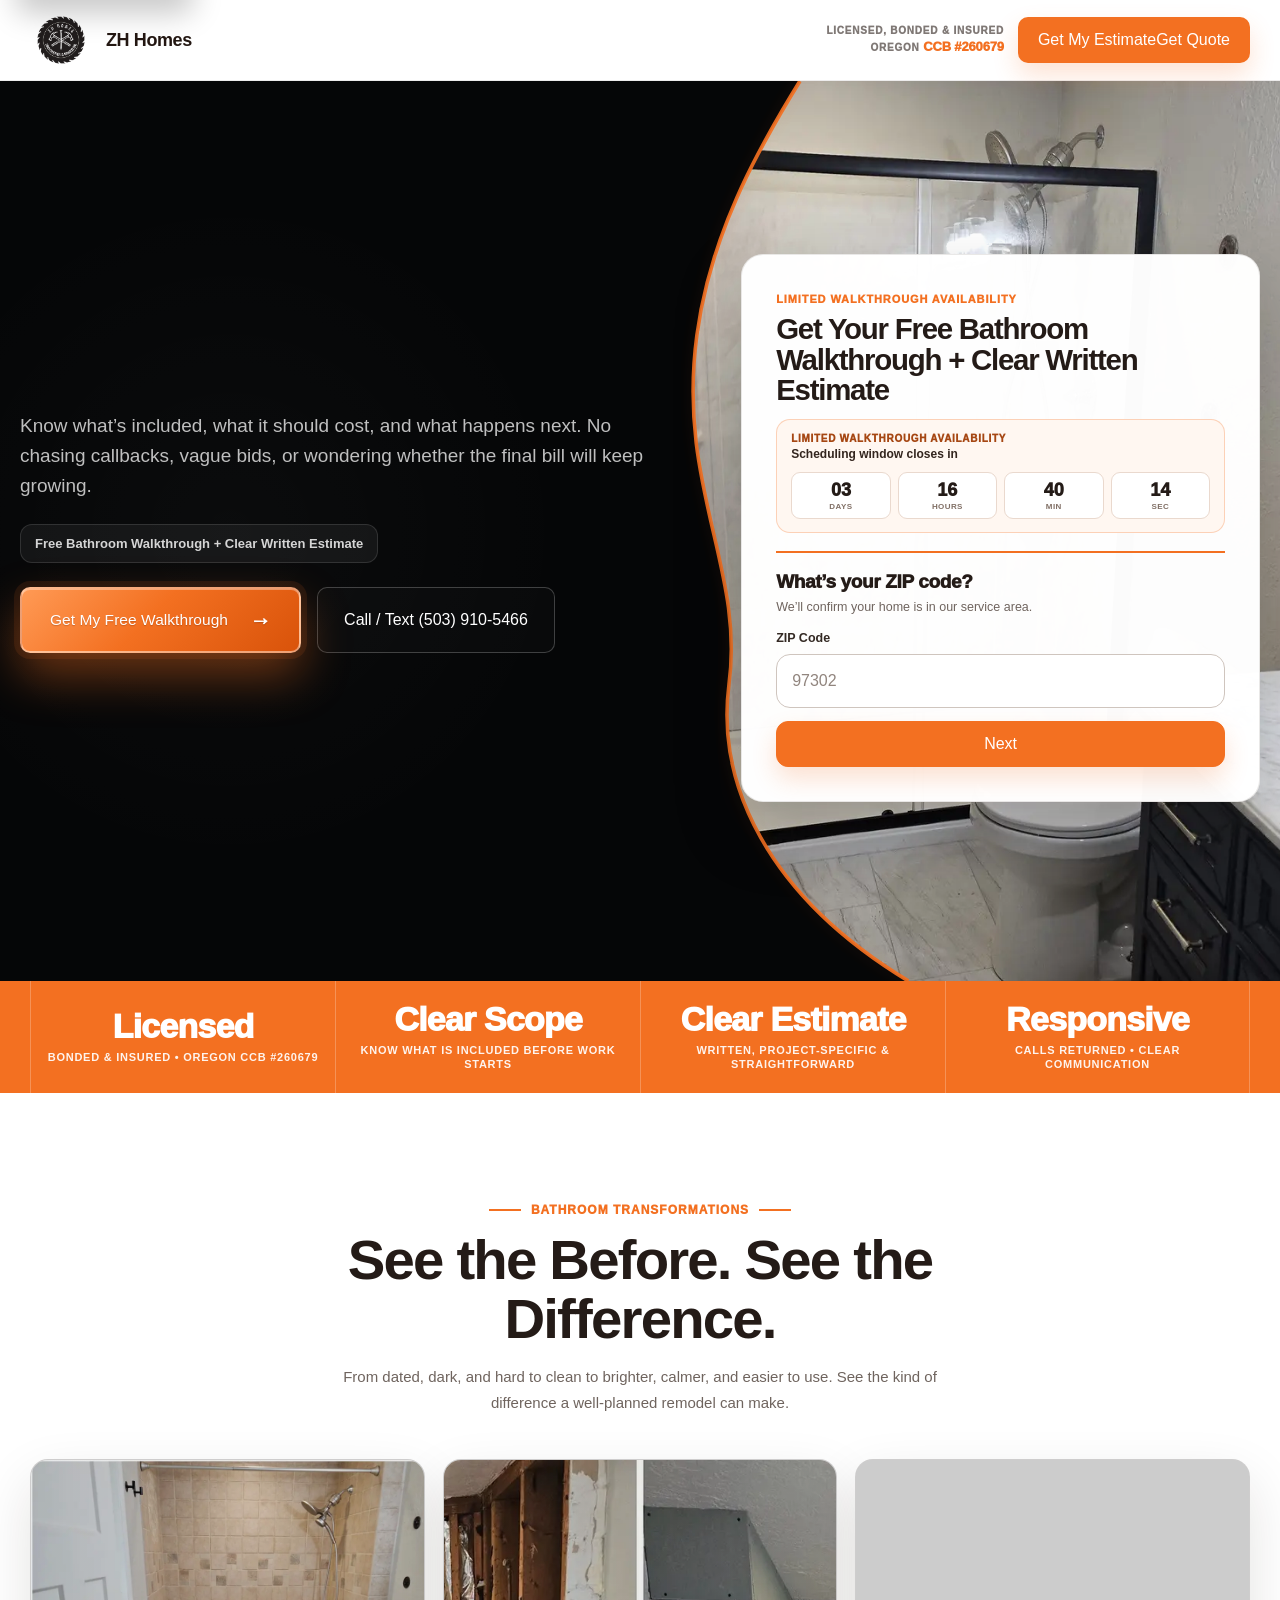
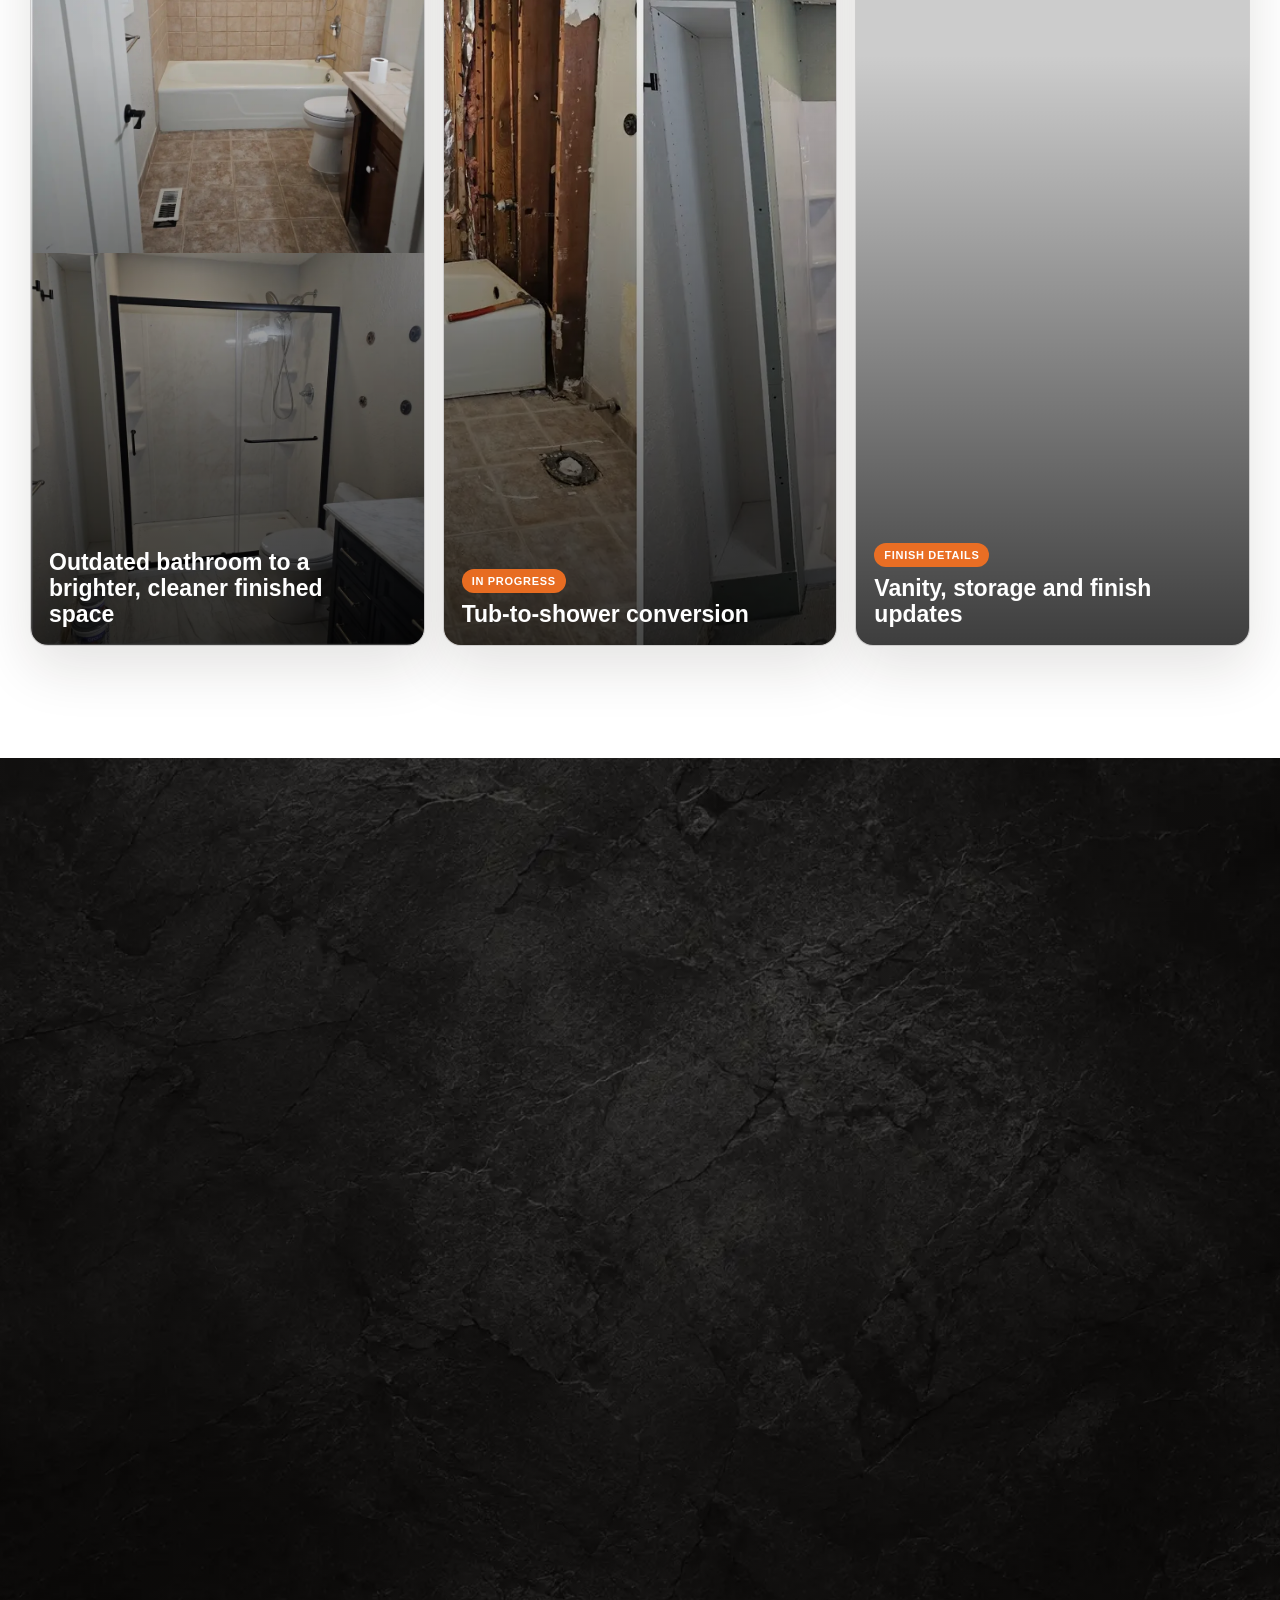
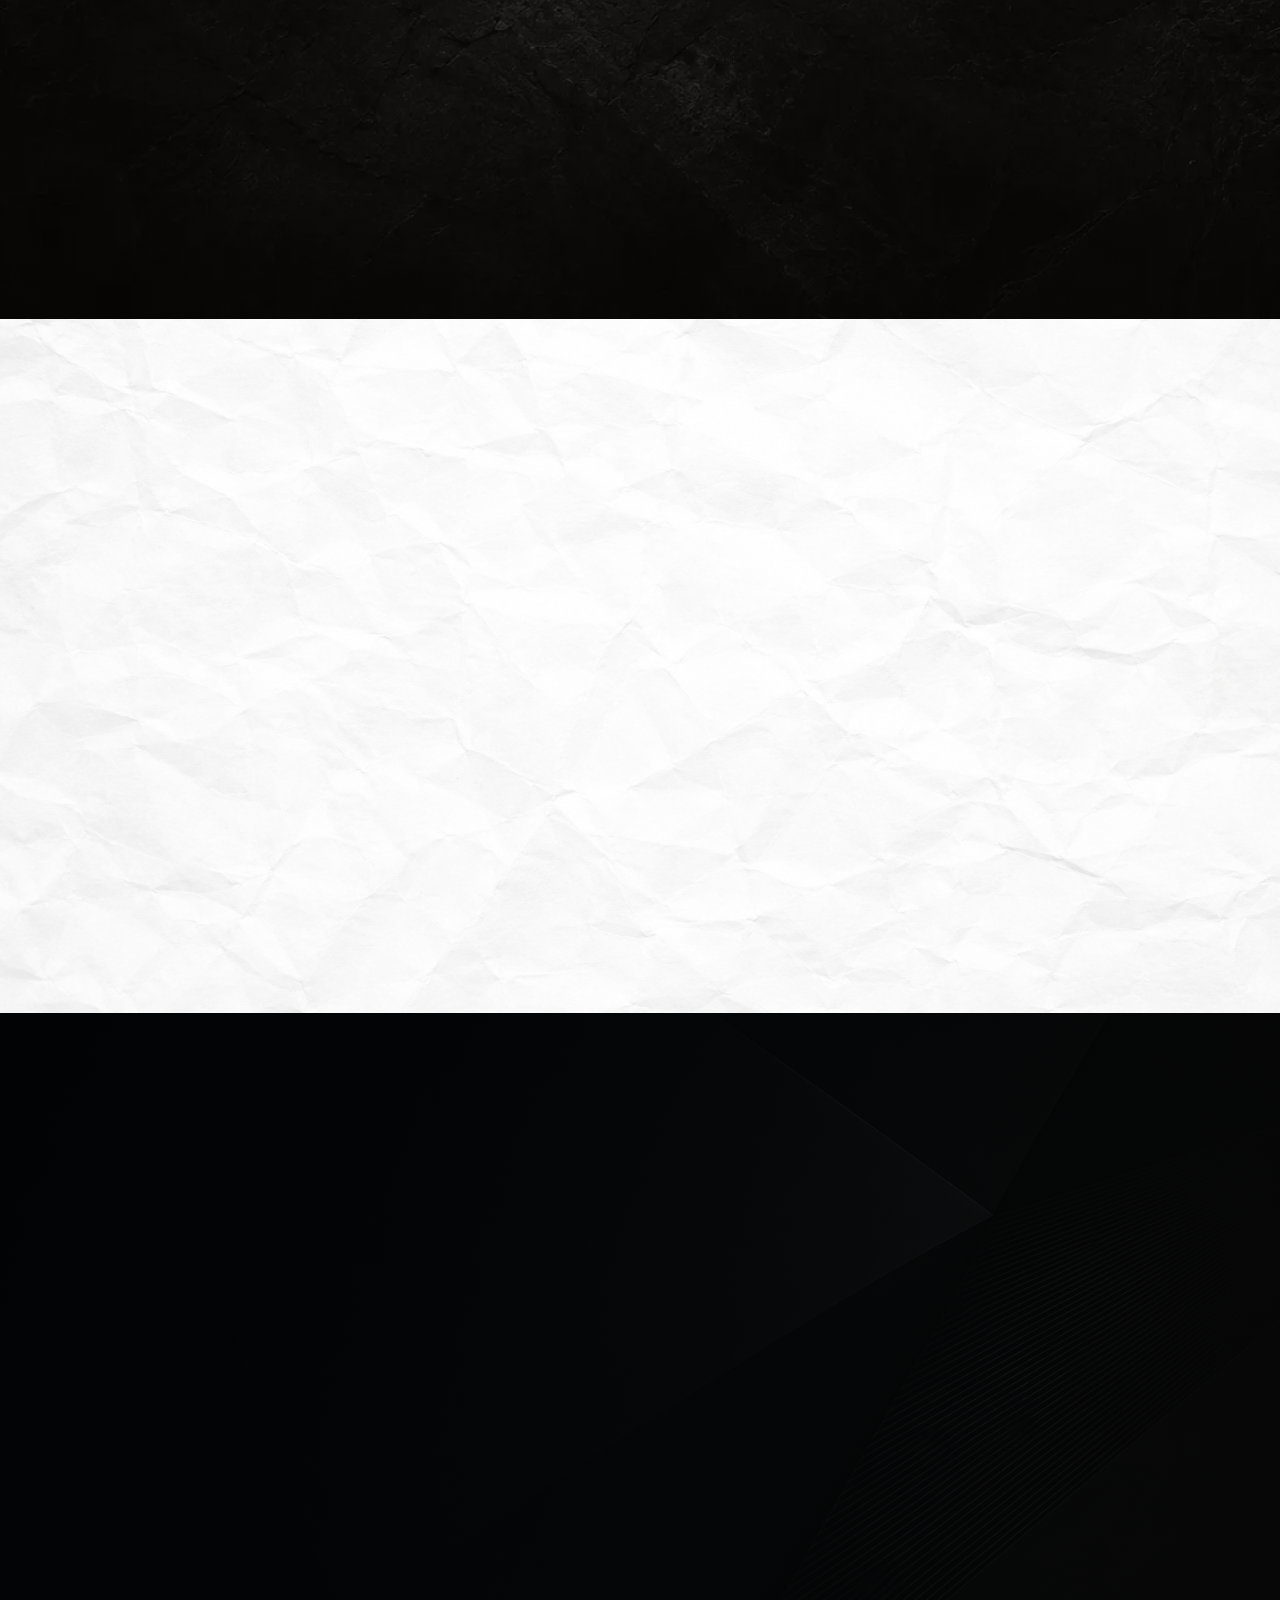
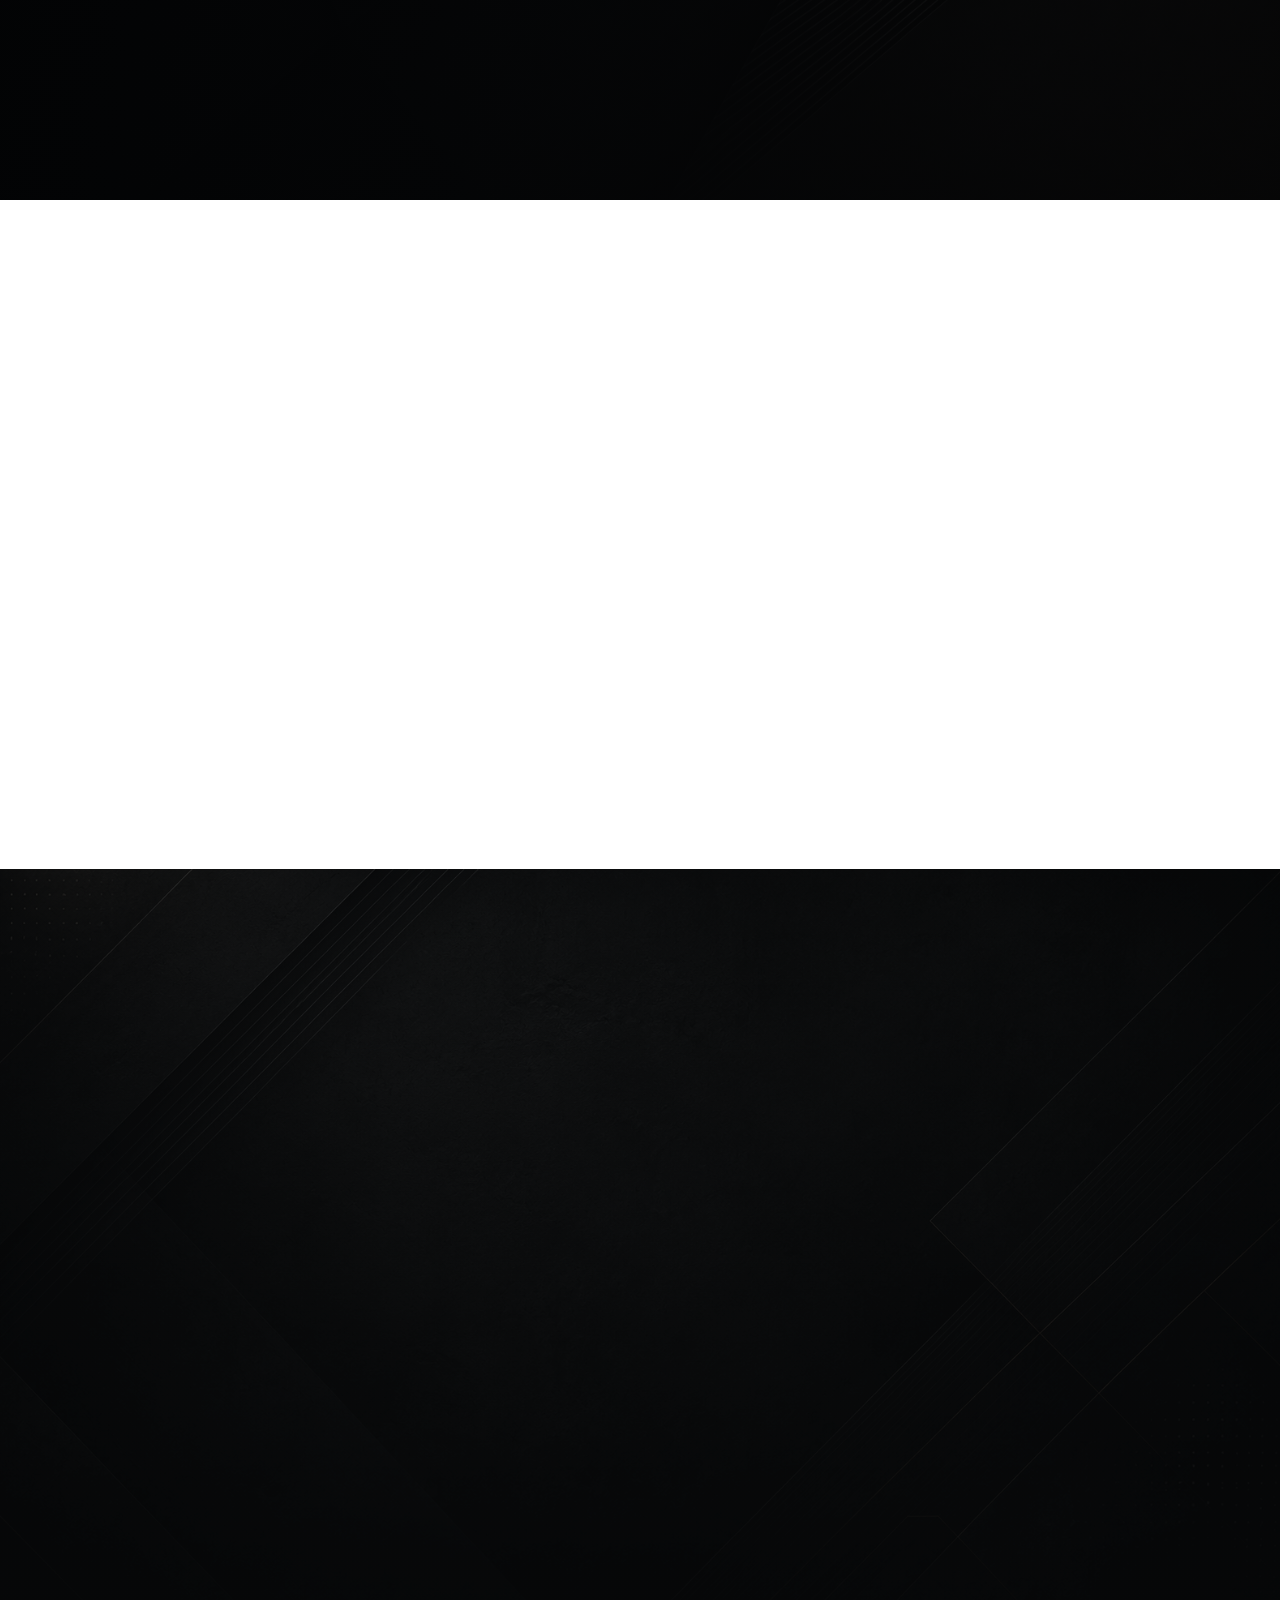
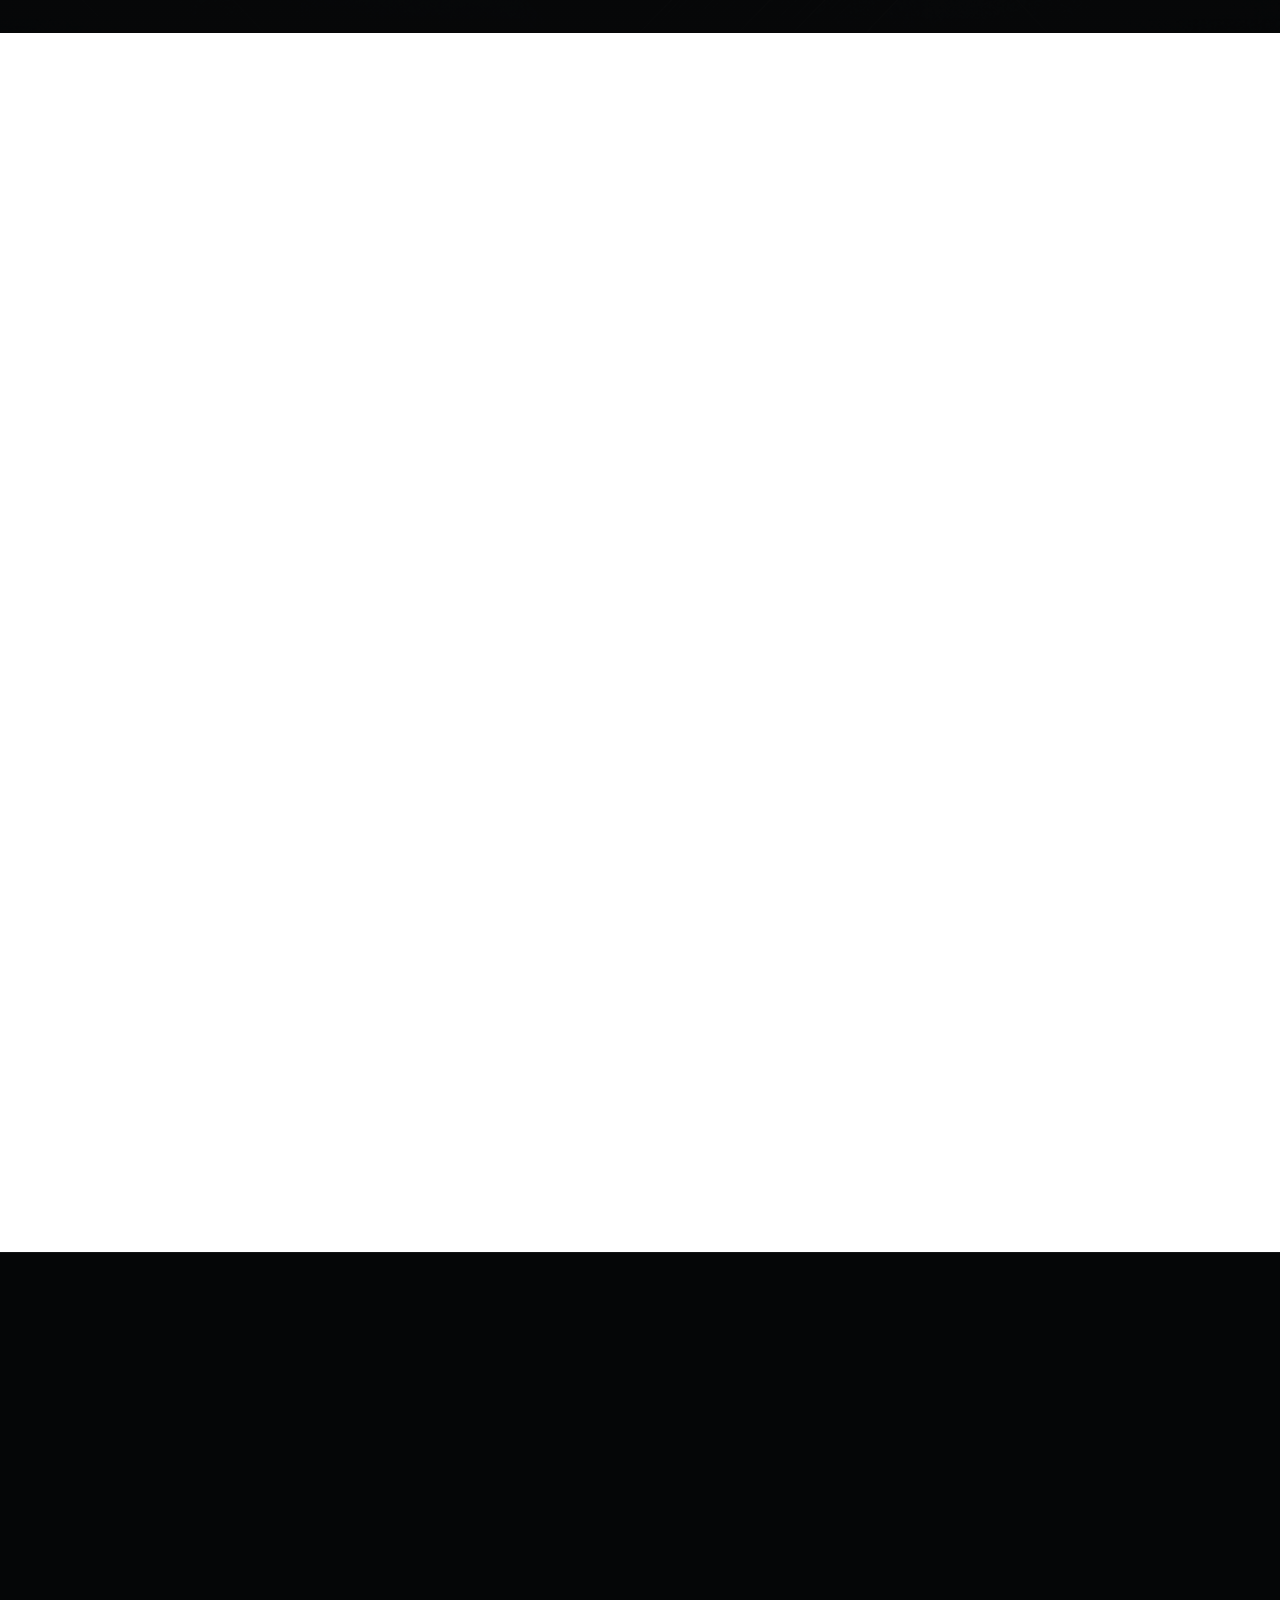
==== commit 5d62fae4: "Add files via upload" ====
--- a/bathroom-remodel.html
+++ b/bathroom-remodel.html
@@ -47,6 +47,29 @@
 .hero-message-card {
   display: contents;
 }
+
+/* Requested quote-form consistency: use the top quote card as the visual standard. */
+.bathroom-page .deck-multistep-form {
+  border-top: 2px solid var(--bath-orange) !important;
+}
+
+.bathroom-page .bathroom-estimate-section .contact-form-card.deck-form-card {
+  position: relative;
+  z-index: 8;
+  width: 100%;
+  max-width: 540px;
+  max-height: none;
+  overflow-y: visible;
+  justify-self: end;
+  padding: clamp(24px, 3vw, 34px);
+  color: var(--deck-ink);
+  background: rgba(255, 255, 255, 0.985);
+  border: 1px solid rgba(45, 29, 21, 0.1);
+  border-radius: 22px;
+  box-shadow: var(--deck-shadow);
+  scrollbar-width: thin;
+  scrollbar-color: rgba(243, 112, 33, 0.45) transparent;
+}
 </style>
 </head>
 
@@ -623,21 +646,14 @@
         <div class="review-quote-mark">"</div>
         <div aria-label="5 out of 5 stars" class="review-stars"><span class="review-star-icons">★★★★★</span><span class="review-star-label">Google Review</span></div>
         <p class="review-text">If you need someone who shows up, gives a professional bid, and gets things done on time and within the agreed bid contract, you need to call and get on their schedule. I know he is in high demand, so don’t wait.</p>
-        <div class="review-person"><div><strong>Tawnya Bacchetti</strong><span>Google Review</span></div><div class="review-counter">01 / 08</div></div>
+        <div class="review-person"><div><strong>Tawnya Bacchetti</strong><span>Google Review</span></div><div class="review-counter">01 / 07</div></div>
       </article>
 
       <article class="review-slide">
         <div class="review-quote-mark">"</div>
         <div aria-label="5 out of 5 stars" class="review-stars"><span class="review-star-icons">★★★★★</span><span class="review-star-label">Google Review</span></div>
         <p class="review-text">ZH homes replaced our kitchen, lightening, flooring, deck and railing. The owner, Zach, brings creative ideas and suggestions. The work is very well done and prices very reasonable.</p>
-        <div class="review-person"><div><strong>Amy Wray</strong><span>Google Review</span></div><div class="review-counter">02 / 08</div></div>
-      </article>
-
-      <article class="review-slide">
-        <div class="review-quote-mark">"</div>
-        <div aria-label="5 out of 5 stars" class="review-stars"><span class="review-star-icons">★★★★★</span><span class="review-star-label">Google Rating</span></div>
-        <p class="review-text review-rating-only"><strong>5 out of 5 stars</strong><span>Rating left by Jan Bryant on Google.</span></p>
-        <div class="review-person"><div><strong>Jan Bryant</strong><span>Google Rating</span></div><div class="review-counter">03 / 08</div></div>
+        <div class="review-person"><div><strong>Amy Wray</strong><span>Google Review</span></div><div class="review-counter">02 / 07</div></div>
       </article>
 
       <article class="review-slide">
@@ -649,7 +665,7 @@
         <p class="review-text">We'd gotten quotes from two other contractors who never returned calls after the bid. ZH Homes was the opposite — every question got answered same day, and they walked us through the schedule before anything got torn out. That alone made the decision easy.</p>
         <div class="review-person">
           <div><strong>Danielle Marsh</strong><span>Google Review</span></div>
-          <div class="review-counter">04 / 08</div>
+          <div class="review-counter">03 / 07</div>
         </div>
       </article>
 
@@ -662,7 +678,7 @@
         <p class="review-text">The written estimate actually matched the final bill, which apparently isn't normal in this industry. They flagged an allowance for tile up front instead of surprising us later, and the one hidden issue they found (old subfloor damage) was explained and priced before they touched it.</p>
         <div class="review-person">
           <div><strong>Kevin Ostrander</strong><span>Google Review</span></div>
-          <div class="review-counter">05 / 08</div>
+          <div class="review-counter">04 / 07</div>
         </div>
       </article>
 
@@ -675,7 +691,7 @@
         <p class="review-text">They found some water damage behind our old tub surround that we had no idea about. Instead of just running up the bill, they showed us photos, explained what it meant, and gave us options before doing anything. Felt handled honestly instead of taken advantage of.</p>
         <div class="review-person">
           <div><strong>Renee Castellano</strong><span>Google Review</span></div>
-          <div class="review-counter">06 / 08</div>
+          <div class="review-counter">05 / 07</div>
         </div>
       </article>
 
@@ -688,7 +704,7 @@
         <p class="review-text">Converted our tub to a walk-in shower. The waterproofing and tile work look genuinely clean — no shortcuts anywhere you can see or feel. Six months in and everything still looks brand new.</p>
         <div class="review-person">
           <div><strong>Marcus Feldman</strong><span>Google Review</span></div>
-          <div class="review-counter">07 / 08</div>
+          <div class="review-counter">06 / 07</div>
         </div>
       </article>
 
@@ -701,7 +717,7 @@
         <p class="review-text">No pushy sales pitch during the walkthrough, which we'd expected. They gave us the estimate, let us sit with it for a week, and were still just as responsive when we called back ready to move forward.</p>
         <div class="review-person">
           <div><strong>Sarah Whitcomb</strong><span>Google Review</span></div>
-          <div class="review-counter">08 / 08</div>
+          <div class="review-counter">07 / 07</div>
         </div>
       </article>
 
@@ -713,7 +729,6 @@
         <button aria-label="Go to review 5" class="review-dot" type="button"></button>
         <button aria-label="Go to review 6" class="review-dot" type="button"></button>
         <button aria-label="Go to review 7" class="review-dot" type="button"></button>
-        <button aria-label="Go to review 8" class="review-dot" type="button"></button>
       </div>
     </div>
   </div>
@@ -735,7 +750,7 @@
       </ul>
     </div>
 
-    <div class="contact-form-card deck-form-card">
+    <div class="contact-form-card deck-form-card hero-quick-card">
       <div class="hero-quick-heading">
         <span>Limited walkthrough availability</span>
         <h2 id="bottom-form-title">Get Your Free Bathroom Walkthrough + Clear Written Estimate</h2>
--- a/bathroom-remodel.css
+++ b/bathroom-remodel.css
@@ -404,16 +404,16 @@
 
   /* Move the hero and form substantially higher. */
   .bathroom-page .deck-hero .hero-copy {
-    padding-top: clamp(118px, 18svh, 175px) !important;
+    padding-top: clamp(78px, 12svh, 118px) !important;
     padding-bottom: 34px !important;
   }
 
   .bathroom-page .deck-hero .hero-message-card {
-    margin-bottom: 10px !important;
+    margin-bottom: 6px !important;
   }
 
   .bathroom-page .deck-hero .mobile-inline-estimate-section {
-    margin-top: 10px !important;
+    margin-top: 14px !important;
   }
 
   .bathroom-page .mobile-hero-form-card {
@@ -457,7 +457,7 @@
   }
 
   .bathroom-page .mobile-hero-estimate-form .estimate-progress-copy span {
-    color: rgba(255,255,255,.78) !important;
+    color: rgba(36,27,23,.68) !important;
     font-size: 10px !important;
     font-weight: 900 !important;
     letter-spacing: .35px !important;
@@ -477,11 +477,10 @@
 
   .bathroom-page .mobile-step-numbers > span {
     display: grid !important;
-    grid-template-columns: 24px minmax(0, 1fr) !important;
-    gap: 5px !important;
-    align-items: center !important;
+    grid-template-columns: 1fr !important;
+    place-items: center !important;
     min-width: 0 !important;
-    color: rgba(255,255,255,.52) !important;
+    color: rgba(36,27,23,.54) !important;
   }
 
   .bathroom-page .mobile-step-numbers b {
@@ -489,23 +488,18 @@
     place-items: center !important;
     width: 24px !important;
     height: 24px !important;
-    border: 1px solid rgba(255,255,255,.22) !important;
+    border: 1px solid rgba(36,27,23,.22) !important;
     border-radius: 50% !important;
     font-size: 10px !important;
     font-weight: 950 !important;
   }
 
   .bathroom-page .mobile-step-numbers small {
-    min-width: 0 !important;
-    overflow: hidden !important;
-    font-size: 9px !important;
-    font-weight: 850 !important;
-    text-overflow: ellipsis !important;
-    white-space: nowrap !important;
+    display: none !important;
   }
 
   .bathroom-page .mobile-step-numbers > span.active {
-    color: #fff !important;
+    color: var(--bath-ink) !important;
   }
 
   .bathroom-page .mobile-step-numbers > span.active b,
@@ -516,12 +510,12 @@
   }
 
   .bathroom-page .mobile-step-numbers > span.complete {
-    color: rgba(255,255,255,.72) !important;
+    color: rgba(36,27,23,.72) !important;
   }
 
   .bathroom-page .mobile-hero-estimate-form .estimate-progress-track {
     height: 4px !important;
-    background: rgba(255,255,255,.14) !important;
+    background: rgba(36,27,23,.14) !important;
   }
 
   .bathroom-page .mobile-hero-estimate-form .estimate-step-heading {
@@ -530,7 +524,7 @@
 
   .bathroom-page .mobile-hero-estimate-form .estimate-step-heading > span {
     margin: 0 !important;
-    color: #fff !important;
+    color: var(--bath-ink) !important;
     font-size: 20px !important;
     line-height: 1.1 !important;
   }
@@ -553,44 +547,26 @@
   }
 }
 
-
-/* FORM HONEYPOT HARD HIDE
-   Required for spam filtering; never visible to visitors. */
-.bathroom-page .honeypot,
-.bathroom-page .honeypot label,
-.bathroom-page .honeypot input {
-  position: fixed !important;
-  top: -10000px !important;
-  left: -10000px !important;
-  width: 1px !important;
-  height: 1px !important;
-  min-width: 1px !important;
-  min-height: 1px !important;
-  margin: 0 !important;
-  padding: 0 !important;
-  overflow: hidden !important;
-  clip: rect(0 0 0 0) !important;
-  clip-path: inset(50%) !important;
-  white-space: nowrap !important;
-  border: 0 !important;
-  opacity: 0 !important;
-  pointer-events: none !important;
-  z-index: -1 !important;
-}
-
-
-/* SINGLE HERO H1 DESKTOP PRESERVATION */
-@media (min-width: 768px) {
-  .bathroom-page .hero-message-card {
-    display: contents !important;
-  }
-
-  .bathroom-page .hero-message-card #hero-title {
-    display: block !important;
-    max-width: 690px !important;
-  }
-
-  .bathroom-page .hero-message-card .hero-mobile-subheadline {
-    display: none !important;
-  }
-}
+/* ==========================================================
+   FINAL QUOTE FORM CLEANUP
+   Hide progress/step UI on every bathroom quote form and use
+   one consistent divider before the first question.
+   ========================================================== */
+.bathroom-page .deck-multistep-form .estimate-progress {
+  display: none !important;
+}
+
+.bathroom-page .deck-multistep-form {
+  border-top: 1px solid rgba(36, 27, 23, 0.14);
+  padding-top: 18px;
+}
+
+@media (max-width: 767px) {
+  .bathroom-page .mobile-hero-form-heading {
+    margin-bottom: 14px !important;
+  }
+
+  .bathroom-page .mobile-hero-estimate-form {
+    padding-top: 16px !important;
+  }
+}
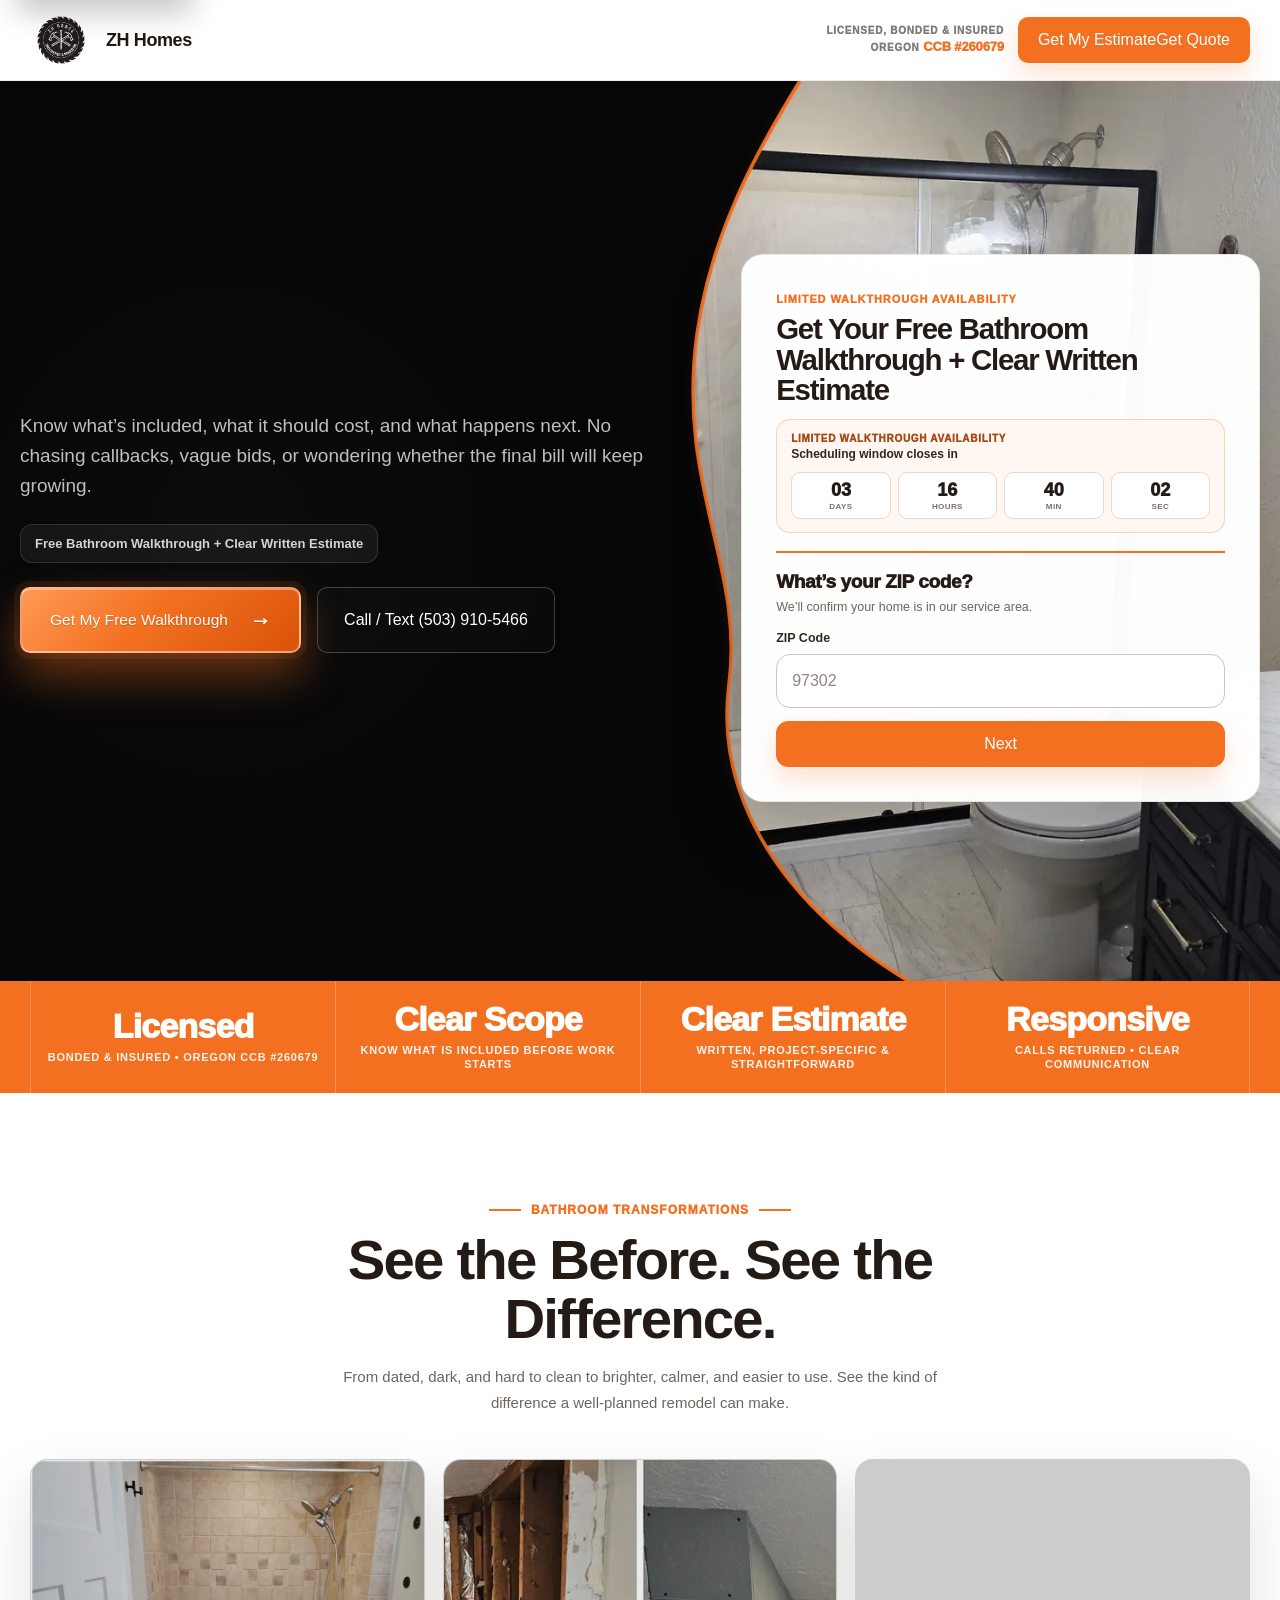
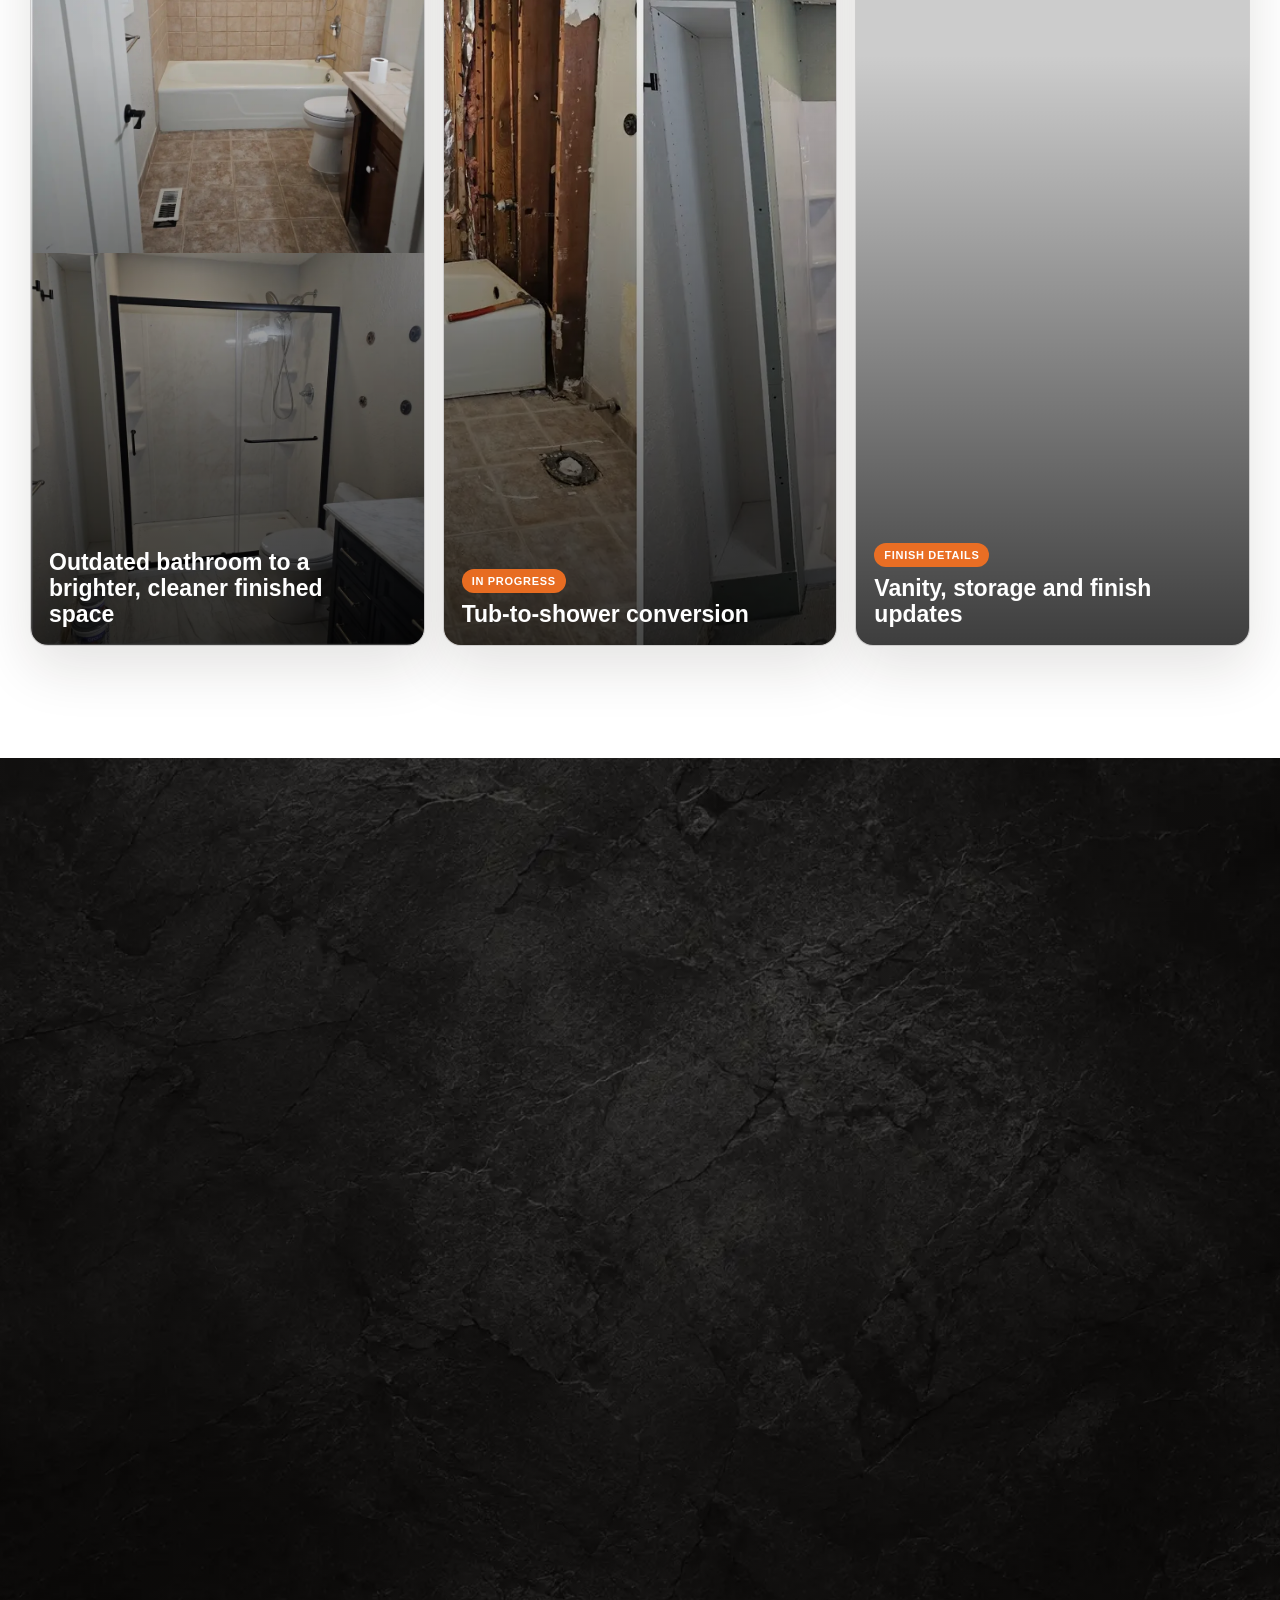
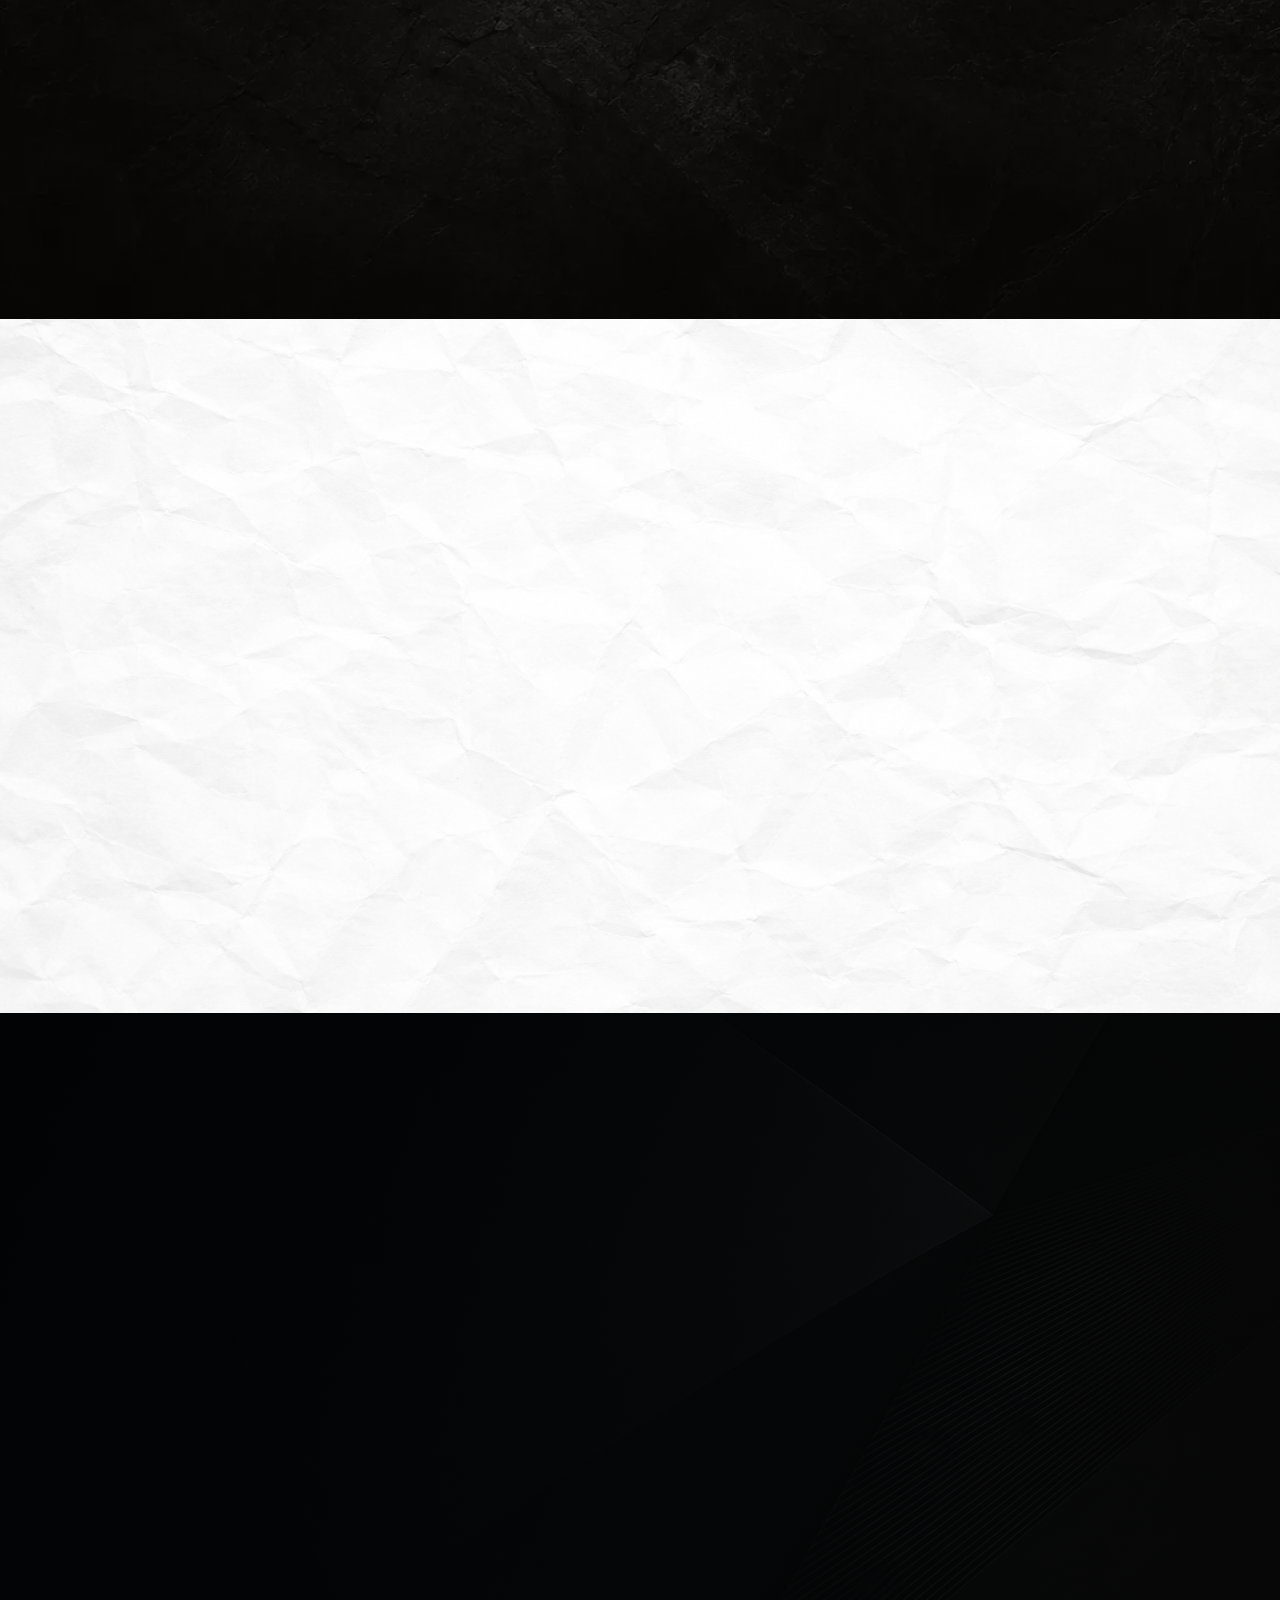
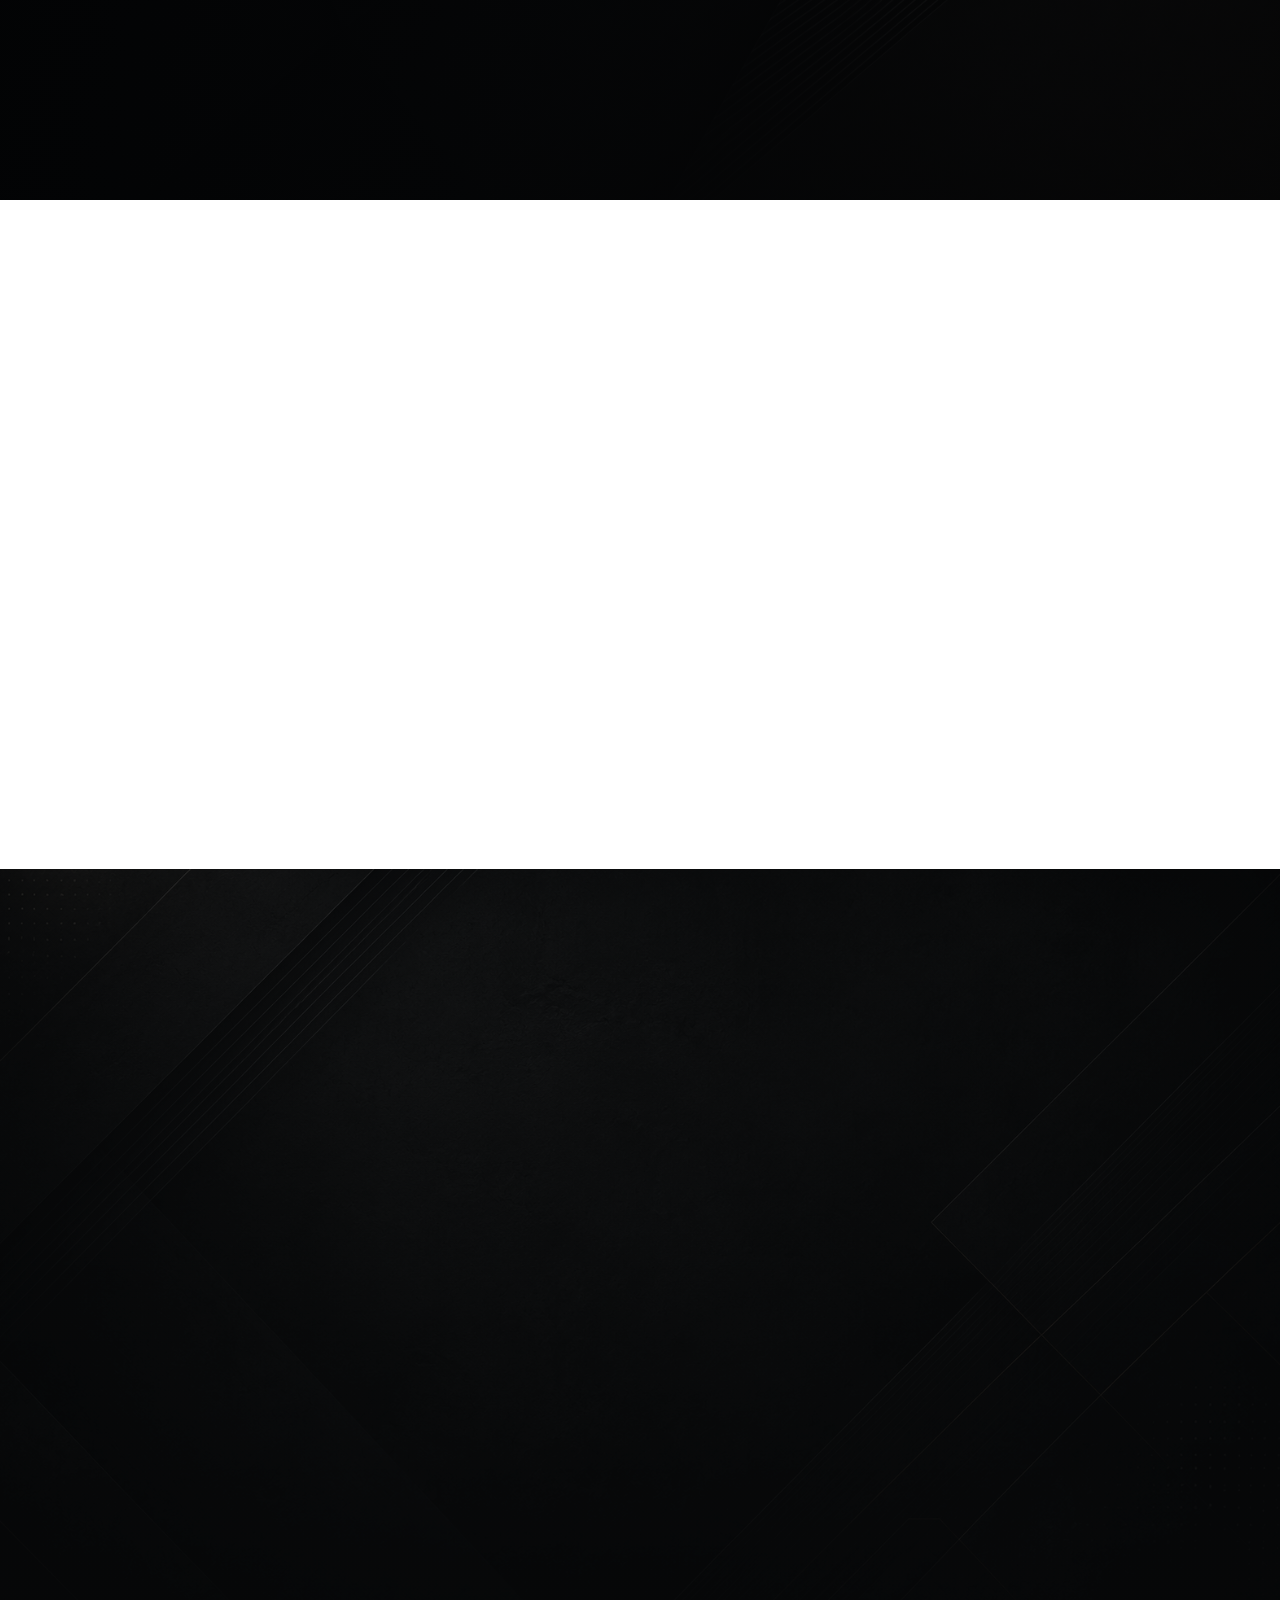
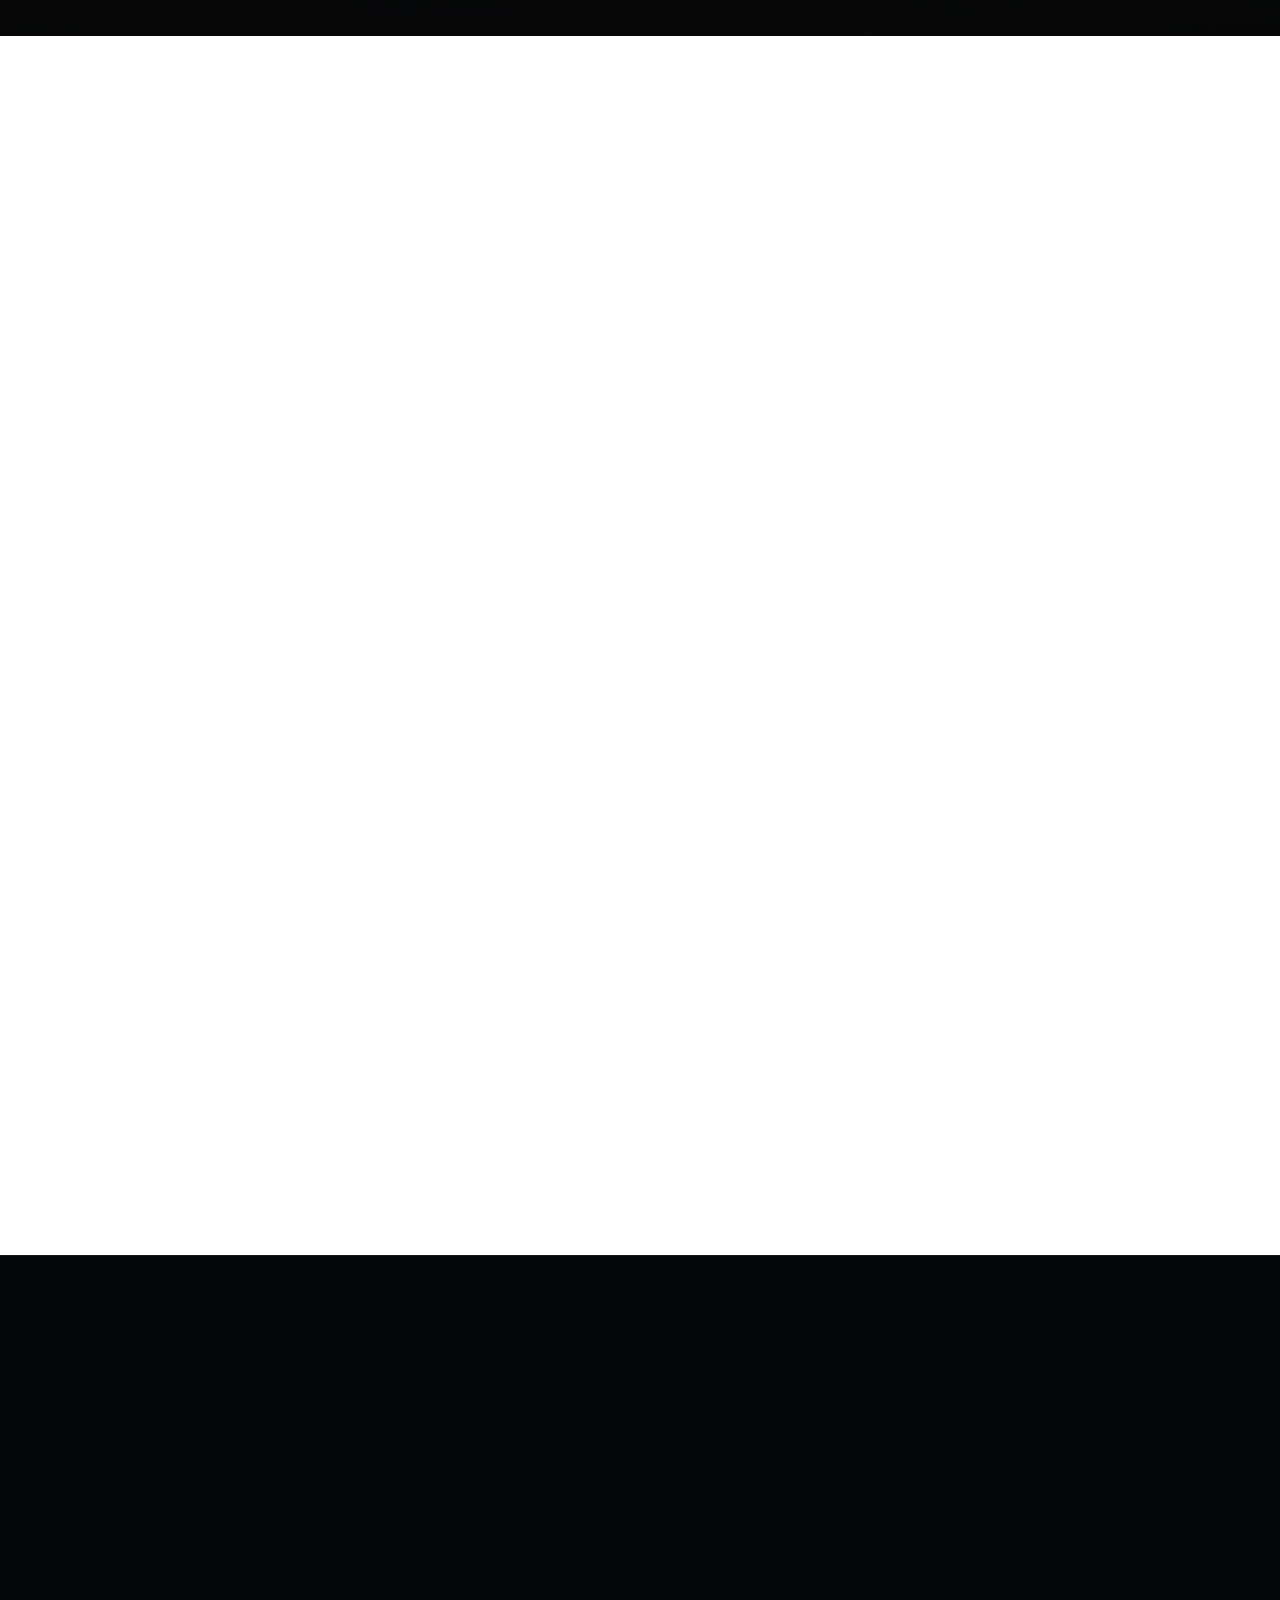
==== commit 751a8575: "Add files via upload" ====
--- a/bathroom-remodel.html
+++ b/bathroom-remodel.html
@@ -750,7 +750,7 @@
       </ul>
     </div>
 
-    <div class="contact-form-card deck-form-card hero-quick-card">
+    <div class="contact-form-card deck-form-card">
       <div class="hero-quick-heading">
         <span>Limited walkthrough availability</span>
         <h2 id="bottom-form-title">Get Your Free Bathroom Walkthrough + Clear Written Estimate</h2>
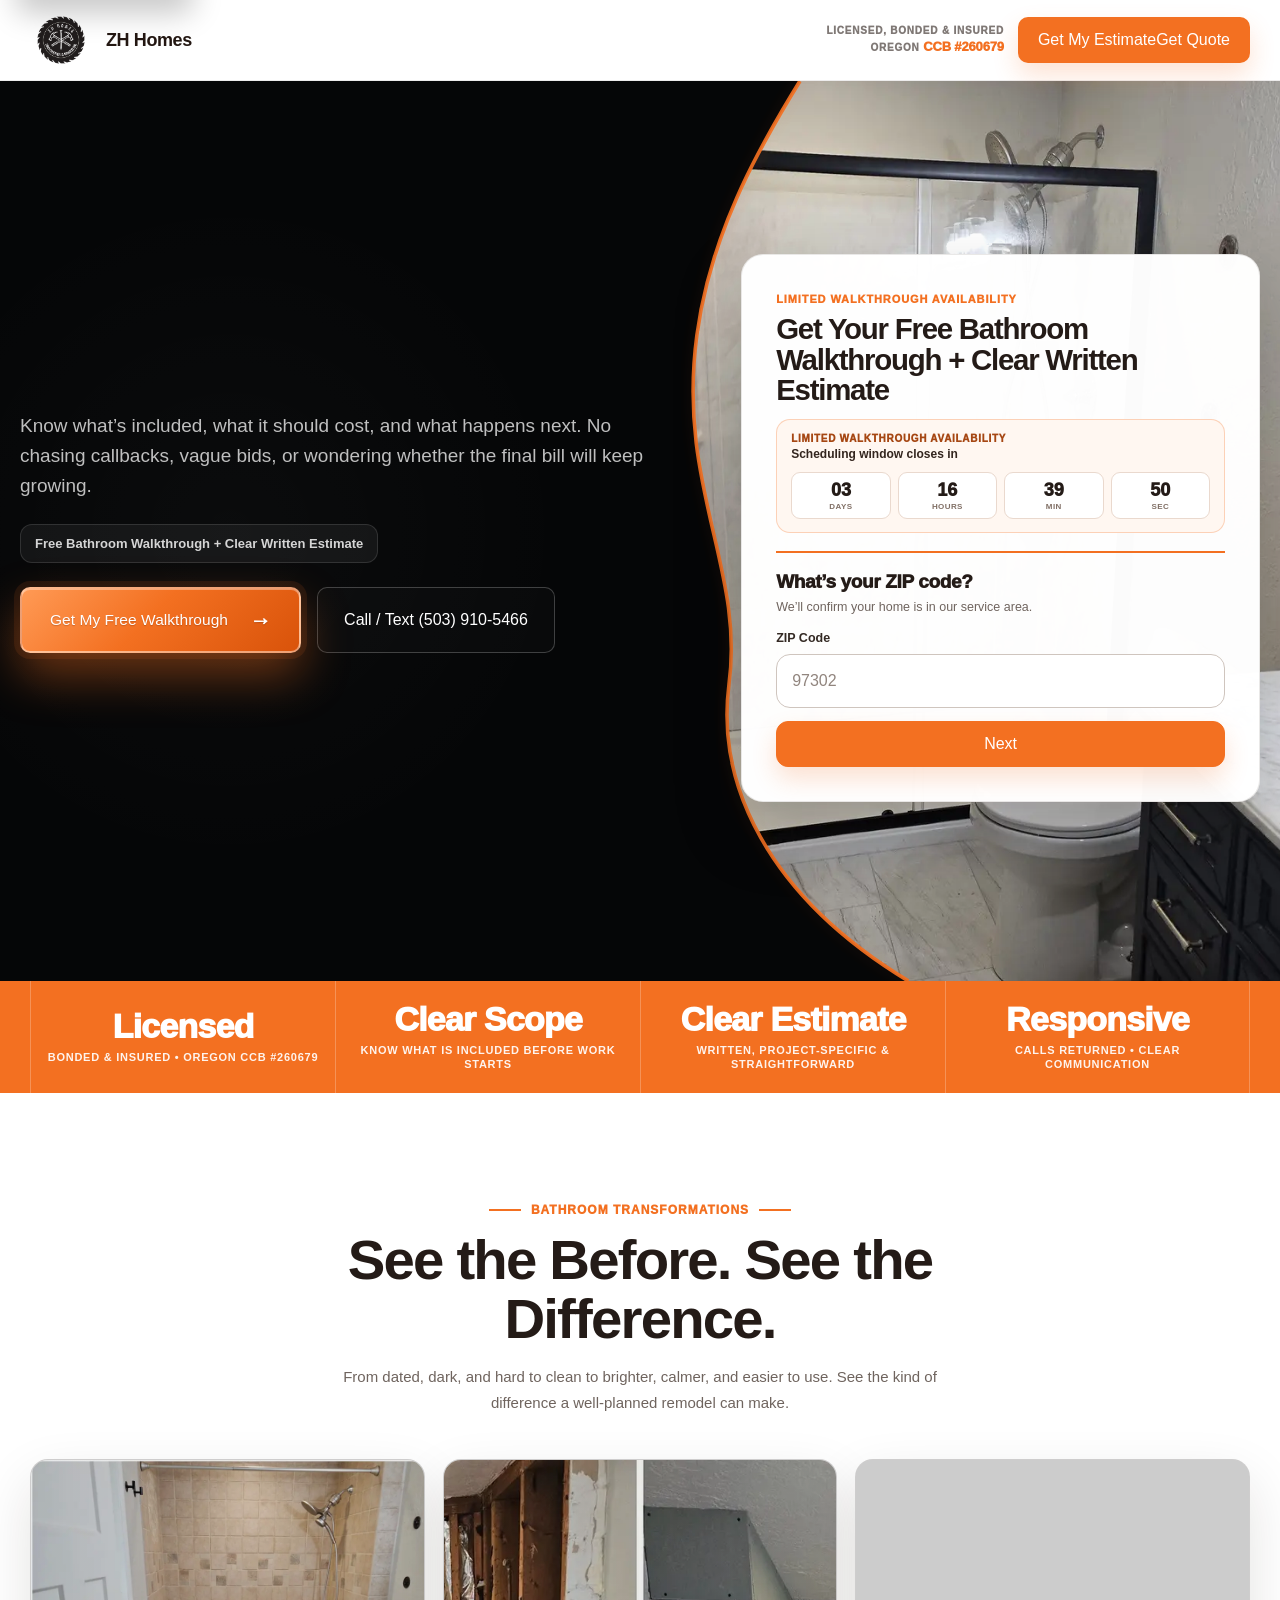
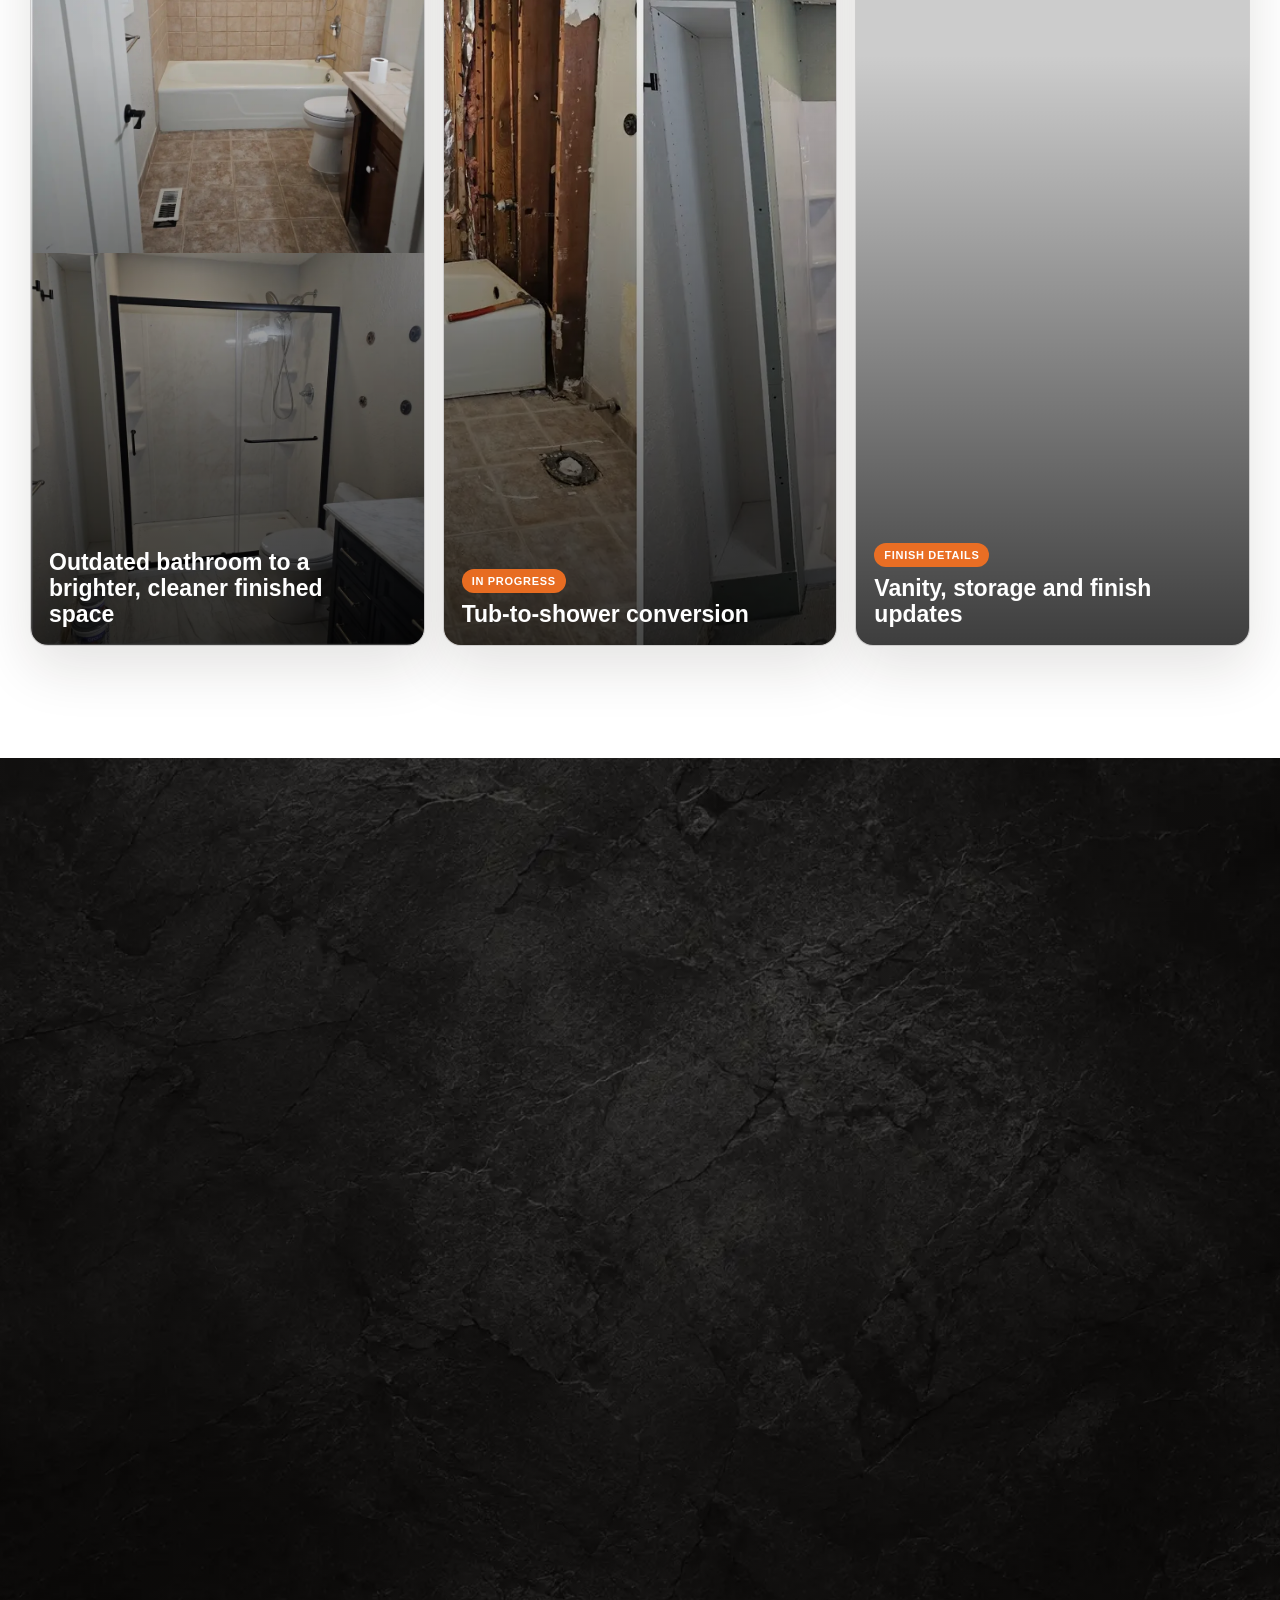
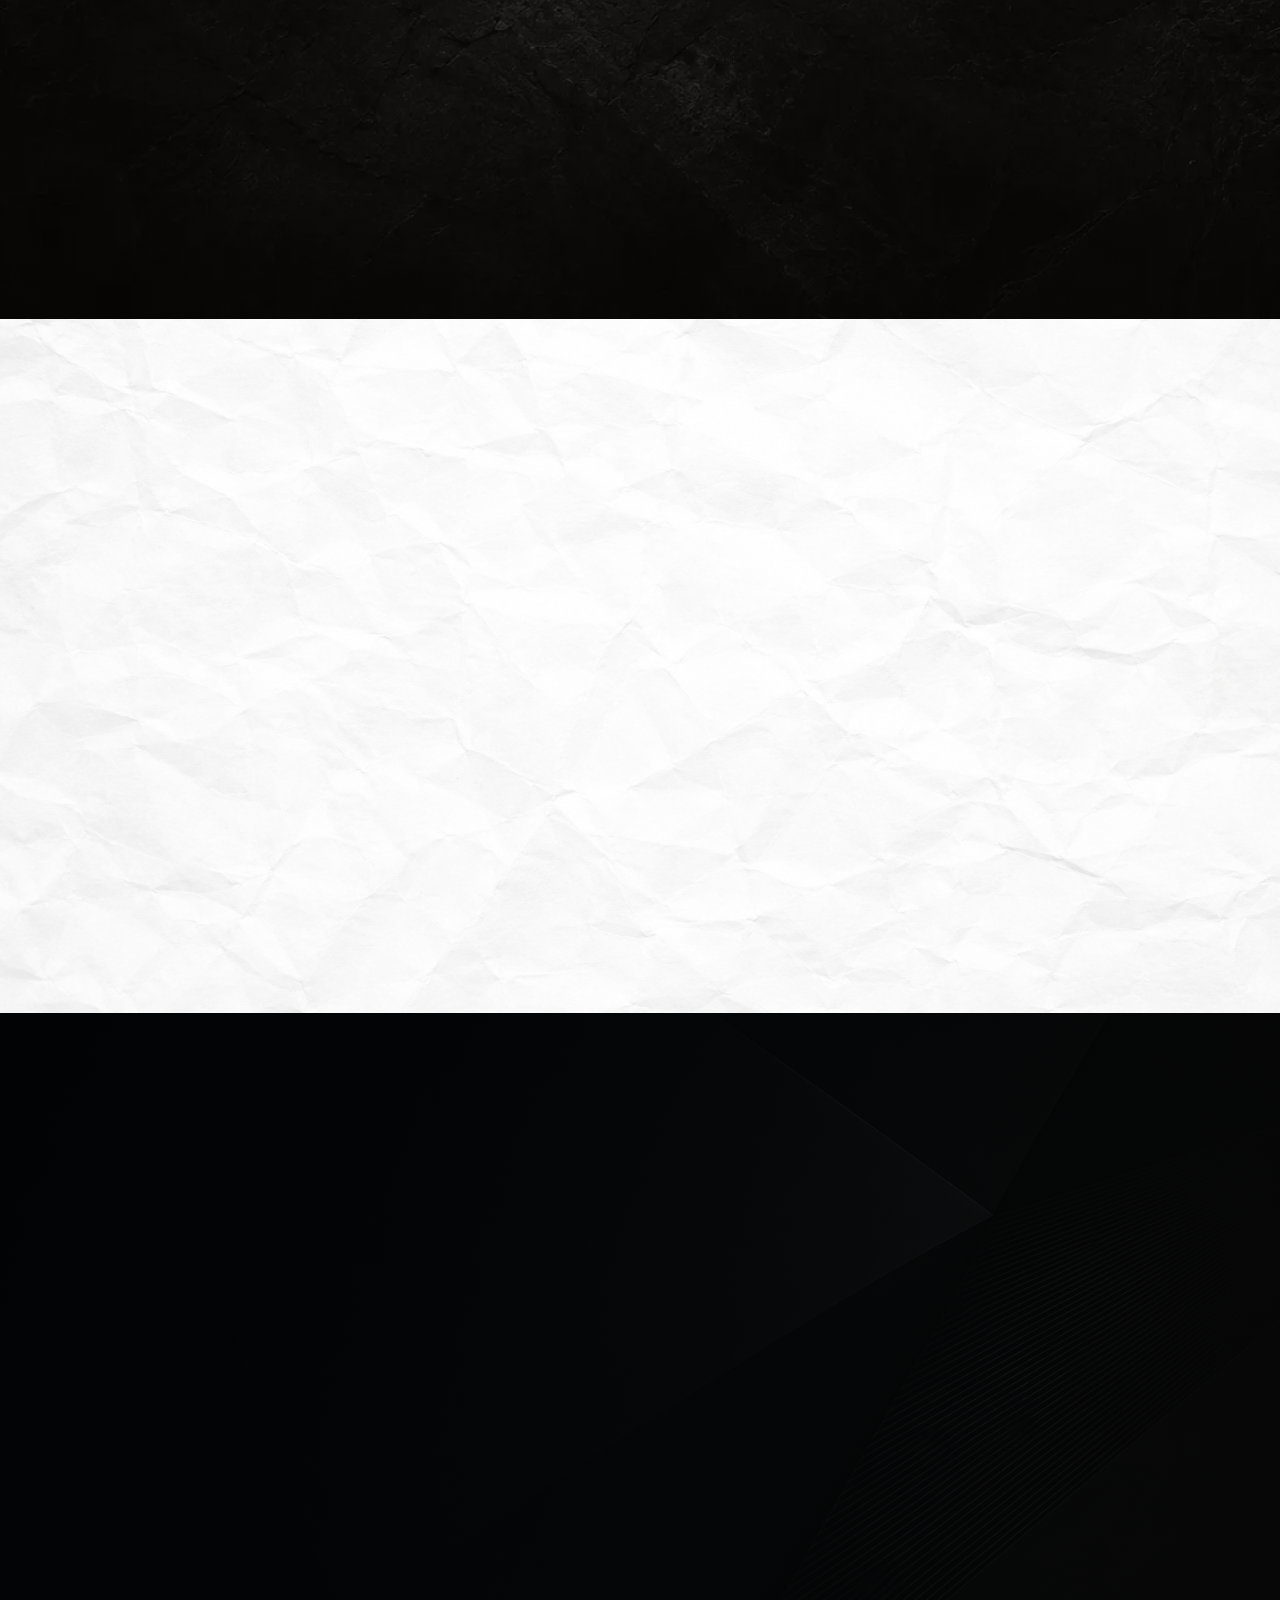
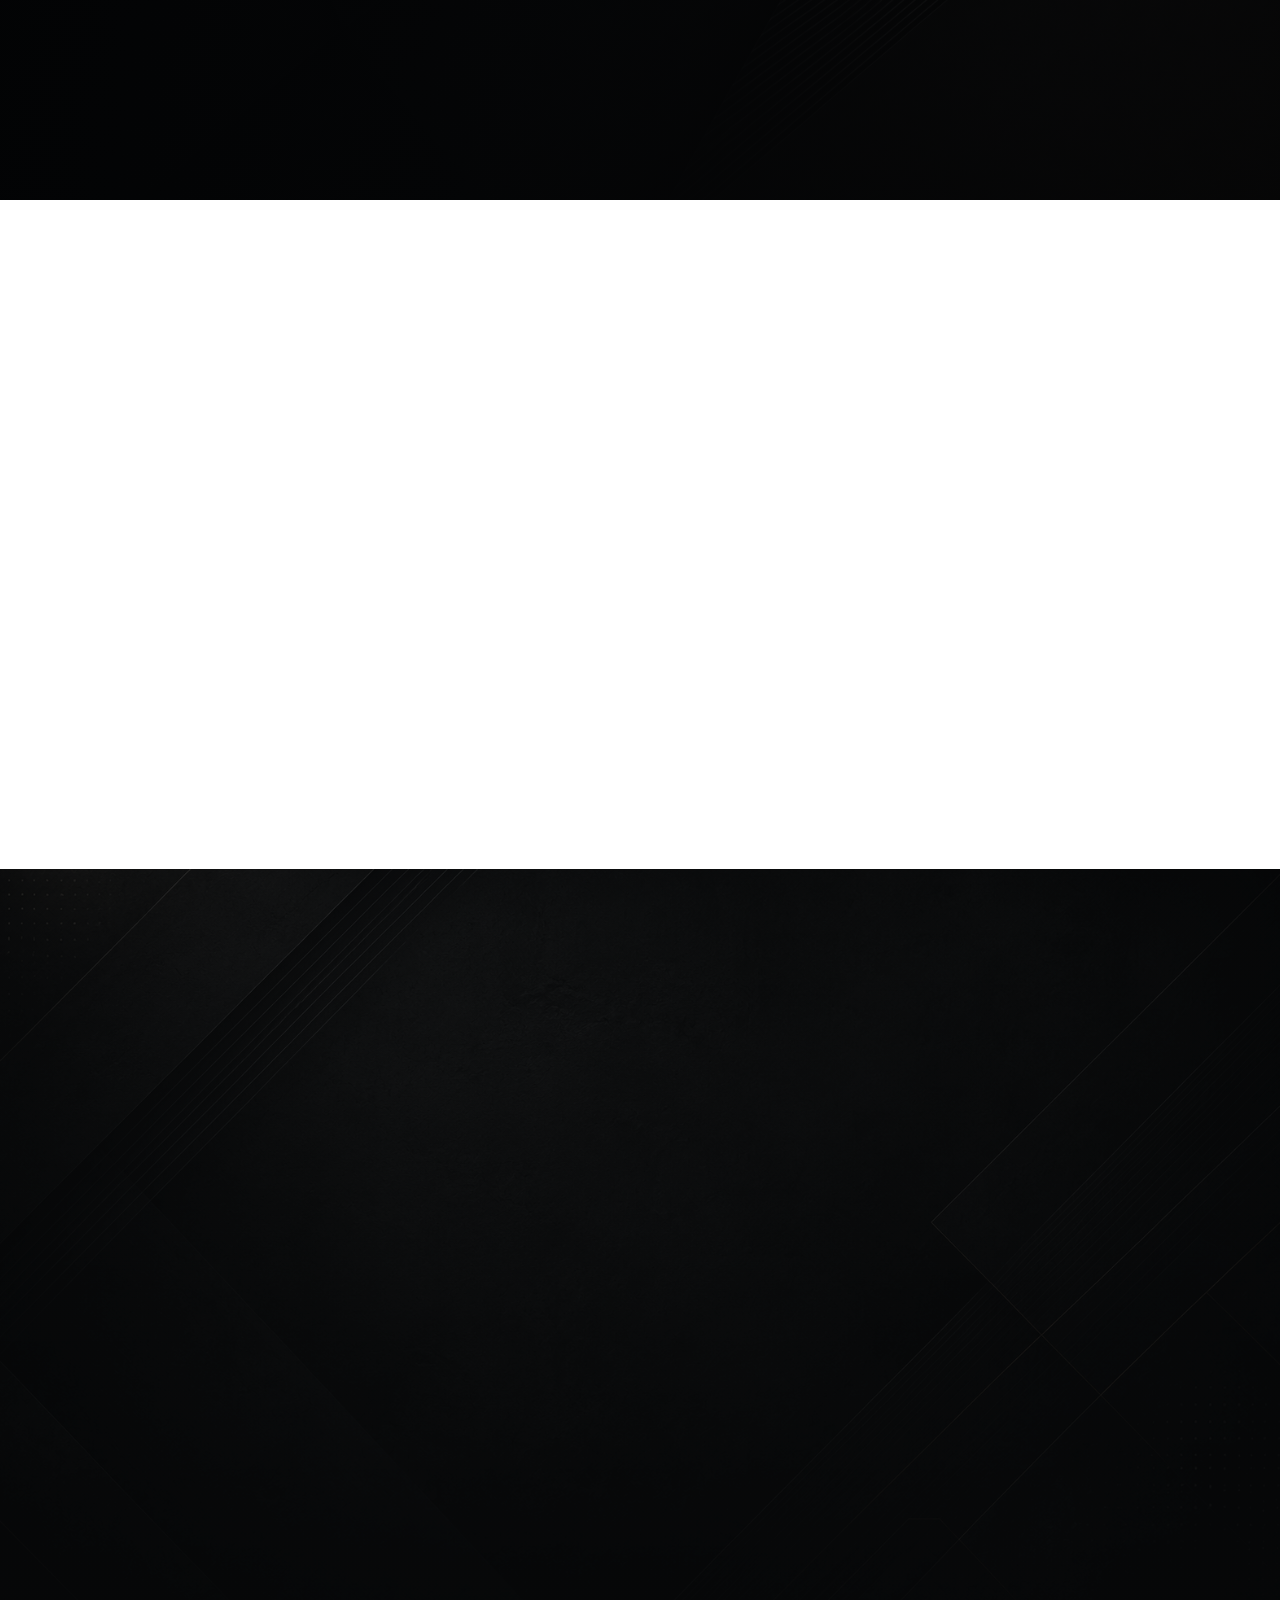
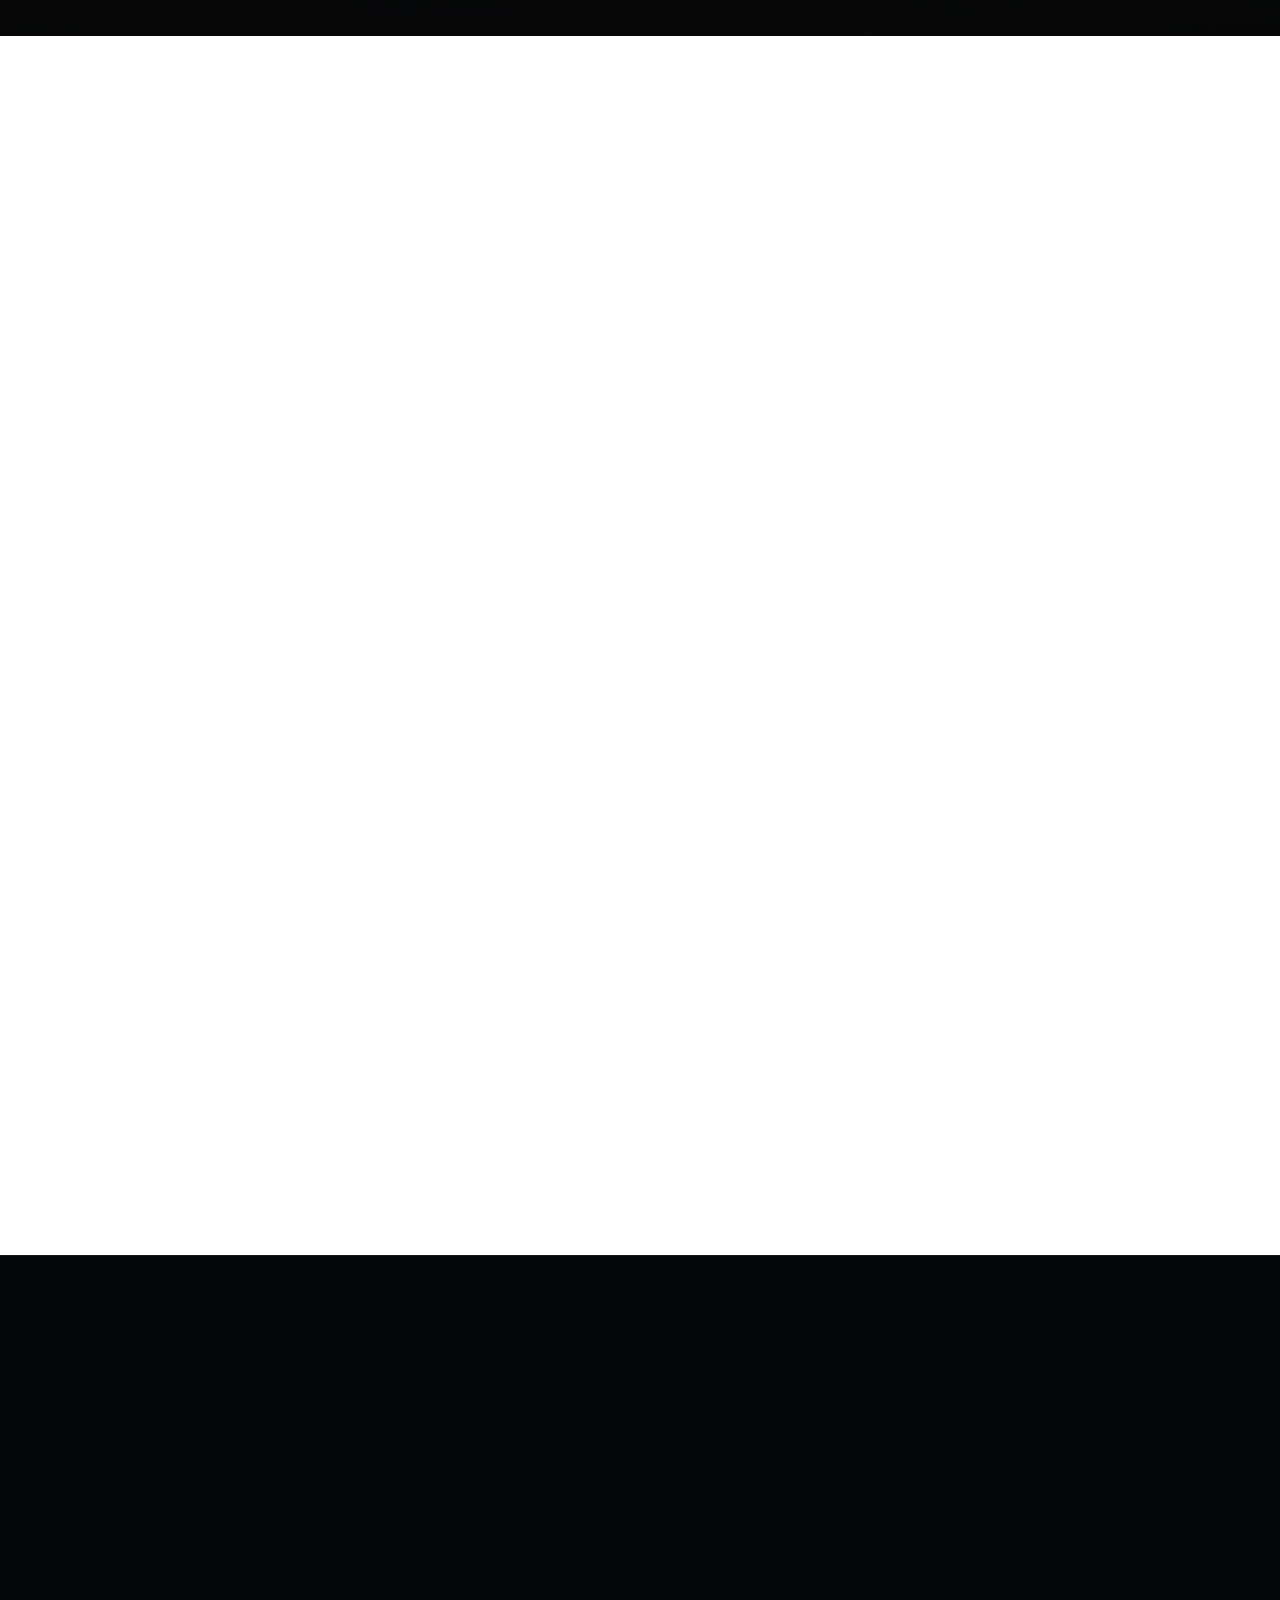
==== commit 0ba5c01d: "Add files via upload" ====
--- a/bathroom-remodel.html
+++ b/bathroom-remodel.html
@@ -986,6 +986,7 @@
   });
 })();
 </script>
+<script src="google-analytics.js"></script>
 <script src="bathroom-remodel.js"></script>
 </body>
 </html>
--- a/bathroom-remodel.css
+++ b/bathroom-remodel.css
@@ -570,3 +570,49 @@
     padding-top: 16px !important;
   }
 }
+
+/* ==========================================================
+   HERO REVIEW PROOF FINAL TWEAK
+   Keep the review proof, remove the local tag, and center the
+   hero text + review line exactly as requested.
+   ========================================================== */
+
+/* Keep the headline emphasis unmistakably orange. */
+.bathroom-page .hero-mobile-title .accent {
+  color: var(--bath-orange) !important;
+}
+
+/* Remove the local relevance tag. */
+.bathroom-page .hero-mobile-title::before {
+  content: none !important;
+  display: none !important;
+}
+
+/* Center the hero headline block. */
+.bathroom-page .hero-mobile-title,
+.bathroom-page .hero-mobile-subheadline {
+  text-align: center;
+  margin-left: auto;
+  margin-right: auto;
+}
+
+/* Center the numerical review proof directly below the first hero support line. */
+.bathroom-page .hero-mobile-subheadline::after {
+  content: "★★★★★  4.7 Stars • 7 Google Reviews";
+  display: block;
+  width: 100%;
+  margin-top: 11px;
+  color: var(--bath-orange);
+  font-size: 13px;
+  font-weight: 950;
+  line-height: 1.25;
+  letter-spacing: .1px;
+  text-align: center;
+}
+
+@media (max-width: 767px) {
+  .bathroom-page .hero-mobile-subheadline::after {
+    margin-top: 9px;
+    font-size: 12px;
+  }
+}
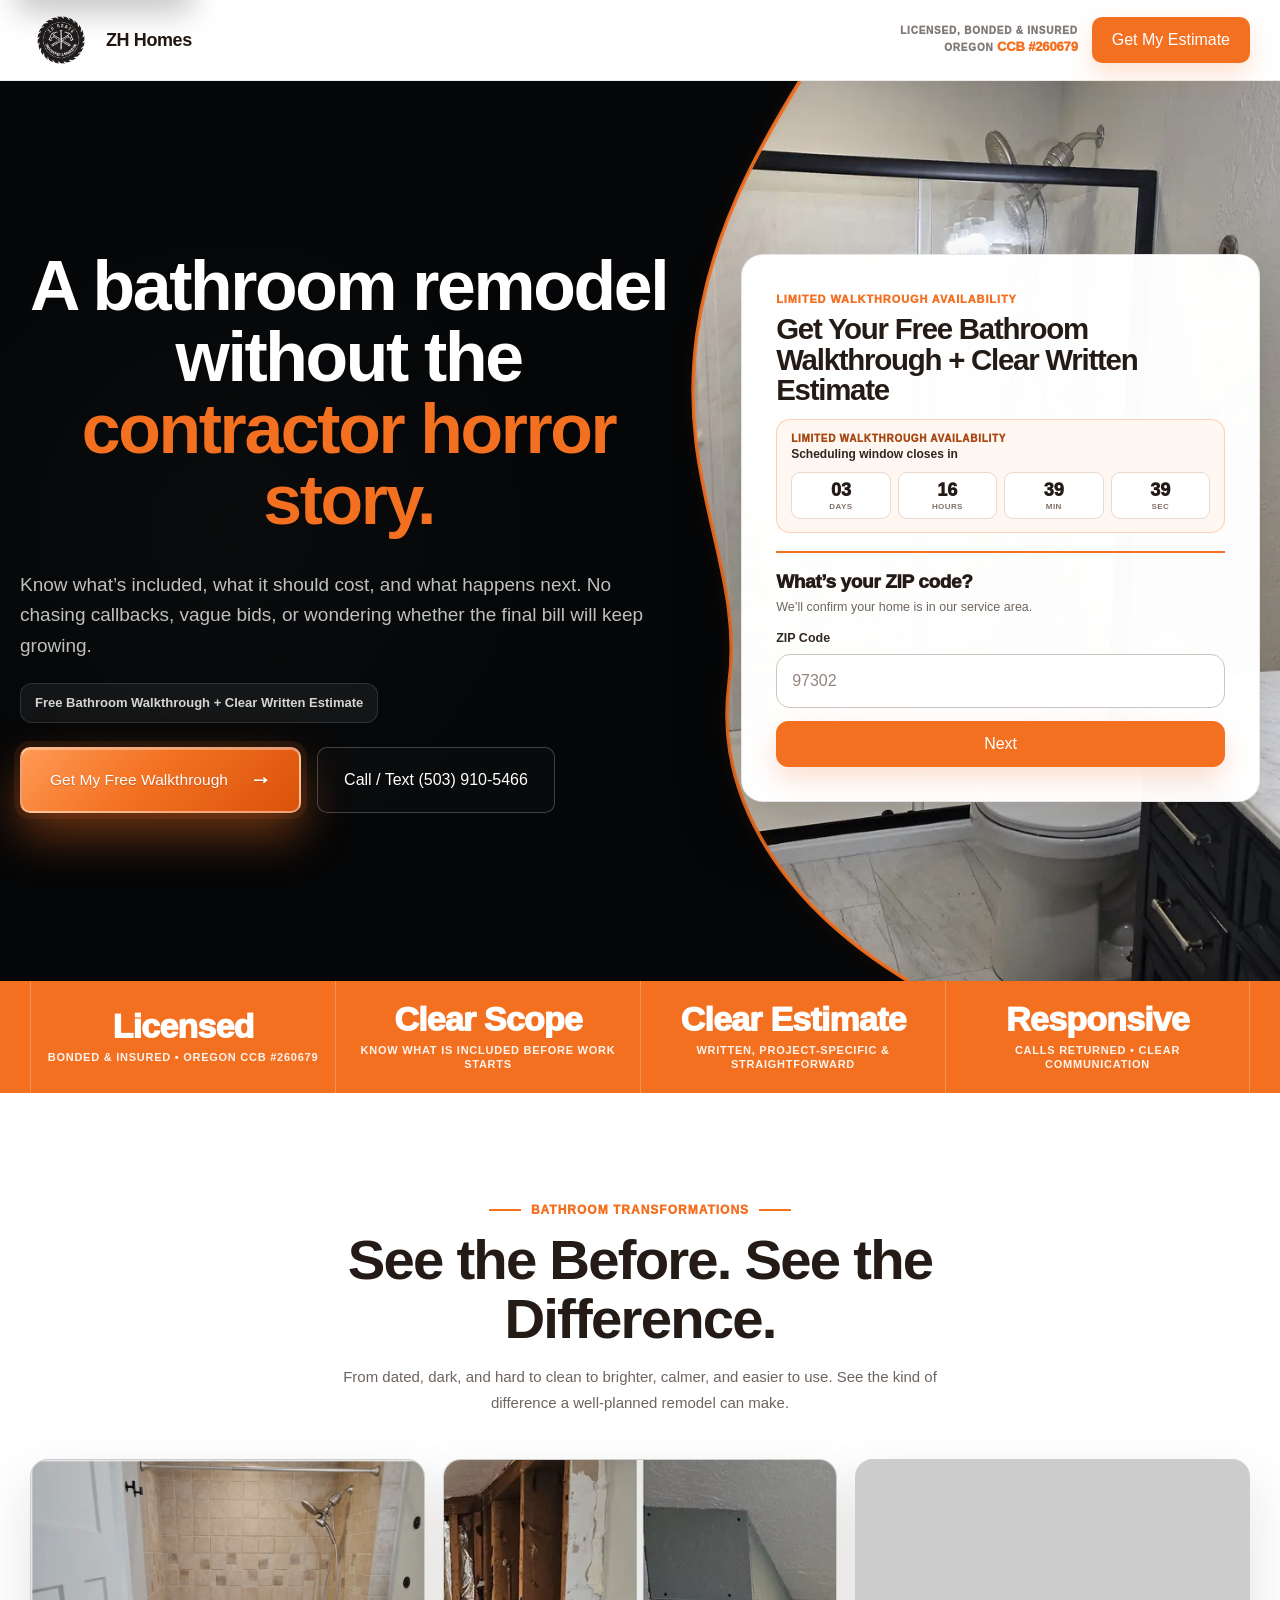
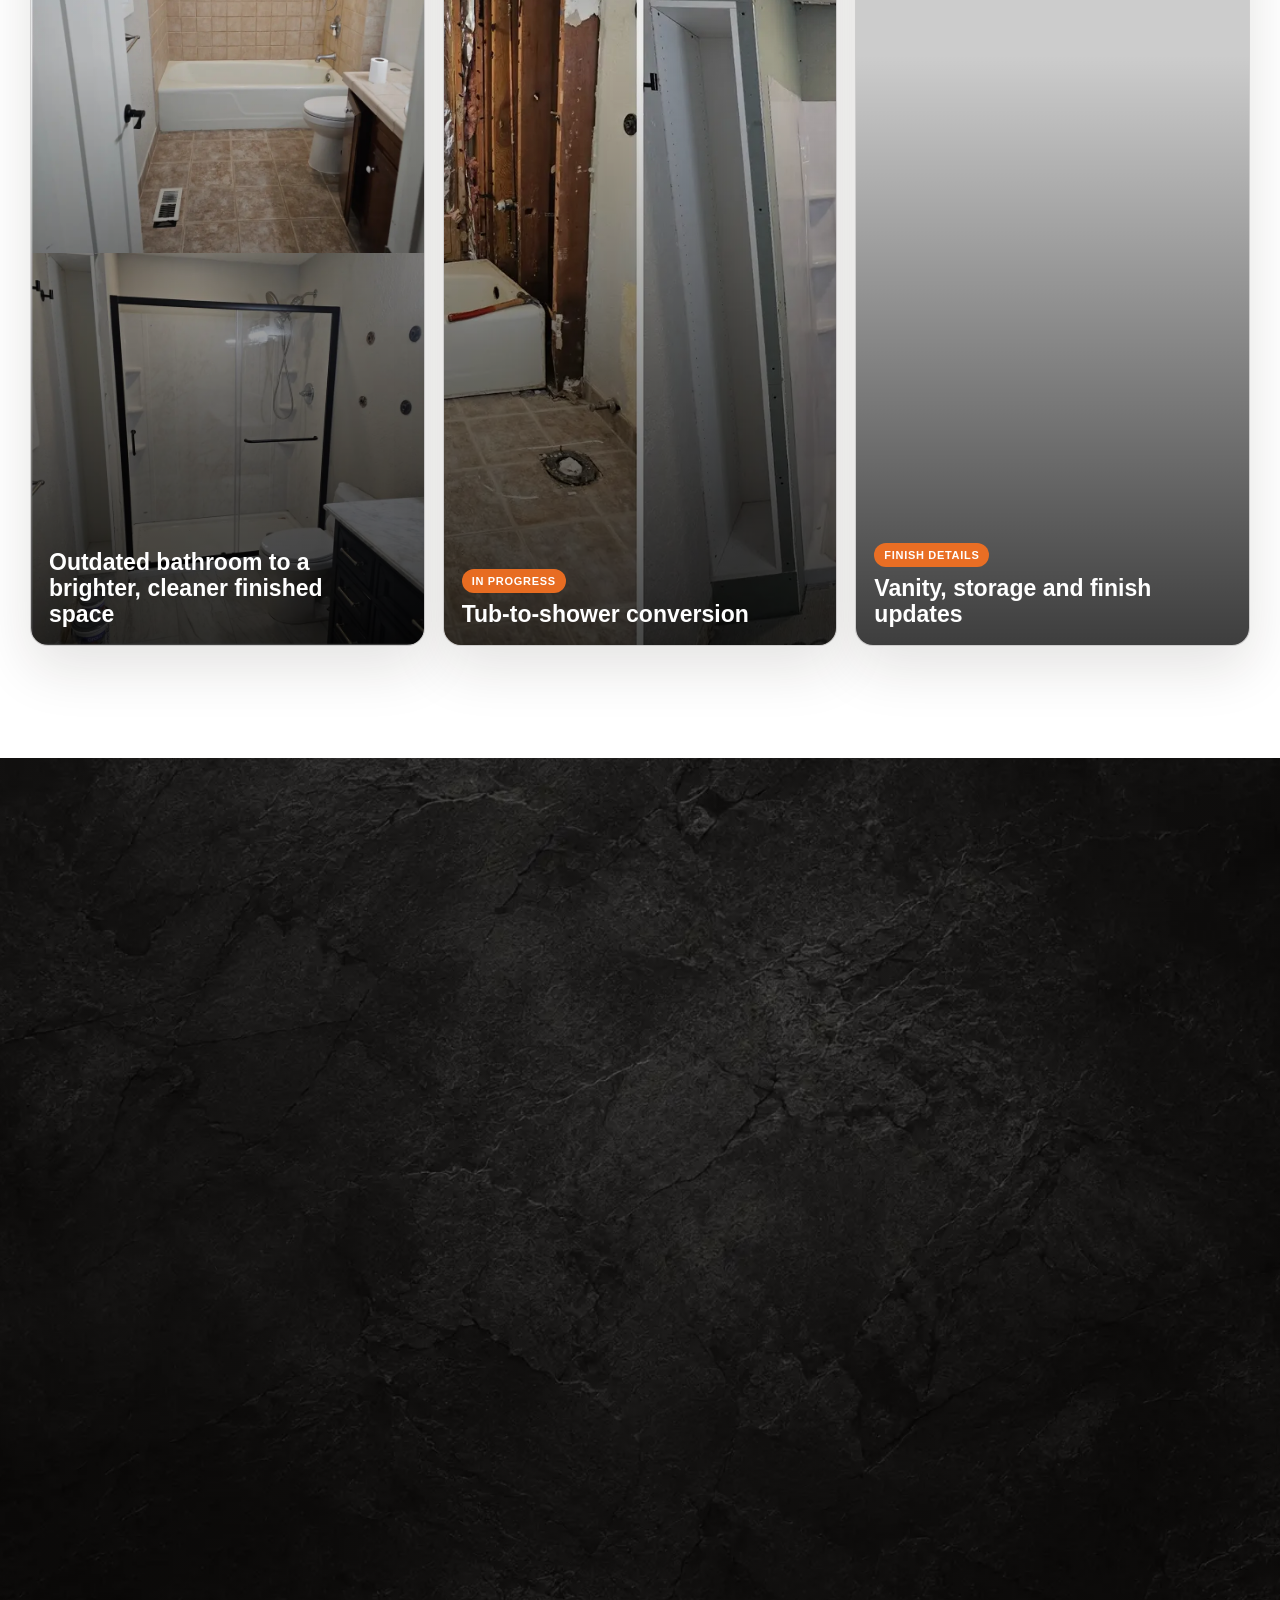
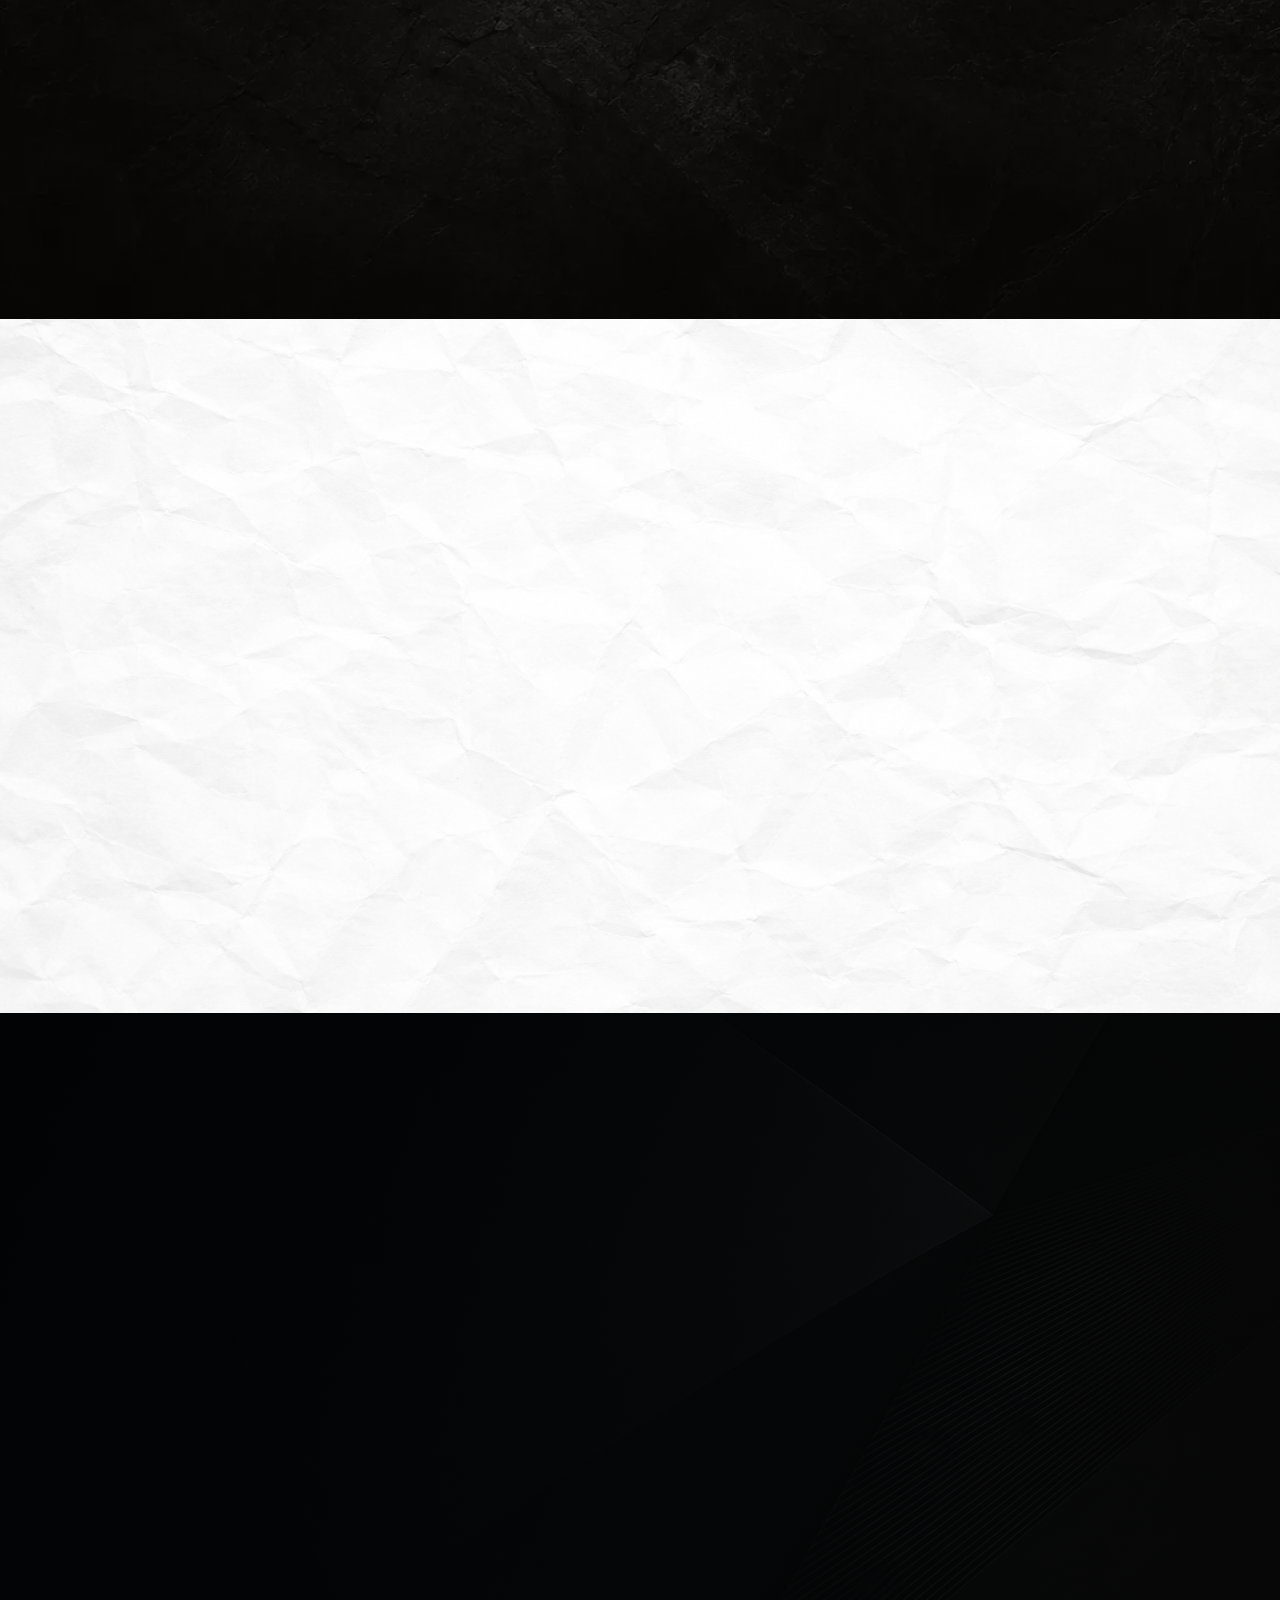
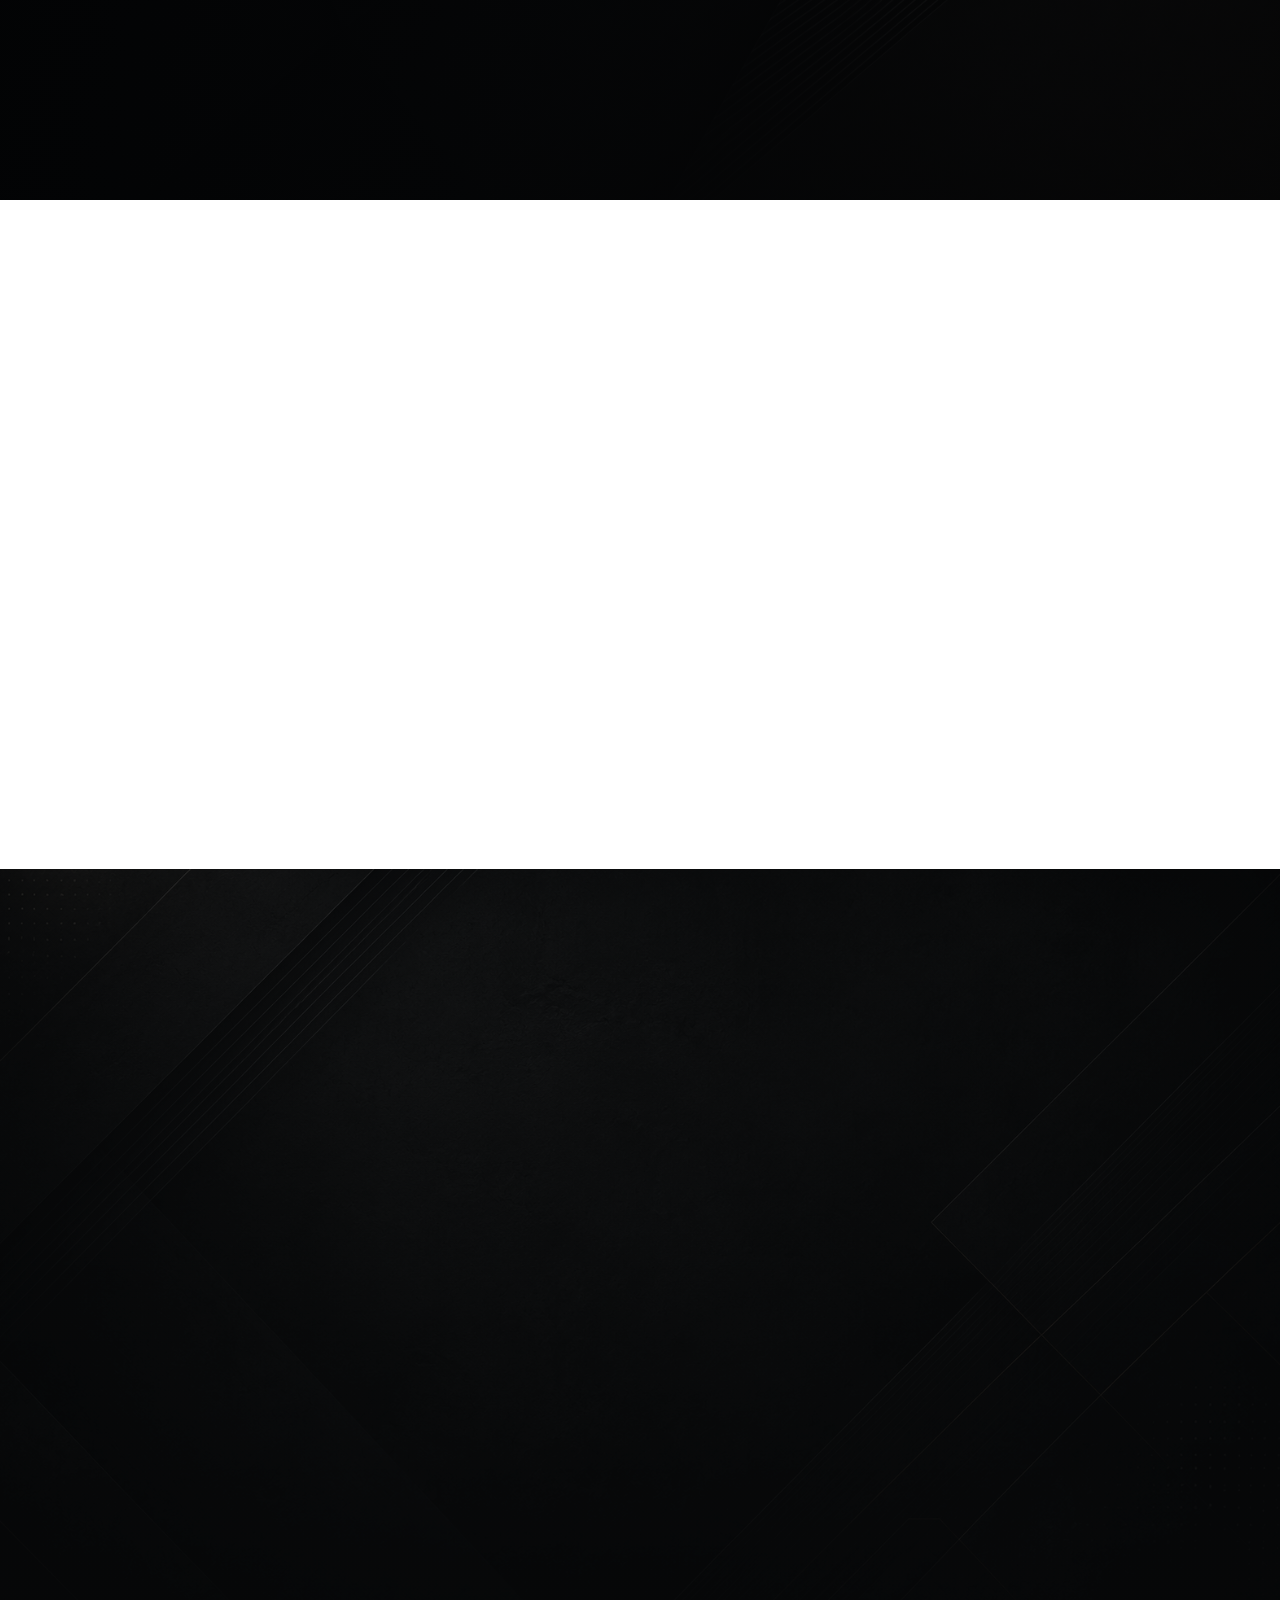
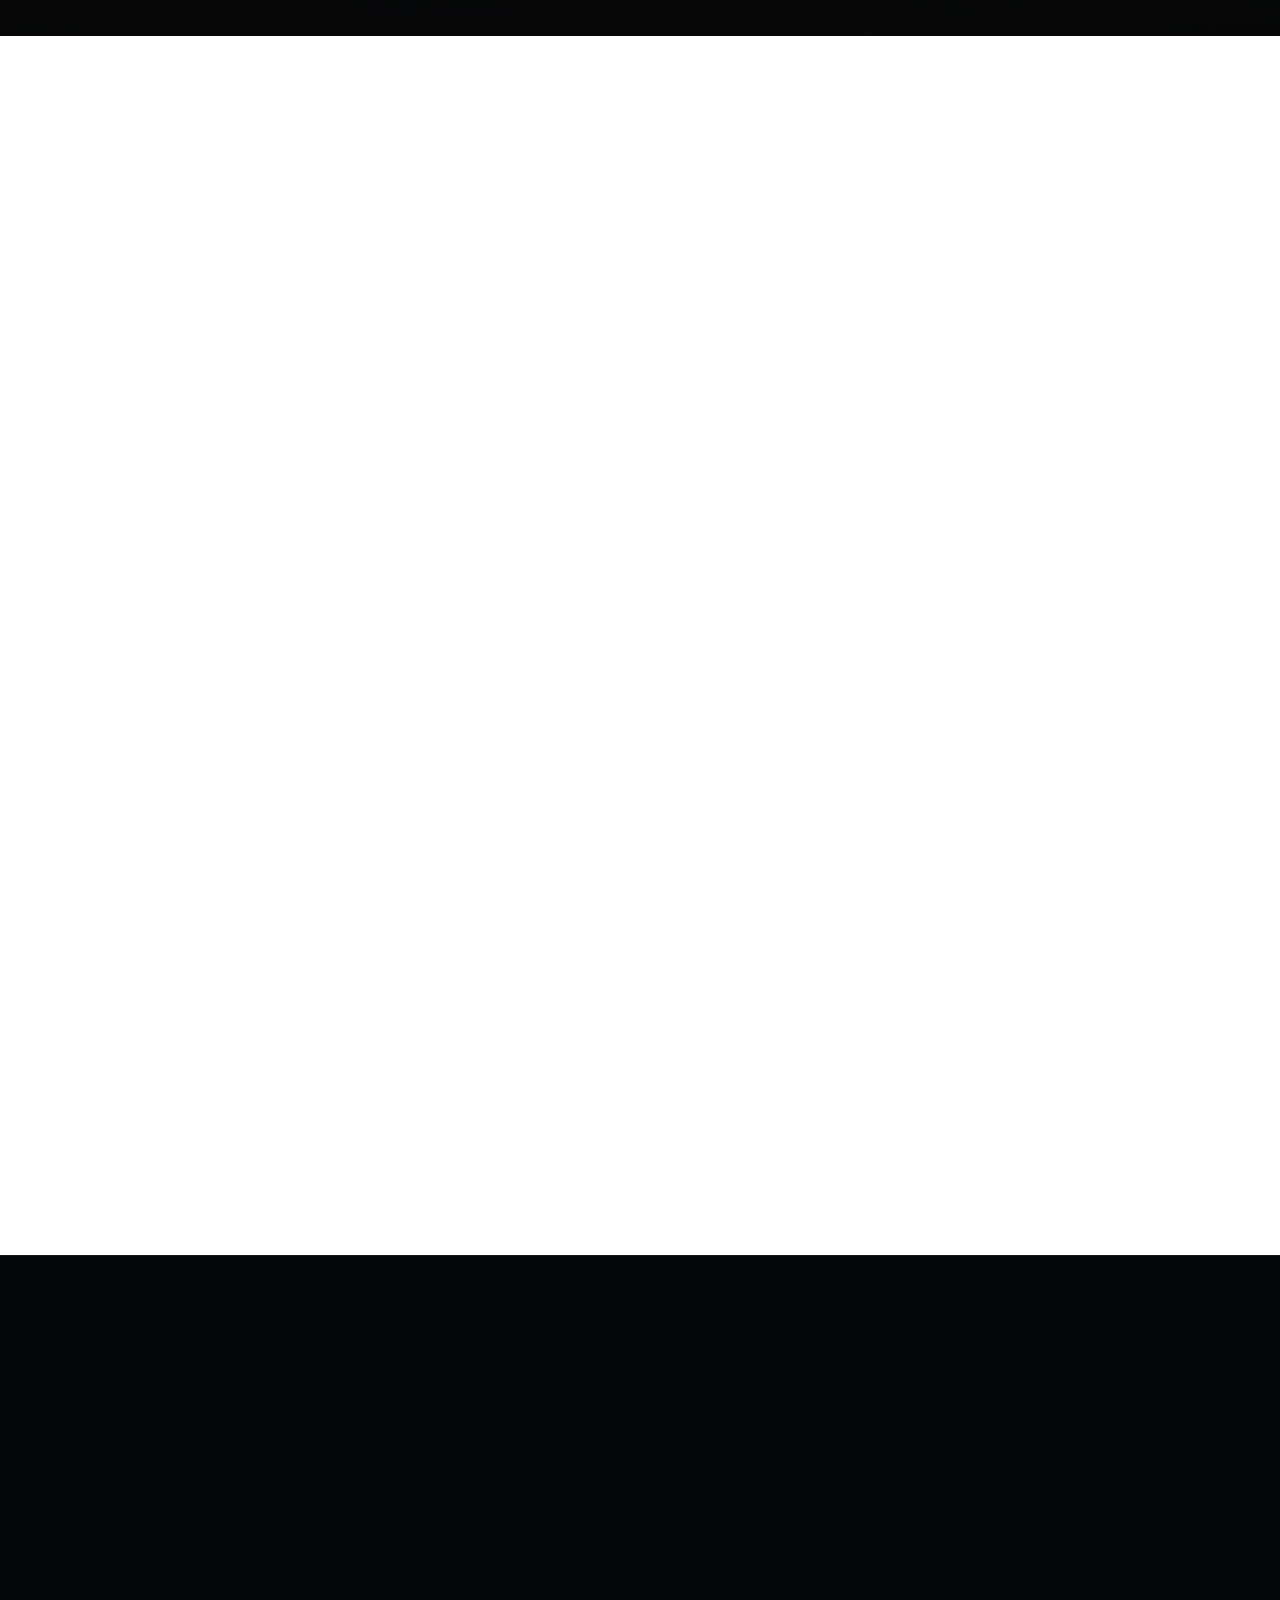
==== commit 386e9b7f: "Add files via upload" ====
--- a/bathroom-remodel.html
+++ b/bathroom-remodel.html
@@ -974,6 +974,22 @@
   </a>
 </div>
 
+<style>
+@media (min-width: 951px) {
+  .bathroom-page .hero-mobile-title {
+    display: block !important;
+  }
+
+  .bathroom-page .header-cta-mobile {
+    display: none !important;
+  }
+
+  .bathroom-page .header-cta-desktop {
+    display: inline !important;
+  }
+}
+</style>
+
 <script>
 (function () {
   var heroEstimateButton = document.querySelector('.deck-hero .hero-actions .btn-primary');
@@ -987,6 +1003,44 @@
 })();
 </script>
 <script src="google-analytics.js"></script>
+
+<!-- Event snippet for ZH Homes – Deck Quote Submitted. conversion page
+In your html page, add the snippet and call gtag_report_conversion when someone clicks on the chosen link or button. -->
+<script>
+function gtag_report_conversion(url) {
+  var callback = function () {
+    if (typeof(url) != 'undefined') {
+      window.location = url;
+    }
+  };
+  gtag('event', 'conversion', {
+      'send_to': 'AW-18215005784/HQ8iCKjUzdUcENjcy-1D',
+      'event_callback': callback
+  });
+  return false;
+}
+</script>
+
+<script>
+(function () {
+  window.dataLayer = window.dataLayer || [];
+  var previousPush = window.dataLayer.push.bind(window.dataLayer);
+
+  window.dataLayer.push = function () {
+    var result = previousPush.apply(null, arguments);
+
+    for (var i = 0; i < arguments.length; i += 1) {
+      var item = arguments[i];
+      if (item && typeof item === 'object' && item.event === 'bathroom_lead_submit') {
+        gtag_report_conversion();
+      }
+    }
+
+    return result;
+  };
+})();
+</script>
+
 <script src="bathroom-remodel.js"></script>
 </body>
 </html>
